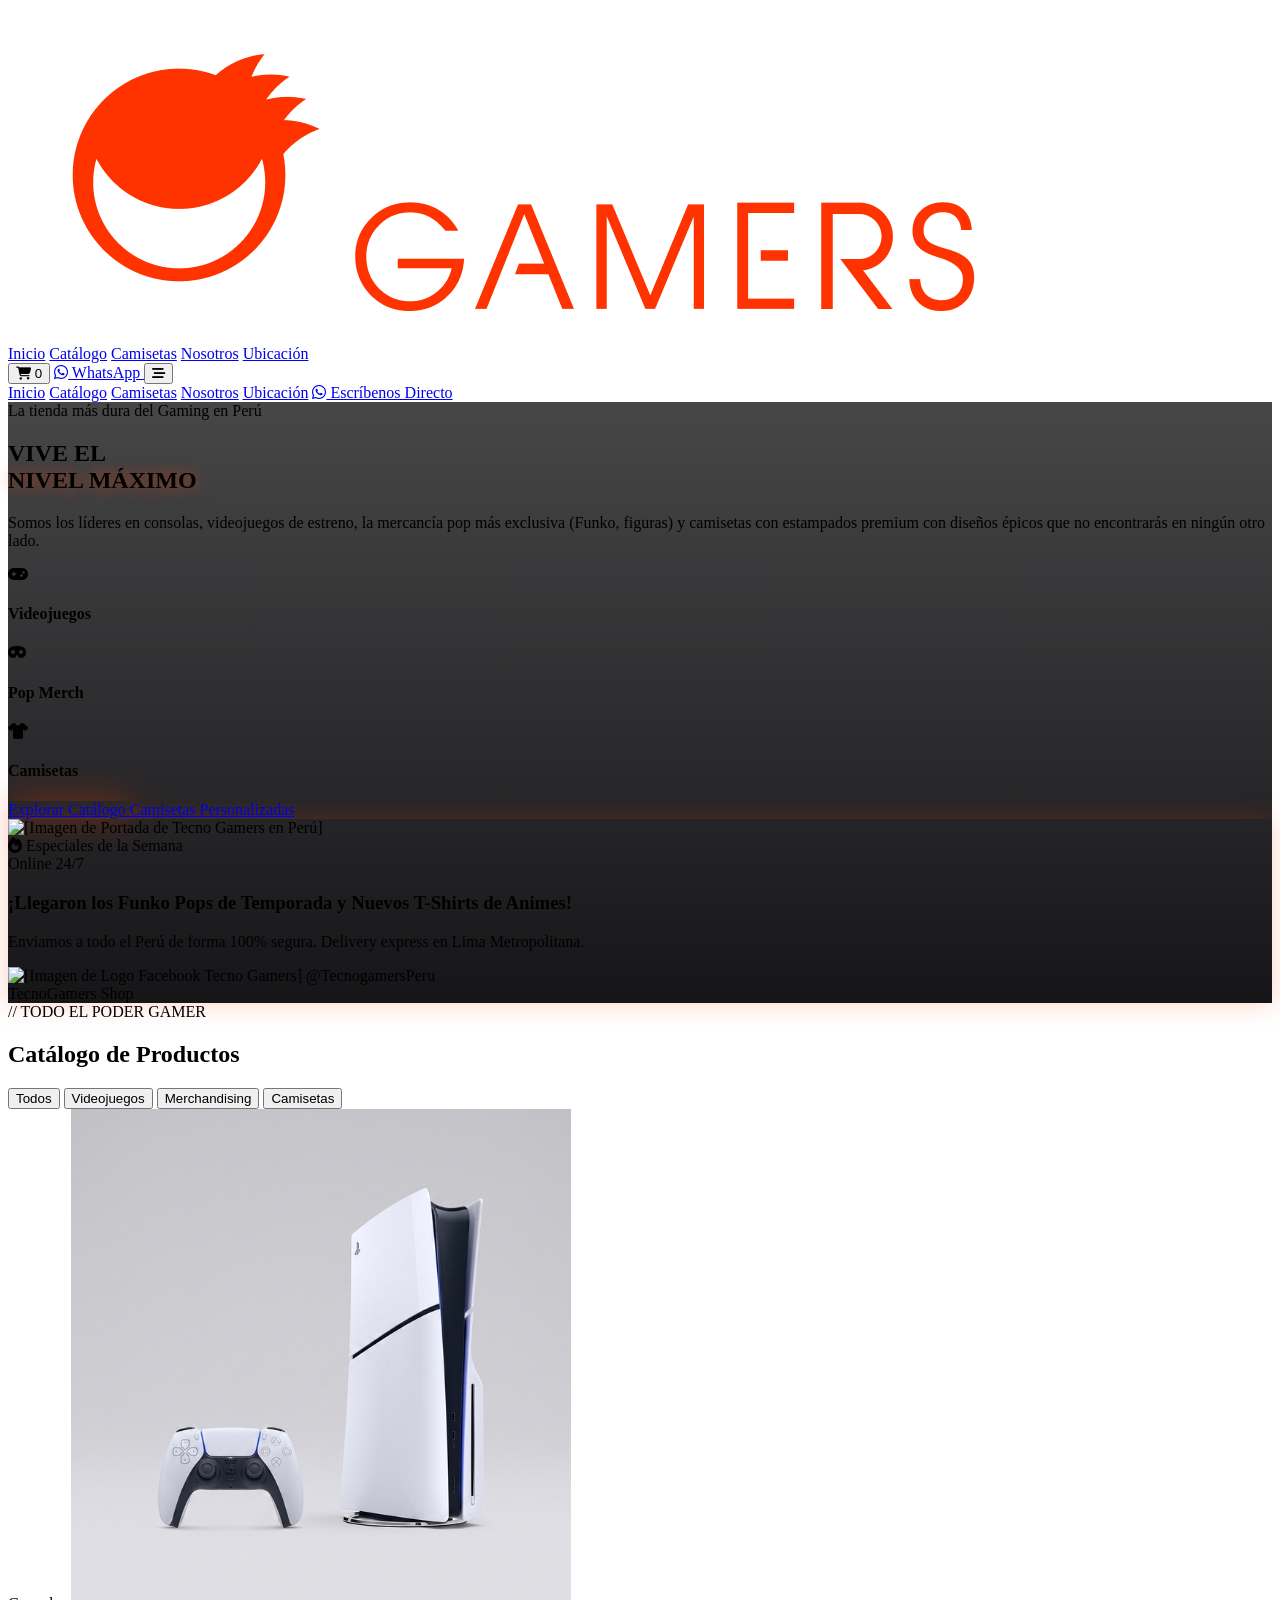
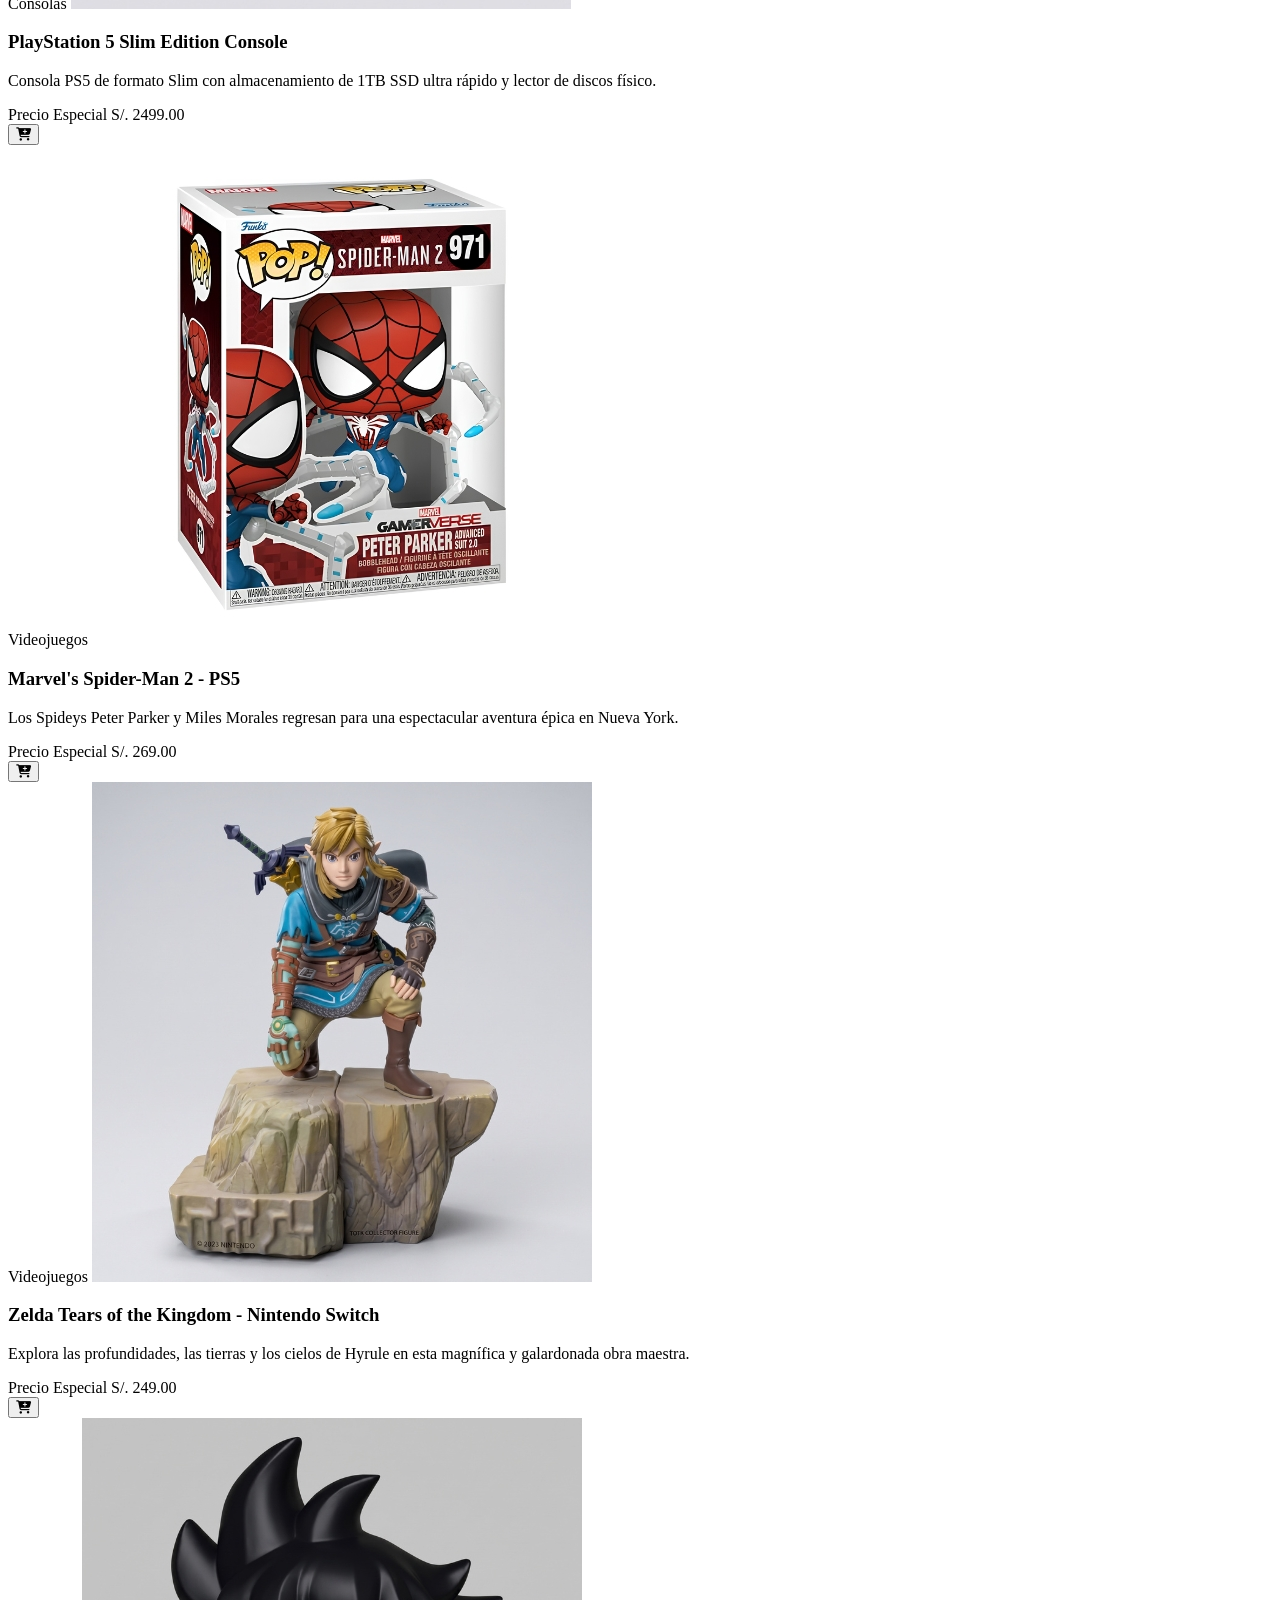
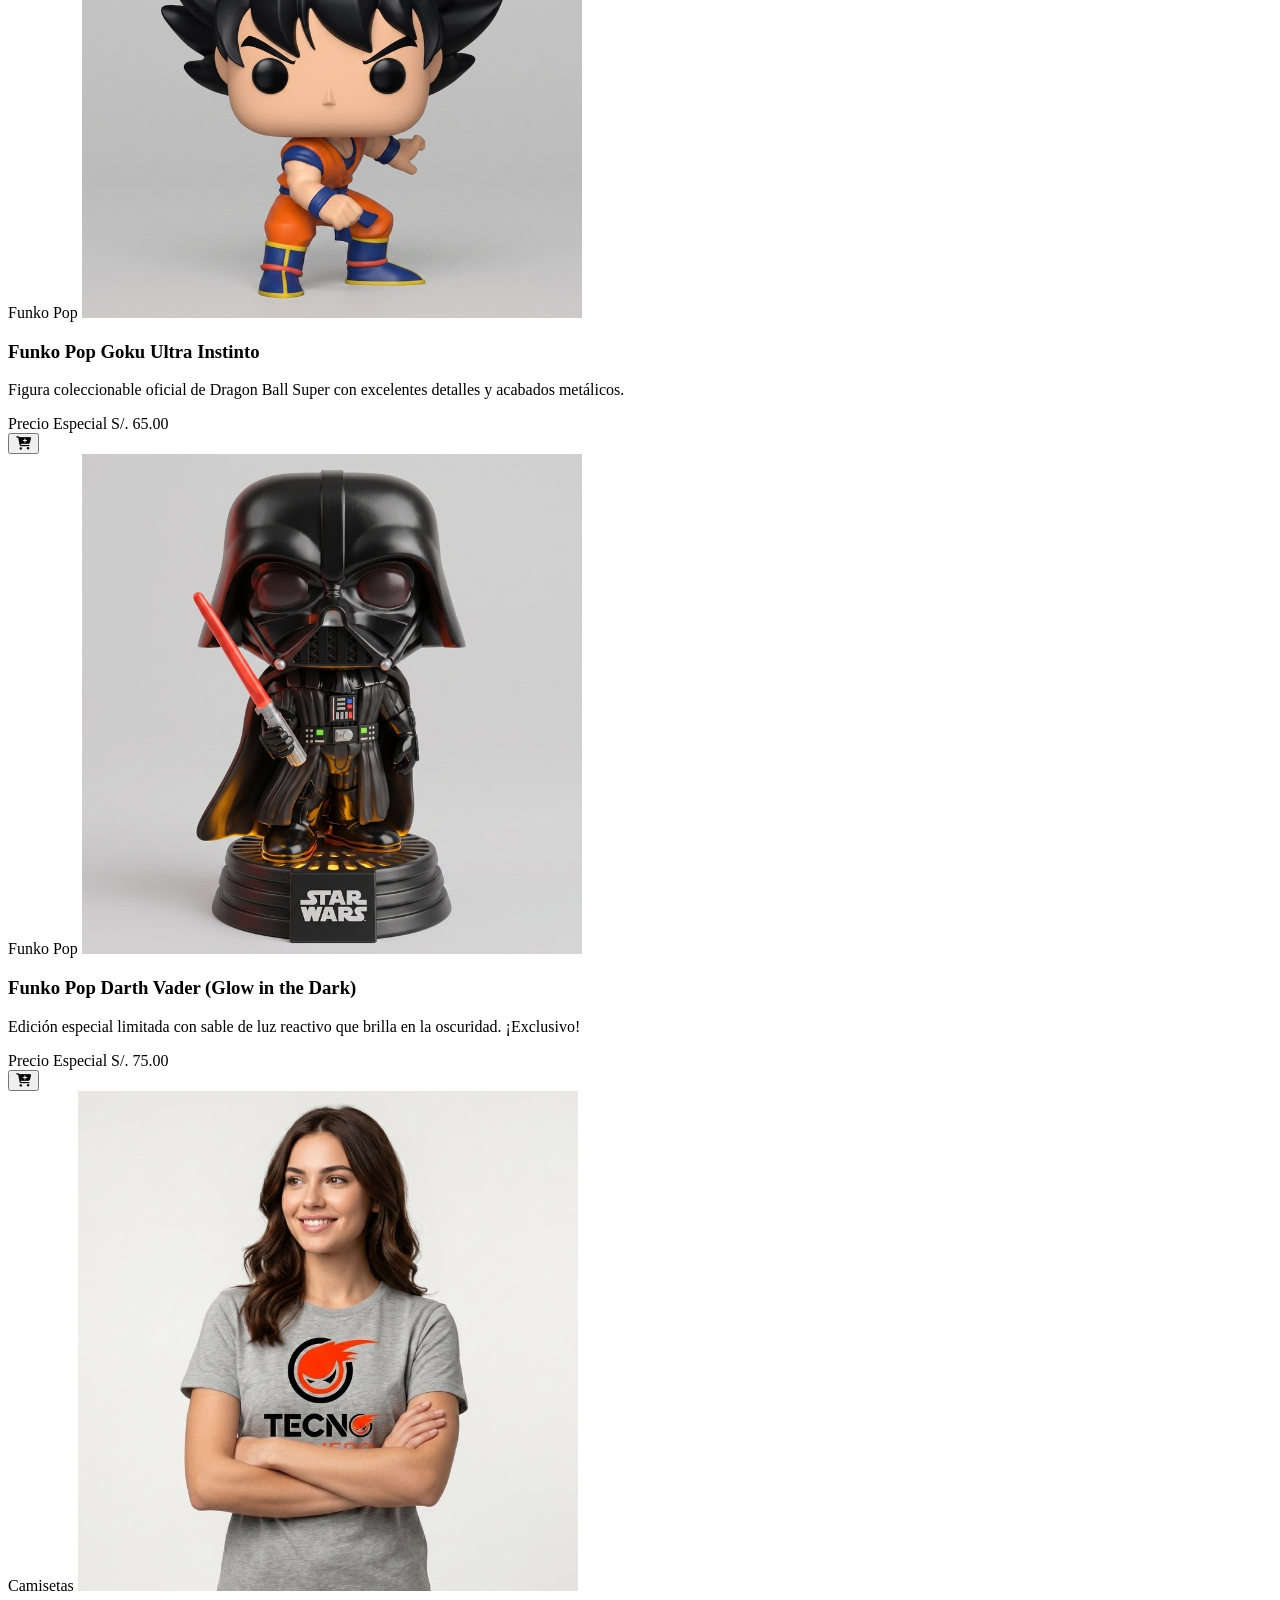
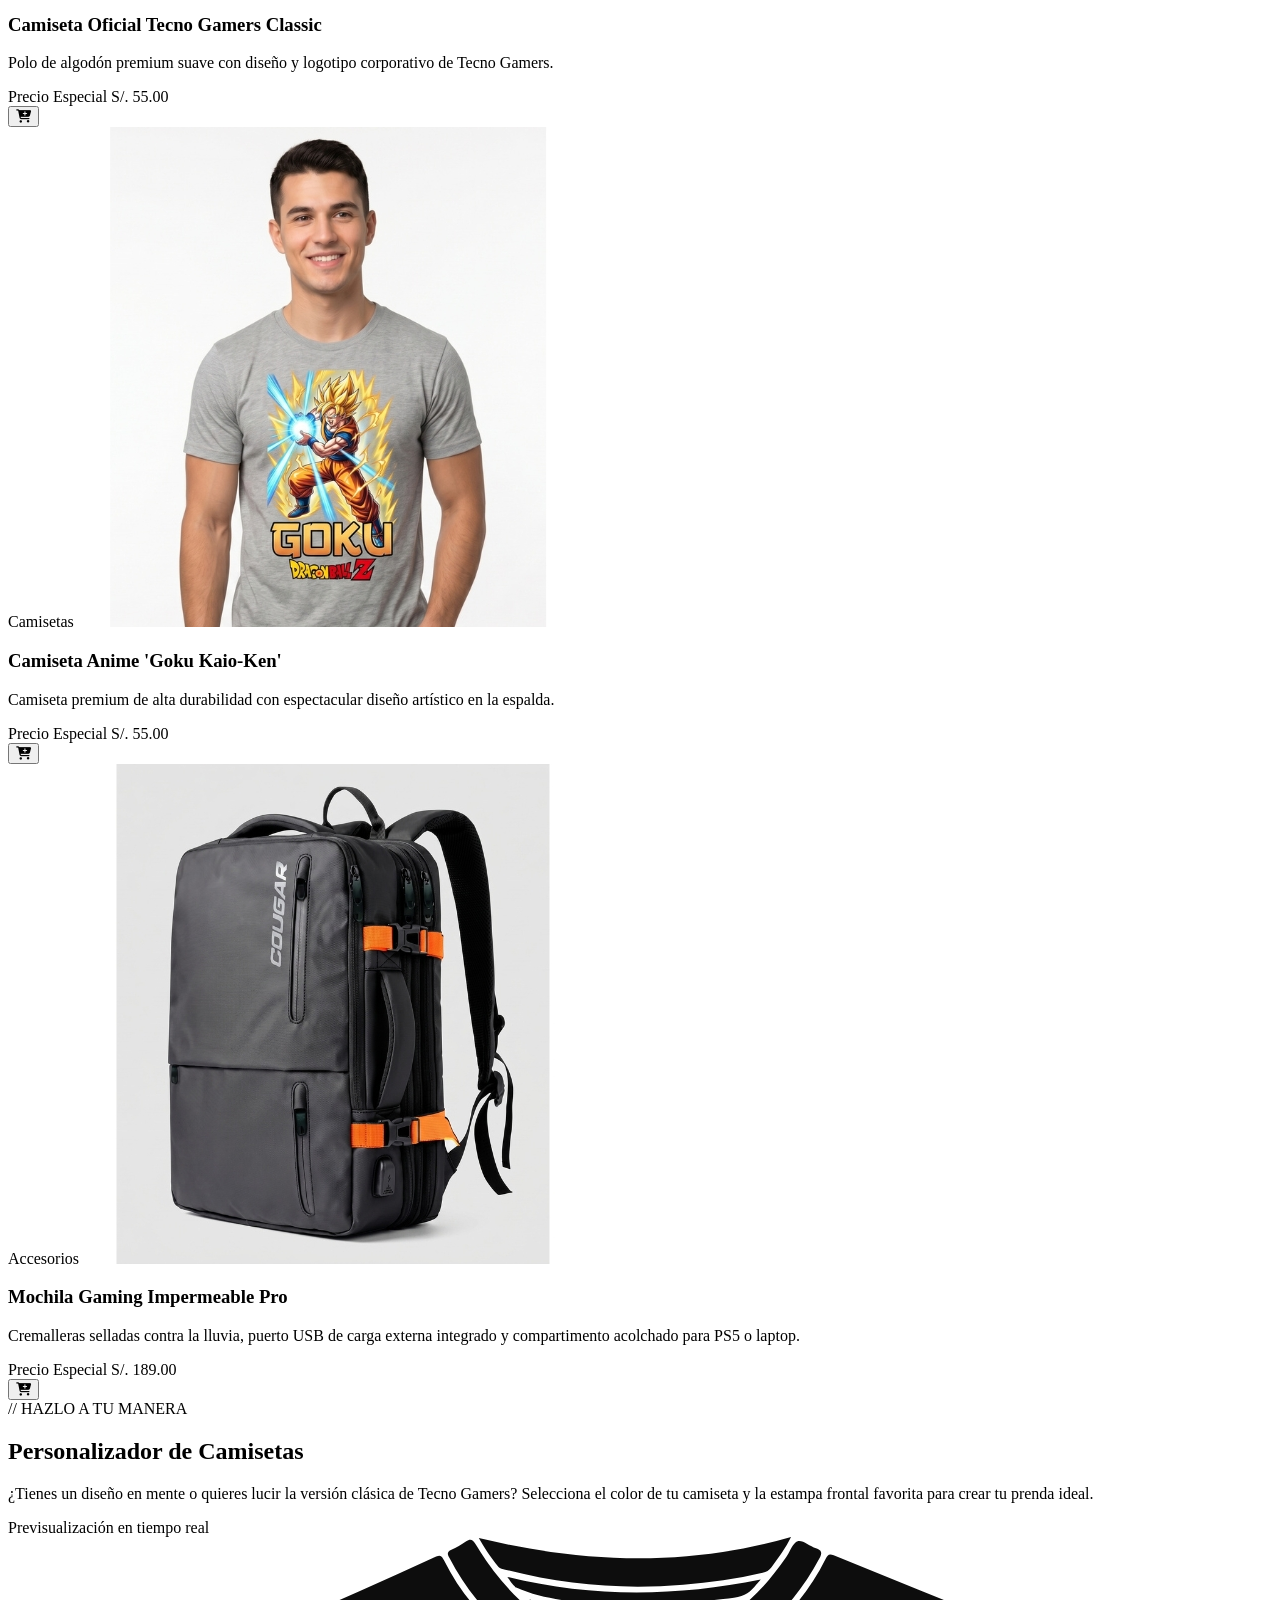
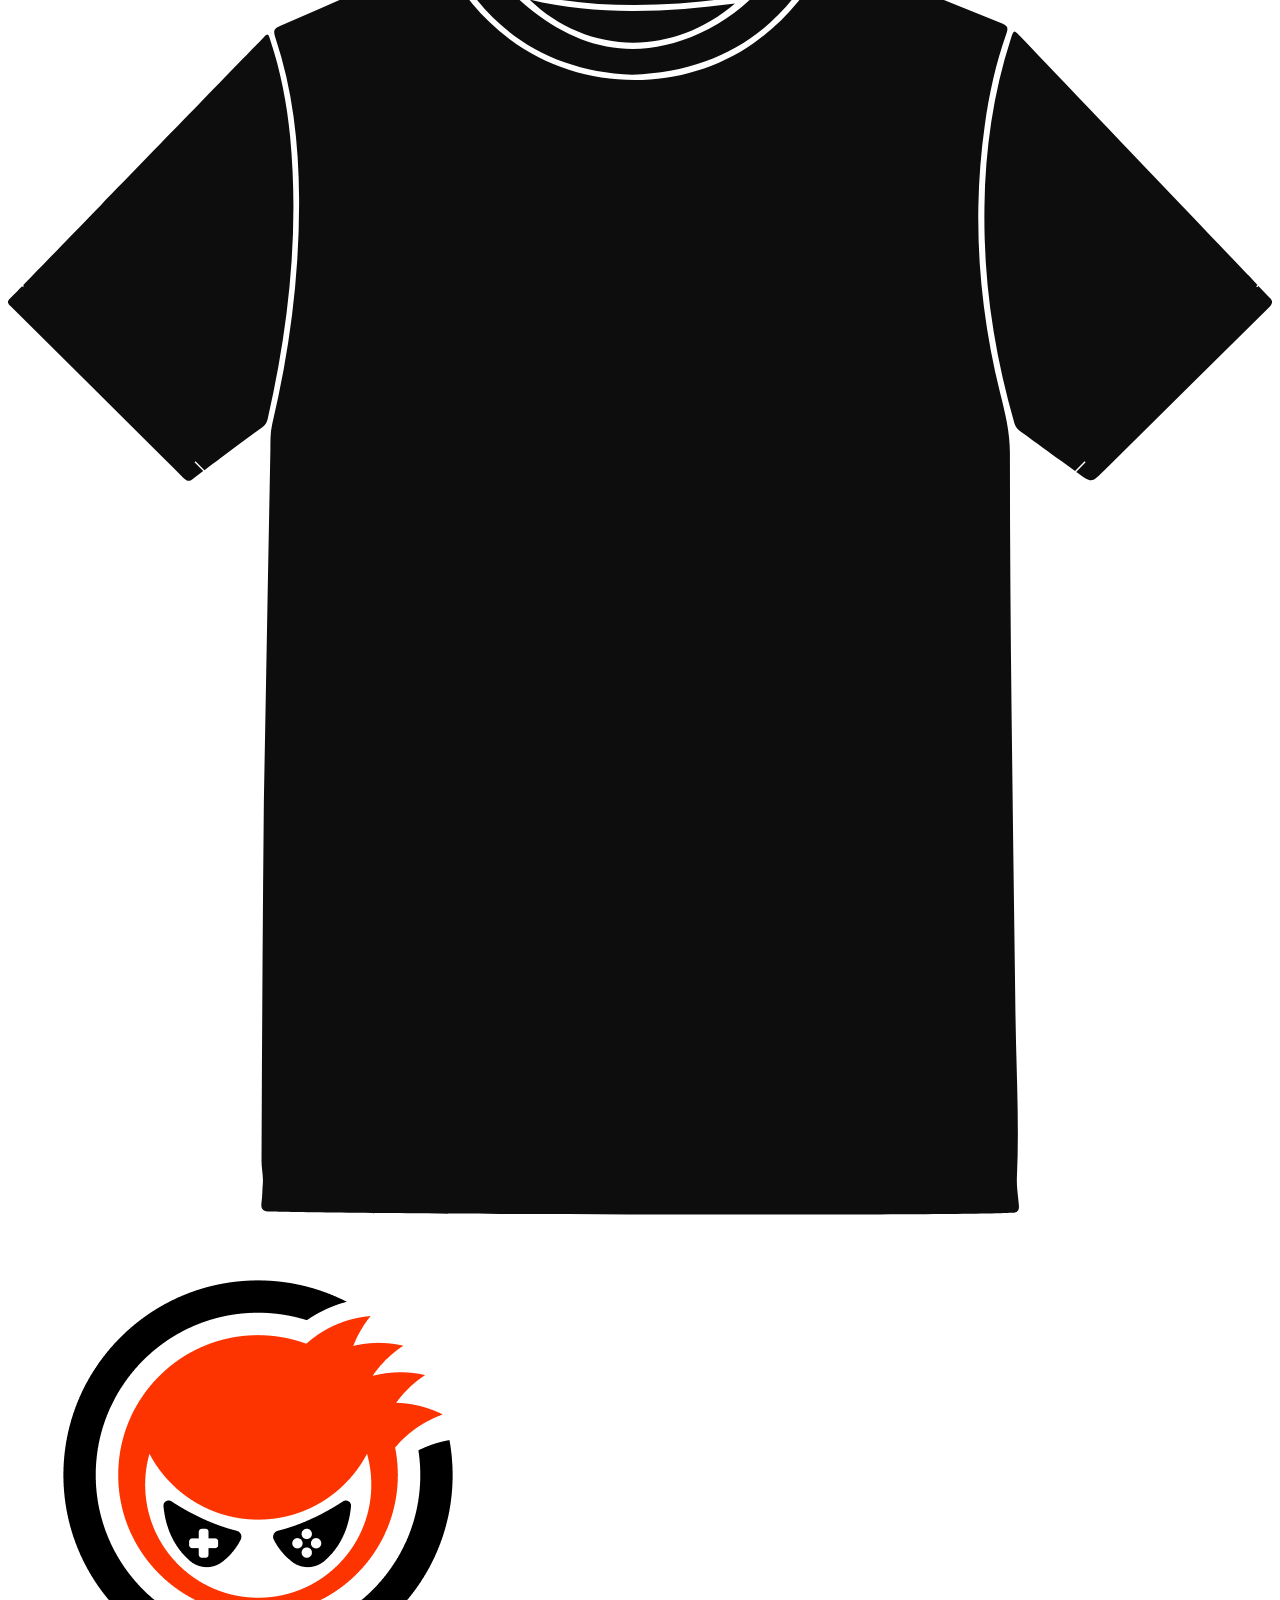
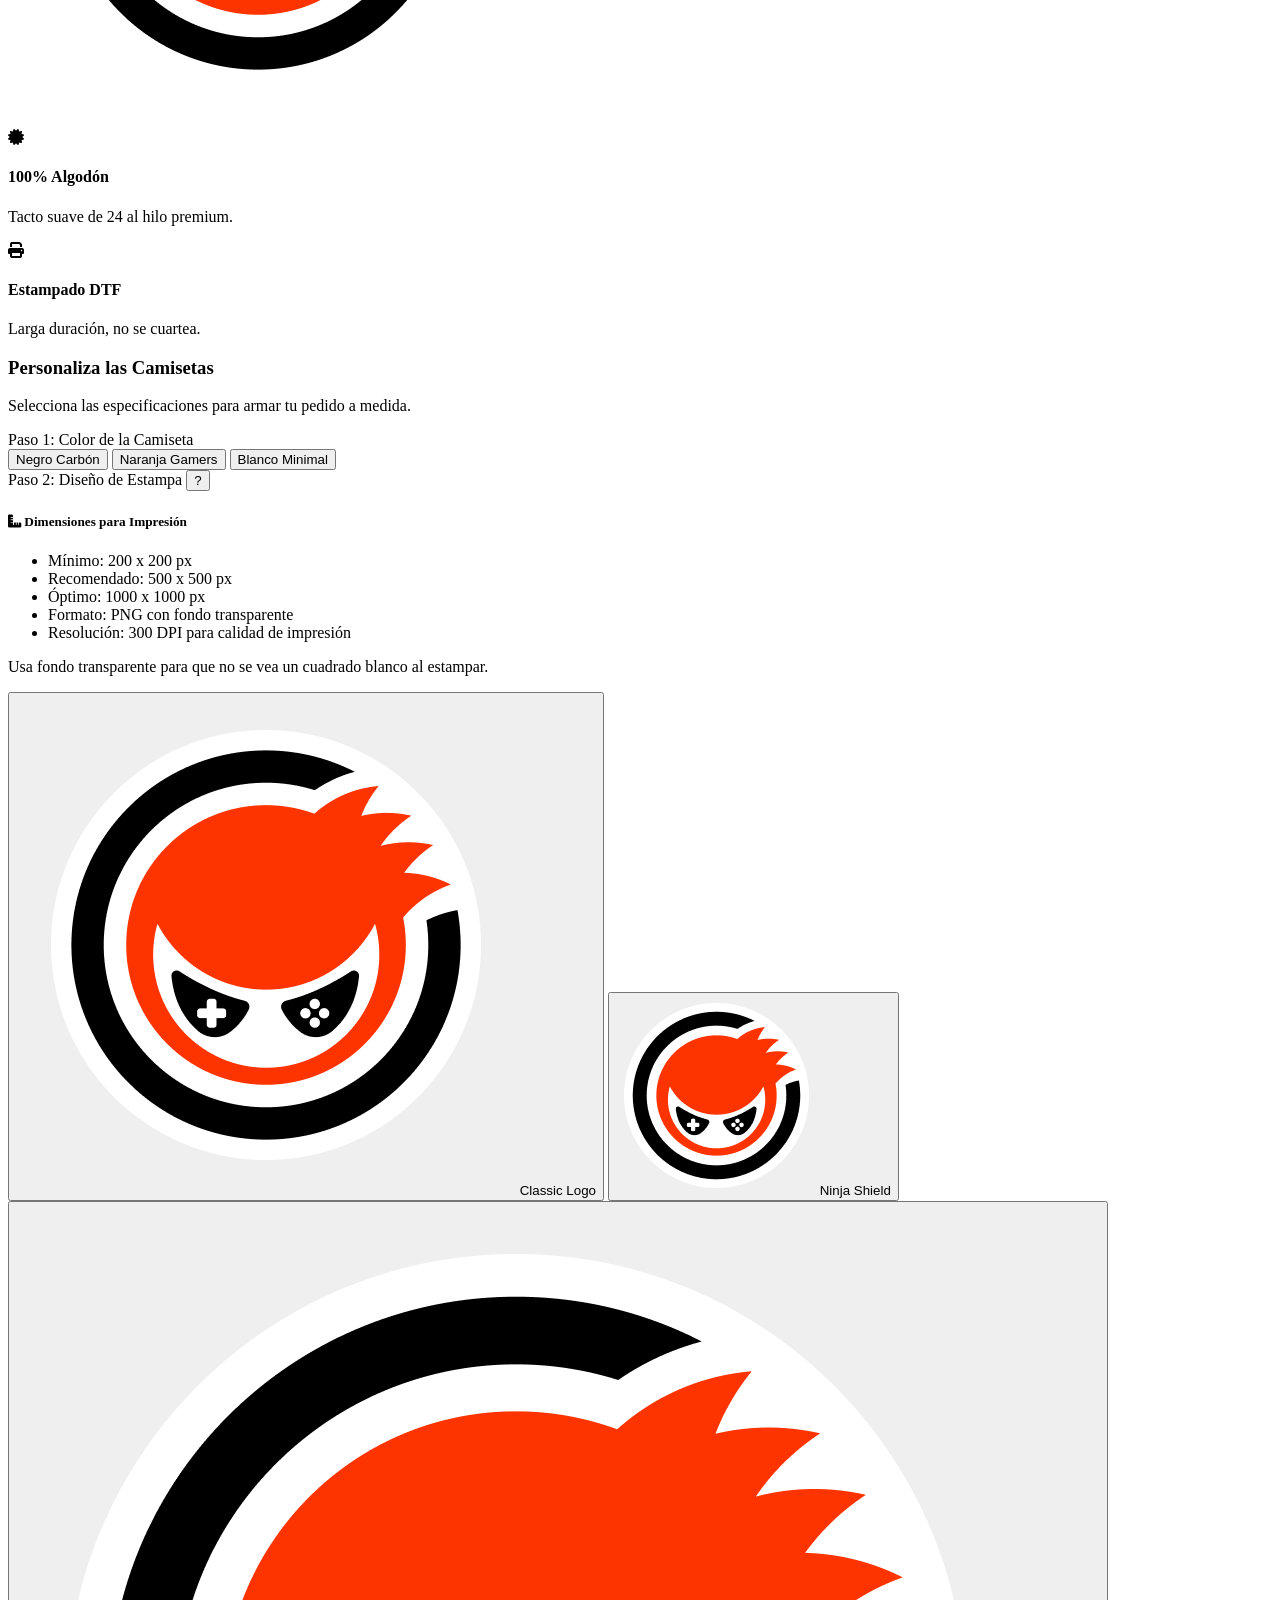
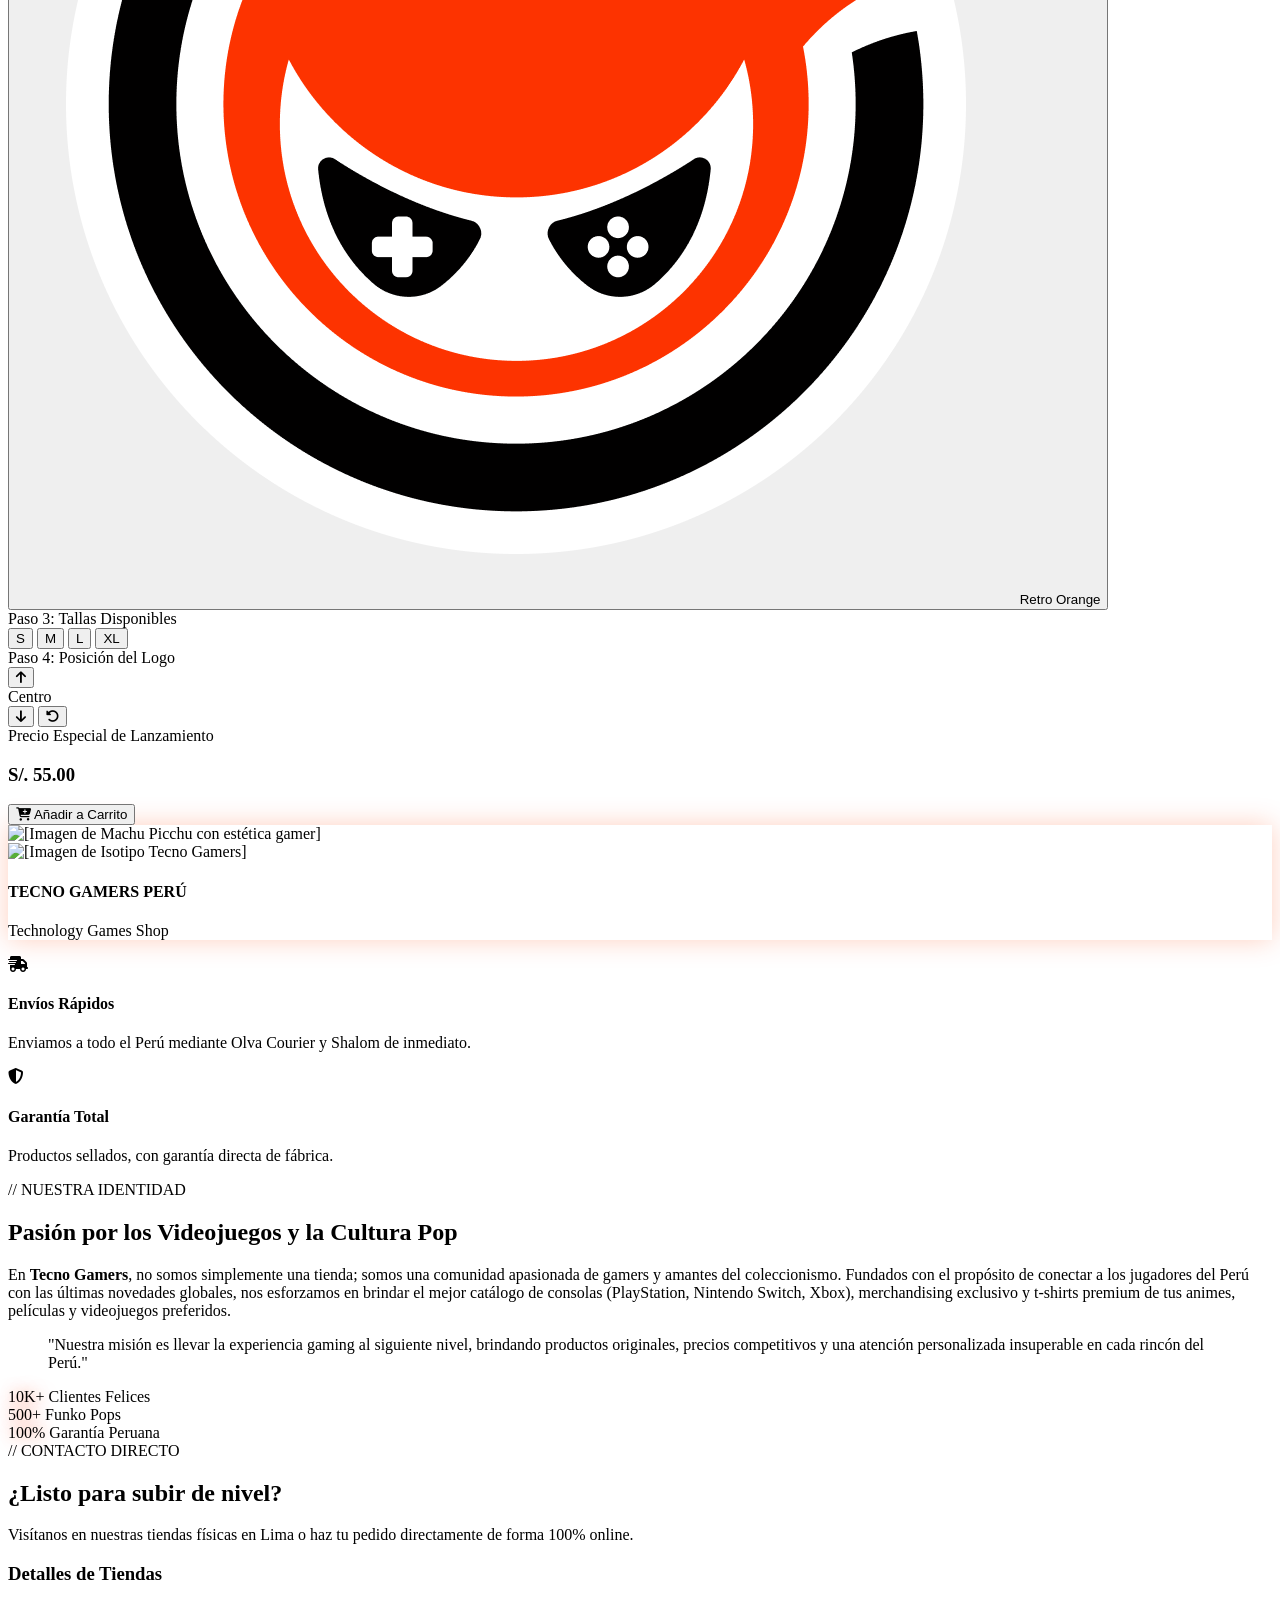
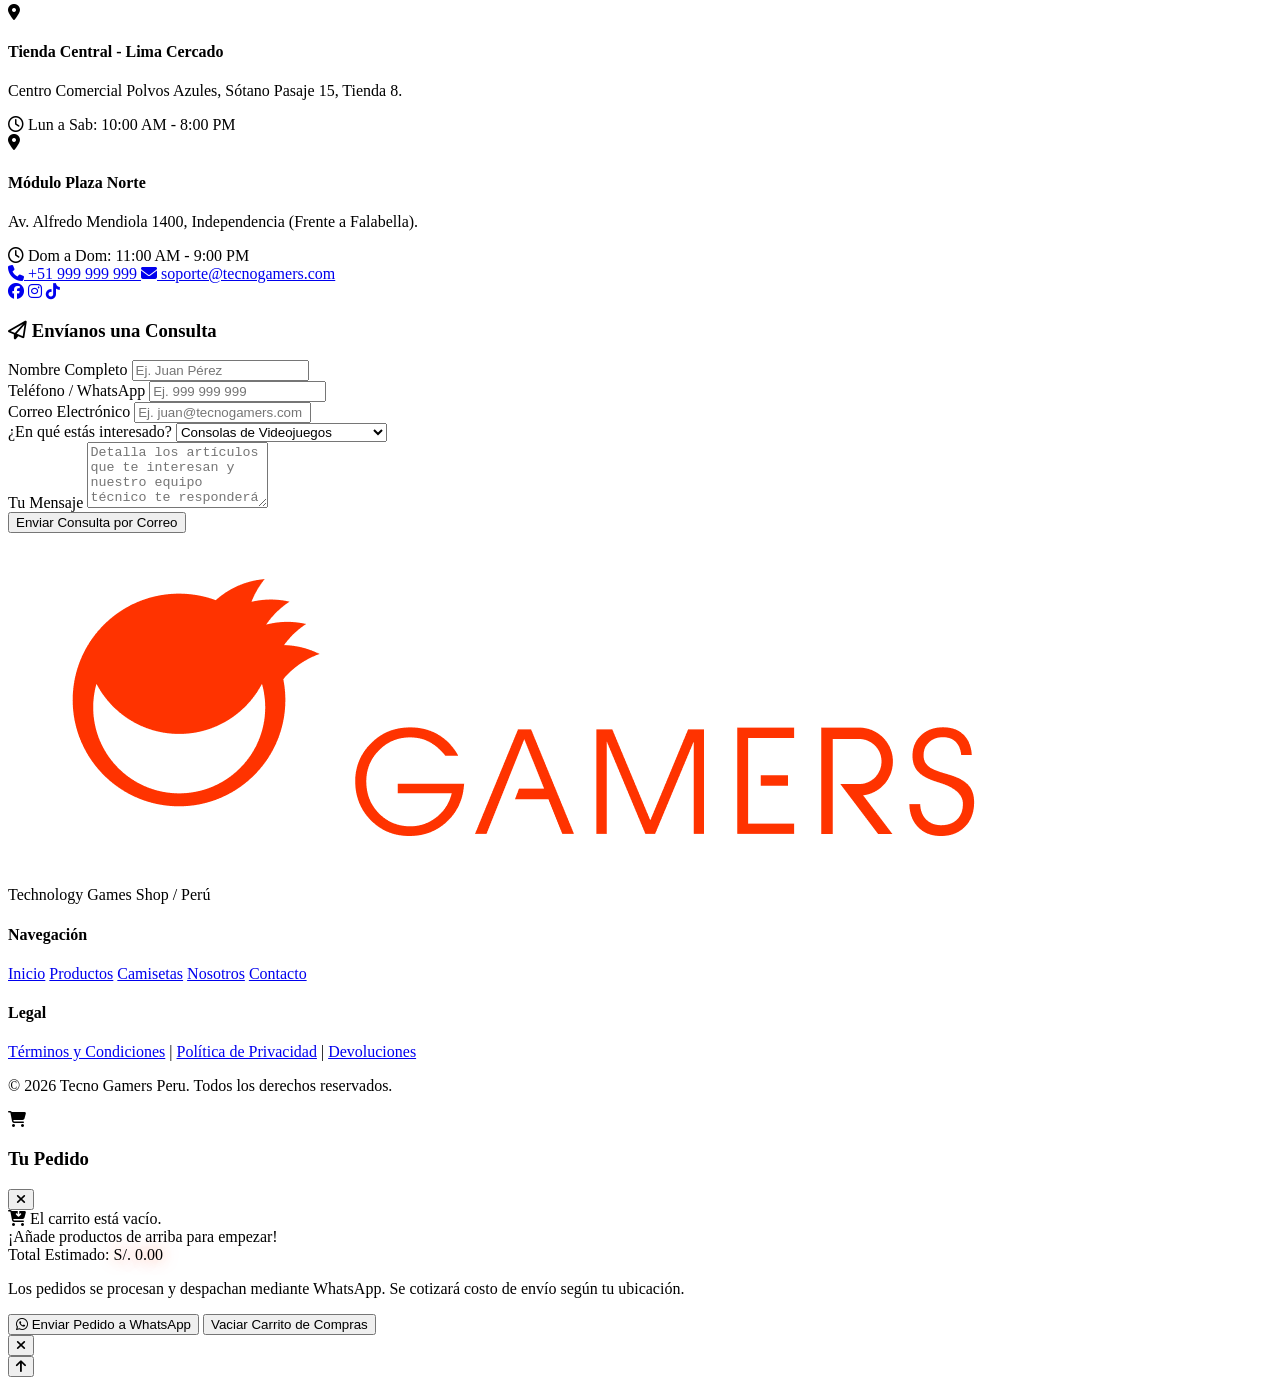
==== index.html @ d9592190 "Add files via upload" ====
<!DOCTYPE html>
<html lang="es">
<head>
    <meta charset="UTF-8">
    <meta name="viewport" content="width=device-width, initial-scale=1.0">
    <title>Tecno Gamers - Technology Games Shop Peru</title>

    <!-- =============================================
         FAVICON - Icono que aparece en la pestaña del navegador
         Ubicación: images/favicon.png
    ============================================= -->
    <link rel="icon" type="image/png" href="images/favicon.png">
    
    <!-- =============================================
         TAILWIND CSS - Framework de estilos
         Configuración de colores y fuentes personalizadas
    ============================================= -->
    <script src="https://cdn.tailwindcss.com"></script>
    <script>
        tailwind.config = {
            theme: {
                extend: {
                    colors: {
                        brand: {
                            orange: '#FF4500',      // Naranja corporativo vibrante
                            orangeHover: '#E03A00', // Naranja hover oscuro
                            darkBg: '#09090B',      // Fondo oscuro cyberpunk
                            darkCard: '#151518',    // Fondo de tarjetas
                            accentGray: '#242428',  // Gris de acento/borde
                        }
                    },
                    fontFamily: {
                        sans: ['Inter', 'sans-serif'],
                        tech: ['Rajdhani', 'sans-serif'],
                        orbitron: ['Orbitron', 'sans-serif'],
                    }
                }
            }
        }
    </script>
    
    <!-- =============================================
         GOOGLE Fuentes: Inter (cuerpo), Orbitron (títulos), Rajdhani (botones/tech)
    ============================================= -->
    <link rel="preconnect" href="https://fonts.googleapis.com">
    <link rel="preconnect" href="https://fonts.gstatic.com" crossorigin>
    <link href="https://fonts.googleapis.com/css2?family=Inter:wght@300;400;500;600;700&family=Orbitron:wght@500;700;900&family=Rajdhani:wght@500;600;700&display=swap" rel="stylesheet">
    
    <!-- =============================================
         FONTAWESOME - Librería de iconos (carrito, whatsapp, redes, etc.)
    ============================================= -->
    <link rel="stylesheet" href="https://cdnjs.cloudflare.com/ajax/libs/font-awesome/6.4.0/css/all.min.css">
    
    <style>
        /* ============================================================
           ESTILOS PERSONALIZADOS
           ============================================================ */

        /* --- Scroll behavior: desactivado nativo, se usa JS custom --- */
        html {
            scroll-behavior: auto;
        }

        /* --- Efectos de brillo (glow) para textos y tarjetas --- */
        .text-glow {
            text-shadow: 0 0 15px rgba(255, 69, 0, 0.6);
        }
        /* Sombra naranja suave para tarjetas y contenedores */
        .box-glow {
            box-shadow: 0 0 25px rgba(255, 69, 0, 0.25);
        }
        /* Sombra naranja intensa para botones principales */
        .box-glow-strong {
            box-shadow: 0 0 35px rgba(255, 69, 0, 0.45);
        }

        /* --- Barra de scroll personalizada (temática gamer) --- */
        ::-webkit-scrollbar {
            width: 8px;
        }
        ::-webkit-scrollbar-track {
            background: #09090B;
        }
        ::-webkit-scrollbar-thumb {
            background: #FF4500;
            border-radius: 4px;
        }
        ::-webkit-scrollbar-thumb:hover {
            background: #E03A00;
        }

        /* --- Botón "Volver arriba": animación de aparición/desaparición --- */
        #back-to-top {
            opacity: 0;
            visibility: hidden;
            transform: translateY(20px);
            transition: opacity 0.4s ease, visibility 0.4s ease, transform 0.4s ease;
        }
        #back-to-top.visible {
            opacity: 1;
            visibility: visible;
            transform: translateY(0);
        }
        #back-to-top:hover {
            transform: translateY(-4px);
        }

        @supports (bottom: env(safe-area-inset-bottom)) {
            #back-to-top { bottom: calc(1.5rem + env(safe-area-inset-bottom)); }
            #toast-container { bottom: calc(5rem + env(safe-area-inset-bottom)); }
        }

    </style>
</head>
<body class="bg-brand-darkBg text-gray-100 font-sans selection:bg-brand-orange selection:text-white overflow-x-hidden">

    <!-- ============================================================
         HEADER & NAVBAR (Líneas ~97-162)
         Barra de navegación fija en la parte superior.
         - Logo (izquierda)
         - Navegación desktop (centro, oculta en móvil)
         - Carrito + WhatsApp + Hamburger (derecha)
         - Menú móvil drawer (se despliega hacia abajo)
    ============================================================ -->
    <header class="fixed top-0 left-0 w-full z-50 transition-all duration-300" id="navbar">
        <div class="backdrop-blur-md bg-brand-darkBg/80 border-b border-brand-accentGray/50 px-4 py-3 lg:px-8">
            <div class="max-w-7xl mx-auto flex items-center justify-between">
                
                <!-- LOGO - Click lleva a inicio -->
                <a href="#inicio" class="flex items-center gap-3 group">
                    <!--div class="relative w-12 h-12 overflow-hidden rounded-xl border border-brand-orange/40 group-hover:border-brand-orange transition-all duration-300">
                        <img src="logo-tecnogamers.jpg" alt="[Imagen de Logo Tecno Gamers]" class="w-full h-full object-cover" onerror="this.onerror=null; this.src='https://images.unsplash.com/photo-1538481199705-c710c4e965fc?auto=format&fit=crop&w=100&q=80';">
                    </div-->
                    <div class="logo-tecno">
                        <img src="images/logo_tecnogamers_1_f_oscuro.png" alt="logo tecnogamers" class="h-14 sm:h-16 md:h-20">
                    </div>
                    <!--div>
                        <span class="font-orbitron font-extrabold text-lg tracking-wider text-white flex items-center gap-1.5">
                            TECNO <span class="text-brand-orange text-glow">GAMERS</span>
                        </span>
                        <p class="text-[9px] text-gray-400 tracking-widest font-tech -mt-1">TECHNOLOGY GAMES SHOP / PERÚ</p>
                    </div-->
                </a>

                <!-- NAVEGACIÓN DESKTOP - Visible en md+ (768px+), oculta en móvil -->
                <nav class="hidden md:flex items-center gap-8 font-tech text-lg uppercase tracking-wider">
                    <a href="#inicio" class="text-white hover:text-brand-orange transition-colors duration-200">Inicio</a>
                    <a href="#productos" class="text-gray-300 hover:text-brand-orange transition-colors duration-200">Catálogo</a>
                    <a href="#camisetas" class="text-gray-300 hover:text-brand-orange transition-colors duration-200">Camisetas</a>
                    <a href="#nosotros" class="text-gray-300 hover:text-brand-orange transition-colors duration-200">Nosotros</a>
                    <a href="#contacto" class="text-gray-300 hover:text-brand-orange transition-colors duration-200">Ubicación</a>
                </nav>

                <!-- ACCIONES DERECHA: Carrito + WhatsApp + Hamburger -->
                <div class="flex items-center gap-4">
                    <!-- BOTÓN CARRITO - Abre panel deslizante derecho -->
                    <button onclick="toggleCart()" class="relative p-2.5 rounded-xl bg-brand-darkCard hover:bg-brand-accentGray border border-brand-accentGray text-white transition-all duration-200">
                        <i class="fa-solid fa-shopping-cart text-lg"></i>
                        <span id="cart-count" class="absolute -top-1.5 -right-1.5 bg-brand-orange text-white text-[11px] font-bold w-5 h-5 flex items-center justify-center rounded-full border-2 border-brand-darkBg">0</span>
                    </button>
                    
                    <!-- BOTÓN WHATSAPP - Oculto en móvil (se repite en menú drawer) -->
                    <a href="https://wa.me/51999999999" target="_blank" class="hidden sm:flex items-center gap-2 bg-gradient-to-r from-brand-orange to-red-600 hover:scale-105 active:scale-95 text-white px-5 py-2 rounded-xl font-bold font-tech text-base uppercase tracking-wider transition-all duration-200 shadow-lg shadow-brand-orange/20">
                        <i class="fa-brands fa-whatsapp text-lg"></i>
                        WhatsApp
                    </a>

                    <!-- BOTÓN HAMBURGER - Solo visible en móvil (< 768px) -->
                    <button onclick="toggleMobileMenu()" class="md:hidden p-2.5 rounded-xl bg-brand-darkCard hover:bg-brand-accentGray border border-brand-accentGray text-white transition-all duration-200">
                        <i class="fa-solid fa-bars-staggered text-xl" id="menu-icon"></i>
                    </button>
                </div>

            </div>
        </div>

        <!-- MENÚ MÓVIL DRAWER - Se despliega debajo del header, oculto en desktop -->
        <div id="mobile-menu" class="hidden md:hidden absolute top-full left-0 w-full bg-brand-darkBg/95 border-b border-brand-accentGray backdrop-blur-xl transition-all duration-300">
            <nav class="flex flex-col gap-4 p-6 font-tech text-xl uppercase tracking-wider">
                <a href="#inicio" onclick="toggleMobileMenu()" class="text-white hover:text-brand-orange transition-colors py-2 border-b border-brand-accentGray/40">Inicio</a>
                <a href="#productos" onclick="toggleMobileMenu()" class="text-gray-300 hover:text-brand-orange transition-colors py-2 border-b border-brand-accentGray/40">Catálogo</a>
                <a href="#camisetas" onclick="toggleMobileMenu()" class="text-gray-300 hover:text-brand-orange transition-colors py-2 border-b border-brand-accentGray/40">Camisetas</a>
                <a href="#nosotros" onclick="toggleMobileMenu()" class="text-gray-300 hover:text-brand-orange transition-colors py-2 border-b border-brand-accentGray/40">Nosotros</a>
                <a href="#contacto" onclick="toggleMobileMenu()" class="text-gray-300 hover:text-brand-orange transition-colors py-2">Ubicación</a>
                <a href="https://wa.me/51999999999" target="_blank" class="flex items-center justify-center gap-2 bg-brand-orange text-white py-3 rounded-xl font-bold font-tech mt-2">
                    <i class="fa-brands fa-whatsapp text-xl"></i> Escríbenos Directo
                </a>
            </nav>
        </div>
    </header>
    <!-- ============================================================
         SECCIÓN HERO (Líneas ~163-254)
         Banner principal con imagen de fondo, slogan, badges de
         categorías y botones CTA. También incluye tarjeta destacada.
    ============================================================ -->
    <section id="inicio" class="relative min-h-screen flex items-center justify-center pt-24 pb-12 overflow-hidden bg-cover bg-center" style="background-image: linear-gradient(to bottom, rgba(9, 9, 11, 0.75), rgba(9, 9, 11, 0.95)), url('https://images.unsplash.com/photo-1542751371-adc38448a05e?auto=format&fit=crop&w=1920&q=80');">
        

        <!-- Overlay de brillo radial naranja -->
        <div class="absolute inset-0 bg-[radial-gradient(ellipse_at_center,rgba(255,69,0,0.15),transparent_70%)] pointer-events-none"></div>
        
        <div class="max-w-7xl mx-auto px-4 lg:px-8 w-full grid grid-cols-1 lg:grid-cols-12 gap-12 items-center relative z-10">
            
            <!-- Left Info Panel -->
            <div class="lg:col-span-7 flex flex-col items-start text-left space-y-6">
                
                <div class="inline-flex items-center gap-2 bg-brand-orange/15 border border-brand-orange/45 rounded-full px-4 py-1.5 text-brand-orange font-tech font-semibold tracking-wider uppercase text-xs sm:text-sm animate-pulse">
                    <span class="w-2.5 h-2.5 rounded-full bg-brand-orange"></span>
                    La tienda más dura del Gaming en Perú
                </div>

                <h1 class="font-orbitron text-4xl sm:text-6xl lg:text-7xl font-black text-white leading-tight uppercase">
                    VIVE EL <br class="hidden sm:inline">
                    <span class="text-transparent bg-clip-text bg-gradient-to-r from-brand-orange to-red-500 text-glow">NIVEL MÁXIMO</span>
                </h1>

                <p class="text-gray-300 text-base sm:text-lg max-w-xl font-light leading-relaxed">
                    Somos los líderes en consolas, videojuegos de estreno, la mercancía pop más exclusiva (Funko, figuras) y camisetas con estampados premium con diseños épicos que no encontrarás en ningún otro lado.
                </p>

                <!-- Core Features Fast Badges -->
                <div class="grid grid-cols-2 sm:grid-cols-3 gap-3 w-full max-w-lg pt-4">
                    <div class="bg-brand-darkCard/80 border border-brand-accentGray rounded-xl p-3 text-center">
                        <i class="fa-solid fa-gamepad text-brand-orange text-xl mb-1"></i>
                        <h4 class="text-xs font-bold font-tech uppercase text-white">Videojuegos</h4>
                    </div>
                    <div class="bg-brand-darkCard/80 border border-brand-accentGray rounded-xl p-3 text-center">
                        <i class="fa-solid fa-mask text-brand-orange text-xl mb-1"></i>
                        <h4 class="text-xs font-bold font-tech uppercase text-white">Pop Merch</h4>
                    </div>
                    <div class="bg-brand-darkCard/80 border border-brand-accentGray rounded-xl p-3 text-center">
                        <i class="fa-solid fa-shirt text-brand-orange text-xl mb-1"></i>
                        <h4 class="text-xs font-bold font-tech uppercase text-white">Camisetas</h4>
                    </div>
                </div>

                <!-- CTA Action Buttons -->
                <div class="flex flex-col sm:flex-row gap-4 w-full sm:w-auto pt-4">
                    <a href="#productos" class="w-full sm:w-auto text-center bg-brand-orange hover:bg-brand-orangeHover text-white font-tech font-bold text-lg uppercase tracking-wider py-4 px-8 rounded-xl box-glow-strong transition-all duration-300 hover:scale-[1.03]">
                        Explorar Catálogo
                    </a>
                    <a href="#camisetas" class="w-full sm:w-auto text-center border-2 border-brand-accentGray hover:border-brand-orange bg-brand-darkCard/50 text-white font-tech font-bold text-lg uppercase tracking-wider py-4 px-8 rounded-xl transition-all duration-300 hover:scale-[1.03]">
                        Camisetas Personalizadas
                    </a>
                </div>

            </div>

            <!-- Right Featured Visual Panel -->
            <div class="lg:col-span-5 flex justify-center items-center relative">
                <!-- Floating geometric designs -->
                <div class="absolute -top-10 -left-10 w-44 h-44 bg-brand-orange/10 rounded-full blur-3xl animate-bounce duration-5000"></div>
                <div class="absolute -bottom-10 -right-10 w-44 h-44 bg-red-600/10 rounded-full blur-3xl animate-bounce duration-3000"></div>

                <!-- Main Featured Card Frame -->
                <div class="relative bg-brand-darkCard/90 border border-brand-orange/30 p-4 sm:p-6 rounded-3xl box-glow max-w-md w-full overflow-hidden">
                    
                    <div class="relative w-full aspect-square rounded-2xl overflow-hidden mb-5">
                        <img src="LOGO_TECNOGAMERS-PERU_2.jpg" alt="[Imagen de Portada de Tecno Gamers en Perú]" class="w-full h-full object-cover rounded-2xl hover:scale-105 transition-transform duration-500" onerror="this.onerror=null; this.src='https://images.unsplash.com/photo-1550745165-9bc0b252726f?auto=format&fit=crop&w=500&q=80';">
                    </div>

                    <!-- Store Highlights Tags -->
                    <div class="flex items-center justify-between mb-4">
                        <span class="text-brand-orange font-tech font-bold uppercase tracking-wider text-sm"><i class="fa-solid fa-fire mr-1"></i> Especiales de la Semana</span>
                        <div class="flex items-center gap-1.5 text-xs text-white bg-green-500/10 border border-green-500/35 px-2.5 py-1 rounded-full">
                            <span class="w-2.5 h-2.5 rounded-full bg-green-500 animate-ping"></span>
                            Online 24/7
                        </div>
                    </div>

                    <!-- Highlight text details -->
                    <h3 class="font-orbitron font-bold text-xl text-white mb-2">¡Llegaron los Funko Pops de Temporada y Nuevos T-Shirts de Animes!</h3>
                    <p class="text-sm text-gray-400">Enviamos a todo el Perú de forma 100% segura. Delivery express en Lima Metropolitana.</p>

                    <div class="mt-4 pt-4 border-t border-brand-accentGray flex items-center justify-between">
                        <div class="flex items-center gap-2">
                            <img src="logo-tecnogamers_FB.jpg" alt="[Imagen de Logo Facebook Tecno Gamers]" class="w-8 h-8 rounded-full border border-brand-accentGray" onerror="this.onerror=null; this.src='https://images.unsplash.com/photo-1542751371-adc38448a05e?auto=format&fit=crop&w=50&q=80';">
                            <span class="text-xs font-semibold text-gray-300">@TecnogamersPeru</span>
                        </div>
                        <span class="text-xs text-gray-500">TecnoGamers Shop</span>
                    </div>

                </div>
            </div>

        </div>
    </section>
    <!-- ============================================================
         SECCIÓN CATÁLOGO DE PRODUCTOS (Líneas ~255-287)
         Grid dinámico de productos filtrables por categoría.
         Los productos se renderizan vía JS desde PRODUCTS_DATABASE.
         Filtros: Todos, Videojuegos, Merchandising, Camisetas
    ============================================================ -->
    <section id="productos" class="py-24 bg-brand-darkBg border-t border-brand-accentGray/40 relative">
        <div class="max-w-7xl mx-auto px-4 lg:px-8">
            
            <!-- Título de sección + Tabs de filtro por categoría -->
            <div class="flex flex-col md:flex-row items-start md:items-end justify-between mb-12 gap-6">
                <div>
                    <span class="text-brand-orange font-tech uppercase tracking-widest text-lg font-bold block mb-2">// TODO EL PODER GAMER</span>
                    <h2 class="font-orbitron text-3xl sm:text-4xl font-extrabold text-white uppercase tracking-tight">Catálogo de Productos</h2>
                </div>
                <!-- Sistema de pestañas de filtro: Todos, Videojuegos, Merchandising, Camisetas -->
                <div class="flex flex-wrap gap-2 font-tech text-base sm:text-lg uppercase tracking-wider">
                    <button onclick="filterProducts('todos')" class="filter-tab active bg-brand-orange text-white border border-brand-orange px-5 py-2 rounded-xl transition-all duration-300" id="btn-tab-todos">
                        Todos
                    </button>
                    <button onclick="filterProducts('videojuegos')" class="filter-tab bg-brand-darkCard text-gray-300 border border-brand-accentGray hover:border-brand-orange hover:text-white px-5 py-2 rounded-xl transition-all duration-300" id="btn-tab-videojuegos">
                        Videojuegos
                    </button>
                    <button onclick="filterProducts('merchandising')" class="filter-tab bg-brand-darkCard text-gray-300 border border-brand-accentGray hover:border-brand-orange hover:text-white px-5 py-2 rounded-xl transition-all duration-300" id="btn-tab-merchandising">
                        Merchandising
                    </button>
                    <button onclick="filterProducts('camisetas')" class="filter-tab bg-brand-darkCard text-gray-300 border border-brand-accentGray hover:border-brand-orange hover:text-white px-5 py-2 rounded-xl transition-all duration-300" id="btn-tab-camisetas">
                        Camisetas
                    </button>
                </div>
            </div>

            <!-- Dynamic Products Grid -->
            <div class="grid grid-cols-1 sm:grid-cols-2 lg:grid-cols-4 gap-6" id="products-grid">
                <!-- Products will be injected automatically here by JS -->
            </div>

        </div>
    </section>
    <!-- ============================================================
         SECCIÓN CAMISETAS PERSONALIZADAS (Líneas ~288-423)
         Personalizador interactivo con 3 pasos:
           1. Color de camiseta (Negro, Naranja, Blanco)
           2. Diseño de estampa (3 opciones de logo)
           3. Talla (S, M, L, XL)
         Incluye vista previa SVG en tiempo real.
    ============================================================ -->
    <section id="camisetas" class="py-24 bg-brand-darkCard/60 border-t border-brand-accentGray/40 relative">
        <!-- Gradiente radial decorativo de fondo -->
        <div class="absolute inset-0 bg-[radial-gradient(ellipse_at_bottom_right,rgba(255,69,0,0.08),transparent_50%)] pointer-events-none"></div>

        <div class="max-w-7xl mx-auto px-4 lg:px-8">
            
            <div class="text-center max-w-3xl mx-auto mb-16">
                <span class="text-brand-orange font-tech uppercase tracking-widest text-lg font-bold block mb-2">// HAZLO A TU MANERA</span>
                <h2 class="font-orbitron text-3xl sm:text-4xl font-extrabold text-white uppercase tracking-tight mb-4">Personalizador de Camisetas</h2>
                <p class="text-gray-400">¿Tienes un diseño en mente o quieres lucir la versión clásica de Tecno Gamers? Selecciona el color de tu camiseta y la estampa frontal favorita para crear tu prenda ideal.</p>
            </div>

            <div class="grid grid-cols-1 lg:grid-cols-12 gap-12 items-center">
                
                <!-- === PANEL IZQUIERDO: Vista previa de la camiseta en tiempo real === -->
                <div class="lg:col-span-6 flex flex-col items-center justify-center bg-gray-500 border border-brand-accentGray rounded-3xl p-6 sm:p-12 relative overflow-hidden min-h-[350px] sm:min-h-[450px]">
                    <!-- Etiqueta "Previsualización en tiempo real" -->
                    <div class="absolute top-4 left-4 bg-brand-orange/15 border border-brand-orange/30 text-brand-orange font-tech text-xs uppercase px-3 py-1 rounded-md tracking-wider">
                        Previsualización en tiempo real
                    </div>

                    <!-- Contenedor de la camiseta SVG + estampa superpuesta -->
                    <div class="relative w-56 h-56 sm:w-72 sm:h-72 md:w-80 md:h-80 transition-all duration-500" id="shirt-model-container">
                        <!-- SVG de la silueta de camiseta (color cambia según selección) -->
                        <svg id="svg-tshirt" class="w-full h-full drop-shadow-[0_10px_20px_rgba(0,0,0,0.6)]" viewBox="0 0 871.5 885.3" fill="currentColor" style="color: #0d0d0d; transition: color 0.4s ease;">
                            <g>
                                <path d="M430.4,95c59.3-2.2,101.7-29.3,129.1-80.3c1.9-3.6,1.8-5.5-2.4-6.9c-4.4-1.5-9.2-5.9-12.6-4.9c-3.4,1-5.3,7.1-7.9,10.9c-15.5,22.7-34.7,41.3-60,52.8C435,85.5,396.7,78.5,361.5,50.9c-16.2-12.7-28.6-28.7-39.3-46.2c-2-3.2-3.4-3.7-6.5-1.6c-3.1,2.2-6.5,4.1-10,5.7c-3,1.4-2.9,2.8-1.5,5.4C331.2,65.6,373.7,92.4,430.4,95z"/>
                                <path d="M342.8,22.5C383.1,33,424,36.4,465.6,32.9c18.4-1.5,36.7-3.9,54.7-8.2c2.6-0.6,4.5-1.7,6.1-3.9c4.6-6.2,9.3-12.4,13.5-20.8c-72,20.7-142.9,18.2-215.3,0.7c4.5,8,8.8,14.2,13.6,20C339.1,21.8,341.2,22.1,342.8,22.5z"/>
                                <path d="M359.5,43.1c38.1,37,96.7,41.2,141.8,2.8C477,49.1,453.6,51.1,430,51C406.5,50.9,383.1,48.9,359.5,43.1z"/>
                                <path d="M516.1,32.6c0.7-0.8,1.3-1.4,2.9-3.3c-59.2,12-117,12.4-174.7-1.8c1.8,2.2,2.2,3.6,5,6.4c0.2,0.2,0.6,0.8,1.1,1c9.9,4.5,20.4,6.9,31.2,8.5c37.2,5.4,74.3,4.1,111.5-0.6c2.5-0.3,5-0.6,7.4-0.9C508.4,40.8,512,37.8,516.1,32.6z"/>
                                <path d="M695.6,856c1.8-38.2-0.5-76.3-1-114.5c-1.6-128.6-3.8-257.3-3.8-385.9c0-14.3-3.3-27.6-6.7-41.1c-15.1-61-19.4-122.6-10.6-184.9c3-21.5,7.6-42.6,14.9-63.1c1.3-3.7,1-5.3-2.9-6.9C646.7,44,608,28.3,569.3,12.6c-3.3-1.3-4.2-0.2-5.5,2.4C552,38.5,535.6,58.1,514,73.2c-49.5,34.8-119.7,33.7-168.1-2.7c-19.4-14.6-34.5-32.7-45.3-54.4c-1.2-2.3-1.8-4.3-5.4-2.6c-35.6,16.7-71.7,32.2-107.7,47.9c-4.2,1.8-4.6,3.5-3.3,7.6c12.1,36.1,16.3,73.4,16.5,111.2c0.3,52.7-6.4,104.7-18.6,155.9c-1.4,5.9-1.1,11.9-1.2,17.9c-1.6,80.8-3,161.6-4.5,242.4c-0.8,82.5-1.3,165-1.6,247.5c0,5.2,1.3,10.6,0.9,15.5c-0.4,4.3-0.3,8.7-0.9,13c-0.6,4.6,0.8,6.2,5.8,6.4c49.4,2,473.4,3.1,511.7,0.8c3.6-0.2,5-1.2,4.7-5C696.5,868.4,695.4,862,695.6,856z"/>
                                <path d="M179,332.5c14.6-64.2,21.8-129,15.5-194.9c-2.2-22.8-6.5-45.1-13.8-66.9c-0.4-1.2-0.5-2.6-1.7-3.5c-1.5,0.2-2.2,1.5-3.1,2.4c-0.6,0.6-1.8,1.9-1.8,1.9S45.6,204,10.4,240.1l0.6,0.6l-0.7,0.7l-0.6-0.6c-4.9,5.1-7.9,8-8.1,8.2c-2.3,2-2.1,3.4,0.1,5.5c39.8,39.4,79.5,78.8,119.1,118.3c2.5,2.5,4.4,3.1,7,0.5l6.8-5.1l-6-6.1l0.7-0.7l6.1,6.2l5.4-4c11.3-8.5,22.7-16.9,34.1-25.3C177.2,336.9,178.4,335.1,179,332.5z"/>
                                <path d="M869.2,248.1l-7.1-7.5l-0.8,0.9l-0.7-0.7l0.9-0.9l-6.2-6.6c0,0-105-109.8-157.4-164.8c-4.4-4.6-4.4-4.6-6.4,1.4c-14.6,44.9-19.4,91-18.1,138c1.2,43.4,8.6,85.8,20.5,127.4c0.7,2.4,2,4,4,5.4c9.3,6.7,27.9,20.3,27.9,20.3l9.9,7.2l6.6-6.7l0.7,0.7l-6.5,6.6l1.1,0.8c9.6,6.9,9.5,7,18.2-1.7c37.8-37.6,75.6-75.1,113.6-112.5C872.3,252.4,872.3,250.6,869.2,248.1z"/>
                            </g>
                        </svg>

                        <!-- Centered Estampa/Print graphic element inside the shirt container -->
                        <div id="print-overlay" class="absolute inset-0 flex items-center justify-center pointer-events-none" style="transform: translateY(0px);">
                            <div class="w-24 h-24 sm:w-28 sm:h-28 flex items-center justify-center p-2 rounded-lg bg-black/10">
                                <img id="tshirt-print" src="images/logo_500x500px.png" alt="[Imagen de Estampa de Camiseta]" class="w-full h-full object-contain transition-all duration-300" onerror="this.onerror=null; this.src='https://images.unsplash.com/photo-1538481199705-c710c4e965fc?auto=format&fit=crop&w=150&q=80';">
                            </div>
                        </div>
                    </div>

                    <!-- Tarjetas de especificaciones: material y calidad de impresión -->
                    <div class="flex gap-4 mt-8 w-full border-t border-brand-accentGray/50 pt-6">
                        <div class="flex-1 flex items-center gap-3">
                            <i class="fa-solid fa-certificate text-brand-orange text-xl"></i>
                            <div>
                                <h4 class="text-xs font-bold text-white uppercase font-orbitron">100% Algodón</h4>
                                <p class="text-[11px] text-gray-400">Tacto suave de 24 al hilo premium.</p>
                            </div>
                        </div>
                        <div class="flex-1 flex items-center gap-3">
                            <i class="fa-solid fa-print text-brand-orange text-xl"></i>
                            <div>
                                <h4 class="text-xs font-bold text-white uppercase font-orbitron">Estampado DTF</h4>
                                <p class="text-[11px] text-gray-400">Larga duración, no se cuartea.</p>
                            </div>
                        </div>
                    </div>

                </div>

                <!-- === PANEL DERECHO: Controles de personalización === -->
                <div class="lg:col-span-6 space-y-8">
                    
                    <div>
                        <h3 class="font-orbitron text-2xl font-bold text-white uppercase mb-2">Personaliza las Camisetas</h3>
                        <p class="text-gray-400">Selecciona las especificaciones para armar tu pedido a medida.</p>
                    </div>

                    <!-- PASO 1: Seleccionar color de camiseta (Negro, Naranja, Blanco) -->
                    <div>
                        <span class="text-xs font-bold uppercase tracking-wider font-orbitron text-brand-orange block mb-3">Paso 1: Color de la Camiseta</span>
                        <div class="flex flex-wrap gap-4">
                            <!-- Black Color Selector -->
                            <button onclick="changeShirtColor('#0D0D0D', 'Negro')" class="color-btn active group flex items-center gap-2.5 bg-brand-darkBg border-2 border-brand-orange px-4 py-3 rounded-2xl transition-all duration-200">
                                <span class="w-6 h-6 rounded-full bg-[#0D0D0D] border border-white/20 block"></span>
                                <span class="text-sm font-tech font-bold uppercase text-white tracking-wide">Negro Carbón</span>
                            </button>
                            <!-- Orange Color Selector -->
                            <button onclick="changeShirtColor('#FF4500', 'Naranja')" class="color-btn group flex items-center gap-2.5 bg-brand-darkBg border-2 border-brand-accentGray hover:border-brand-orange/60 px-4 py-3 rounded-2xl transition-all duration-200">
                                <span class="w-6 h-6 rounded-full bg-brand-orange block"></span>
                                <span class="text-sm font-tech font-bold uppercase text-white tracking-wide">Naranja Gamers</span>
                            </button>
                            <!-- White Color Selector -->
                            <button onclick="changeShirtColor('#F3F4F6', 'Blanco')" class="color-btn group flex items-center gap-2.5 bg-brand-darkBg border-2 border-brand-accentGray hover:border-brand-orange/60 px-4 py-3 rounded-2xl transition-all duration-200">
                                <span class="w-6 h-6 rounded-full bg-white block"></span>
                                <span class="text-sm font-tech font-bold uppercase text-white tracking-wide">Blanco Minimal</span>
                            </button>
                        </div>
                    </div>

                    <!-- PASO 2: Seleccionar diseño de estampa (logo, ninja, retro) -->
                    <div>
                        <div class="flex items-center gap-2 mb-3">
                            <span class="text-xs font-bold uppercase tracking-wider font-orbitron text-brand-orange">Paso 2: Diseño de Estampa</span>
                            <button onclick="togglePrintInfo()" class="w-5 h-5 rounded-full bg-brand-accentGray text-gray-400 hover:text-white text-[10px] font-bold flex items-center justify-center transition-colors" title="Dimensiones para impresión">?</button>
                        </div>
                        <!-- Tooltip info de dimensiones para impresión -->
                        <div id="print-info-tooltip" class="hidden mb-4 p-4 bg-brand-darkBg border border-brand-accentGray rounded-xl text-left">
                            <h5 class="font-orbitron font-bold text-xs text-white uppercase mb-2"><i class="fa-solid fa-ruler-combined text-brand-orange mr-1"></i> Dimensiones para Impresión</h5>
                            <ul class="text-[11px] text-gray-400 space-y-1.5">
                                <li><span class="text-white font-semibold">Mínimo:</span> 200 x 200 px</li>
                                <li><span class="text-white font-semibold">Recomendado:</span> 500 x 500 px</li>
                                <li><span class="text-white font-semibold">Óptimo:</span> 1000 x 1000 px</li>
                                <li><span class="text-white font-semibold">Formato:</span> PNG con fondo transparente</li>
                                <li><span class="text-white font-semibold">Resolución:</span> 300 DPI para calidad de impresión</li>
                            </ul>
                            <p class="text-[10px] text-gray-500 mt-2 border-t border-brand-accentGray pt-2">Usa fondo transparente para que no se vea un cuadrado blanco al estampar.</p>
                        </div>
                        <div class="grid grid-cols-3 gap-4">
                            <!-- Option 1: Classic Icon -->
                            <button onclick="changeShirtPrint('images/logo_500x500px.png', 'Logo Oficial')" class="print-btn active bg-brand-darkBg border-2 border-brand-orange p-3 rounded-2xl text-center transition-all duration-200">
                                <img src="images/logo_500x500px.png" alt="[Imagen de Logotipo Clásico]" class="w-12 h-12 mx-auto object-contain mb-1" onerror="this.onerror=null; this.src='https://images.unsplash.com/photo-1538481199705-c710c4e965fc?auto=format&fit=crop&w=80&q=80';">
                                <span class="text-xs font-tech font-bold uppercase text-white tracking-wider block">Classic Logo</span>
                            </button>
                            <!-- Option 2: Peru Premium Horizontal -->
                            <button onclick="changeShirtPrint('images/logo_200x200px.png', 'Gamer Ninja')" class="print-btn bg-brand-darkBg border-2 border-brand-accentGray hover:border-brand-orange/60 p-3 rounded-2xl text-center transition-all duration-200">
                                <img src="images/logo_200x200px.png" alt="[Imagen de Escudo Ninja]" class="w-12 h-12 mx-auto object-contain mb-1" onerror="this.onerror=null; this.src='https://images.unsplash.com/photo-1550745165-9bc0b252726f?auto=format&fit=crop&w=80&q=80';">
                                <span class="text-xs font-tech font-bold uppercase text-white tracking-wider block">Ninja Shield</span>
                            </button>
                            <!-- Option 3: Facebook Banner Retro -->
                            <button onclick="changeShirtPrint('images/logo_1000x1000px.png', 'Retro Orange')" class="print-btn bg-brand-darkBg border-2 border-brand-accentGray hover:border-brand-orange/60 p-3 rounded-2xl text-center transition-all duration-200">
                                <img src="images/logo_1000x1000px.png" alt="[Imagen de Banner Retro]" class="w-12 h-12 mx-auto object-contain mb-1" onerror="this.onerror=null; this.src='https://images.unsplash.com/photo-1542751371-adc38448a05e?auto=format&fit=crop&w=80&q=80';">
                                <span class="text-xs font-tech font-bold uppercase text-white tracking-wider block">Retro Orange</span>
                            </button>
                        </div>
                    </div>

                    <!-- PASO 3: Seleccionar talla (S, M, L, XL) -->
                    <div>
                        <span class="text-xs font-bold uppercase tracking-wider font-orbitron text-brand-orange block mb-3">Paso 3: Tallas Disponibles</span>
                        <div class="flex gap-3">
                            <button onclick="selectTshirtSize('S')" class="size-btn bg-brand-darkBg border-2 border-brand-orange text-white w-12 h-12 flex items-center justify-center font-tech font-bold text-lg rounded-xl transition-all duration-200" id="size-S">S</button>
                            <button onclick="selectTshirtSize('M')" class="size-btn bg-brand-darkBg border-2 border-brand-accentGray text-gray-400 hover:border-brand-orange hover:text-white w-12 h-12 flex items-center justify-center font-tech font-bold text-lg rounded-xl transition-all duration-200" id="size-M">M</button>
                            <button onclick="selectTshirtSize('L')" class="size-btn bg-brand-darkBg border-2 border-brand-accentGray text-gray-400 hover:border-brand-orange hover:text-white w-12 h-12 flex items-center justify-center font-tech font-bold text-lg rounded-xl transition-all duration-200" id="size-L">L</button>
                            <button onclick="selectTshirtSize('XL')" class="size-btn bg-brand-darkBg border-2 border-brand-accentGray text-gray-400 hover:border-brand-orange hover:text-white w-12 h-12 flex items-center justify-center font-tech font-bold text-lg rounded-xl transition-all duration-200" id="size-XL">XL</button>
                        </div>
                    </div>

                    <!-- PASO 4: Posición vertical del logo -->
                    <div>
                        <span class="text-xs font-bold uppercase tracking-wider font-orbitron text-brand-orange block mb-3">Paso 4: Posición del Logo</span>
                        <div class="flex items-center gap-3">
                            <button onclick="movePrintUp()" class="bg-brand-darkBg border-2 border-brand-accentGray hover:border-brand-orange text-white w-12 h-12 flex items-center justify-center font-tech font-bold text-xl rounded-xl transition-all duration-200 active:scale-95">
                                <i class="fa-solid fa-arrow-up"></i>
                            </button>
                            <div class="flex-1 text-center">
                                <span id="print-position-label" class="text-xs text-gray-400 font-tech uppercase">Centro</span>
                            </div>
                            <button onclick="movePrintDown()" class="bg-brand-darkBg border-2 border-brand-accentGray hover:border-brand-orange text-white w-12 h-12 flex items-center justify-center font-tech font-bold text-xl rounded-xl transition-all duration-200 active:scale-95">
                                <i class="fa-solid fa-arrow-down"></i>
                            </button>
                            <button onclick="resetPrintPosition()" class="bg-brand-darkBg border-2 border-brand-accentGray hover:border-brand-orange text-gray-400 hover:text-white w-12 h-12 flex items-center justify-center font-tech text-xs rounded-xl transition-all duration-200 active:scale-95" title="Restablecer posición">
                                <i class="fa-solid fa-rotate-left"></i>
                            </button>
                        </div>
                    </div>

                    <!-- Precio y botón "Añadir a Carrito" de la camiseta personalizada -->
                    <div class="p-6 bg-brand-darkBg border border-brand-accentGray rounded-2xl flex items-center justify-between">
                        <div>
                            <span class="text-xs text-gray-400 uppercase">Precio Especial de Lanzamiento</span>
                            <h3 class="font-orbitron font-extrabold text-3xl text-white">S/. 55.00</h3>
                        </div>
                        <button onclick="addCustomShirtToCart()" class="bg-brand-orange hover:bg-brand-orangeHover text-white font-tech font-bold uppercase tracking-widest px-6 py-3.5 rounded-xl transition-all duration-200 flex items-center gap-2">
                            <i class="fa-solid fa-cart-plus"></i> Añadir a Carrito
                        </button>
                    </div>

                </div>

            </div>

        </div>
    </section>
    <!-- ============================================================
         SECCIÓN NOSOTROS (Líneas ~424-495)
         Historia de marca, valores (envíos rápidos, garantía),
         blockquote de misión y estadísticas (10K+ clientes, 500+ Funkos).
    ============================================================ -->
    <section id="nosotros" class="py-24 bg-brand-darkBg border-t border-brand-accentGray/40 relative">
        <div class="max-w-7xl mx-auto px-4 lg:px-8">
            
            <div class="grid grid-cols-1 lg:grid-cols-12 gap-12 items-center">
                
                <!-- Panel izquierdo: Imagen de marca + tarjetas de valores (envíos, garantía) -->
                <div class="lg:col-span-5 space-y-6 relative">
                    <!-- Banner principal de marca con overlay gradiente -->
                    <div class="relative rounded-3xl overflow-hidden border border-brand-orange/40 box-glow">
                        <img src="LOGO TECNOGAMERS-PERU_1HZ.jpg" alt="[Imagen de Machu Picchu con estética gamer]" class="w-full h-80 object-cover" onerror="this.onerror=null; this.src='https://images.unsplash.com/photo-1587573089734-09cb69c0f2b4?auto=format&fit=crop&w=600&q=80';">
                        <div class="absolute inset-0 bg-gradient-to-t from-brand-darkBg via-brand-darkBg/20 to-transparent"></div>
                        <div class="absolute bottom-6 left-6 flex items-center gap-3">
                            <div class="w-12 h-12 rounded-2xl bg-brand-orange p-1 flex items-center justify-center">
                                <img src="logo tecnogamers.jpg" alt="[Imagen de Isotipo Tecno Gamers]" class="w-full h-full object-contain rounded-xl" onerror="this.onerror=null; this.src='https://images.unsplash.com/photo-1538481199705-c710c4e965fc?auto=format&fit=crop&w=100&q=80';">
                            </div>
                            <div>
                                <h4 class="font-orbitron font-bold text-white text-base">TECNO GAMERS PERÚ</h4>
                                <p class="text-xs text-brand-orange">Technology Games Shop</p>
                            </div>
                        </div>
                    </div>

                    <!-- Side by side images of brand values -->
                    <div class="grid grid-cols-2 gap-4">
                        <div class="bg-brand-darkCard p-4 rounded-2xl border border-brand-accentGray">
                            <i class="fa-solid fa-truck-fast text-brand-orange text-2xl mb-2"></i>
                            <h4 class="font-orbitron font-bold text-white text-sm uppercase mb-1">Envíos Rápidos</h4>
                            <p class="text-xs text-gray-400">Enviamos a todo el Perú mediante Olva Courier y Shalom de inmediato.</p>
                        </div>
                        <div class="bg-brand-darkCard p-4 rounded-2xl border border-brand-accentGray">
                            <i class="fa-solid fa-shield-halved text-brand-orange text-2xl mb-2"></i>
                            <h4 class="font-orbitron font-bold text-white text-sm uppercase mb-1">Garantía Total</h4>
                            <p class="text-xs text-gray-400">Productos sellados, con garantía directa de fábrica.</p>
                        </div>
                    </div>
                </div>

                <!-- Panel derecho: Narrativa de marca, misión y estadísticas -->
                <div class="lg:col-span-7 space-y-6">
                    <span class="text-brand-orange font-tech uppercase tracking-widest text-lg font-bold block">// NUESTRA IDENTIDAD</span>
                    <h2 class="font-orbitron text-3xl sm:text-4xl font-extrabold text-white uppercase tracking-tight">Pasión por los Videojuegos y la Cultura Pop</h2>
                    
                    <p class="text-gray-300 leading-relaxed font-light">
                        En <strong class="text-white">Tecno Gamers</strong>, no somos simplemente una tienda; somos una comunidad apasionada de gamers y amantes del coleccionismo. Fundados con el propósito de conectar a los jugadores del Perú con las últimas novedades globales, nos esforzamos en brindar el mejor catálogo de consolas (PlayStation, Nintendo Switch, Xbox), merchandising exclusivo y t-shirts premium de tus animes, películas y videojuegos preferidos.
                    </p>

                    <blockquote class="border-l-4 border-brand-orange pl-4 py-2 bg-brand-darkCard/50 rounded-r-xl">
                        <p class="text-sm italic text-gray-400">"Nuestra misión es llevar la experiencia gaming al siguiente nivel, brindando productos originales, precios competitivos y una atención personalizada insuperable en cada rincón del Perú."</p>
                    </blockquote>

                    <!-- Contadores de métricas: Clientes Felices, Funko Pops, Garantía -->
                    <div class="grid grid-cols-2 sm:grid-cols-3 gap-4 pt-4">
                        <div class="text-center p-4 bg-brand-darkCard/60 border border-brand-accentGray rounded-2xl">
                            <span class="font-orbitron font-black text-2xl sm:text-3xl text-brand-orange text-glow block">10K+</span>
                            <span class="text-[10px] sm:text-xs text-gray-400 uppercase tracking-widest font-semibold block mt-1">Clientes Felices</span>
                        </div>
                        <div class="text-center p-4 bg-brand-darkCard/60 border border-brand-accentGray rounded-2xl">
                            <span class="font-orbitron font-black text-2xl sm:text-3xl text-brand-orange text-glow block">500+</span>
                            <span class="text-[10px] sm:text-xs text-gray-400 uppercase tracking-widest font-semibold block mt-1">Funko Pops</span>
                        </div>
                        <div class="text-center p-4 bg-brand-darkCard/60 border border-brand-accentGray rounded-2xl">
                            <span class="font-orbitron font-black text-2xl sm:text-3xl text-brand-orange text-glow block">100%</span>
                            <span class="text-[10px] sm:text-xs text-gray-400 uppercase tracking-widest font-semibold block mt-1">Garantía Peruana</span>
                        </div>
                    </div>

                </div>

            </div>

        </div>
    </section>
    <!-- ============================================================
         SECCIÓN CONTACTO (Líneas ~496-613)
         Información de tiendas (2 ubicaciones en Lima),
         datos de contacto, redes sociales y formulario de consultas.
    ============================================================ -->
    <section id="contacto" class="py-24 bg-brand-darkCard/60 border-t border-brand-accentGray/40 relative">
        <!-- Gradiente radial decorativo -->
        <div class="absolute inset-0 bg-[radial-gradient(ellipse_at_top,rgba(255,69,0,0.06),transparent_40%)] pointer-events-none"></div>

        <div class="max-w-7xl mx-auto px-4 lg:px-8">
            
            <div class="text-center max-w-3xl mx-auto mb-16">
                <span class="text-brand-orange font-tech uppercase tracking-widest text-lg font-bold block mb-2">// CONTACTO DIRECTO</span>
                <h2 class="font-orbitron text-3xl sm:text-4xl font-extrabold text-white uppercase tracking-tight mb-4">¿Listo para subir de nivel?</h2>
                <p class="text-gray-400">Visítanos en nuestras tiendas físicas en Lima o haz tu pedido directamente de forma 100% online.</p>
            </div>

            <div class="grid grid-cols-1 lg:grid-cols-12 gap-12">
                
                <!-- Panel izquierdo: Información de tiendas, teléfono, email, redes sociales -->
                <div class="lg:col-span-5 space-y-6">
                    <div class="bg-brand-darkBg/90 border border-brand-accentGray rounded-3xl p-6 sm:p-8 space-y-6">
                        
                        <h3 class="font-orbitron text-xl font-bold text-white uppercase mb-4">Detalles de Tiendas</h3>

                        <div class="space-y-4">
                            <!-- Store Location Item 1 -->
                            <div class="flex items-start gap-4">
                                <div class="w-10 h-10 rounded-xl bg-brand-orange/15 border border-brand-orange/40 flex items-center justify-center text-brand-orange shrink-0">
                                    <i class="fa-solid fa-location-dot"></i>
                                </div>
                                <div>
                                    <h4 class="font-bold text-white text-base">Tienda Central - Lima Cercado</h4>
                                    <p class="text-xs text-gray-400">Centro Comercial Polvos Azules, Sótano Pasaje 15, Tienda 8.</p>
                                    <span class="text-[11px] text-brand-orange font-semibold block mt-1"><i class="fa-regular fa-clock"></i> Lun a Sab: 10:00 AM - 8:00 PM</span>
                                </div>
                            </div>

                            <!-- Store Location Item 2 -->
                            <div class="flex items-start gap-4">
                                <div class="w-10 h-10 rounded-xl bg-brand-orange/15 border border-brand-orange/40 flex items-center justify-center text-brand-orange shrink-0">
                                    <i class="fa-solid fa-location-dot"></i>
                                </div>
                                <div>
                                    <h4 class="font-bold text-white text-base">Módulo Plaza Norte</h4>
                                    <p class="text-xs text-gray-400">Av. Alfredo Mendiola 1400, Independencia (Frente a Falabella).</p>
                                    <span class="text-[11px] text-brand-orange font-semibold block mt-1"><i class="fa-regular fa-clock"></i> Dom a Dom: 11:00 AM - 9:00 PM</span>
                                </div>
                            </div>
                        </div>

                        <!-- General contacts links -->
                        <div class="pt-6 border-t border-brand-accentGray/60 space-y-3">
                            <a href="tel:+51999999999" class="flex items-center gap-3 text-sm text-gray-300 hover:text-brand-orange transition-colors">
                                <i class="fa-solid fa-phone text-brand-orange"></i>
                                +51 999 999 999
                            </a>
                            <a href="mailto:soporte@tecnogamers.com" class="flex items-center gap-3 text-sm text-gray-300 hover:text-brand-orange transition-colors">
                                <i class="fa-solid fa-envelope text-brand-orange"></i>
                                soporte@tecnogamers.com
                            </a>
                            <div class="flex items-center gap-4 pt-3">
                                <a href="#" class="w-10 h-10 rounded-lg bg-brand-darkCard border border-brand-accentGray hover:border-brand-orange hover:text-brand-orange text-white flex items-center justify-center transition-colors"><i class="fa-brands fa-facebook"></i></a>
                                <a href="#" class="w-10 h-10 rounded-lg bg-brand-darkCard border border-brand-accentGray hover:border-brand-orange hover:text-brand-orange text-white flex items-center justify-center transition-colors"><i class="fa-brands fa-instagram"></i></a>
                                <a href="#" class="w-10 h-10 rounded-lg bg-brand-darkCard border border-brand-accentGray hover:border-brand-orange hover:text-brand-orange text-white flex items-center justify-center transition-colors"><i class="fa-brands fa-tiktok"></i></a>
                            </div>
                        </div>

                    </div>
                </div>

                <!-- Panel derecho: Formulario de contacto -->
                <div class="lg:col-span-7 bg-brand-darkBg/90 border border-brand-accentGray rounded-3xl p-6 sm:p-8">
                    
                    <h3 class="font-orbitron text-xl font-bold text-white uppercase mb-6"><i class="fa-regular fa-paper-plane text-brand-orange mr-2"></i> Envíanos una Consulta</h3>
                    
                    <!-- Contact Form -->
                    <form id="contact-form" onsubmit="handleFormSubmit(event)" class="space-y-4">
                        
                        <div class="grid grid-cols-1 sm:grid-cols-2 gap-4">
                            <div>
                                <label class="text-xs font-bold text-gray-400 uppercase font-orbitron block mb-2">Nombre Completo</label>
                                <input type="text" required placeholder="Ej. Juan Pérez" class="w-full bg-brand-darkCard border border-brand-accentGray focus:border-brand-orange focus:ring-1 focus:ring-brand-orange rounded-xl py-3 px-4 text-white outline-none transition-all">
                            </div>
                            <div>
                                <label class="text-xs font-bold text-gray-400 uppercase font-orbitron block mb-2">Teléfono / WhatsApp</label>
                                <input type="tel" required placeholder="Ej. 999 999 999" class="w-full bg-brand-darkCard border border-brand-accentGray focus:border-brand-orange focus:ring-1 focus:ring-brand-orange rounded-xl py-3 px-4 text-white outline-none transition-all">
                            </div>
                        </div>

                        <div>
                            <label class="text-xs font-bold text-gray-400 uppercase font-orbitron block mb-2">Correo Electrónico</label>
                            <input type="email" required placeholder="Ej. juan@tecnogamers.com" class="w-full bg-brand-darkCard border border-brand-accentGray focus:border-brand-orange focus:ring-1 focus:ring-brand-orange rounded-xl py-3 px-4 text-white outline-none transition-all">
                        </div>

                        <div>
                            <label class="text-xs font-bold text-gray-400 uppercase font-orbitron block mb-2">¿En qué estás interesado?</label>
                            <select class="w-full bg-brand-darkCard border border-brand-accentGray focus:border-brand-orange focus:ring-1 focus:ring-brand-orange rounded-xl py-3 px-4 text-white outline-none transition-all">
                                <option>Consolas de Videojuegos</option>
                                <option>Últimos Títulos y Videojuegos</option>
                                <option>Merchandising (Funko, Figuras)</option>
                                <option>Camisetas Especiales</option>
                                <option>Consultas Generales / Alianzas</option>
                            </select>
                        </div>

                        <div>
                            <label class="text-xs font-bold text-gray-400 uppercase font-orbitron block mb-2">Tu Mensaje</label>
                            <textarea rows="4" required placeholder="Detalla los artículos que te interesan y nuestro equipo técnico te responderá con cotización al instante..." class="w-full bg-brand-darkCard border border-brand-accentGray focus:border-brand-orange focus:ring-1 focus:ring-brand-orange rounded-xl py-3 px-4 text-white outline-none transition-all resize-none"></textarea>
                        </div>

                        <!-- Submit with modern animation -->
                        <button type="submit" class="w-full bg-brand-orange hover:bg-brand-orangeHover text-white font-tech font-bold text-lg uppercase tracking-widest py-3.5 px-6 rounded-xl transition-all duration-300 transform active:scale-95">
                            Enviar Consulta por Correo
                        </button>

                    </form>
                </div>

            </div>

        </div>
    </section>
    <!-- ============================================================
         FOOTER (Líneas ~614-643)
         Logo, enlaces rápidos de navegación, links legales y copyright.
         Desktop: 3 columnas (logo | nav | legal)
         Móvil: apilado verticalmente
    ============================================================ -->
    <footer class="bg-brand-darkBg border-t border-brand-accentGray/60 py-12">
        <div class="max-w-7xl mx-auto px-4 lg:px-8">
            
            <!-- Grid principal: 1 col en móvil, 3 cols en md+ -->
            <div class="grid grid-cols-1 md:grid-cols-3 gap-8 md:gap-12 items-start">
                
                <!-- COLUMNA 1: Logo + nombre de marca -->
                <div class="flex flex-col items-center md:items-start gap-3">
                    <img src="images/logo_tecnogamers_1_f_oscuro.png" alt="logo tecnogamers" class="h-14 sm:h-16 md:h-18">
                    <p class="text-[11px] text-gray-500 font-tech uppercase tracking-wider text-center md:text-left">Technology Games Shop / Perú</p>
                </div>

                <!-- COLUMNA 2: Navegación rápida -->
                <div class="flex flex-col items-center gap-3">
                    <h4 class="font-orbitron font-bold text-xs text-white uppercase tracking-widest">Navegación</h4>
                    <div class="flex flex-wrap justify-center gap-x-5 gap-y-2 font-tech text-xs uppercase tracking-wider text-gray-400">
                        <a href="#inicio" class="hover:text-brand-orange transition-colors">Inicio</a>
                        <a href="#productos" class="hover:text-brand-orange transition-colors">Productos</a>
                        <a href="#camisetas" class="hover:text-brand-orange transition-colors">Camisetas</a>
                        <a href="#nosotros" class="hover:text-brand-orange transition-colors">Nosotros</a>
                        <a href="#contacto" class="hover:text-brand-orange transition-colors">Contacto</a>
                    </div>
                </div>

                <!-- COLUMNA 3: Legal + Copyright -->
                <div class="flex flex-col items-center md:items-end gap-3">
                    <h4 class="font-orbitron font-bold text-xs text-white uppercase tracking-widest">Legal</h4>
                    <div class="flex flex-wrap justify-center md:justify-end gap-x-3 gap-y-1 text-[10px] text-gray-500">
                        <a href="#" class="hover:text-gray-300 transition-colors">Términos y Condiciones</a>
                        <span class="text-gray-700">|</span>
                        <a href="#" class="hover:text-gray-300 transition-colors">Política de Privacidad</a>
                        <span class="text-gray-700">|</span>
                        <a href="#" class="hover:text-gray-300 transition-colors">Devoluciones</a>
                    </div>
                </div>

            </div>

            <!-- Línea inferior: copyright -->
            <div class="mt-8 pt-6 border-t border-brand-accentGray/40 text-center">
                <p class="text-[10px] text-gray-600 font-tech uppercase tracking-wider">&copy; 2026 Tecno Gamers Peru. Todos los derechos reservados.</p>
            </div>

        </div>
    </footer>

    <!-- ============================================================
         CARRITO DE COMPRAS - Panel lateral derecho deslizante
         Se abre con toggleCart(). En móvil ocupa 100% del ancho.
         Contiene: header, lista de items (scroll), total y checkout WhatsApp.
    ============================================================ -->
    <div id="cart-drawer" class="fixed top-0 right-0 h-full w-full sm:w-[450px] bg-brand-darkBg border-l border-brand-accentGray z-50 transform translate-x-full transition-transform duration-300 shadow-2xl flex flex-col">
        
        <!-- Encabezado del carrito: título + botón cerrar -->
        <div class="p-6 border-b border-brand-accentGray flex items-center justify-between">
            <div class="flex items-center gap-3">
                <i class="fa-solid fa-cart-shopping text-brand-orange text-xl"></i>
                <h3 class="font-orbitron font-bold text-white text-lg uppercase">Tu Pedido</h3>
            </div>
            <button onclick="toggleCart()" class="p-2 text-gray-400 hover:text-white text-2xl transition-colors rounded-lg">
                <i class="fa-solid fa-xmark"></i>
            </button>
        </div>

        <!-- Lista de items del carrito (scrolleable) - se inyecta dinámicamente con JS -->
        <div class="flex-1 overflow-y-auto p-6 space-y-4" id="cart-items-container">
            <!-- Dynamic items loaded here -->
            <div class="text-center py-12 text-gray-500" id="cart-empty-state">
                <i class="fa-solid fa-cart-arrow-down text-4xl mb-3 block"></i>
                El carrito está vacío. <br>¡Añade productos de arriba para empezar!
            </div>
        </div>

        <!-- Pie del carrito: total, botón WhatsApp checkout, vaciar carrito -->
        <div class="p-6 border-t border-brand-accentGray bg-brand-darkCard space-y-4">
            
            <div class="flex items-center justify-between font-orbitron font-bold text-white text-lg">
                <span>Total Estimado:</span>
                <span id="cart-total-text" class="text-brand-orange text-glow">S/. 0.00</span>
            </div>

            <p class="text-xs text-gray-400">Los pedidos se procesan y despachan mediante WhatsApp. Se cotizará costo de envío según tu ubicación.</p>

            <button onclick="checkoutViaWhatsApp()" class="w-full bg-green-600 hover:bg-green-700 text-white font-tech font-bold text-lg uppercase tracking-wider py-4 rounded-xl flex items-center justify-center gap-2.5 transition-all duration-200 shadow-lg shadow-green-600/10 hover:scale-[1.02]">
                <i class="fa-brands fa-whatsapp text-2xl"></i> Enviar Pedido a WhatsApp
            </button>

            <button onclick="clearCart()" class="w-full text-center text-xs text-gray-500 hover:text-red-500 transition-colors uppercase font-tech">
                Vaciar Carrito de Compras
            </button>

        </div>

    </div>

    <!-- OVERLAY DEL CARRITO - Fondo oscuro semitransparente, click para cerrar -->
    <div id="cart-overlay" onclick="toggleCart()" class="hidden fixed inset-0 bg-black/60 backdrop-blur-sm z-40"></div>

    <!-- ============================================================
         MODAL DETALLE DE PRODUCTO
         Se abre al hacer clic en imagen o nombre de producto del catálogo.
         Muestra: imagen, badge, nombre, descripción, precio, botones
         de "Añadir al Carrito" y "Consultar por WhatsApp".
         Se cierra con: botón X, overlay, o tecla ESC.
    ============================================================ -->
    <div id="product-modal" class="hidden fixed inset-0 z-50 flex items-center justify-center p-4">
        <div class="absolute inset-0 bg-black/70 backdrop-blur-sm transition-opacity duration-300" onclick="closeProductModal()"></div>
        <div class="relative bg-brand-darkBg border border-brand-accentGray rounded-3xl w-full max-w-xl max-h-[85vh] overflow-y-auto shadow-2xl transform transition-all duration-300 scale-95 opacity-0" id="modal-box">
            <button onclick="closeProductModal()" class="absolute top-4 right-4 z-10 p-2 rounded-xl bg-brand-darkCard/80 border border-brand-accentGray text-gray-400 hover:text-white transition-colors">
                <i class="fa-solid fa-xmark text-xl"></i>
            </button>
            <div id="modal-content"></div>
        </div>
    </div>
    <!-- TOAST CONTAINER - Notificaciones emergentes (éxito/info) -->
    <div id="toast-container" class="fixed bottom-20 right-6 z-50 space-y-3 pointer-events-none"></div>

    <!-- BOTÓN "VOLVER ARRIBA" - Aparece al scrollear más de 400px -->
    <button id="back-to-top" onclick="scrollToTop()" class="fixed bottom-6 right-6 z-50 w-12 h-12 bg-brand-orange hover:bg-brand-orangeHover text-white rounded-full flex items-center justify-center shadow-lg shadow-brand-orange/30 transition-all duration-300 border-2 border-brand-darkBg" title="Volver arriba">
        <i class="fa-solid fa-arrow-up text-lg"></i>
    </button>
    <script>
        /* ============================================================
           JAVASCRIPT - LÓGICA PRINCIPAL DE LA APLICACIÓN
           ============================================================

           ESTRUCTURA DEL ARCHIVO:
           -------------------------
           16. Modal detalle de producto
           1. Scroll suave personalizado (smoothScrollTo)
           2. Interceptor de enlaces ancla
           3. Botón "Volver arriba"
           4. Base de datos de productos (PRODUCTS_DATABASE)
           5. Estado global de la app (carrito, personalizador)
           6. Inicialización al cargar página
           7. Efecto navbar al scroll
           8. Renderizado de productos (renderProducts)
           9. Filtro por categoría (filterProducts)
          10. Personalizador de camisetas (color, estampa, talla)
          11. Lógica del carrito (add, remove, update, clear)
          12. Sistema de notificaciones toast
          13. Checkout por WhatsApp
          14. Formulario de contacto
          15. Menú móvil (hamburger)
        ============================================================ */

        // =============================================
        // 16. MODAL DETALLE DE PRODUCTO
        // showProductDetail(id): Abre modal con info del producto
        // closeProductModal(): Cierra con animación suave (300ms)
        // Se cierra también con tecla ESC
        // =============================================
        function showProductDetail(productId) {
            const product = PRODUCTS_DATABASE.find(p => p.id === productId);
            if (!product) return;

            const modal = document.getElementById('product-modal');
            const box = document.getElementById('modal-box');
            const content = document.getElementById('modal-content');

            content.innerHTML = `
                <div class="relative">
                    <div class="w-full h-48 sm:h-56 overflow-hidden bg-brand-darkCard rounded-t-3xl">
                        <img src="${product.image}" alt="[Imagen de ${product.name}]" class="w-full h-full object-cover" onerror="this.onerror=null; this.src='https://images.unsplash.com/photo-1538481199705-c710c4e965fc?auto=format&fit=crop&w=600&q=80';">
                    </div>
                    <span class="absolute top-4 left-4 bg-brand-orange/90 text-white font-tech text-xs uppercase px-3 py-1.5 rounded-lg tracking-wider font-bold">
                        ${product.badge}
                    </span>
                </div>
                <div class="p-5 sm:p-7 space-y-4">
                    <div>
                        <h2 class="font-orbitron font-bold text-xl sm:text-2xl text-white uppercase tracking-tight line-clamp-2">${product.name}</h2>
                        <p class="text-gray-400 mt-3 leading-relaxed text-sm line-clamp-3">${product.desc}</p>
                    </div>
                    <div class="flex items-center gap-4 pt-1">
                        <div>
                            <span class="text-xs text-gray-500 uppercase block mb-1">Precio Especial</span>
                            <span class="font-orbitron font-extrabold text-2xl sm:text-3xl text-brand-orange text-glow">S/. ${product.price.toFixed(2)}</span>
                        </div>
                    </div>
                    <div class="flex flex-col sm:flex-row gap-3 pt-1">
                        <button onclick="addToCart(${product.id}); closeProductModal();" class="flex-1 bg-brand-orange hover:bg-brand-orangeHover text-white font-tech font-bold uppercase tracking-widest py-3.5 rounded-xl transition-all duration-200 flex items-center justify-center gap-2 active:scale-95">
                            <i class="fa-solid fa-cart-plus"></i> Añadir al Carrito
                        </button>
                        <a href="https://wa.me/51999999999?text=${encodeURIComponent('Hola! Me interesa el producto: ' + product.name + ' - S/. ' + product.price.toFixed(2))}" target="_blank" class="flex-1 bg-green-600 hover:bg-green-700 text-white font-tech font-bold uppercase tracking-widest py-3.5 rounded-xl transition-all duration-200 flex items-center justify-center gap-2 active:scale-95 text-center">
                            <i class="fa-brands fa-whatsapp text-xl"></i> WhatsApp
                        </a>
                    </div>
                </div>
            `;

            modal.classList.remove('hidden');
            document.body.classList.add('overflow-hidden');
            requestAnimationFrame(() => {
                box.classList.remove('scale-95', 'opacity-0');
                box.classList.add('scale-100', 'opacity-100');
            });
        }

        function closeProductModal() {
            const modal = document.getElementById('product-modal');
            const box = document.getElementById('modal-box');
            box.classList.add('scale-95', 'opacity-0');
            box.classList.remove('scale-100', 'opacity-100');
            setTimeout(() => {
                modal.classList.add('hidden');
                document.body.classList.remove('overflow-hidden');
            }, 300);
        }

        // Cerrar modal con ESC
        document.addEventListener('keydown', function(e) {
            if (e.key === 'Escape') {
                closeProductModal();
            }
        });

        // =============================================
        // 1. SCROLL SUAVE PERSONALIZADO
        // Función principal: desplazamiento animado con easing cúbico (~1200ms)
        // Reemplaza scroll-behavior: smooth del navegador para control total
        // =============================================
        function smoothScrollTo(target) {
            const targetEl = document.querySelector(target);
            if (!targetEl) return;

            const navbarHeight = document.getElementById('navbar').offsetHeight;
            const targetPosition = targetEl.getBoundingClientRect().top + window.pageYOffset - navbarHeight - 20;
            const startPosition = window.pageYOffset;
            const distance = targetPosition - startPosition;
            const duration = 1200;
            let startTime = null;

            function easeInOutCubic(t) {
                return t < 0.5
                    ? 4 * t * t * t
                    : 1 - Math.pow(-2 * t + 2, 3) / 2;
            }

            function animation(currentTime) {
                if (!startTime) startTime = currentTime;
                const elapsed = currentTime - startTime;
                const progress = Math.min(elapsed / duration, 1);
                const eased = easeInOutCubic(progress);
                window.scrollTo(0, startPosition + distance * eased);
                if (progress < 1) {
                    requestAnimationFrame(animation);
                }
            }

            requestAnimationFrame(animation);
        }

        // =============================================
        // 2. INTERCEPTOR DE ENLACES ANCLA
        // Convierte todos los href="#seccion" en scrolls suaves animados
        // =============================================
        document.addEventListener('DOMContentLoaded', function() {
            document.querySelectorAll('a[href^="#"]').forEach(function(anchor) {
                anchor.addEventListener('click', function(e) {
                    e.preventDefault();
                    const target = this.getAttribute('href');
                    if (target && target !== '#') {
                        smoothScrollTo(target);
                    }
                });
            });
        });

        // =============================================
        // 3. BOTÓN "VOLVER ARRIBA"
        // Se muestra/oculta según posición de scroll (> 400px)
        // =============================================
        window.addEventListener('scroll', function() {
            const btn = document.getElementById('back-to-top');
            if (window.scrollY > 400) {
                btn.classList.add('visible');
            } else {
                btn.classList.remove('visible');
            }
        });

        // Función auxiliar: volver al inicio usando smoothScrollTo
        function scrollToTop() {
            smoothScrollTo('#inicio');
        }

        // =============================================
        // 4. BASE DE DATOS DE PRODUCTOS
        // Catálogo completo: videojuegos, merchandising y camisetas
        // Imágenes en: images/productos/
        // =============================================
        const PRODUCTS_DATABASE = [
            {
                id: 1,
                name: "PlayStation 5 Slim Edition Console",
                category: "videojuegos",
                price: 2499.00,
                desc: "Consola PS5 de formato Slim con almacenamiento de 1TB SSD ultra rápido y lector de discos físico.",
                badge: "Consolas",
                image: "images/productos/ps5-slim.jpg"
            },
            {
                id: 2,
                name: "Marvel's Spider-Man 2 - PS5",
                category: "videojuegos",
                price: 269.00,
                desc: "Los Spideys Peter Parker y Miles Morales regresan para una espectacular aventura épica en Nueva York.",
                badge: "Videojuegos",
                image: "images/productos/spiderman-2.jpg"
            },
            {
                id: 3,
                name: "Zelda Tears of the Kingdom - Nintendo Switch",
                category: "videojuegos",
                price: 249.00,
                desc: "Explora las profundidades, las tierras y los cielos de Hyrule en esta magnífica y galardonada obra maestra.",
                badge: "Videojuegos",
                image: "images/productos/zelda-totk.jpg"
            },
            {
                id: 4,
                name: "Funko Pop Goku Ultra Instinto",
                category: "merchandising",
                price: 65.00,
                desc: "Figura coleccionable oficial de Dragon Ball Super con excelentes detalles y acabados metálicos.",
                badge: "Funko Pop",
                image: "images/productos/funko-goku.jpg"
            },
            {
                id: 5,
                name: "Funko Pop Darth Vader (Glow in the Dark)",
                category: "merchandising",
                price: 75.00,
                desc: "Edición especial limitada con sable de luz reactivo que brilla en la oscuridad. ¡Exclusivo!",
                badge: "Funko Pop",
                image: "images/productos/funko-darth.jpg"
            },
            {
                id: 6,
                name: "Camiseta Oficial Tecno Gamers Classic",
                category: "camisetas",
                price: 55.00,
                desc: "Polo de algodón premium suave con diseño y logotipo corporativo de Tecno Gamers.",
                badge: "Camisetas",
                image: "images/productos/camiseta-classic.jpg"
            },
            {
                id: 7,
                name: "Camiseta Anime 'Goku Kaio-Ken'",
                category: "camisetas",
                price: 55.00,
                desc: "Camiseta premium de alta durabilidad con espectacular diseño artístico en la espalda.",
                badge: "Camisetas",
                image: "images/productos/camiseta-goku.jpg"
            },
            {
                id: 8,
                name: "Mochila Gaming Impermeable Pro",
                category: "merchandising",
                price: 189.00,
                desc: "Cremalleras selladas contra la lluvia, puerto USB de carga externa integrado y compartimento acolchado para PS5 o laptop.",
                badge: "Accesorios",
                image: "images/productos/mochila-gaming.jpg"
            }
        ];

        // =============================================
        // 5. ESTADO GLOBAL DE LA APLICACIÓN
        // Variables de estado del carrito y personalizador
        // =============================================
        let cart = [];
        let selectedTshirtColor = '#0D0D0D';
        let selectedTshirtColorName = 'Negro';
        let selectedTshirtPrint = 'images/logo_500x500px.png';
        let selectedTshirtPrintName = 'Logo Oficial';
        let selectedTshirtSize = 'S';
        let selectedPrintOffsetY = 0;

        // =============================================
        // 6. INICIALIZACIÓN AL CARGAR LA PÁGINA
        // Renderiza productos y activa efecto del navbar
        // =============================================
        window.onload = function() {
            renderProducts('todos');
            initNavbarScrollEffect();
        };

        // =============================================
        // 7. EFECTO VISUAL DEL NAVBAR AL HACER SCROLL
        // Agrega sombra y fondo más opaco cuando se scrollea > 50px
        // =============================================
        function initNavbarScrollEffect() {
            const navbar = document.getElementById('navbar');
            window.addEventListener('scroll', () => {
                if (window.scrollY > 50) {
                    navbar.classList.add('shadow-lg', 'bg-brand-darkBg/95');
                } else {
                    navbar.classList.remove('shadow-lg', 'bg-brand-darkBg/95');
                }
            });
        }

        // =============================================
        // 8. RENDERIZADO DINÁMICO DE PRODUCTOS
        // Genera tarjetas HTML desde PRODUCTS_DATABASE
        // Cada tarjeta tiene: imagen, badge, nombre, descripción, precio, botón carrito
        // Click en imagen/nombre abre modal de detalle
        // =============================================
        function renderProducts(categoryFilter = 'todos') {
            const grid = document.getElementById('products-grid');
            grid.innerHTML = '';

            const filtered = categoryFilter === 'todos' 
                ? PRODUCTS_DATABASE 
                : PRODUCTS_DATABASE.filter(p => p.category === categoryFilter);

            filtered.forEach(product => {
                const productCard = document.createElement('div');
                productCard.className = "bg-brand-darkCard border border-brand-accentGray/80 rounded-2xl overflow-hidden hover:border-brand-orange/50 transition-all duration-300 flex flex-col group";
                
                // Encase product names properly using URL safe parameters for placeholder image generation
                const encodedName = encodeURIComponent(product.name).replace(/'/g, '%27');

                productCard.innerHTML = `
                    <div class="relative aspect-square overflow-hidden bg-brand-darkBg flex items-center justify-center p-4 cursor-pointer" onclick="showProductDetail(${product.id})">
                        <span class="absolute top-3 left-3 bg-brand-orange/20 border border-brand-orange/45 text-brand-orange font-tech text-xs uppercase px-2.5 py-1 rounded-md tracking-wider z-10">
                            ${product.badge}
                        </span>
                        
                        <img src="${product.image}" alt="[Imagen de ${product.name}]" class="w-full h-full object-cover rounded-xl transition-transform duration-500 group-hover:scale-105" onerror="this.onerror=null; this.src='https://images.unsplash.com/photo-1538481199705-c710c4e965fc?auto=format&fit=crop&w=300&q=80';">
                    </div>

                    <div class="p-5 flex-1 flex flex-col justify-between">
                        <div class="cursor-pointer" onclick="showProductDetail(${product.id})">
                            <h3 class="font-orbitron font-bold text-white text-base tracking-wide line-clamp-1 group-hover:text-brand-orange transition-colors">${product.name}</h3>
                            <p class="text-xs text-gray-400 mt-1 line-clamp-2">${product.desc}</p>
                        </div>
                        
                        <div class="mt-4 pt-4 border-t border-brand-accentGray/60 flex items-center justify-between">
                            <div>
                                <span class="text-[10px] text-gray-500 uppercase block">Precio Especial</span>
                                <span class="font-orbitron font-bold text-xl text-white">S/. ${product.price.toFixed(2)}</span>
                            </div>
                            <button onclick="addToCart(${product.id})" class="bg-brand-orange hover:bg-brand-orangeHover text-white p-3 rounded-xl transition-colors duration-200 hover:scale-105 active:scale-95" title="Añadir a Carrito">
                                <i class="fa-solid fa-cart-plus text-base"></i>
                            </button>
                        </div>
                    </div>
                `;
                grid.appendChild(productCard);
            });
        }

        // =============================================
        // 9. FILTRO POR CATEGORÍA (Tabs del catálogo)
        // Actualiza estilo visual de pestañas y re-renderiza productos
        // =============================================
        function filterProducts(category) {
            // Update tabs classes
            document.querySelectorAll('.filter-tab').forEach(tab => {
                tab.className = "filter-tab bg-brand-darkCard text-gray-300 border border-brand-accentGray hover:border-brand-orange hover:text-white px-5 py-2 rounded-xl transition-all duration-300";
            });

            const activeTab = document.getElementById(`btn-tab-${category}`);
            if (activeTab) {
                activeTab.className = "filter-tab bg-brand-orange text-white border border-brand-orange px-5 py-2 rounded-xl transition-all duration-300 active";
            }

            renderProducts(category);
        }

        // =============================================
        // 10. PERSONALIZADOR DE CAMISETAS
        // - changeShirtColor(): Cambia color del SVG
        // - changeShirtPrint(): Cambia imagen de estampa superpuesta
        // - selectTshirtSize(): Selecciona talla (S, M, L, XL)
        // - movePrintUp/Down/Reset(): Controla posición vertical del logo
        // =============================================
        function changeShirtColor(colorHex, colorName) {
            selectedTshirtColor = colorHex;
            selectedTshirtColorName = colorName;

            // Change background of SVG
            const svg = document.getElementById('svg-tshirt');
            svg.style.color = colorHex;

            // Update color btn styling active state
            document.querySelectorAll('.color-btn').forEach(btn => {
                btn.classList.remove('border-brand-orange');
                btn.classList.add('border-brand-accentGray');
            });
            event.currentTarget.classList.add('border-brand-orange');
            event.currentTarget.classList.remove('border-brand-accentGray');

            showToast(`Color de camiseta cambiado a ${colorName}`, "info");
        }

        // Cambiar imagen de estampa superpuesta en la camiseta
        function changeShirtPrint(imgSrc, printName) {
            selectedTshirtPrint = imgSrc;
            selectedTshirtPrintName = printName;

            const printImg = document.getElementById('tshirt-print');
            printImg.src = imgSrc;

            // Update print btn styling active state
            document.querySelectorAll('.print-btn').forEach(btn => {
                btn.classList.remove('border-brand-orange');
                btn.classList.add('border-brand-accentGray');
            });
            event.currentTarget.classList.add('border-brand-orange');
            event.currentTarget.classList.remove('border-brand-accentGray');

            showToast(`Estampa frontal cambiada a ${printName}`, "info");
        }

        // Seleccionar talla de camiseta
        function selectTshirtSize(size) {
            selectedTshirtSize = size;

            // Reset sizes visual style
            document.querySelectorAll('.size-btn').forEach(btn => {
                btn.classList.remove('border-brand-orange', 'text-white');
                btn.classList.add('border-brand-accentGray', 'text-gray-400');
            });

            const activeSizeBtn = document.getElementById(`size-${size}`);
            if (activeSizeBtn) {
                activeSizeBtn.classList.add('border-brand-orange', 'text-white');
                activeSizeBtn.classList.remove('border-brand-accentGray', 'text-gray-400');
            }

            showToast(`Talla seleccionada: ${size}`, "info");
        }

        // Posición vertical del logo en la camiseta
        const PRINT_POSITIONS = {
            up: -80,
            center: 24,
            down: 100
        };
        const PRINT_STEP = 16;

        function updatePrintPosition() {
            const overlay = document.getElementById('print-overlay');
            const label = document.getElementById('print-position-label');
            overlay.style.transform = `translateY(${selectedPrintOffsetY}px)`;
            overlay.style.transition = 'transform 0.3s ease';

            if (selectedPrintOffsetY <= PRINT_POSITIONS.up) {
                label.textContent = 'Arriba';
            } else if (selectedPrintOffsetY >= PRINT_POSITIONS.down) {
                label.textContent = 'Abajo';
            } else {
                label.textContent = 'Centro';
            }
        }

        function movePrintUp() {
            selectedPrintOffsetY -= PRINT_STEP;
            if (selectedPrintOffsetY < PRINT_POSITIONS.up) selectedPrintOffsetY = PRINT_POSITIONS.up;
            updatePrintPosition();
        }

        function movePrintDown() {
            selectedPrintOffsetY += PRINT_STEP;
            if (selectedPrintOffsetY > PRINT_POSITIONS.down) selectedPrintOffsetY = PRINT_POSITIONS.down;
            updatePrintPosition();
        }

        function resetPrintPosition() {
            selectedPrintOffsetY = PRINT_POSITIONS.center;
            updatePrintPosition();
        }

        // Tooltip info de dimensiones para impresión
        function togglePrintInfo() {
            const tooltip = document.getElementById('print-info-tooltip');
            tooltip.classList.toggle('hidden');
        }

        // =============================================
        // 11. LÓGICA DEL CARRITO DE COMPRAS
        // - toggleCart(): Abre/cierra panel deslizante
        // - updateCartUI(): Actualiza items, total y badge
        // - addToCart(): Agrega producto del catálogo
        // - addCustomShirtToCart(): Agrega camiseta personalizada
        // - incrementItem/decrementItem: Modifica cantidad
        // - removeItem: Elimina un item
        // - clearCart(): Vacía todo el carrito
        // =============================================
        function toggleCart() {
            const drawer = document.getElementById('cart-drawer');
            const overlay = document.getElementById('cart-overlay');
            drawer.classList.toggle('translate-x-full');
            overlay.classList.toggle('hidden');
            document.body.classList.toggle('overflow-hidden');
        }

        // Actualizar interfaz del carrito: items, total y badge del contador
        function updateCartUI() {
            const cartItemsContainer = document.getElementById('cart-items-container');
            const emptyState = document.getElementById('cart-empty-state');
            const totalText = document.getElementById('cart-total-text');
            const badgeCount = document.getElementById('cart-count');

            // Update items count
            badgeCount.innerText = cart.reduce((acc, item) => acc + item.quantity, 0);

            if (cart.length === 0) {
                cartItemsContainer.innerHTML = '';
                cartItemsContainer.appendChild(emptyState);
                totalText.innerText = "S/. 0.00";
                return;
            }

            // If has items, remove empty state placeholder
            cartItemsContainer.innerHTML = '';

            let total = 0;

            cart.forEach((item, index) => {
                total += item.price * item.quantity;

                const itemDiv = document.createElement('div');
                itemDiv.className = "flex items-center gap-4 bg-brand-darkCard p-3.5 rounded-xl border border-brand-accentGray";
                itemDiv.innerHTML = `
                    <div class="w-16 h-16 rounded-lg overflow-hidden bg-brand-darkBg flex items-center justify-center p-1 shrink-0">
                        <img src="${item.image}" alt="[Imagen de ${item.name}]" class="w-full h-full object-contain" onerror="this.onerror=null; this.src='https://images.unsplash.com/photo-1538481199705-c710c4e965fc?auto=format&fit=crop&w=100&q=80';">
                    </div>
                    
                    <div class="flex-1 min-w-0">
                        <h4 class="text-sm font-bold text-white uppercase truncate">${item.name}</h4>
                        <p class="text-xs text-brand-orange font-orbitron mt-0.5">S/. ${item.price.toFixed(2)}</p>
                        ${item.isCustom ? `<p class="text-[10px] text-gray-400 uppercase mt-1">Color: ${item.customDetails.color} | Estampa: ${item.customDetails.print} | Talla: ${item.customDetails.size}</p>` : ''}
                    </div>

                    <div class="flex flex-col items-center gap-1">
                        <div class="flex items-center border border-brand-accentGray rounded-lg overflow-hidden">
                            <button onclick="decrementItem(${index})" class="w-8 h-8 flex items-center justify-center bg-brand-darkBg text-xs text-gray-400 hover:text-white">-</button>
                            <span class="px-2.5 text-xs text-white">${item.quantity}</span>
                            <button onclick="incrementItem(${index})" class="w-8 h-8 flex items-center justify-center bg-brand-darkBg text-xs text-gray-400 hover:text-white">+</button>
                        </div>
                        <button onclick="removeItem(${index})" class="text-[10px] text-red-500 hover:underline">Eliminar</button>
                    </div>
                `;
                cartItemsContainer.appendChild(itemDiv);
            });

            totalText.innerText = `S/. ${total.toFixed(2)}`;
        }

        // Agregar producto del catálogo al carrito
        function addToCart(productId) {
            const product = PRODUCTS_DATABASE.find(p => p.id === productId);
            if (!product) return;

            // Check if already in cart
            const existingIndex = cart.findIndex(item => item.id === productId && !item.isCustom);
            if (existingIndex > -1) {
                cart[existingIndex].quantity += 1;
            } else {
                cart.push({
                    id: product.id,
                    name: product.name,
                    price: product.price,
                    image: product.image,
                    quantity: 1,
                    isCustom: false
                });
            }

            updateCartUI();
            showToast(`"${product.name}" añadido al pedido`, "success");
        }

        // Agregar camiseta personalizada al carrito (con color, estampa y talla seleccionados)
        function addCustomShirtToCart() {
            const customItem = {
                id: Date.now(), // Generate custom temporary ID
                name: "Camiseta Gamer Personalizada",
                price: 55.00,
                image: selectedTshirtPrint,
                quantity: 1,
                isCustom: true,
                customDetails: {
                    color: selectedTshirtColorName,
                    print: selectedTshirtPrintName,
                    size: selectedTshirtSize
                }
            };

            cart.push(customItem);
            updateCartUI();
            showToast("Camiseta personalizada añadida al pedido", "success");
            toggleCart(); // Auto open cart drawer for better user flow representation
        }

        // Modificar cantidad de un item en el carrito (+1)
        function incrementItem(index) {
            cart[index].quantity += 1;
            updateCartUI();
        }

        // Reducir cantidad de un item (-1). Si llega a 0, se elimina del carrito
        function decrementItem(index) {
            if (cart[index].quantity > 1) {
                cart[index].quantity -= 1;
            } else {
                cart.splice(index, 1);
            }
            updateCartUI();
        }

        // Eliminar un item específico del carrito
        function removeItem(index) {
            cart.splice(index, 1);
            updateCartUI();
            showToast("Artículo removido del pedido", "info");
        }

        // Vaciar todos los items del carrito
        function clearCart() {
            cart = [];
            updateCartUI();
            showToast("Pedido vaciado", "info");
        }

        // =============================================
        // 12. SISTEMA DE NOTIFICACIONES TOAST
        // Muestra mensajes emergentes (éxito/info) que desaparecen a los 3 segundos
        // =============================================
        function showToast(message, type = "success") {
            const container = document.getElementById('toast-container');
            const toast = document.createElement('div');
            toast.className = `p-4 rounded-xl border shadow-xl flex items-center gap-3 text-sm font-semibold transition-all duration-300 transform translate-y-2 opacity-0 pointer-events-auto max-w-[calc(100vw-3rem)] sm:max-w-sm ${
                type === 'success' 
                    ? 'bg-green-950/90 border-green-500/50 text-green-300' 
                    : 'bg-brand-darkCard border-brand-orange/40 text-brand-orange'
            }`;
            
            const icon = type === 'success' 
                ? '<i class="fa-solid fa-circle-check text-green-400 text-lg"></i>' 
                : '<i class="fa-solid fa-circle-info text-brand-orange text-lg"></i>';

            toast.innerHTML = `
                ${icon}
                <span class="flex-1">${message}</span>
            `;

            container.appendChild(toast);

            // Animate In
            setTimeout(() => {
                toast.classList.remove('translate-y-2', 'opacity-0');
            }, 10);

            // Animate Out
            setTimeout(() => {
                toast.classList.add('translate-y-2', 'opacity-0');
                setTimeout(() => {
                    toast.remove();
                }, 300);
            }, 3000);
        }

        // =============================================
        // 13. CHECKOUT POR WHATSAPP
        // Genera mensaje formateado con el pedido y abre WhatsApp
        // Número de tienda: wa.me/51999999999
        // =============================================
        function checkoutViaWhatsApp() {
            if (cart.length === 0) {
                showToast("Por favor, añade al menos un producto antes de checkout", "info");
                return;
            }

            let message = "¡Hola Tecno Gamers! Me gustaría realizar un pedido con el siguiente detalle:\n\n";
            let total = 0;

            cart.forEach((item, index) => {
                const subtotal = item.price * item.quantity;
                total += subtotal;
                message += `*${index + 1}. ${item.name}* x${item.quantity}\n`;
                if (item.isCustom) {
                    message += `   - Talla: ${item.customDetails.size}\n`;
                    message += `   - Camiseta: ${item.customDetails.color}\n`;
                    message += `   - Estampa: ${item.customDetails.print}\n`;
                }
                message += `   Precio unitario: S/. ${item.price.toFixed(2)} | Subtotal: S/. ${subtotal.toFixed(2)}\n\n`;
            });

            message += `*Total Estimado: S/. ${total.toFixed(2)}*\n\n`;
            message += `Por favor envíenme los datos de pago (Yape/Plin o transferencia) y coordinemos el envío. ¡Muchas gracias!`;

            // Encode string for WhatsApp standard API
            const encodedText = encodeURIComponent(message);
            const whatsappUrl = `https://wa.me/51999999999?text=${encodedText}`;

            // Open window tab
            window.open(whatsappUrl, '_blank');
        }

        // =============================================
        // 14. FORMULARIO DE CONTACTO
        // Previene envío real, resetea campos y muestra toast de confirmación
        // =============================================
        function handleFormSubmit(event) {
            event.preventDefault();
            // Reset form
            document.getElementById('contact-form').reset();
            showToast("¡Mensaje recibido! Nos comunicaremos contigo por WhatsApp de inmediato.", "success");
        }

        // =============================================
        // 15. MENÚ MÓVIL (Hamburger drawer)
        // Abre/cierra el menú desplegable en pantallas < 768px
        // Cierra automáticamente al redimensionar a desktop
        // =============================================
        function toggleMobileMenu() {
            const menu = document.getElementById('mobile-menu');
            const icon = document.getElementById('menu-icon');
            menu.classList.toggle('hidden');
            document.body.classList.toggle('overflow-hidden');
            
            if (menu.classList.contains('hidden')) {
                icon.className = "fa-solid fa-bars-staggered text-xl";
            } else {
                icon.className = "fa-solid fa-xmark text-xl text-brand-orange";
            }
        }

        // Cerrar menú móvil si se redimensiona a desktop
        window.addEventListener('resize', function() {
            if (window.innerWidth >= 768) {
                const menu = document.getElementById('mobile-menu');
                if (!menu.classList.contains('hidden')) {
                    toggleMobileMenu();
                }
            }
        });
    </script>
</body>
</html>
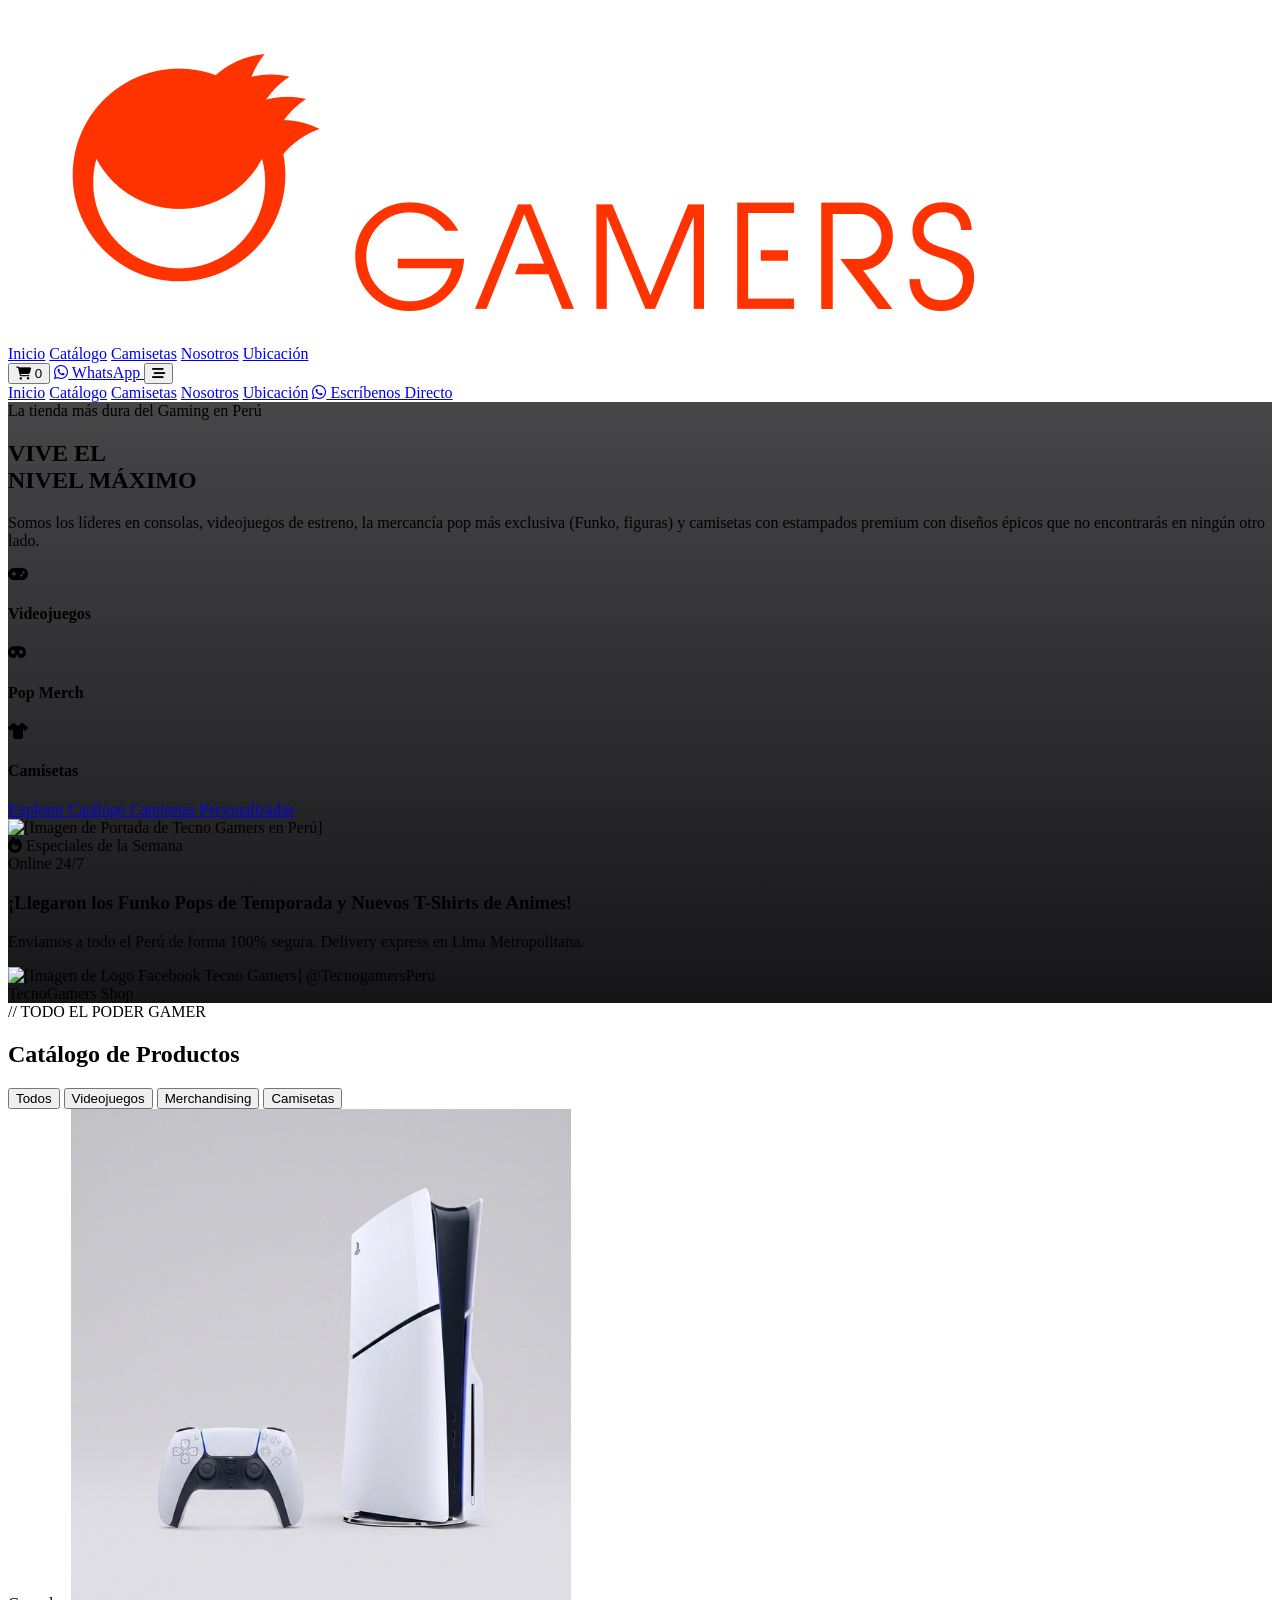
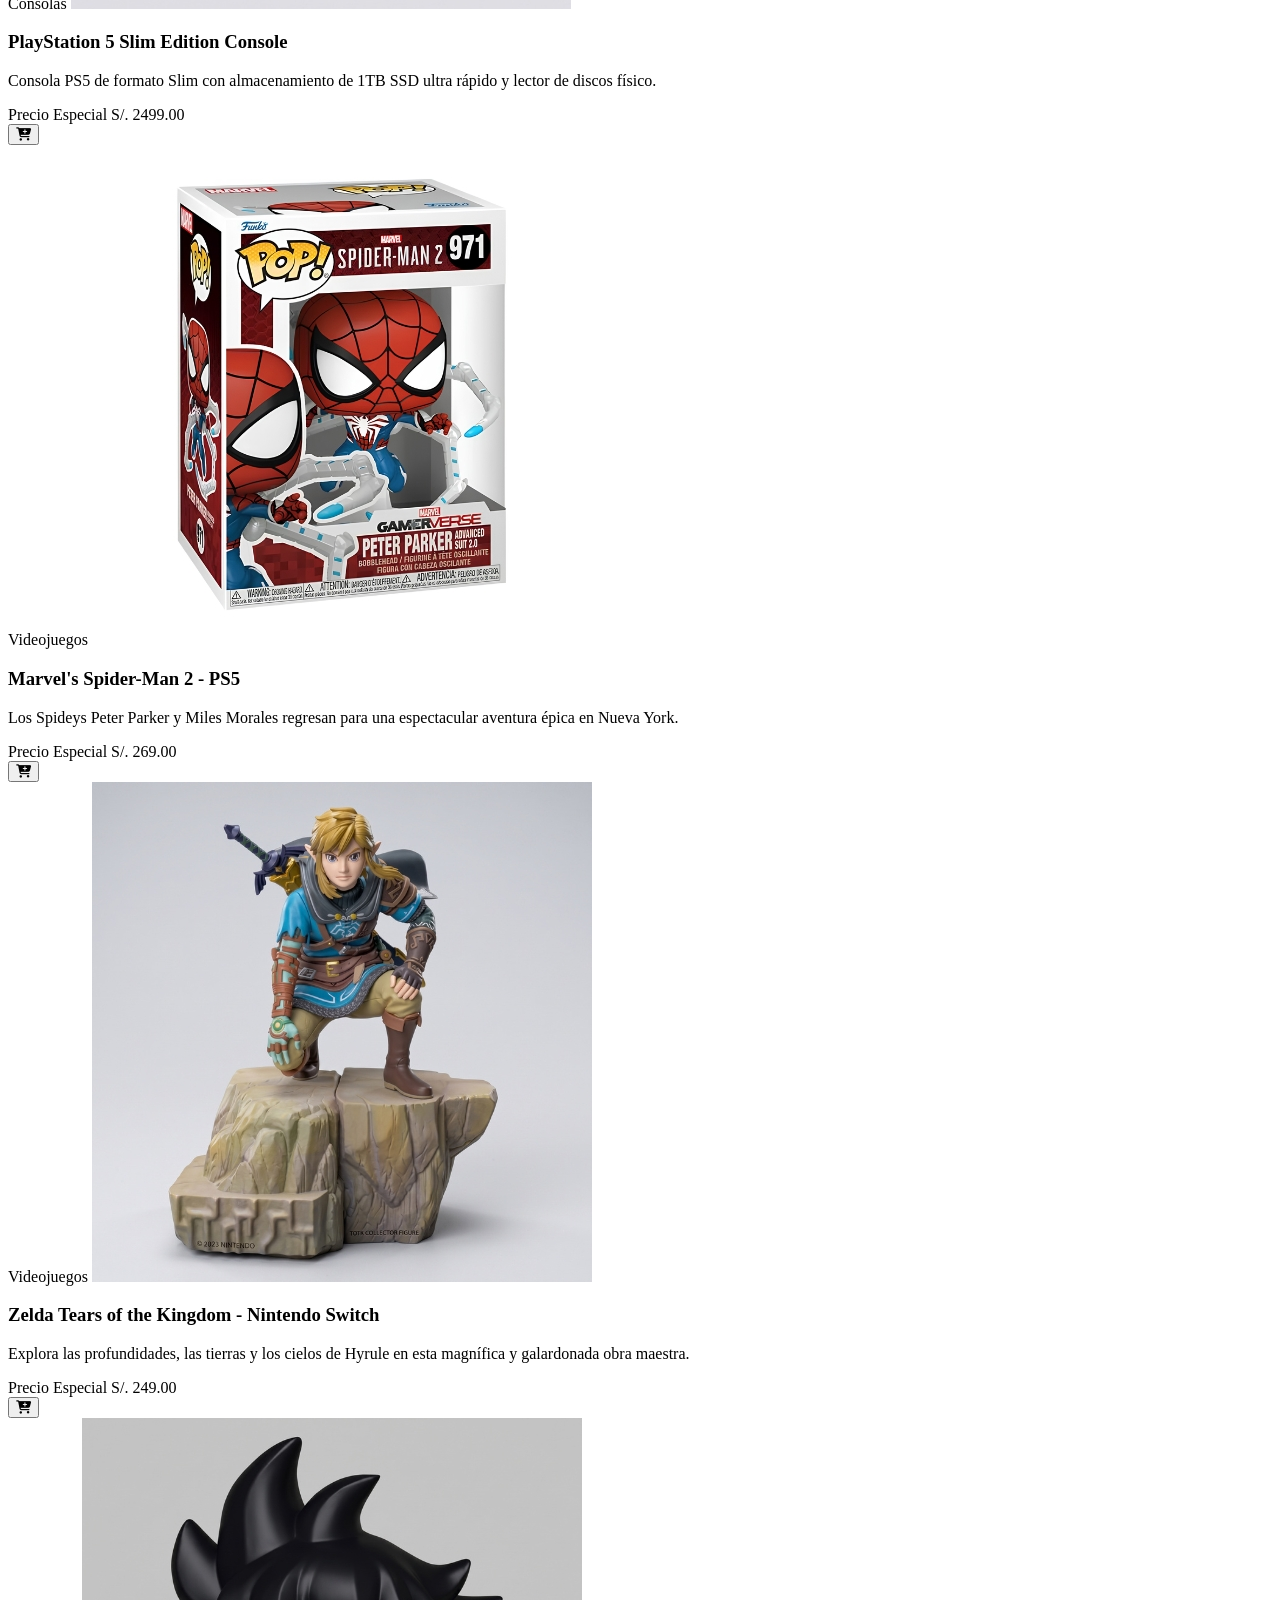
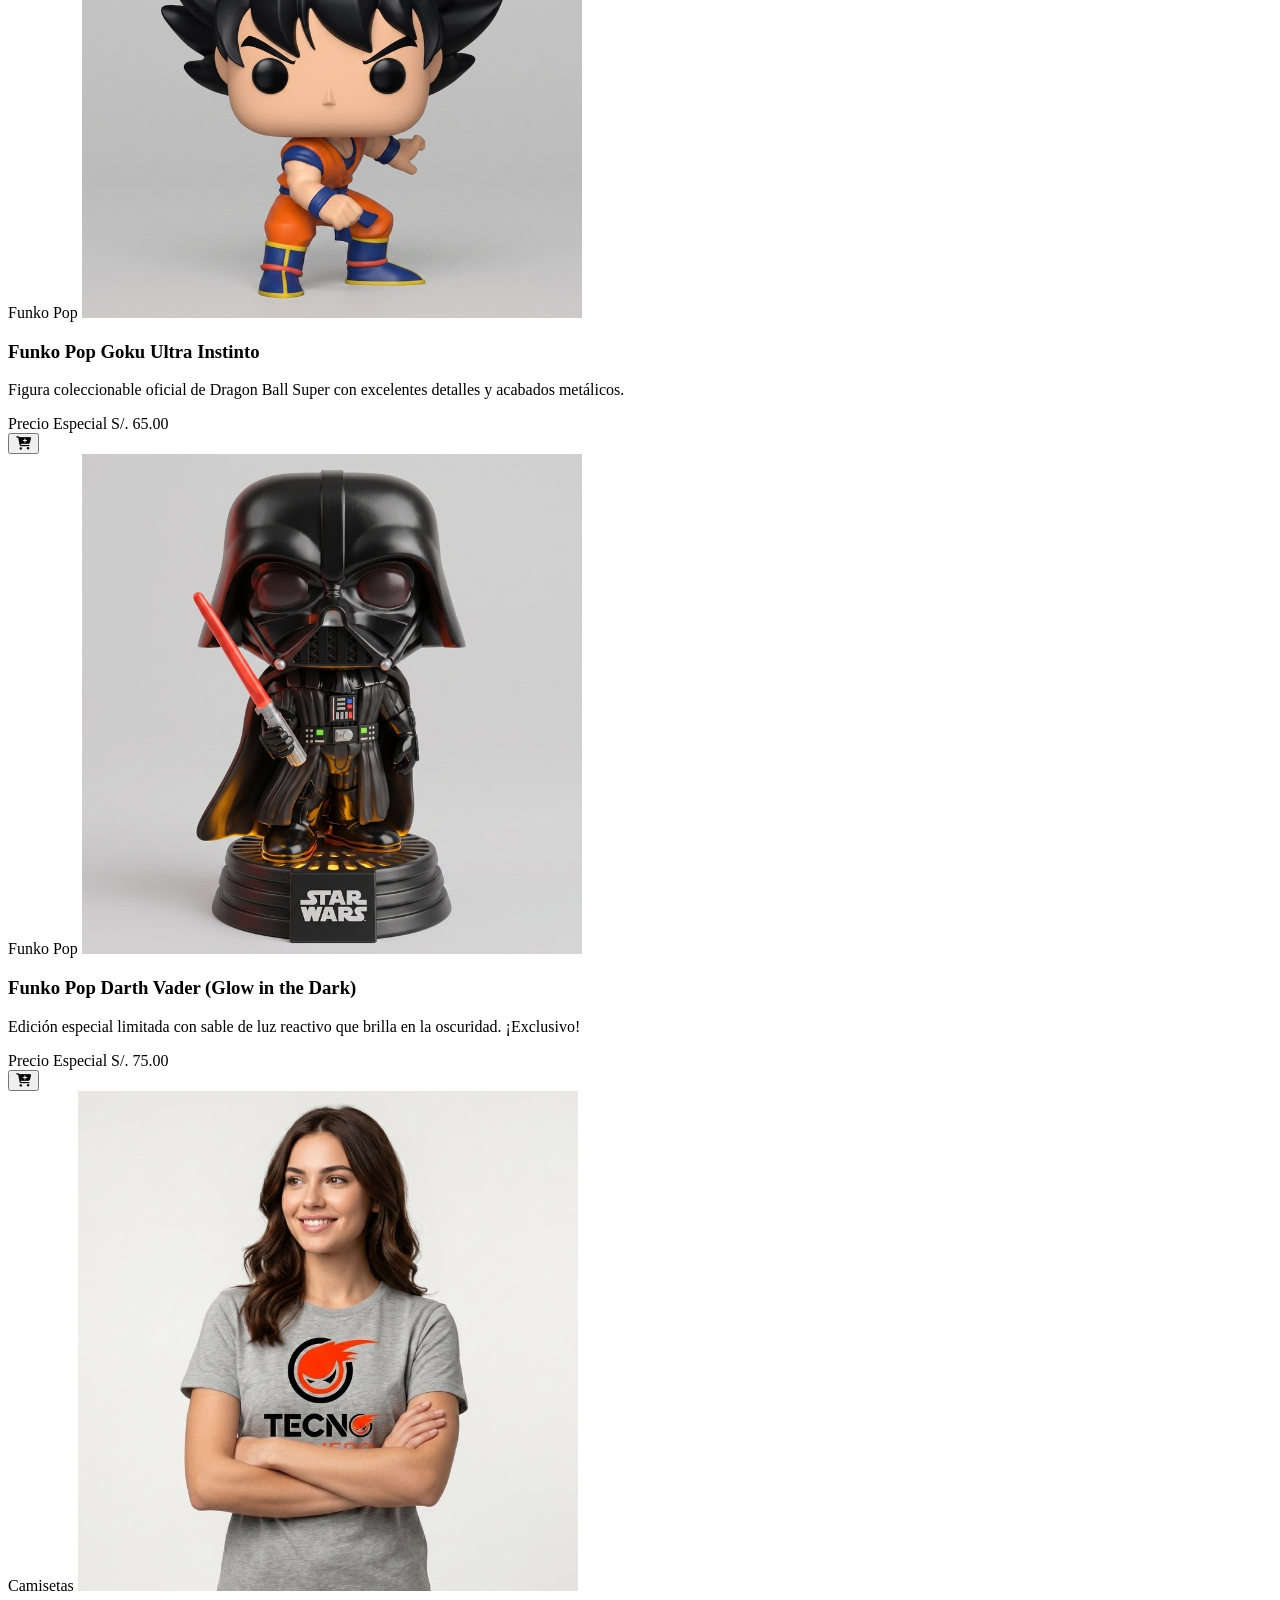
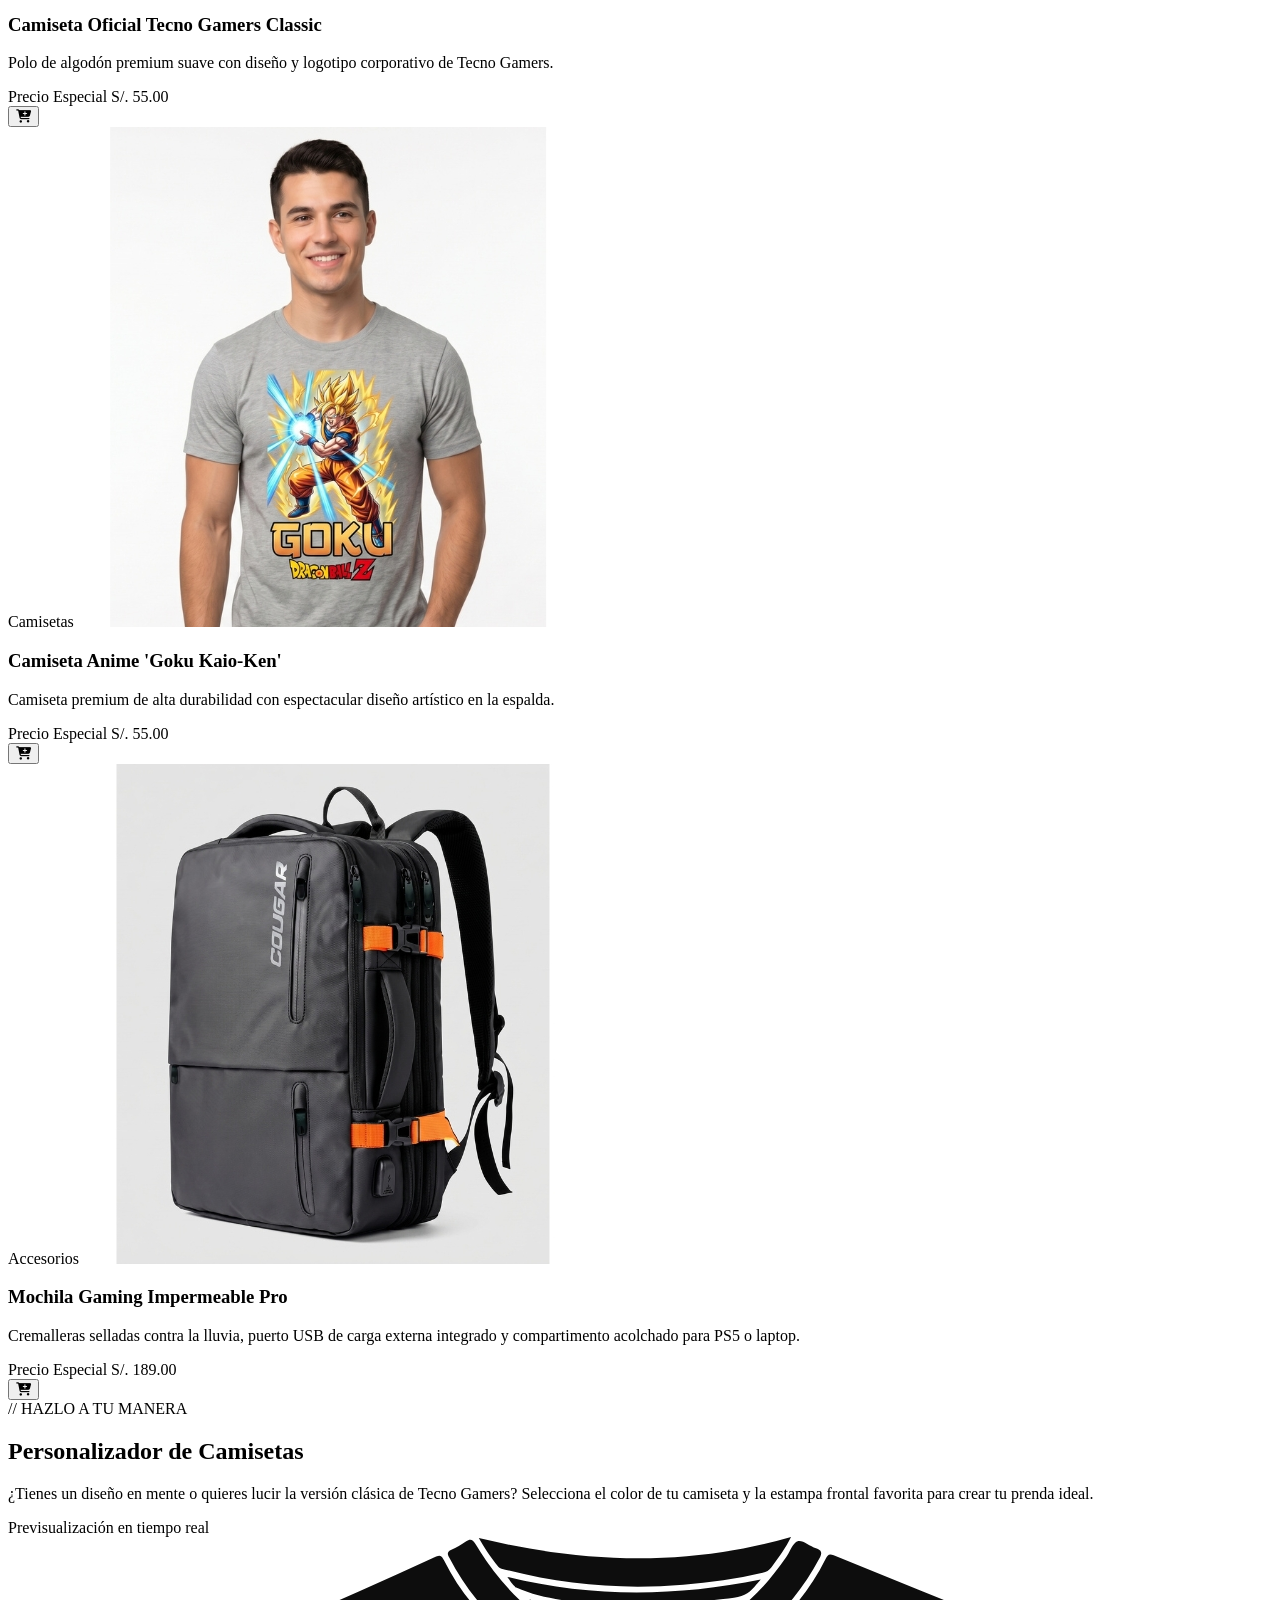
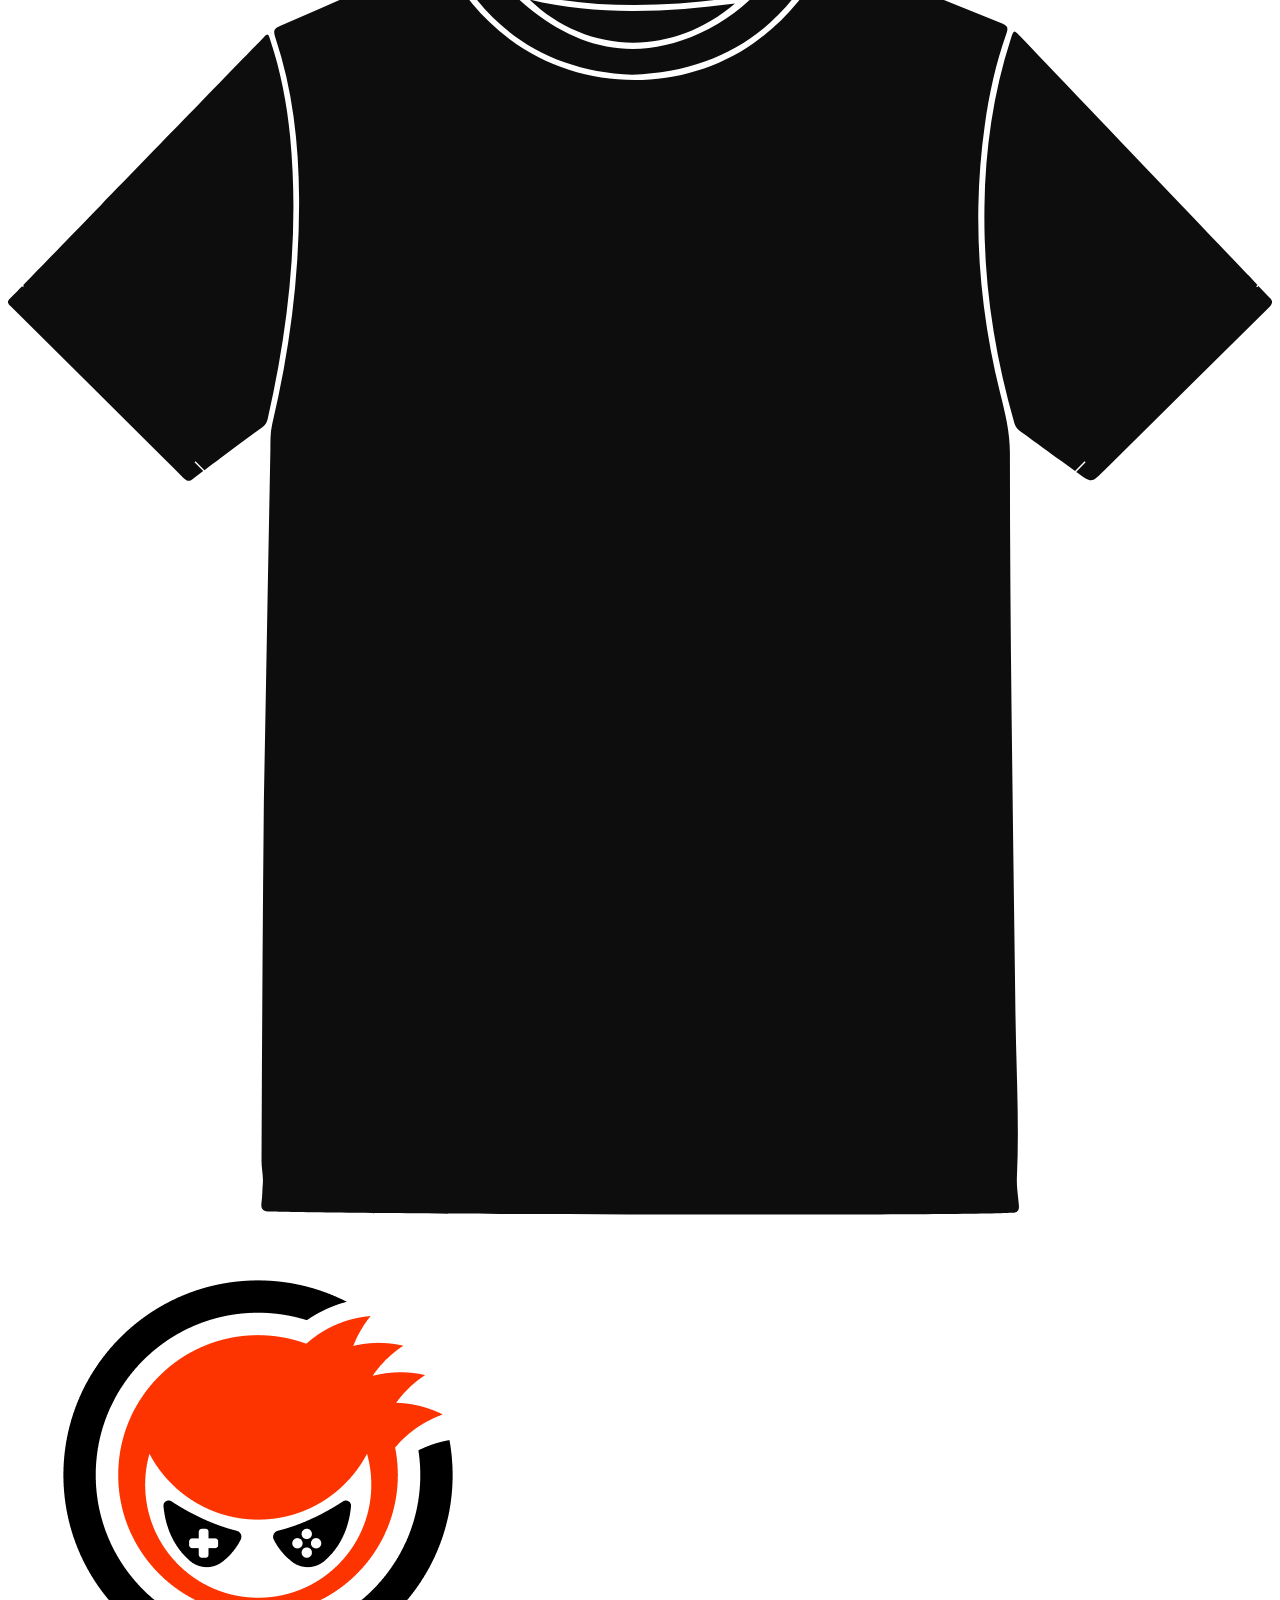
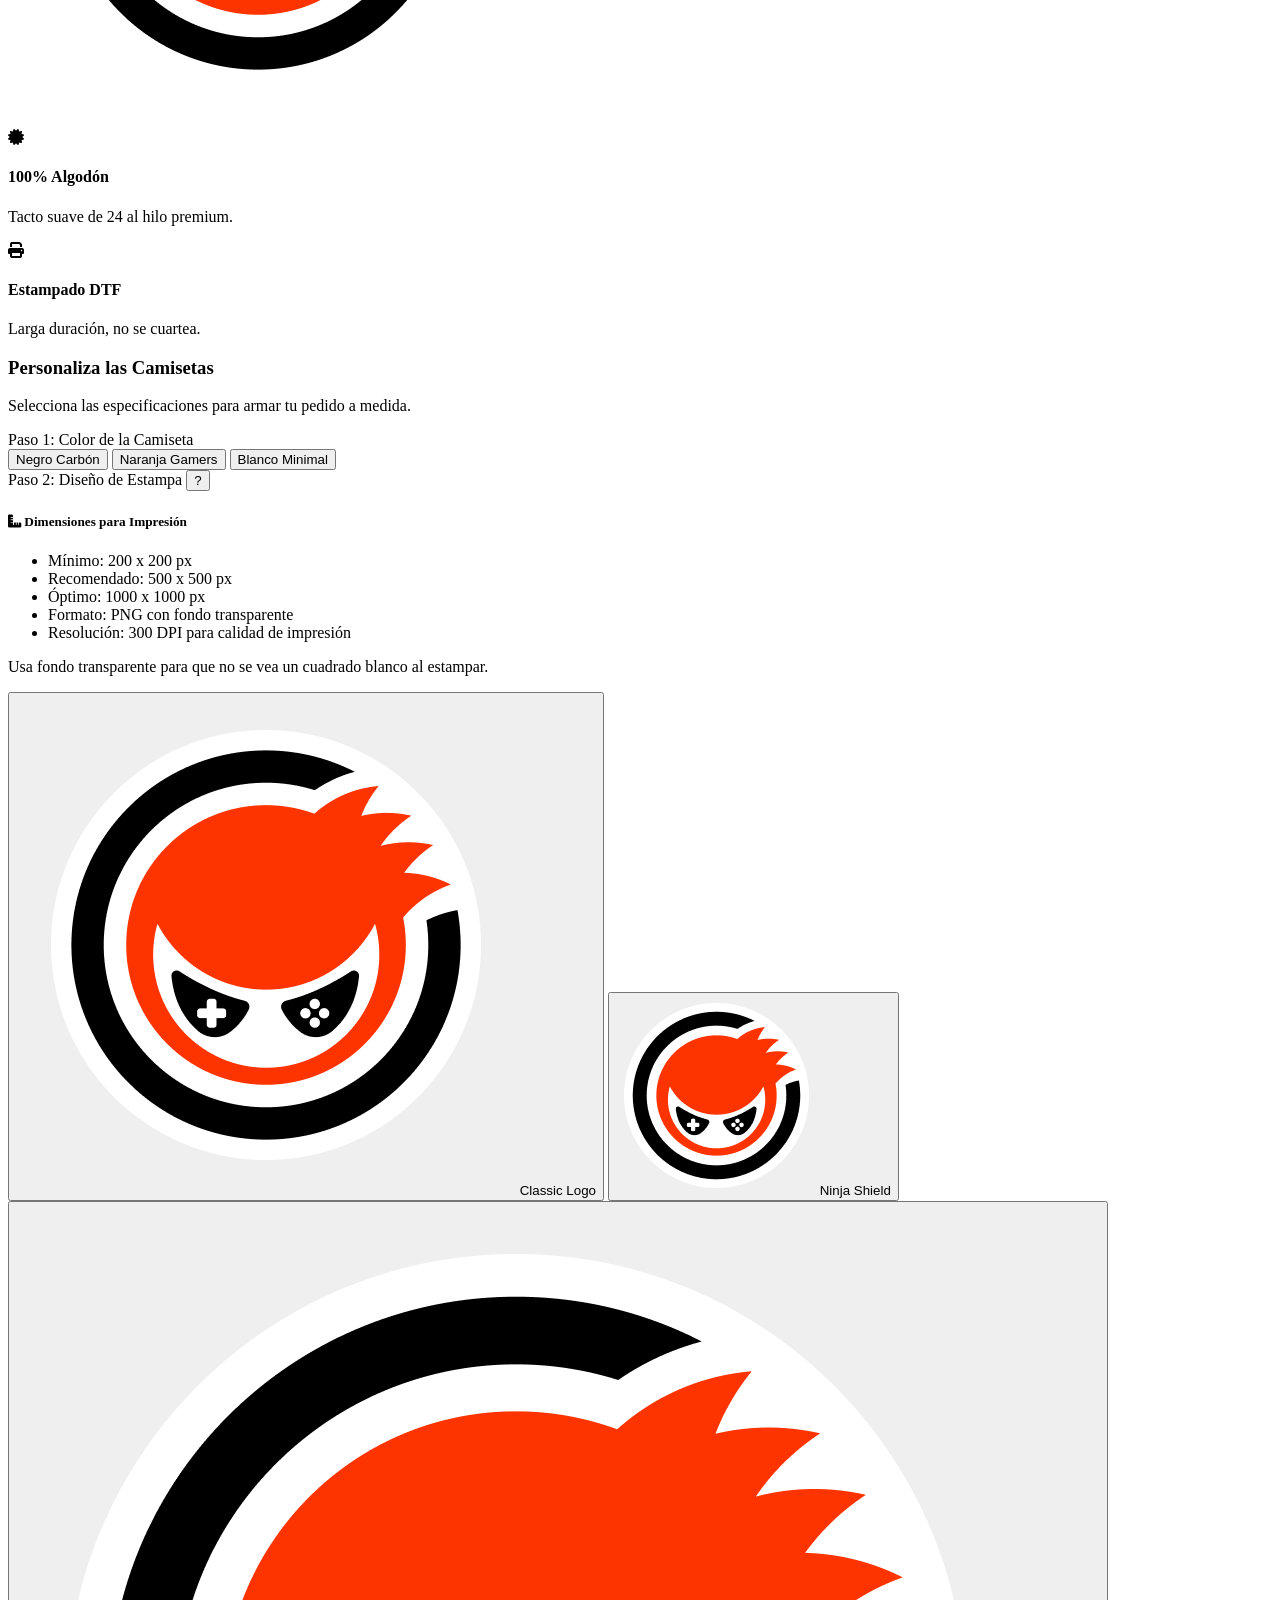
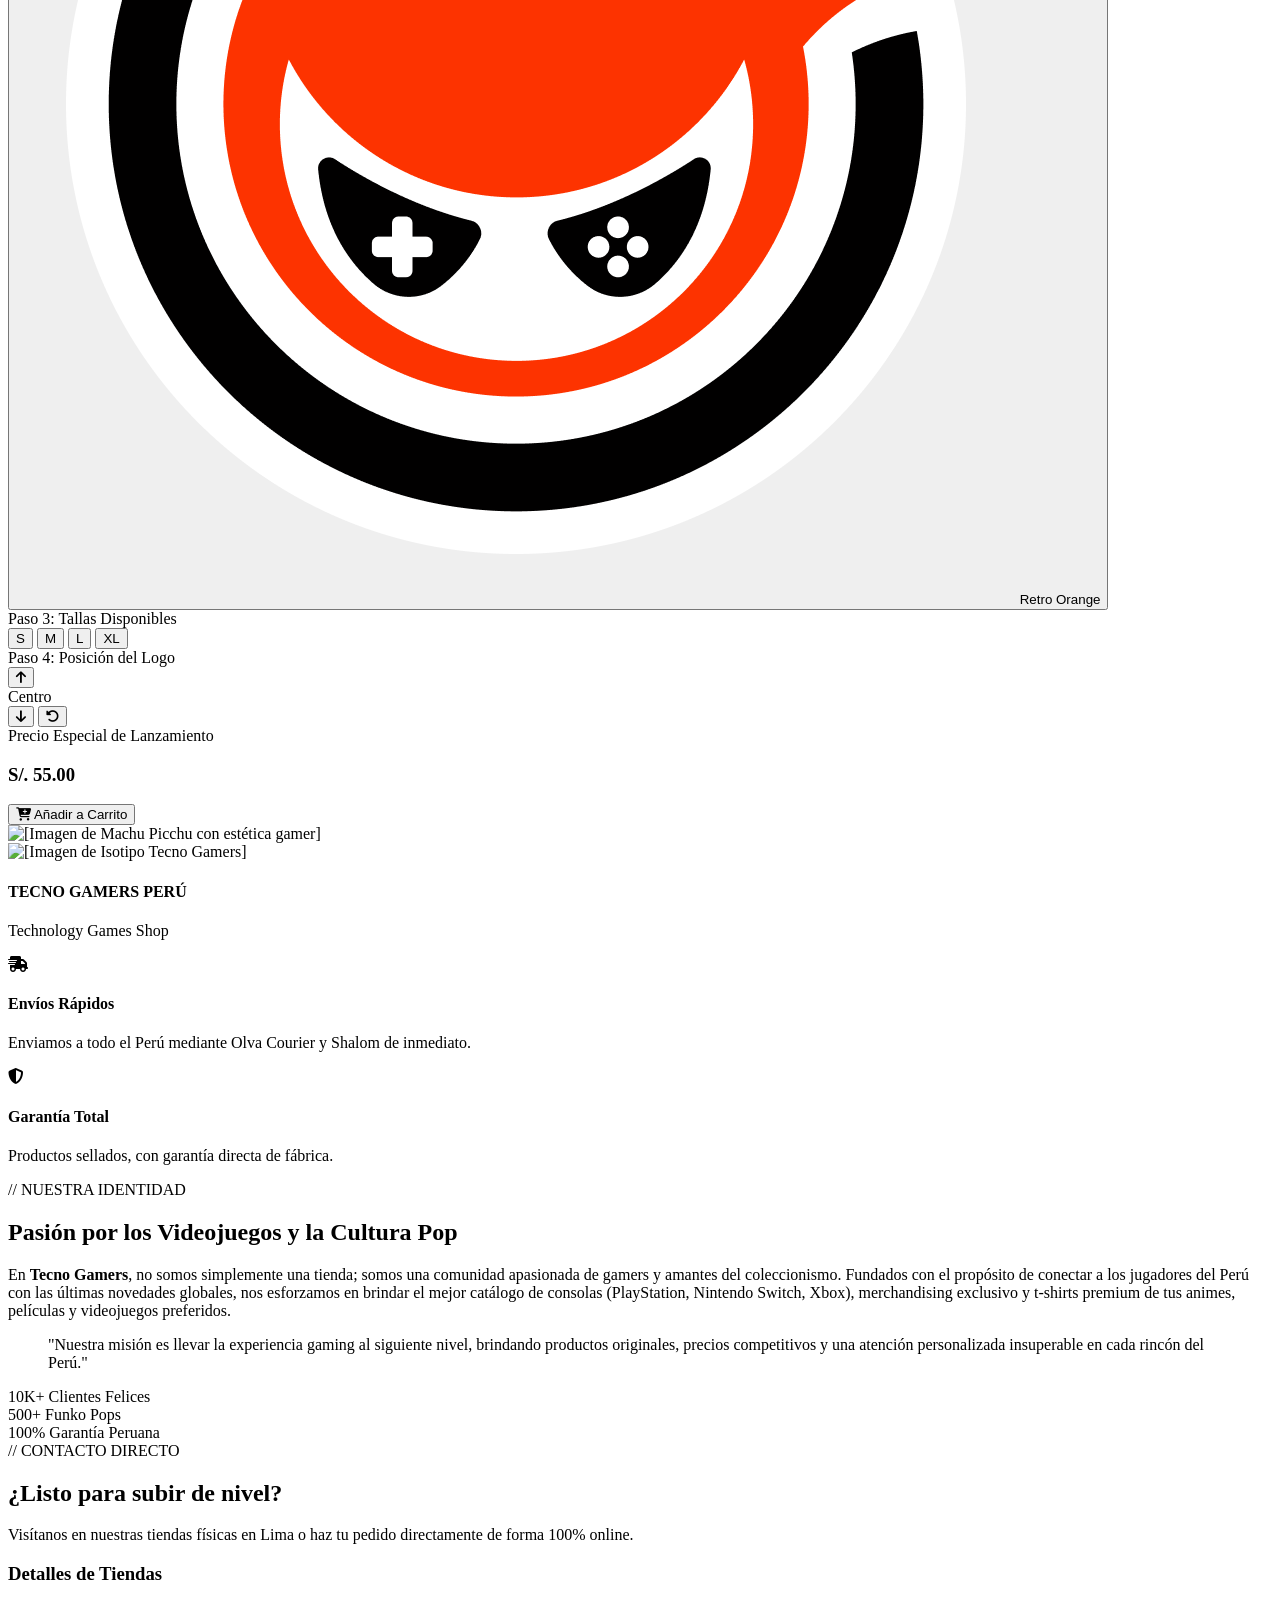
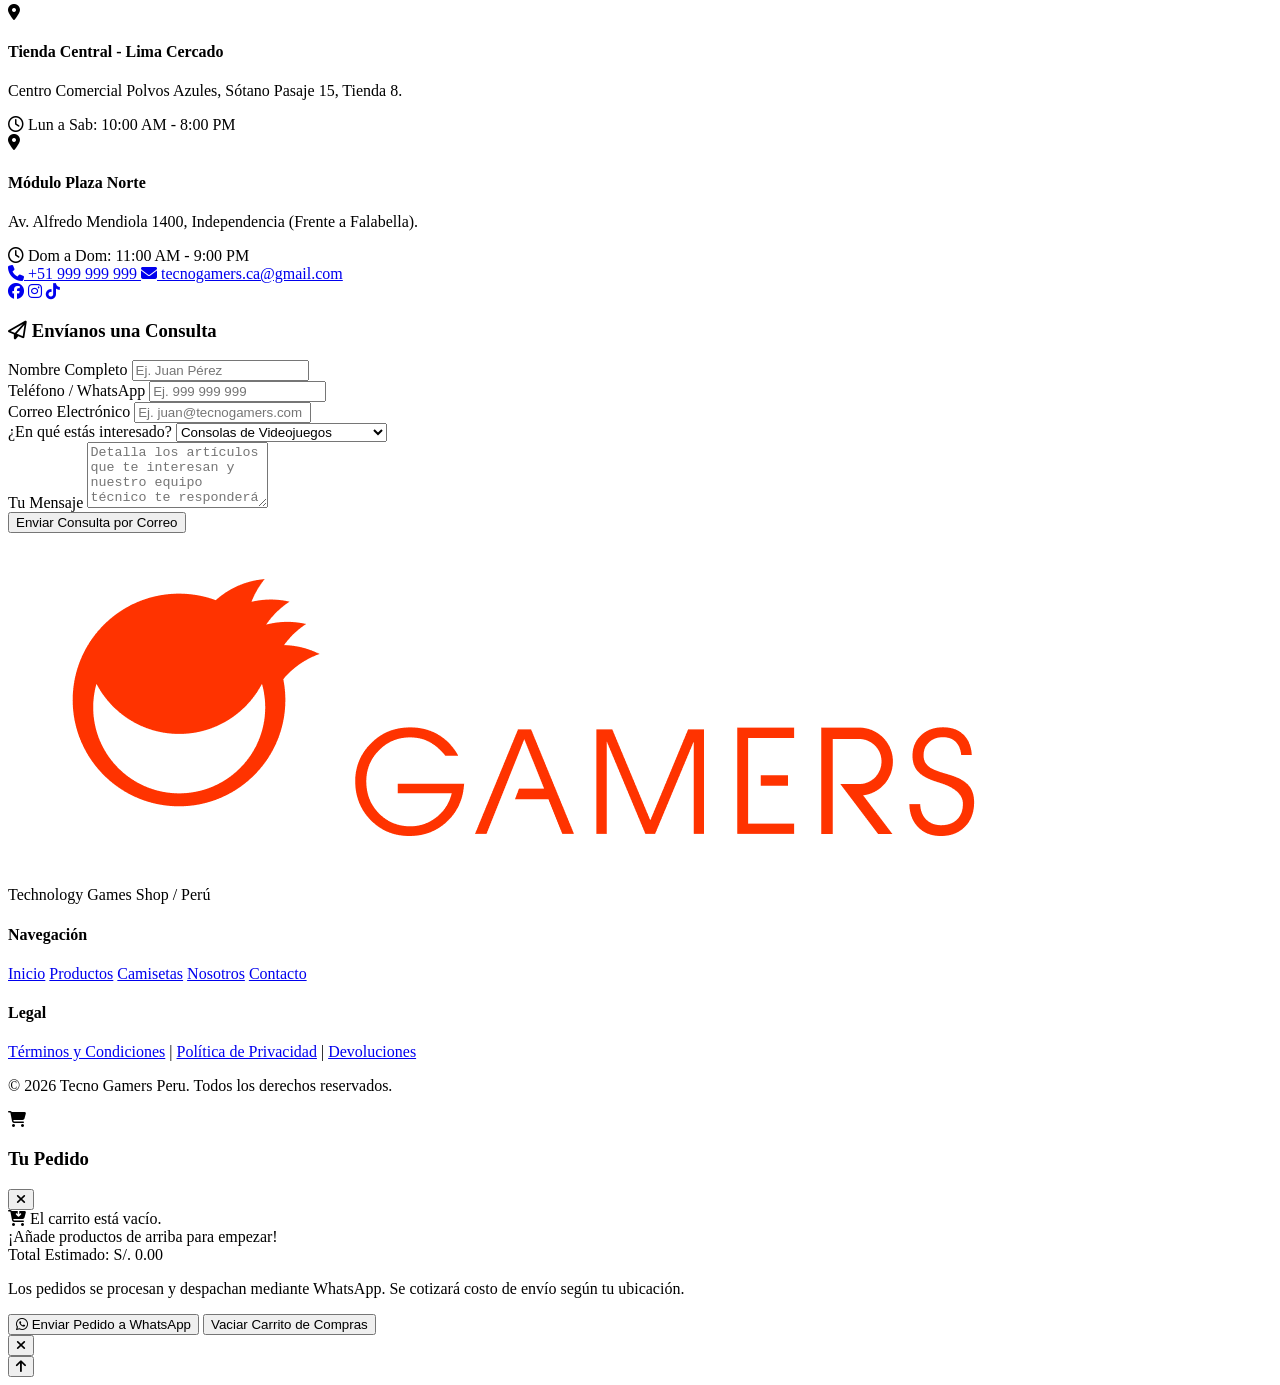
==== commit fb1ee534: "Add files via upload" ====
--- a/index.html
+++ b/index.html
@@ -51,66 +51,10 @@
     ============================================= -->
     <link rel="stylesheet" href="https://cdnjs.cloudflare.com/ajax/libs/font-awesome/6.4.0/css/all.min.css">
     
-    <style>
-        /* ============================================================
-           ESTILOS PERSONALIZADOS
-           ============================================================ */
-
-        /* --- Scroll behavior: desactivado nativo, se usa JS custom --- */
-        html {
-            scroll-behavior: auto;
-        }
-
-        /* --- Efectos de brillo (glow) para textos y tarjetas --- */
-        .text-glow {
-            text-shadow: 0 0 15px rgba(255, 69, 0, 0.6);
-        }
-        /* Sombra naranja suave para tarjetas y contenedores */
-        .box-glow {
-            box-shadow: 0 0 25px rgba(255, 69, 0, 0.25);
-        }
-        /* Sombra naranja intensa para botones principales */
-        .box-glow-strong {
-            box-shadow: 0 0 35px rgba(255, 69, 0, 0.45);
-        }
-
-        /* --- Barra de scroll personalizada (temática gamer) --- */
-        ::-webkit-scrollbar {
-            width: 8px;
-        }
-        ::-webkit-scrollbar-track {
-            background: #09090B;
-        }
-        ::-webkit-scrollbar-thumb {
-            background: #FF4500;
-            border-radius: 4px;
-        }
-        ::-webkit-scrollbar-thumb:hover {
-            background: #E03A00;
-        }
-
-        /* --- Botón "Volver arriba": animación de aparición/desaparición --- */
-        #back-to-top {
-            opacity: 0;
-            visibility: hidden;
-            transform: translateY(20px);
-            transition: opacity 0.4s ease, visibility 0.4s ease, transform 0.4s ease;
-        }
-        #back-to-top.visible {
-            opacity: 1;
-            visibility: visible;
-            transform: translateY(0);
-        }
-        #back-to-top:hover {
-            transform: translateY(-4px);
-        }
-
-        @supports (bottom: env(safe-area-inset-bottom)) {
-            #back-to-top { bottom: calc(1.5rem + env(safe-area-inset-bottom)); }
-            #toast-container { bottom: calc(5rem + env(safe-area-inset-bottom)); }
-        }
-
-    </style>
+    <link rel="stylesheet" href="css/styles.css">
+    <!-- EMAILJS - Envío de correos desde formulario estático -->
+    <script src="https://cdn.jsdelivr.net/npm/@emailjs/browser@4/dist/email.min.js"></script>
+    <script> emailjs.init({ publicKey: "EhAGSHcR5kkUZPpIb" }); </script>
 </head>
 <body class="bg-brand-darkBg text-gray-100 font-sans selection:bg-brand-orange selection:text-white overflow-x-hidden">
 
@@ -644,9 +588,9 @@
                                 <i class="fa-solid fa-phone text-brand-orange"></i>
                                 +51 999 999 999
                             </a>
-                            <a href="mailto:soporte@tecnogamers.com" class="flex items-center gap-3 text-sm text-gray-300 hover:text-brand-orange transition-colors">
+                            <a href="mailto:tecnogamers.ca@gmail.com" class="flex items-center gap-3 text-sm text-gray-300 hover:text-brand-orange transition-colors">
                                 <i class="fa-solid fa-envelope text-brand-orange"></i>
-                                soporte@tecnogamers.com
+                                tecnogamers.ca@gmail.com
                             </a>
                             <div class="flex items-center gap-4 pt-3">
                                 <a href="#" class="w-10 h-10 rounded-lg bg-brand-darkCard border border-brand-accentGray hover:border-brand-orange hover:text-brand-orange text-white flex items-center justify-center transition-colors"><i class="fa-brands fa-facebook"></i></a>
@@ -744,11 +688,11 @@
                 <div class="flex flex-col items-center md:items-end gap-3">
                     <h4 class="font-orbitron font-bold text-xs text-white uppercase tracking-widest">Legal</h4>
                     <div class="flex flex-wrap justify-center md:justify-end gap-x-3 gap-y-1 text-[10px] text-gray-500">
-                        <a href="#" class="hover:text-gray-300 transition-colors">Términos y Condiciones</a>
+                        <a href="terminos.html" class="hover:text-gray-300 transition-colors">Términos y Condiciones</a>
                         <span class="text-gray-700">|</span>
-                        <a href="#" class="hover:text-gray-300 transition-colors">Política de Privacidad</a>
+                        <a href="privacidad.html" class="hover:text-gray-300 transition-colors">Política de Privacidad</a>
                         <span class="text-gray-700">|</span>
-                        <a href="#" class="hover:text-gray-300 transition-colors">Devoluciones</a>
+                        <a href="devoluciones.html" class="hover:text-gray-300 transition-colors">Devoluciones</a>
                     </div>
                 </div>
 
@@ -1526,9 +1470,31 @@
         // =============================================
         function handleFormSubmit(event) {
             event.preventDefault();
-            // Reset form
-            document.getElementById('contact-form').reset();
-            showToast("¡Mensaje recibido! Nos comunicaremos contigo por WhatsApp de inmediato.", "success");
+            const form = document.getElementById('contact-form');
+            const btn = form.querySelector('button[type="submit"]');
+            btn.disabled = true;
+            btn.innerHTML = '<i class="fa-solid fa-spinner fa-spin"></i> Enviando...';
+
+            const templateParams = {
+                from_name: form.querySelectorAll('input[type="text"]')[0].value,
+                phone: form.querySelector('input[type="tel"]').value,
+                from_email: form.querySelector('input[type="email"]').value,
+                topic: form.querySelector('select').value,
+                message: form.querySelector('textarea').value,
+            };
+
+            emailjs.send("service_cabvc0u", "template_k8lcl7f", templateParams)
+                .then(() => {
+                    form.reset();
+                    showToast("¡Mensaje enviado! Revisa tu correo para la confirmación.", "success");
+                })
+                .catch(() => {
+                    showToast("Error al enviar. Intenta por WhatsApp.", "error");
+                })
+                .finally(() => {
+                    btn.disabled = false;
+                    btn.innerHTML = 'Enviar Consulta por Correo';
+                });
         }
 
         // =============================================
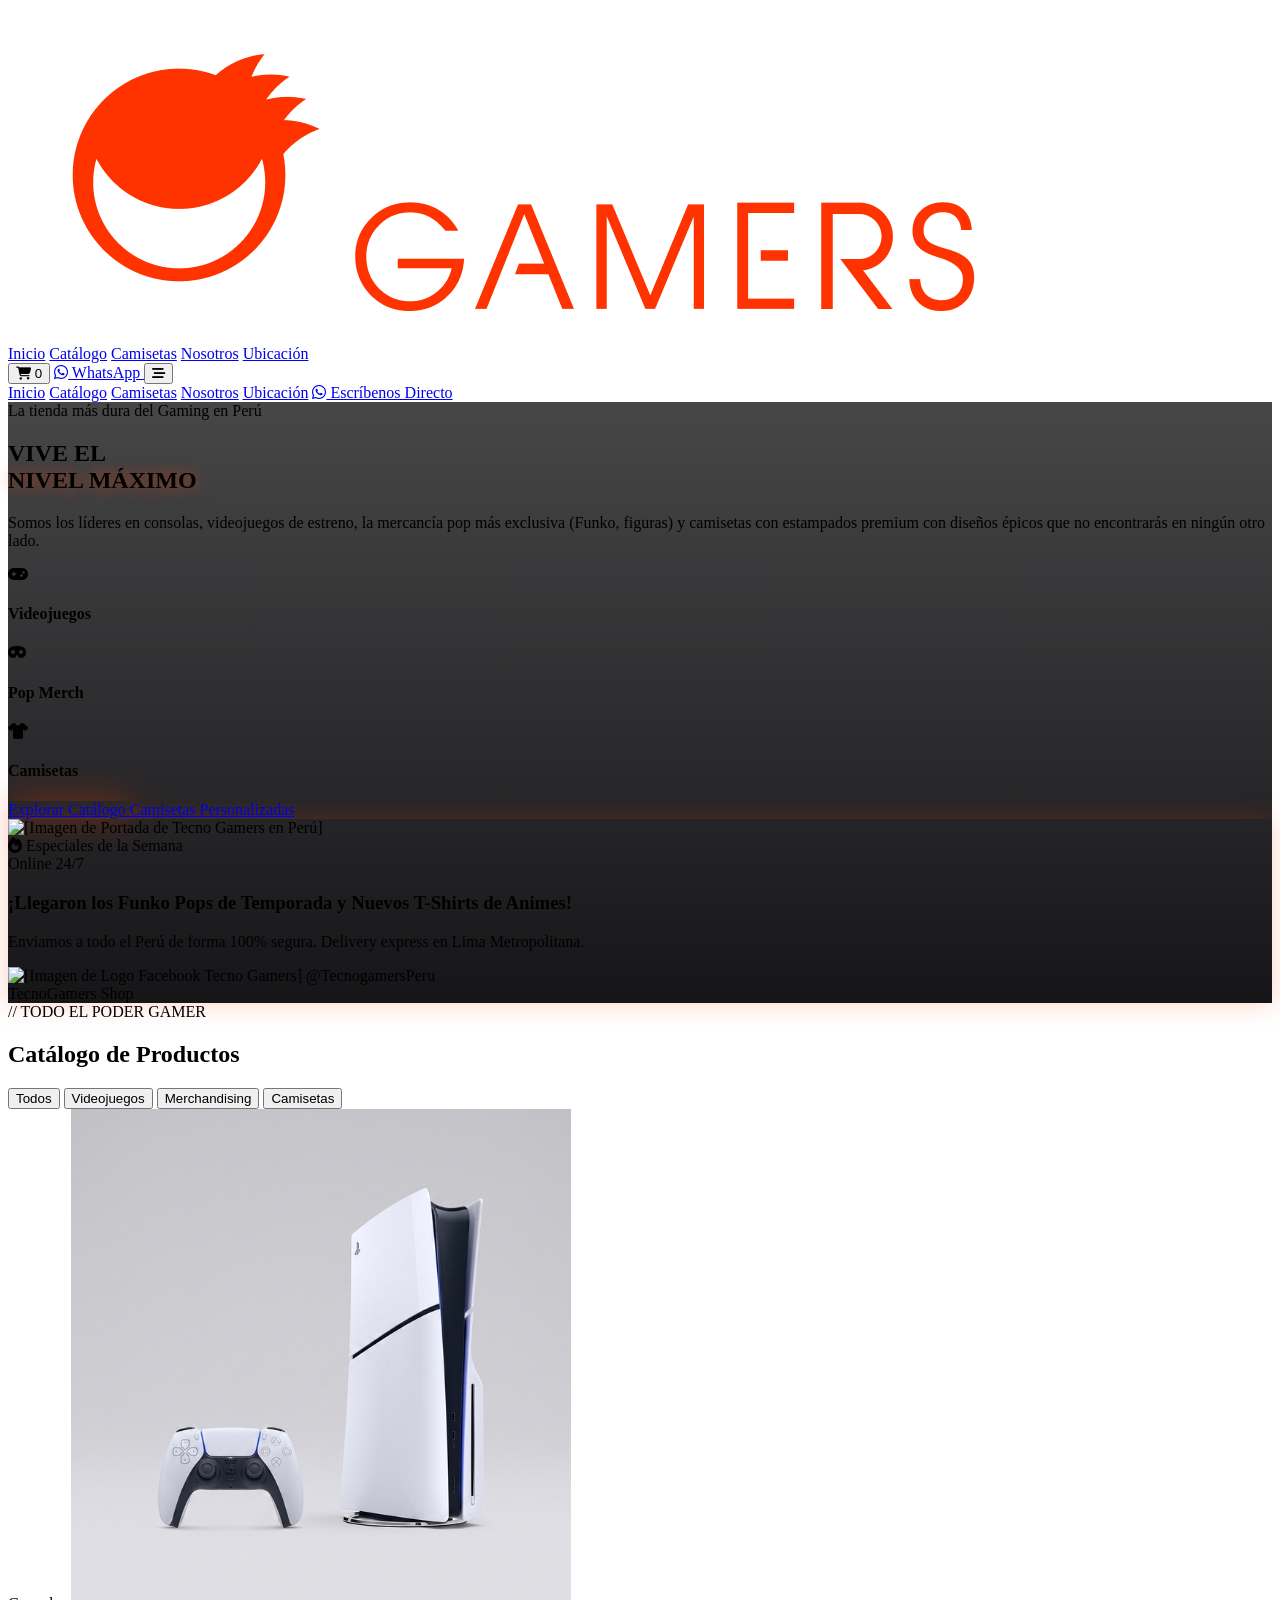
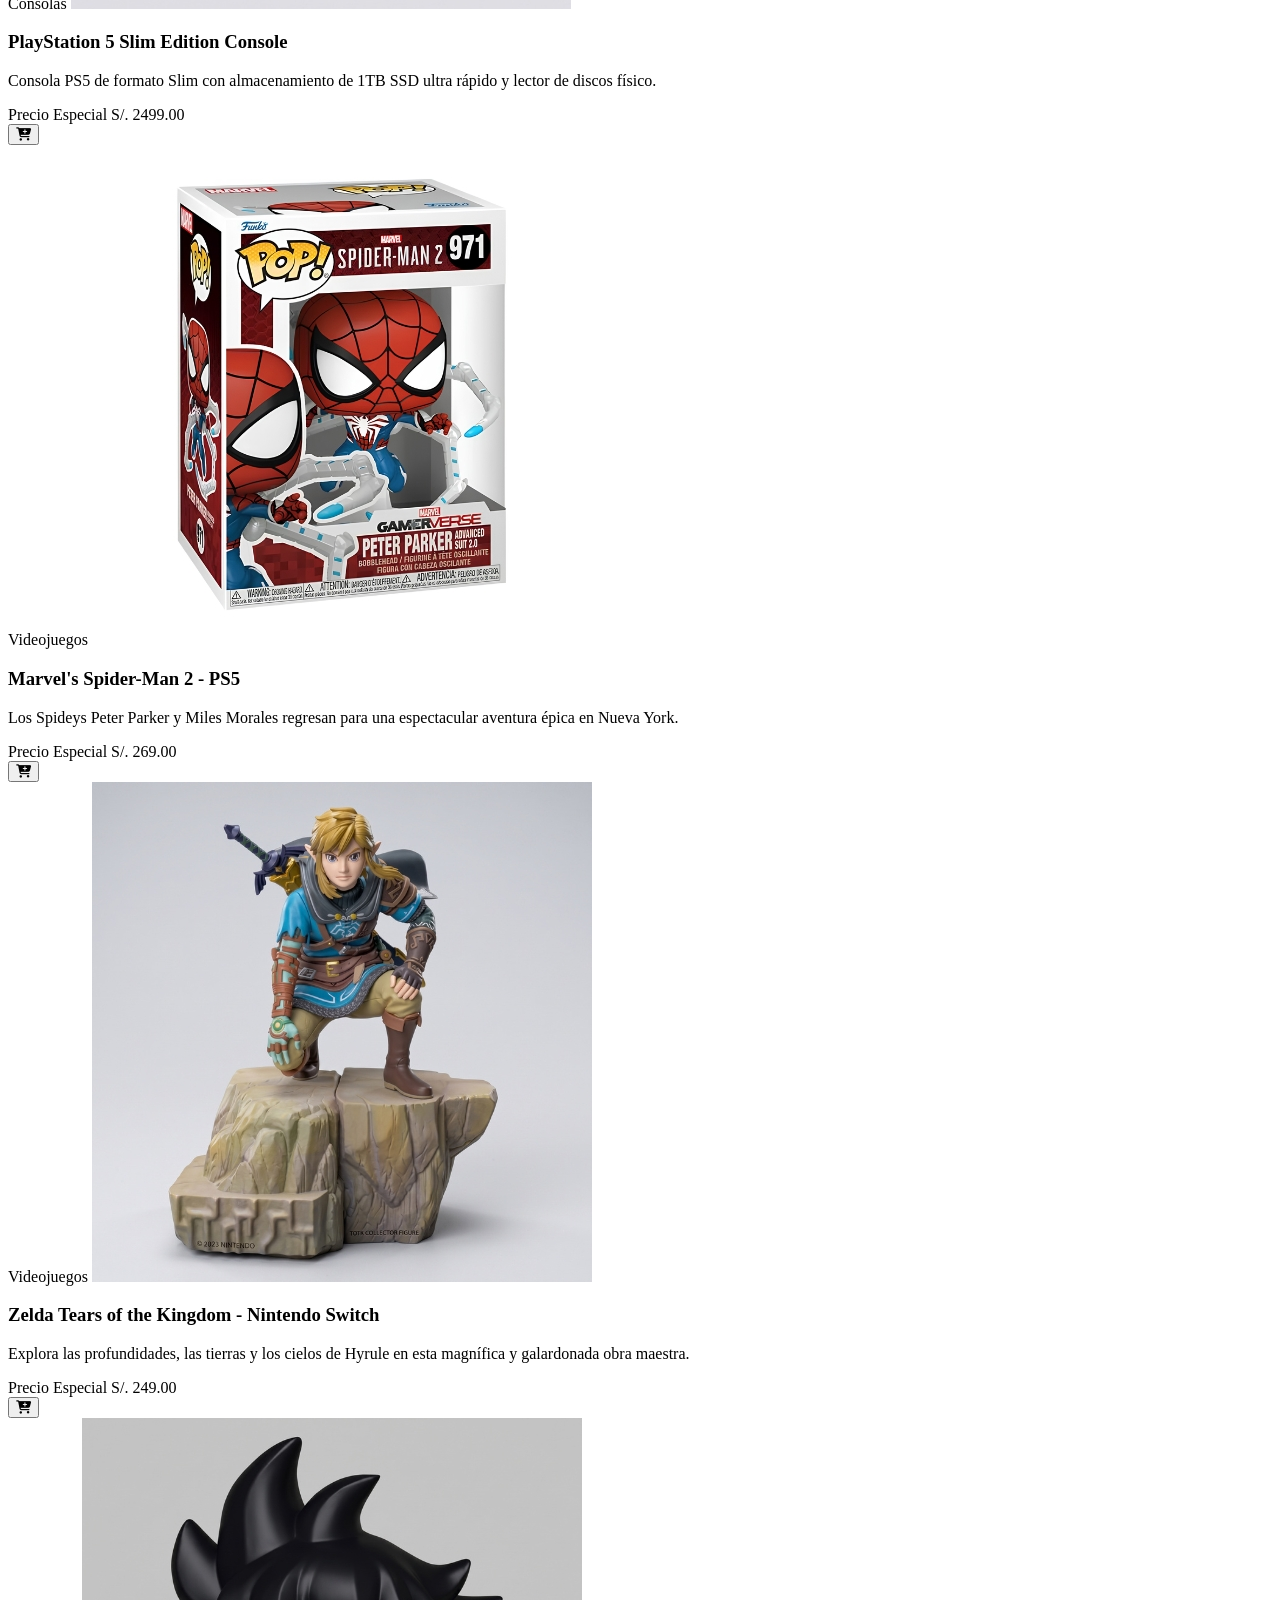
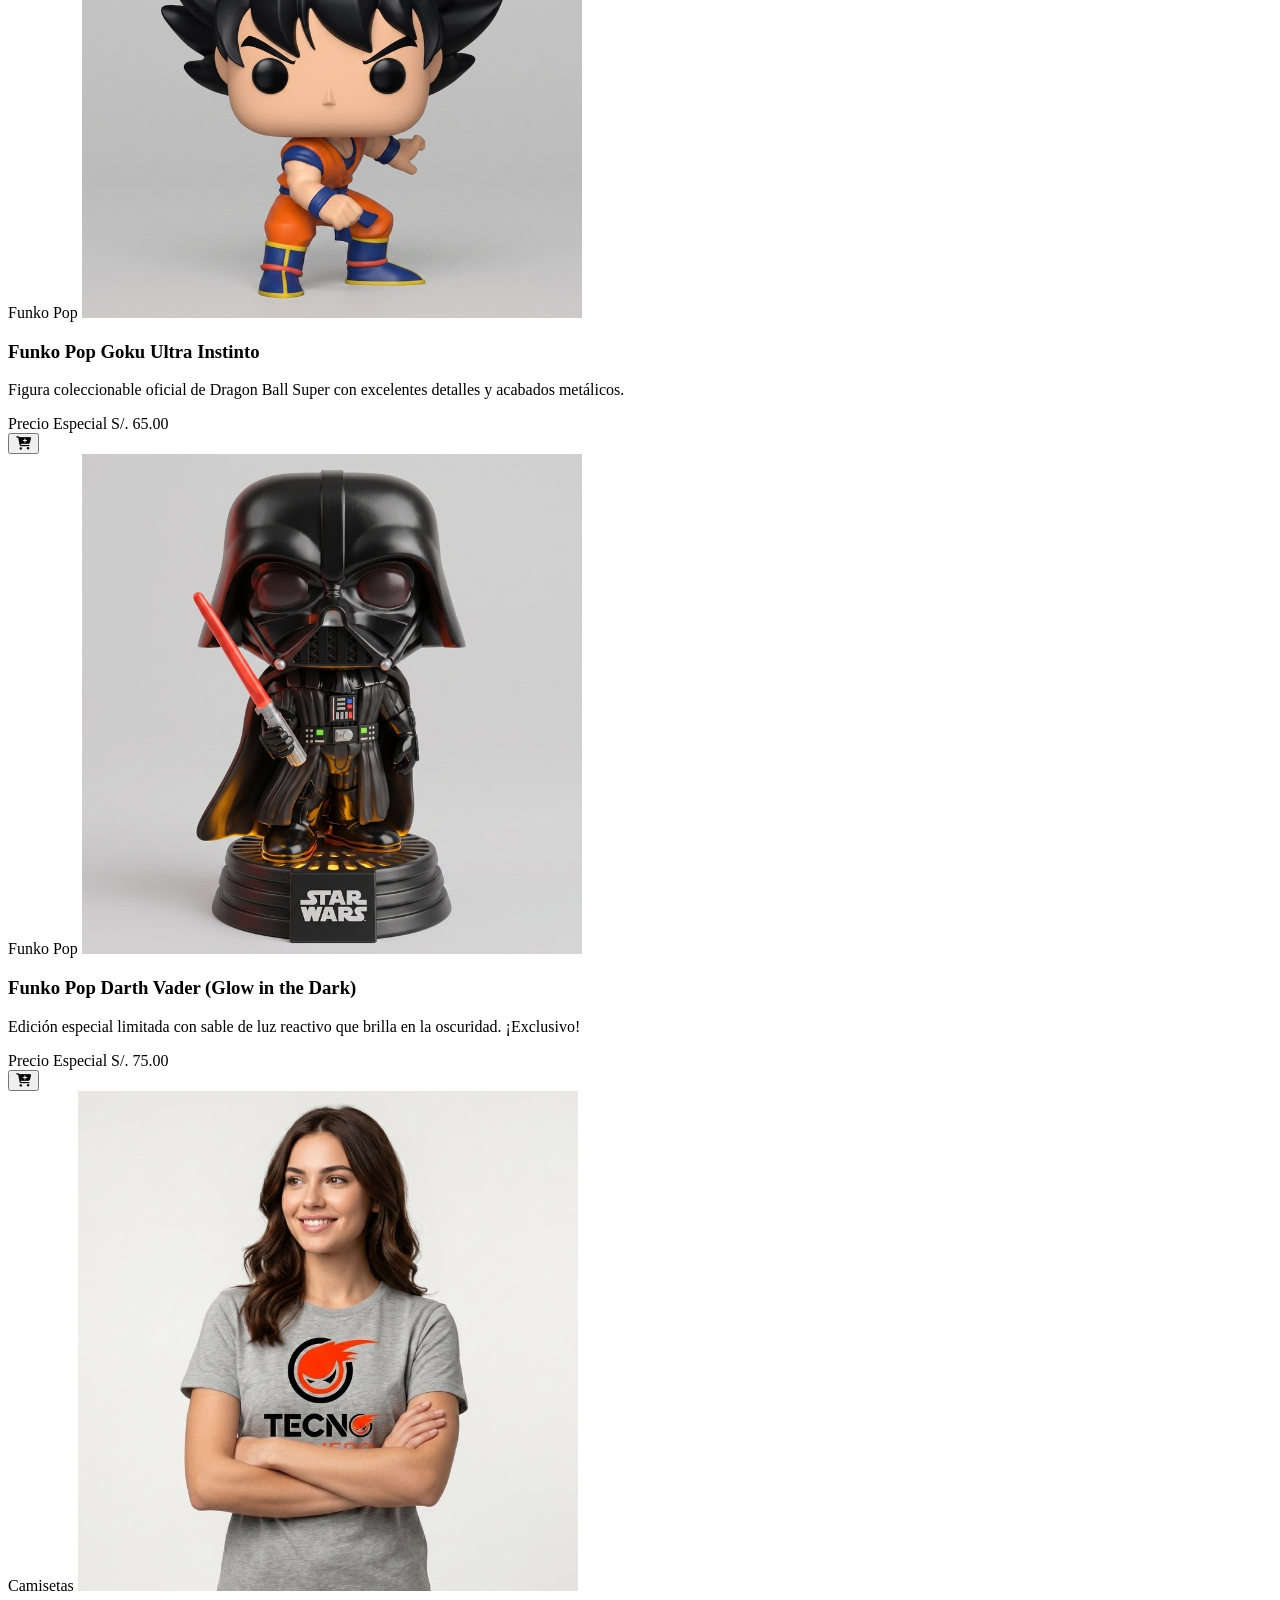
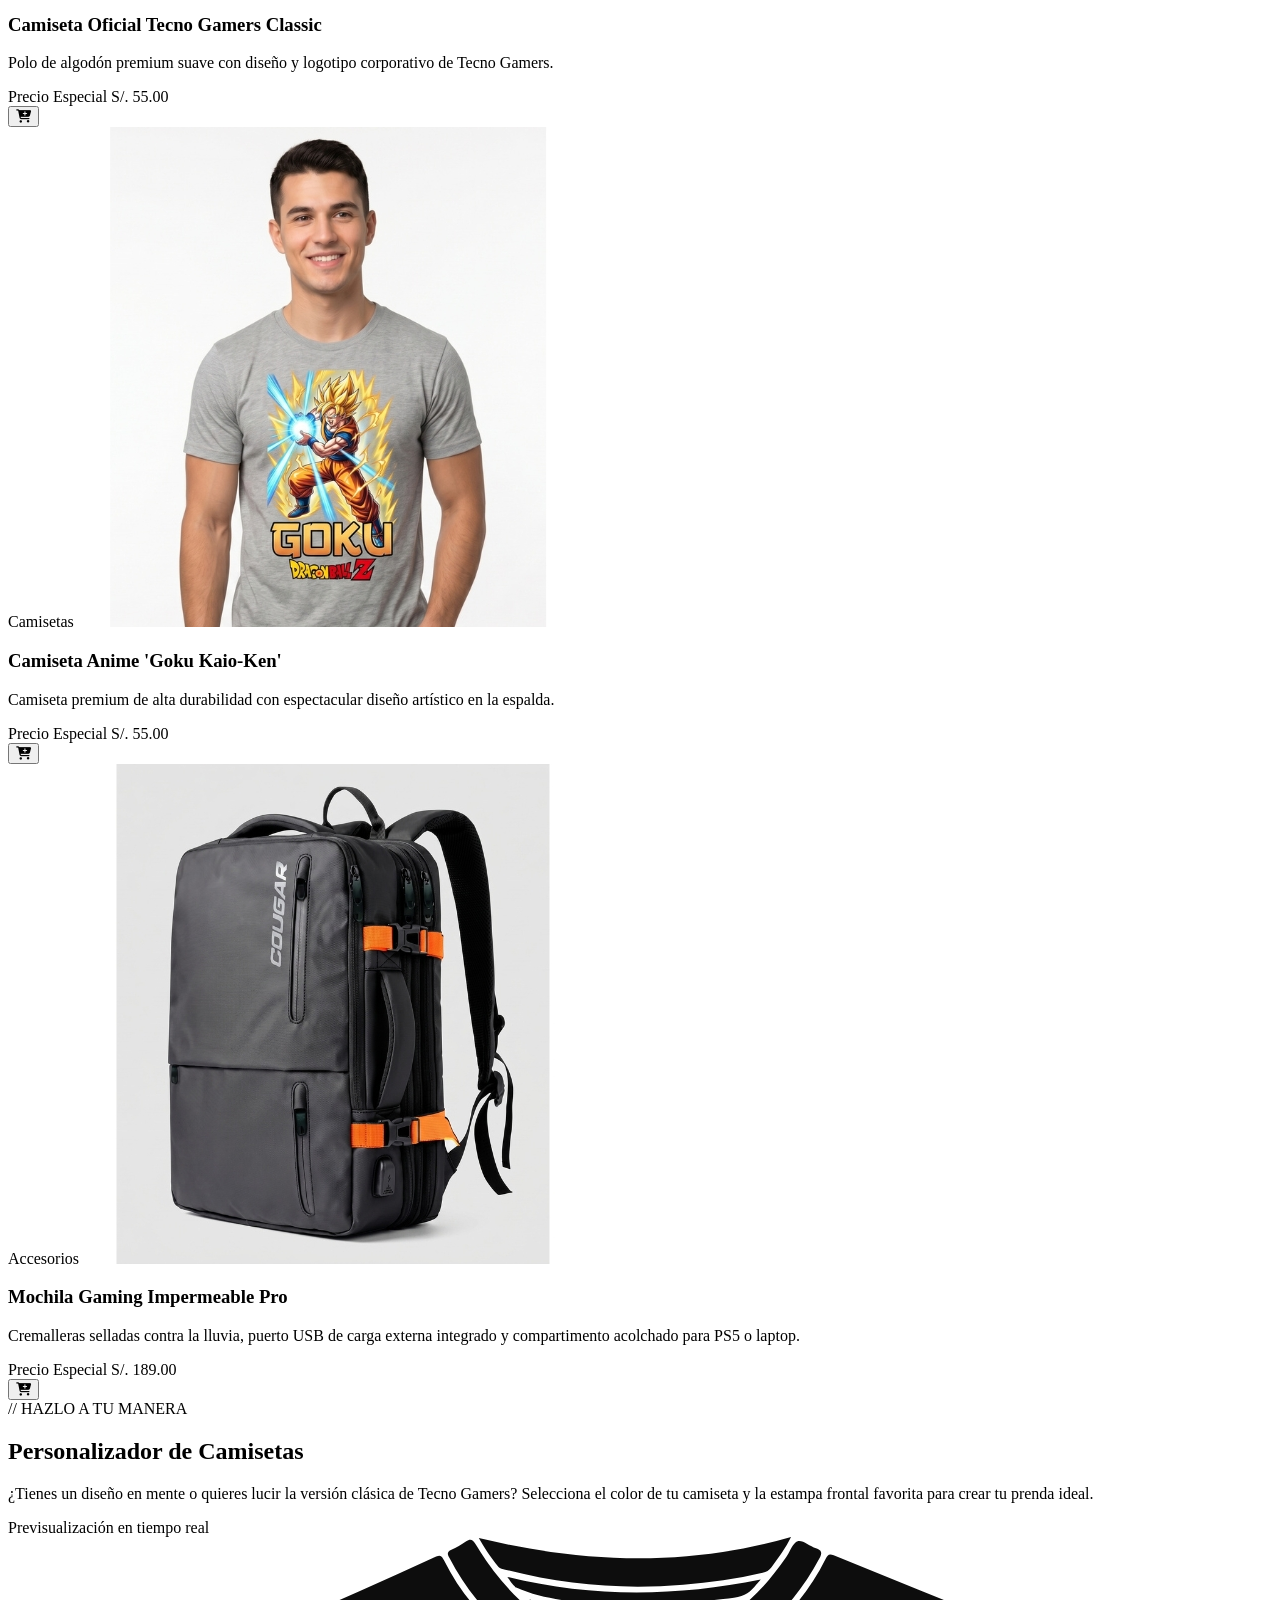
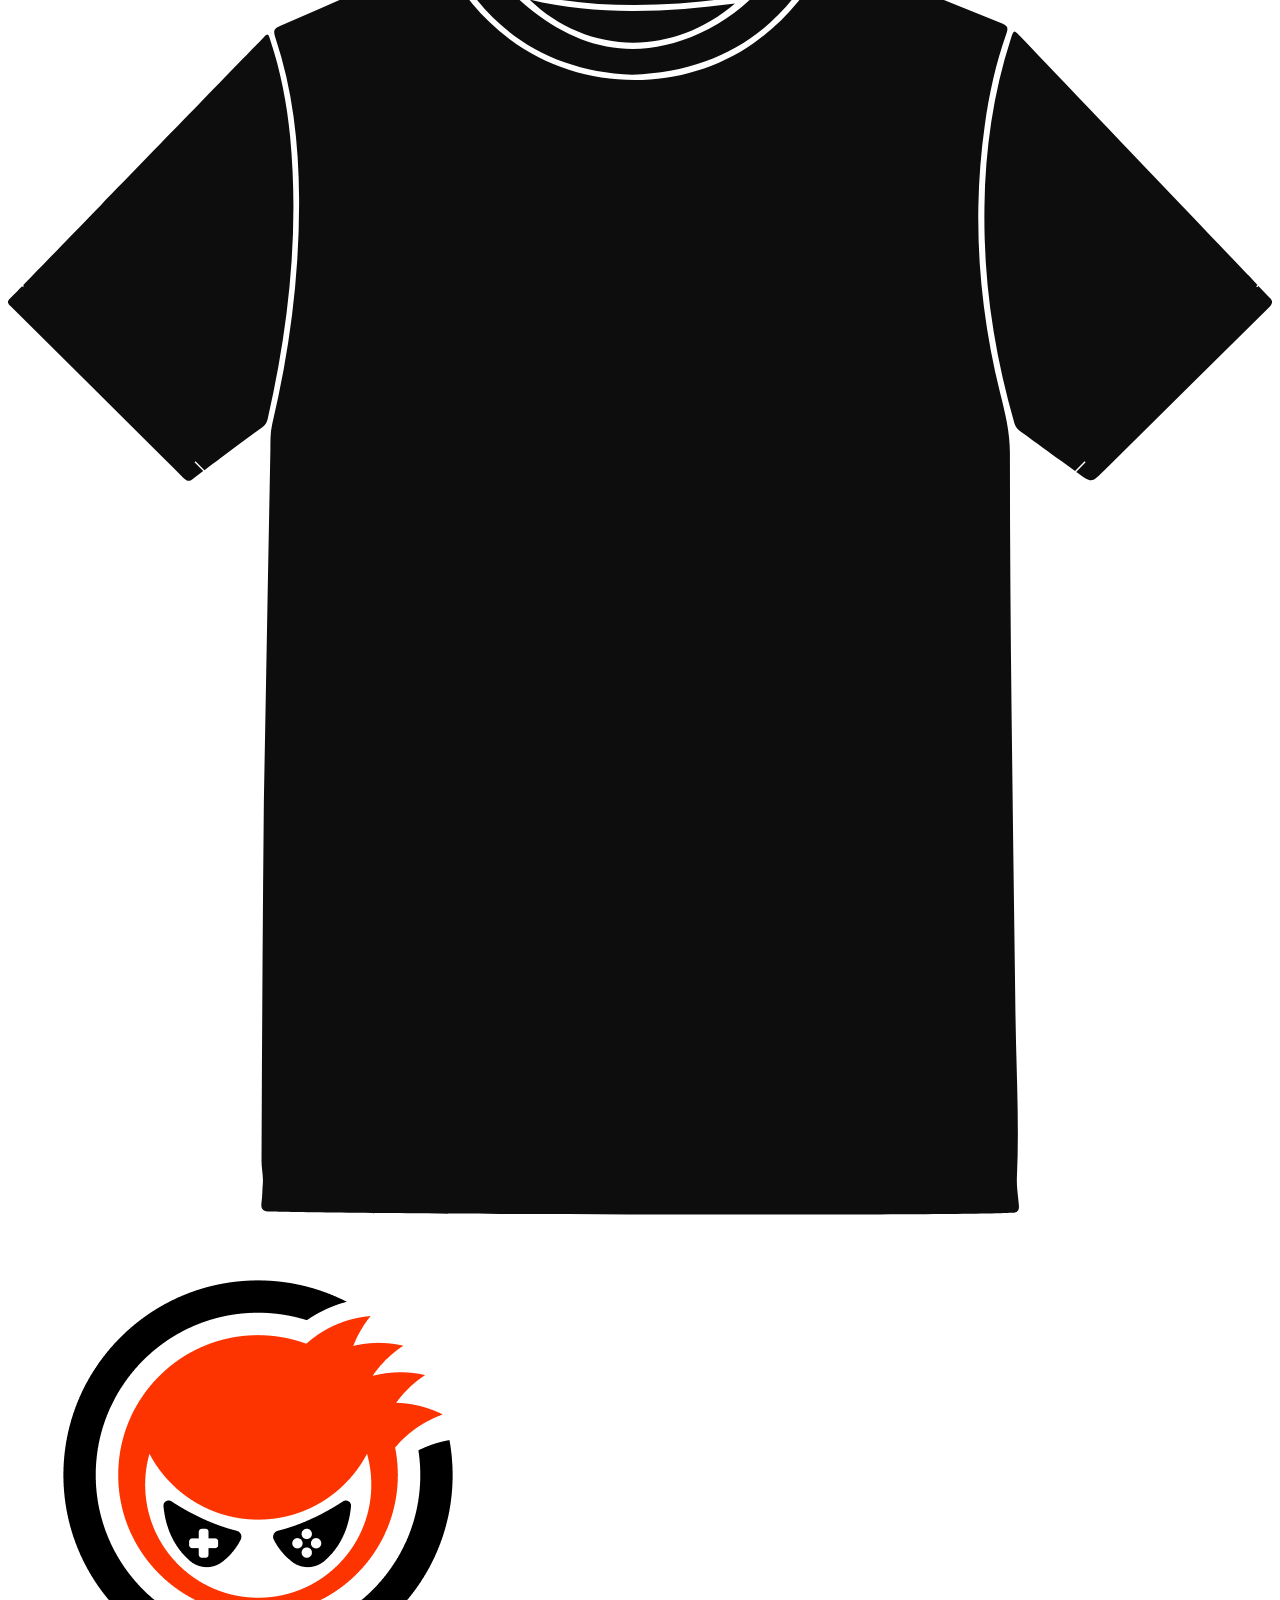
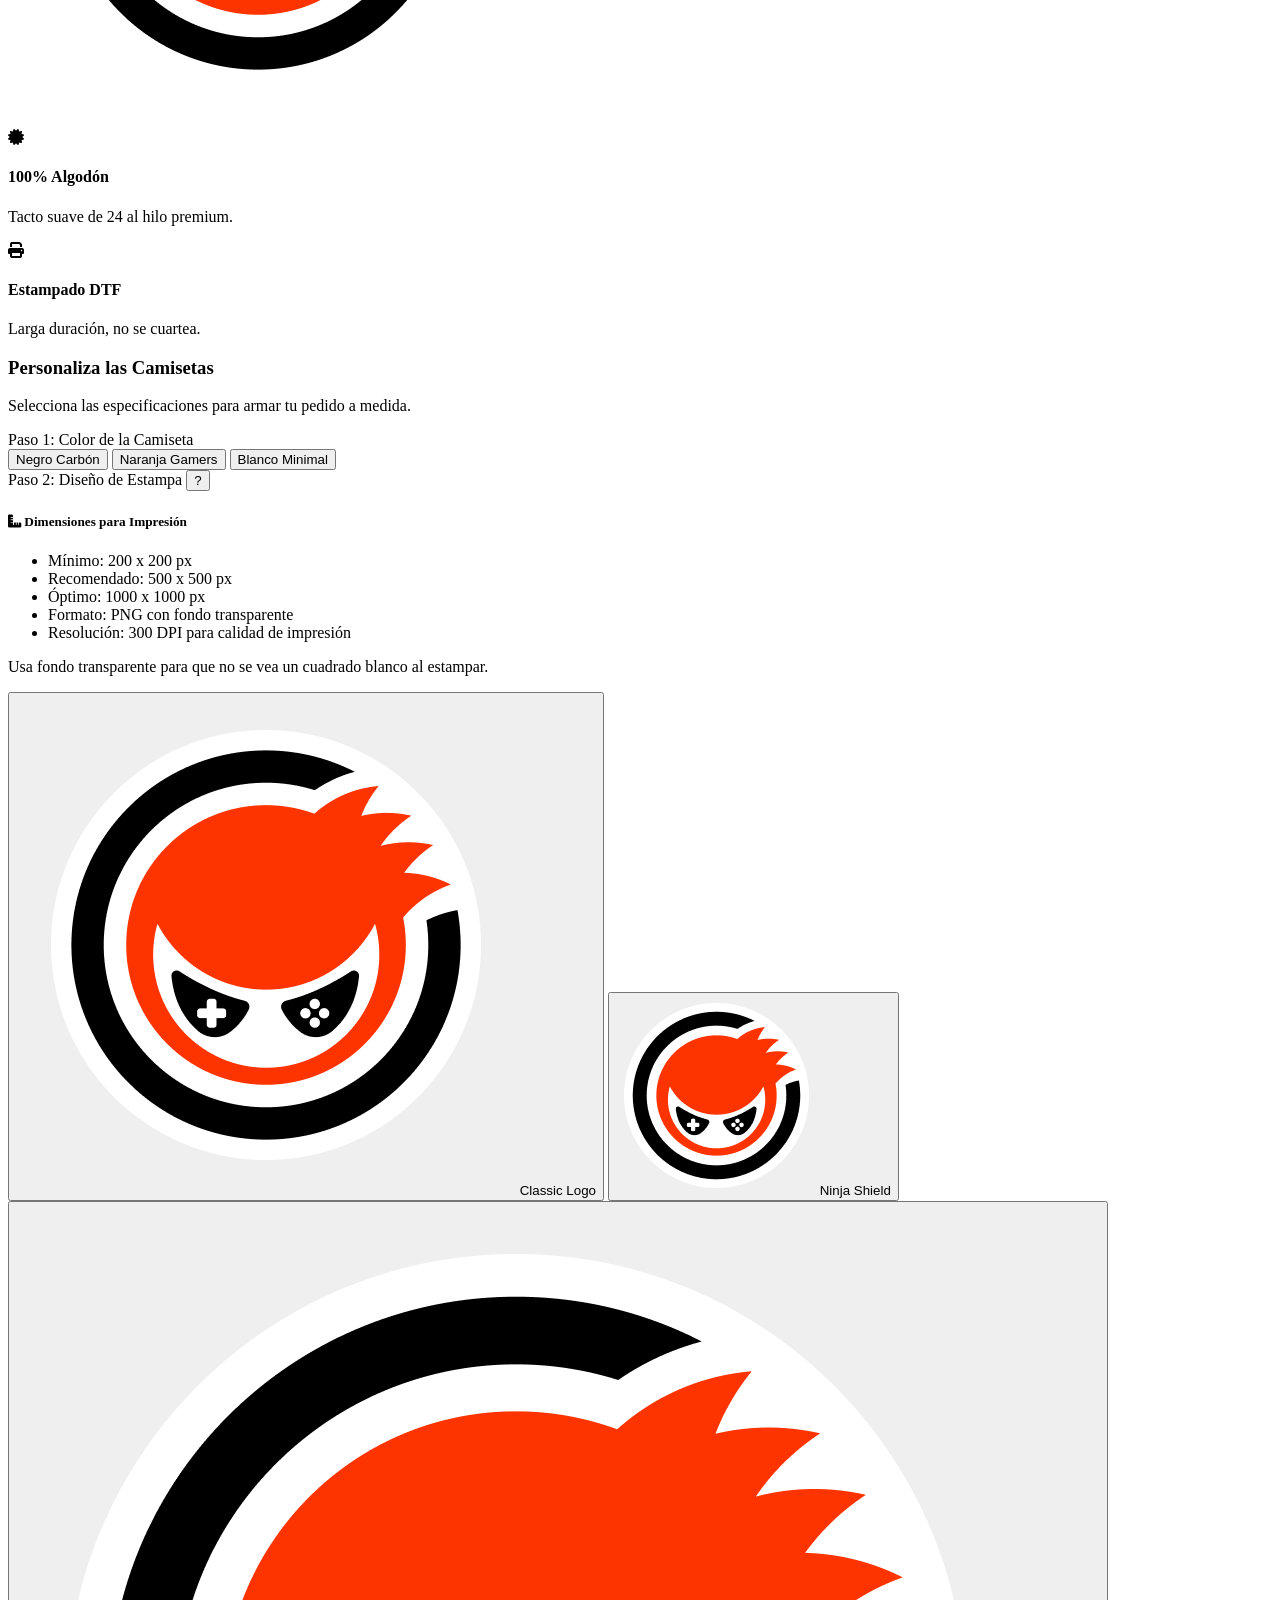
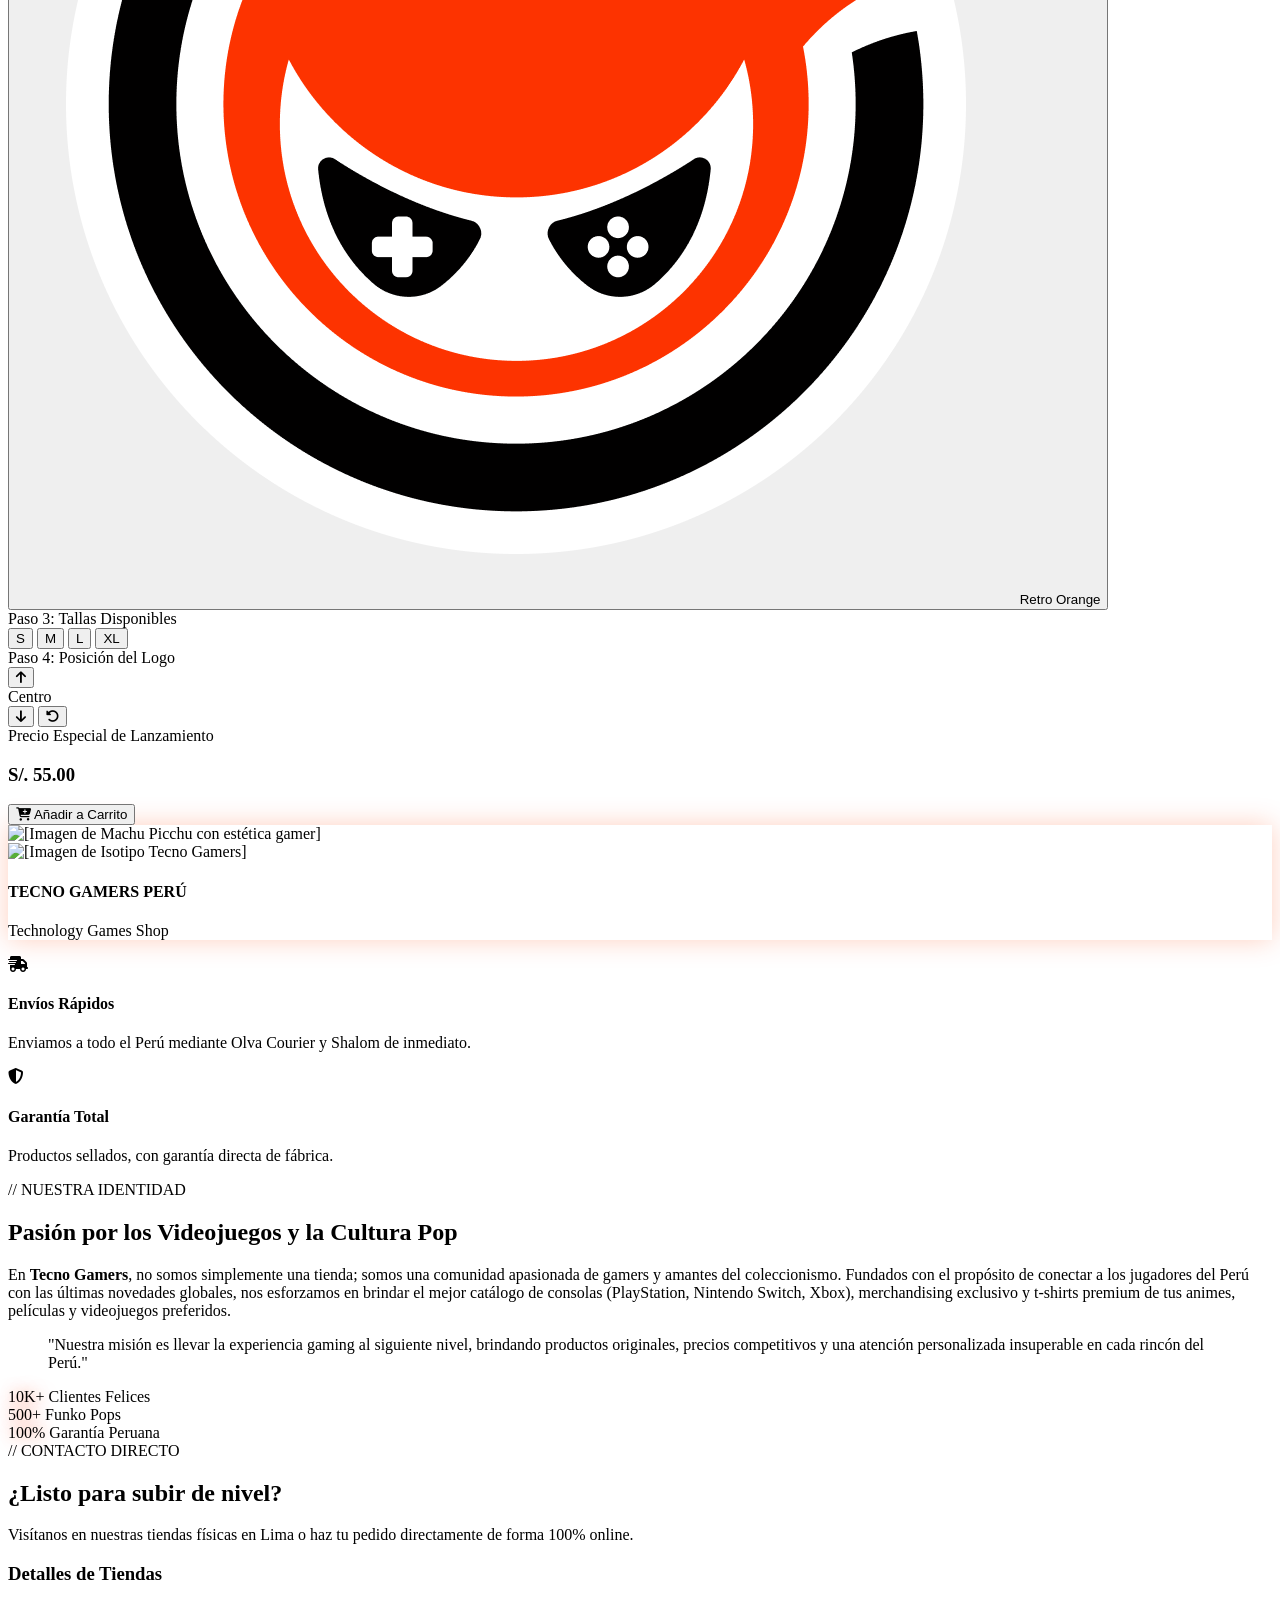
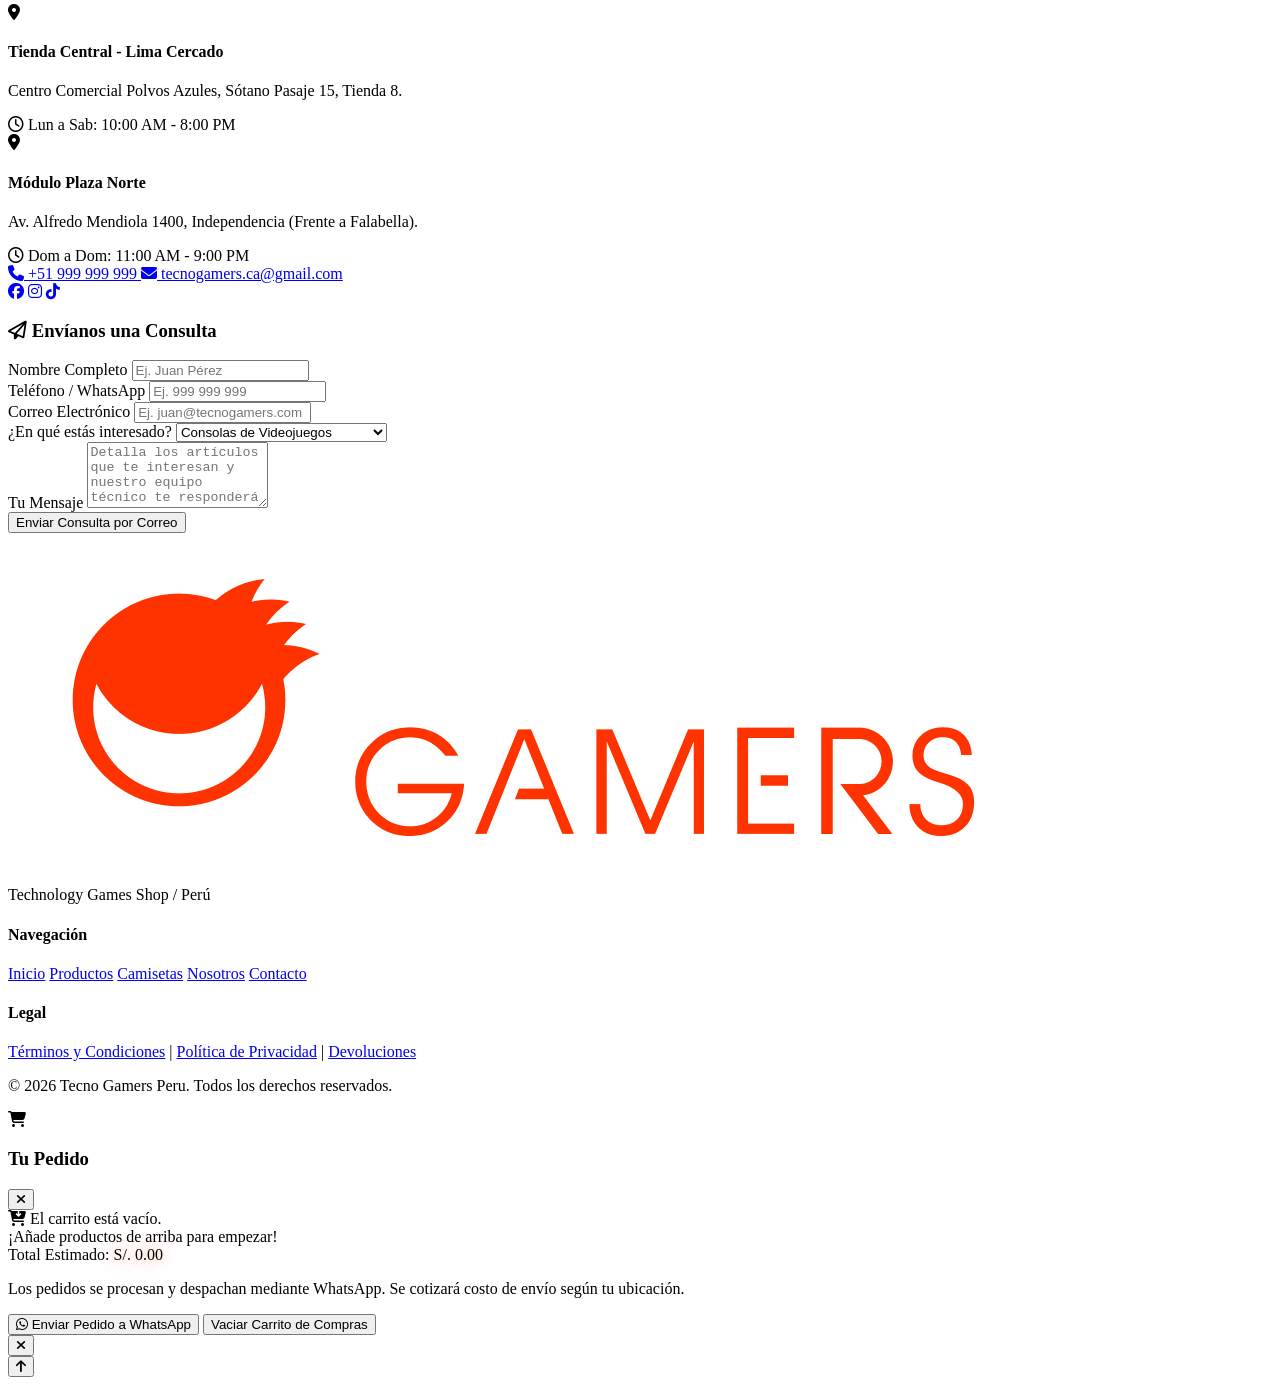
==== commit 8a1678a4: "Add files via upload se crearon accesos y panel de admin" ====
--- a/index.html
+++ b/index.html
@@ -781,6 +781,9 @@
     <button id="back-to-top" onclick="scrollToTop()" class="fixed bottom-6 right-6 z-50 w-12 h-12 bg-brand-orange hover:bg-brand-orangeHover text-white rounded-full flex items-center justify-center shadow-lg shadow-brand-orange/30 transition-all duration-300 border-2 border-brand-darkBg" title="Volver arriba">
         <i class="fa-solid fa-arrow-up text-lg"></i>
     </button>
+    <script src="https://www.gstatic.com/firebasejs/11.6.1/firebase-app-compat.js"></script>
+    <script src="https://www.gstatic.com/firebasejs/11.6.1/firebase-auth-compat.js"></script>
+    <script src="https://www.gstatic.com/firebasejs/11.6.1/firebase-firestore-compat.js"></script>
     <script>
         /* ============================================================
            JAVASCRIPT - LÓGICA PRINCIPAL DE LA APLICACIÓN
@@ -804,6 +807,7 @@
           13. Checkout por WhatsApp
           14. Formulario de contacto
           15. Menú móvil (hamburger)
+          16. Firebase: carga de productos y redes sociales
         ============================================================ */
 
         // =============================================
@@ -844,7 +848,7 @@
                         <button onclick="addToCart(${product.id}); closeProductModal();" class="flex-1 bg-brand-orange hover:bg-brand-orangeHover text-white font-tech font-bold uppercase tracking-widest py-3.5 rounded-xl transition-all duration-200 flex items-center justify-center gap-2 active:scale-95">
                             <i class="fa-solid fa-cart-plus"></i> Añadir al Carrito
                         </button>
-                        <a href="https://wa.me/51999999999?text=${encodeURIComponent('Hola! Me interesa el producto: ' + product.name + ' - S/. ' + product.price.toFixed(2))}" target="_blank" class="flex-1 bg-green-600 hover:bg-green-700 text-white font-tech font-bold uppercase tracking-widest py-3.5 rounded-xl transition-all duration-200 flex items-center justify-center gap-2 active:scale-95 text-center">
+                        <a href="https://wa.me/${WHATSAPP_NUMBER}?text=${encodeURIComponent('Hola! Me interesa el producto: ' + product.name + ' - S/. ' + product.price.toFixed(2))}" target="_blank" class="flex-1 bg-green-600 hover:bg-green-700 text-white font-tech font-bold uppercase tracking-widest py-3.5 rounded-xl transition-all duration-200 flex items-center justify-center gap-2 active:scale-95 text-center">
                             <i class="fa-brands fa-whatsapp text-xl"></i> WhatsApp
                         </a>
                     </div>
@@ -952,7 +956,7 @@
         // Catálogo completo: videojuegos, merchandising y camisetas
         // Imágenes en: images/productos/
         // =============================================
-        const PRODUCTS_DATABASE = [
+        window.PRODUCTS_DATABASE = [
             {
                 id: 1,
                 name: "PlayStation 5 Slim Edition Console",
@@ -1032,6 +1036,7 @@
         // Variables de estado del carrito y personalizador
         // =============================================
         let cart = [];
+        let WHATSAPP_NUMBER = '51999999999';
         let selectedTshirtColor = '#0D0D0D';
         let selectedTshirtColorName = 'Negro';
         let selectedTshirtPrint = 'images/logo_500x500px.png';
@@ -1074,8 +1079,8 @@
             grid.innerHTML = '';
 
             const filtered = categoryFilter === 'todos' 
-                ? PRODUCTS_DATABASE 
-                : PRODUCTS_DATABASE.filter(p => p.category === categoryFilter);
+                ? PRODUCTS_DATABASE.filter(p => p.status !== 'draft')
+                : PRODUCTS_DATABASE.filter(p => p.category === categoryFilter && p.status !== 'draft');
 
             filtered.forEach(product => {
                 const productCard = document.createElement('div');
@@ -1458,7 +1463,7 @@
 
             // Encode string for WhatsApp standard API
             const encodedText = encodeURIComponent(message);
-            const whatsappUrl = `https://wa.me/51999999999?text=${encodedText}`;
+            const whatsappUrl = `https://wa.me/${WHATSAPP_NUMBER}?text=${encodedText}`;
 
             // Open window tab
             window.open(whatsappUrl, '_blank');
@@ -1478,17 +1483,19 @@
             const templateParams = {
                 from_name: form.querySelectorAll('input[type="text"]')[0].value,
                 phone: form.querySelector('input[type="tel"]').value,
-                from_email: form.querySelector('input[type="email"]').value,
+                email: form.querySelector('input[type="email"]').value,
                 topic: form.querySelector('select').value,
                 message: form.querySelector('textarea').value,
             };
 
             emailjs.send("service_cabvc0u", "template_k8lcl7f", templateParams)
-                .then(() => {
+                .then((response) => {
+                    console.log("EmailJS OK:", response);
                     form.reset();
                     showToast("¡Mensaje enviado! Revisa tu correo para la confirmación.", "success");
                 })
-                .catch(() => {
+                .catch((error) => {
+                    console.error("EmailJS Error:", error);
                     showToast("Error al enviar. Intenta por WhatsApp.", "error");
                 })
                 .finally(() => {
@@ -1524,6 +1531,103 @@
                 }
             }
         });
+
+        // =============================================
+        // FIREBASE: Cargar productos desde Firestore
+        // =============================================
+        (function initFirebaseProducts() {
+            const configRaw = localStorage.getItem('tg_fb_config');
+            if (!configRaw) return;
+
+            try {
+                const config = JSON.parse(configRaw);
+                if (!config.apiKey || !config.projectId) return;
+
+                let app;
+                try { app = firebase.app(); } catch(e) { app = firebase.initializeApp(config); }
+                const db = firebase.firestore();
+                const auth = firebase.auth();
+
+                auth.signInAnonymously().then(() => {
+                    const appId = typeof __app_id !== 'undefined' ? __app_id : 'tecnogamers-store';
+                    const productsRef = db.collection('artifacts').doc(appId).collection('public').doc('data').collection('productos');
+
+                    productsRef.onSnapshot((snapshot) => {
+                        if (snapshot.empty) return;
+
+                        const firebaseProducts = [];
+                        let idCounter = 9000;
+
+                        snapshot.forEach((doc) => {
+                            const p = doc.data();
+                            if (p.status === 'draft') return;
+
+                            firebaseProducts.push({
+                                id: idCounter++,
+                                name: p.name || 'Sin nombre',
+                                category: p.category || 'sin-categoria',
+                                price: p.price || 0,
+                                desc: p.shortDesc || p.longDesc || '',
+                                longDesc: p.longDesc || '',
+                                badge: (p.category || 'producto').charAt(0).toUpperCase() + (p.category || 'producto').slice(1),
+                                image: p.image || 'https://placehold.co/600x400/18181b/FF4500?text=Producto',
+                                sku: p.sku || '',
+                                stock: p.stock || 0,
+                                featured: !!p.featured,
+                                status: p.status || 'published',
+                                _fbId: doc.id
+                            });
+                        });
+
+                        if (firebaseProducts.length > 0) {
+                            window.PRODUCTS_DATABASE = firebaseProducts;
+                            renderProducts('todos');
+                            document.querySelectorAll('.filter-tab').forEach(tab => {
+                                tab.className = "filter-tab bg-brand-darkCard text-gray-300 border border-brand-accentGray hover:border-brand-orange hover:text-white px-5 py-2 rounded-xl transition-all duration-300";
+                            });
+                            const allTab = document.getElementById('btn-tab-todos');
+                            if (allTab) allTab.className = "filter-tab bg-brand-orange text-white border border-brand-orange px-5 py-2 rounded-xl transition-all duration-300 active";
+                        }
+                    });
+                }).catch((err) => {
+                    console.log('Firebase Anon Auth fallback:', err.message);
+                });
+
+                // Cargar redes sociales desde Firestore
+                const appId = typeof __app_id !== 'undefined' ? __app_id : 'tecnogamers-store';
+                db.collection('artifacts').doc(appId).collection('public').doc('data').collection('settings').doc('social').onSnapshot((snap) => {
+                    if (!snap.exists()) return;
+                    const s = snap.data();
+                    
+                    if (s.whatsapp) {
+                        WHATSAPP_NUMBER = s.whatsapp;
+                        const waUrl = 'https://wa.me/' + s.whatsapp;
+                        document.querySelectorAll('a[href*="wa.me"]').forEach(a => {
+                            const url = new URL(a.href);
+                            const text = url.searchParams.get('text');
+                            a.href = text ? waUrl + '?text=' + text : waUrl;
+                        });
+                    }
+                    if (s.facebook) {
+                        document.querySelectorAll('a[href*="facebook.com"], a[href="#"]').forEach(a => {
+                            if (a.querySelector('.fa-facebook')) a.href = s.facebook;
+                        });
+                    }
+                    if (s.instagram) {
+                        document.querySelectorAll('a[href*="instagram.com"], a[href="#"]').forEach(a => {
+                            if (a.querySelector('.fa-instagram')) a.href = s.instagram;
+                        });
+                    }
+                    if (s.tiktok) {
+                        document.querySelectorAll('a[href*="tiktok.com"], a[href="#"]').forEach(a => {
+                            if (a.querySelector('.fa-tiktok')) a.href = s.tiktok;
+                        });
+                    }
+                });
+            } catch (e) {
+                console.log('Firebase no configurado:', e.message);
+            }
+        })();
     </script>
 </body>
 </html>
--- a/css/styles.css
+++ b/css/styles.css
@@ -0,0 +1,57 @@
+/* ============================================================
+   ESTILOS PERSONALIZADOS - Tecno Gamers Peru
+   Archivo: css/styles.css
+   ============================================================ */
+
+/* --- Scroll behavior: desactivado nativo, se usa JS custom --- */
+html {
+    scroll-behavior: auto;
+}
+
+/* --- Efectos de brillo (glow) para textos y tarjetas --- */
+.text-glow {
+    text-shadow: 0 0 15px rgba(255, 69, 0, 0.6);
+}
+.box-glow {
+    box-shadow: 0 0 25px rgba(255, 69, 0, 0.25);
+}
+.box-glow-strong {
+    box-shadow: 0 0 35px rgba(255, 69, 0, 0.45);
+}
+
+/* --- Barra de scroll personalizada (temática gamer) --- */
+::-webkit-scrollbar {
+    width: 8px;
+}
+::-webkit-scrollbar-track {
+    background: #09090B;
+}
+::-webkit-scrollbar-thumb {
+    background: #FF4500;
+    border-radius: 4px;
+}
+::-webkit-scrollbar-thumb:hover {
+    background: #E03A00;
+}
+
+/* --- Botón "Volver arriba": animación de aparición/desaparición --- */
+#back-to-top {
+    opacity: 0;
+    visibility: hidden;
+    transform: translateY(20px);
+    transition: opacity 0.4s ease, visibility 0.4s ease, transform 0.4s ease;
+}
+#back-to-top.visible {
+    opacity: 1;
+    visibility: visible;
+    transform: translateY(0);
+}
+#back-to-top:hover {
+    transform: translateY(-4px);
+}
+
+/* --- Safe area inset para iOS --- */
+@supports (bottom: env(safe-area-inset-bottom)) {
+    #back-to-top { bottom: calc(1.5rem + env(safe-area-inset-bottom)); }
+    #toast-container { bottom: calc(5rem + env(safe-area-inset-bottom)); }
+}
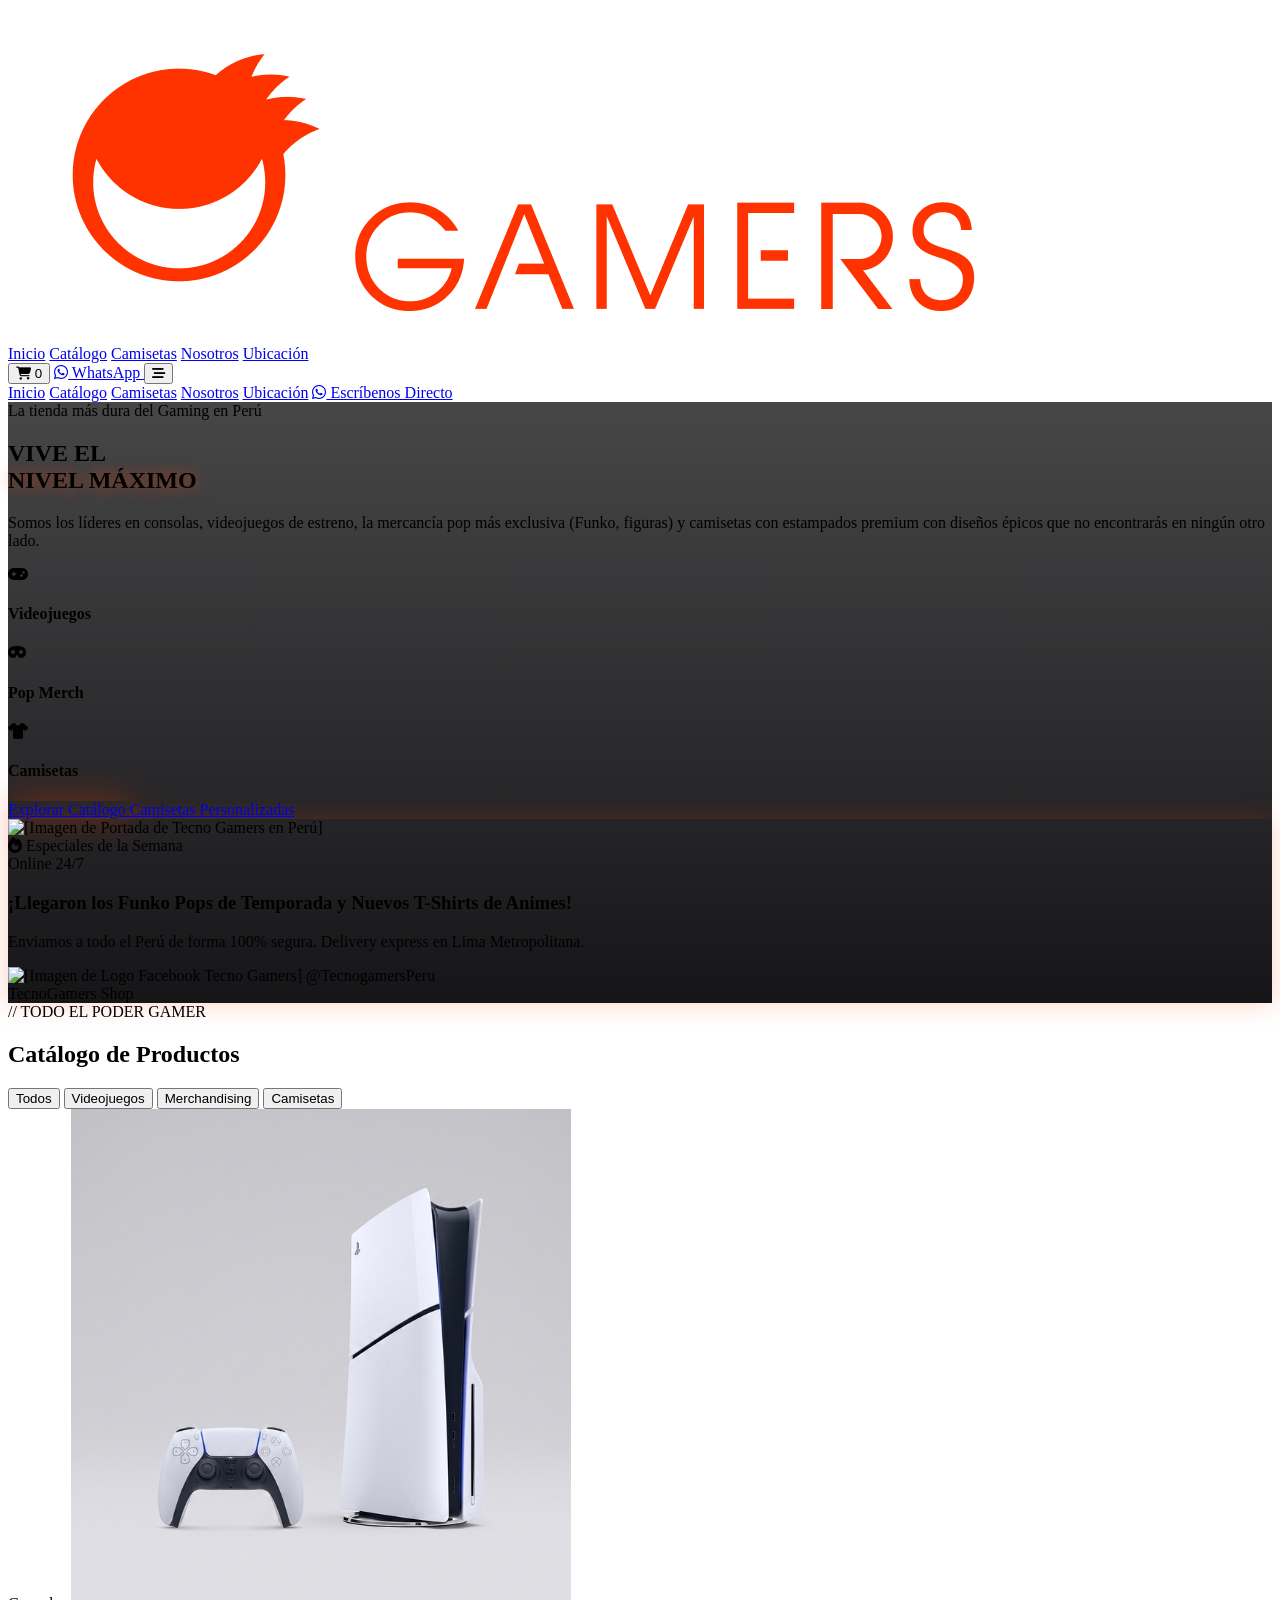
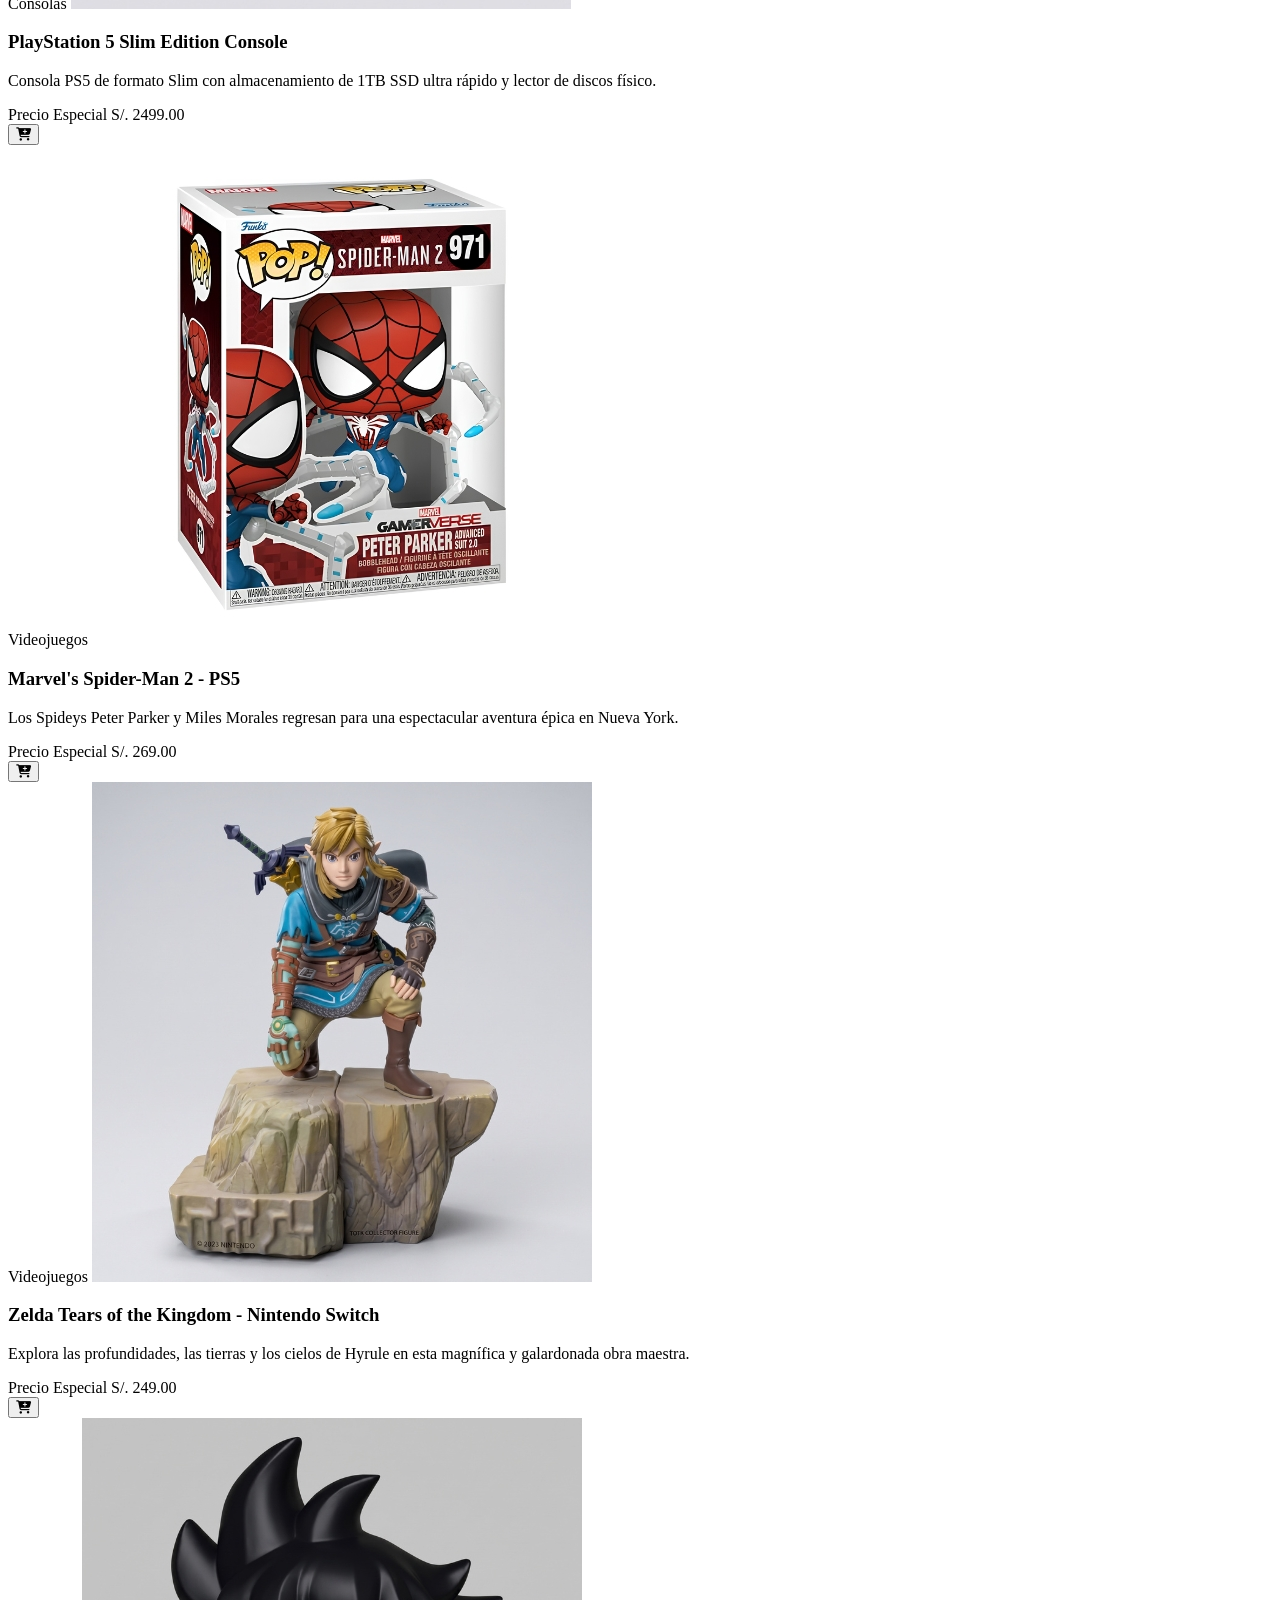
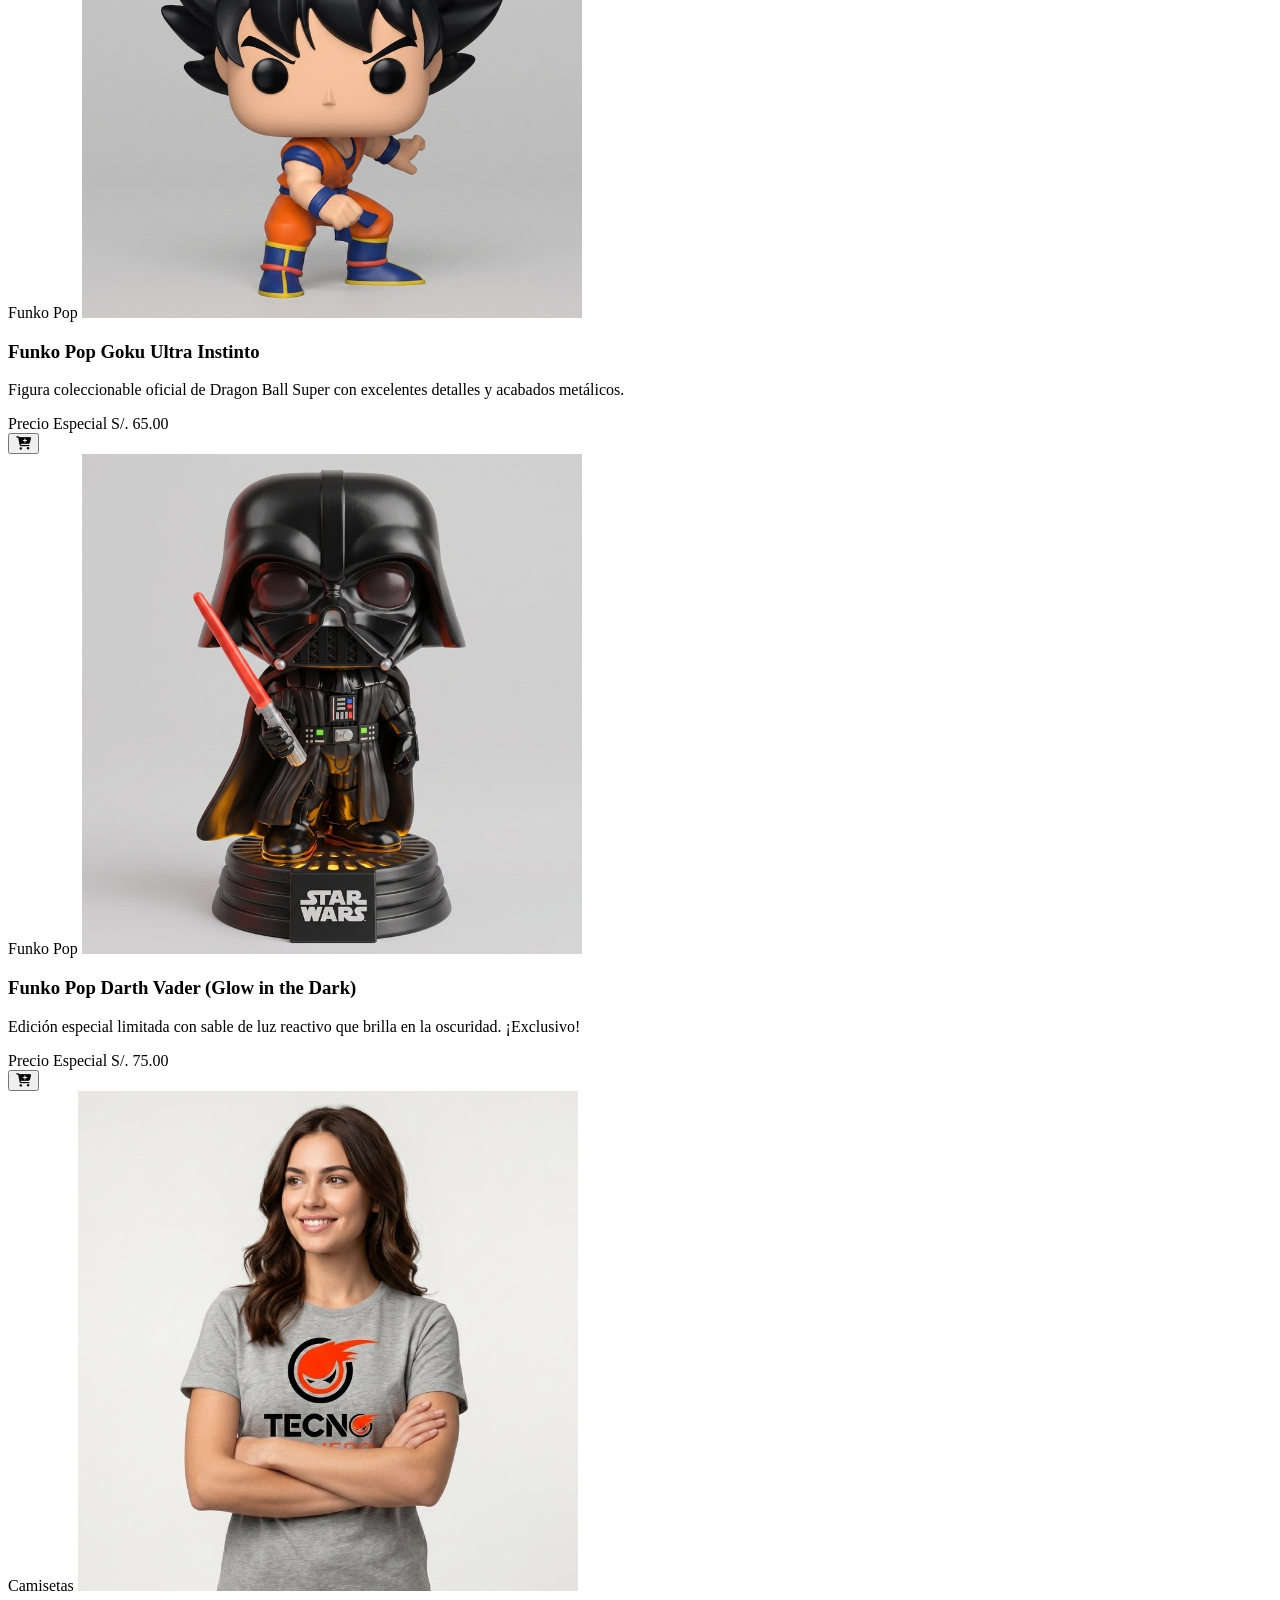
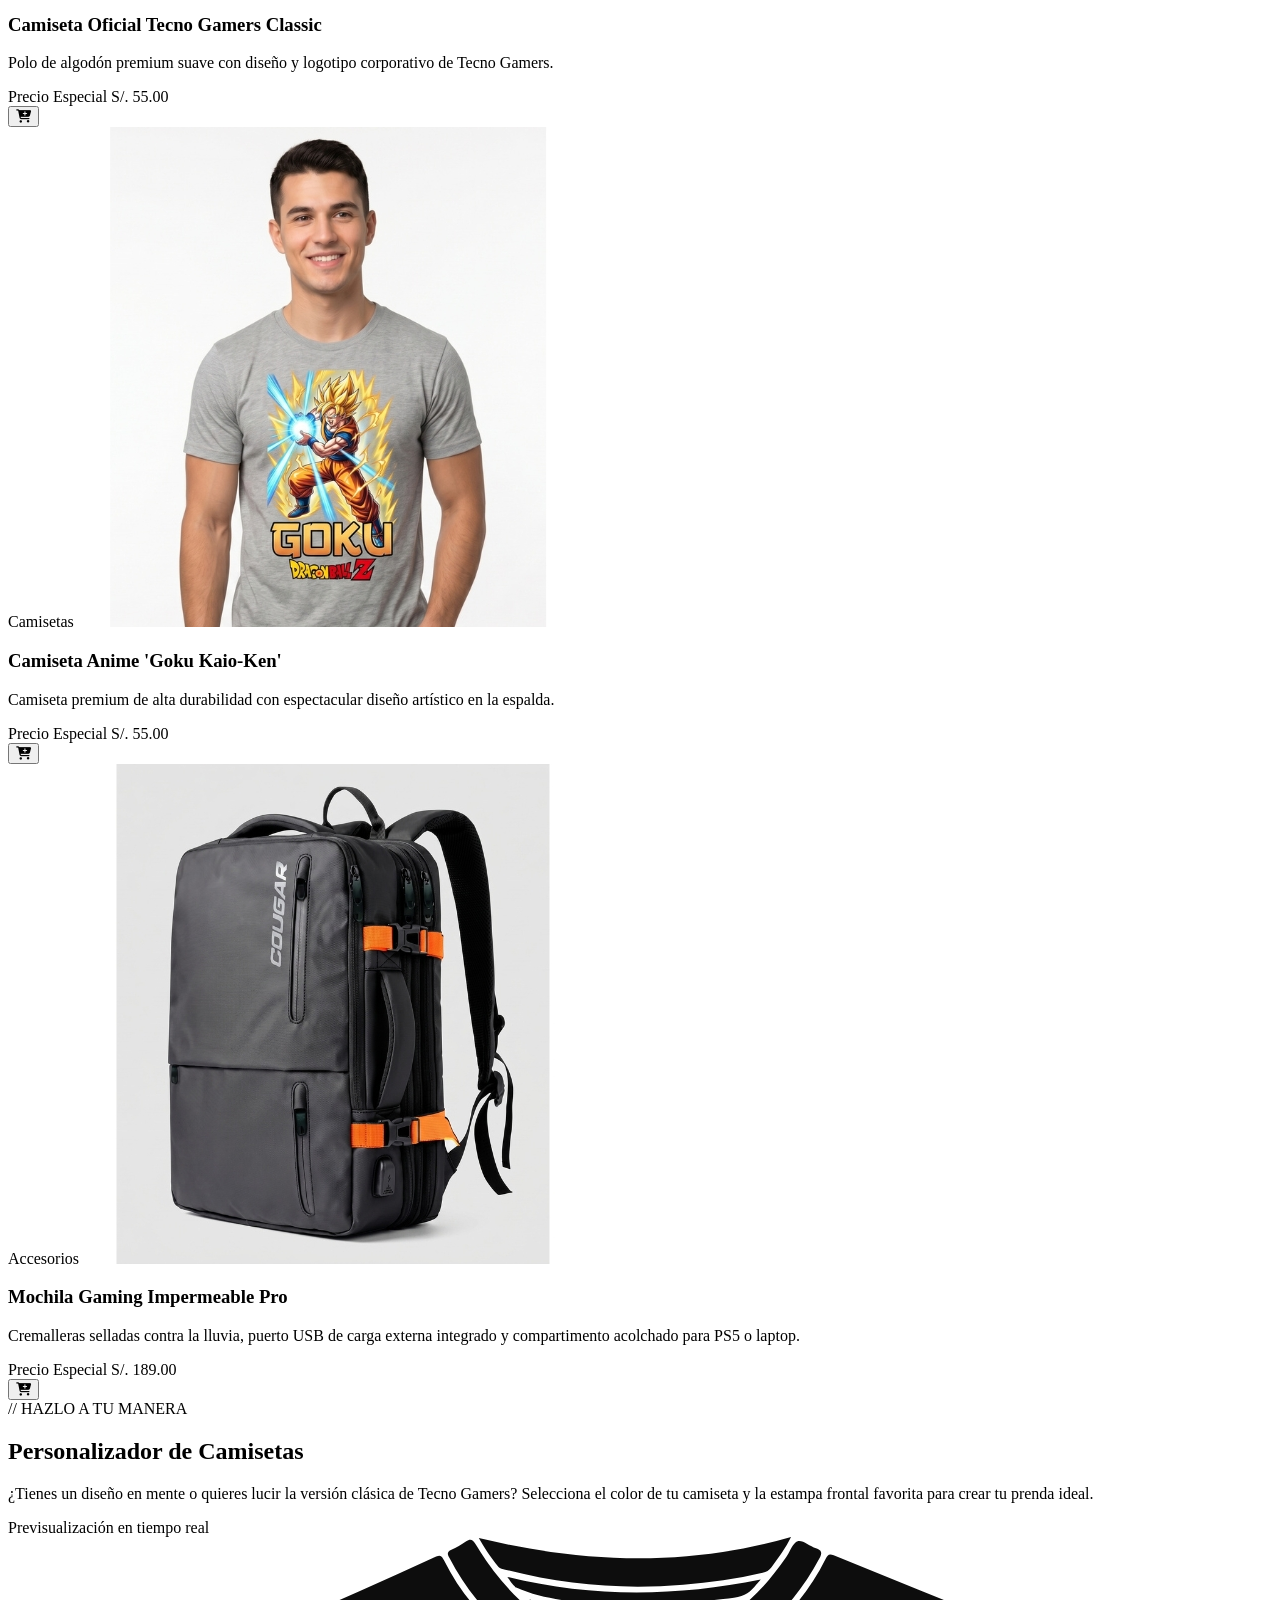
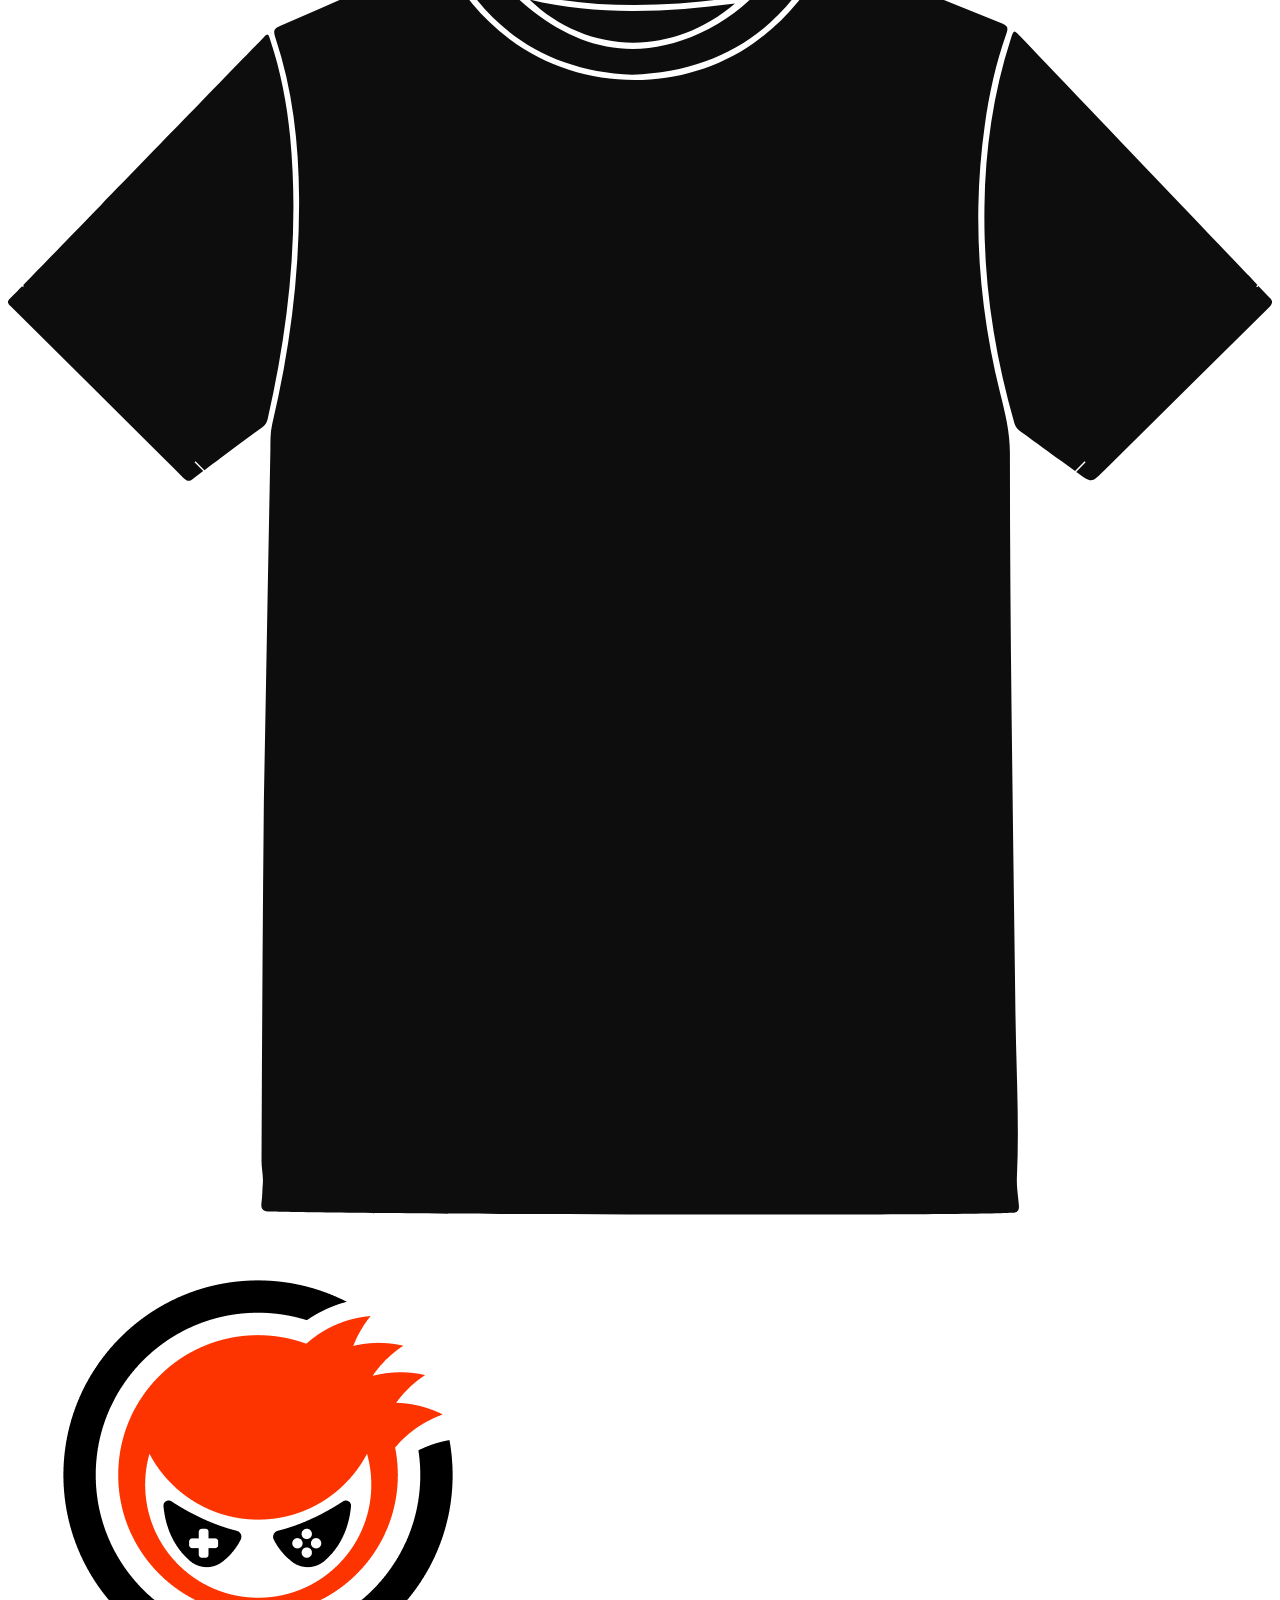
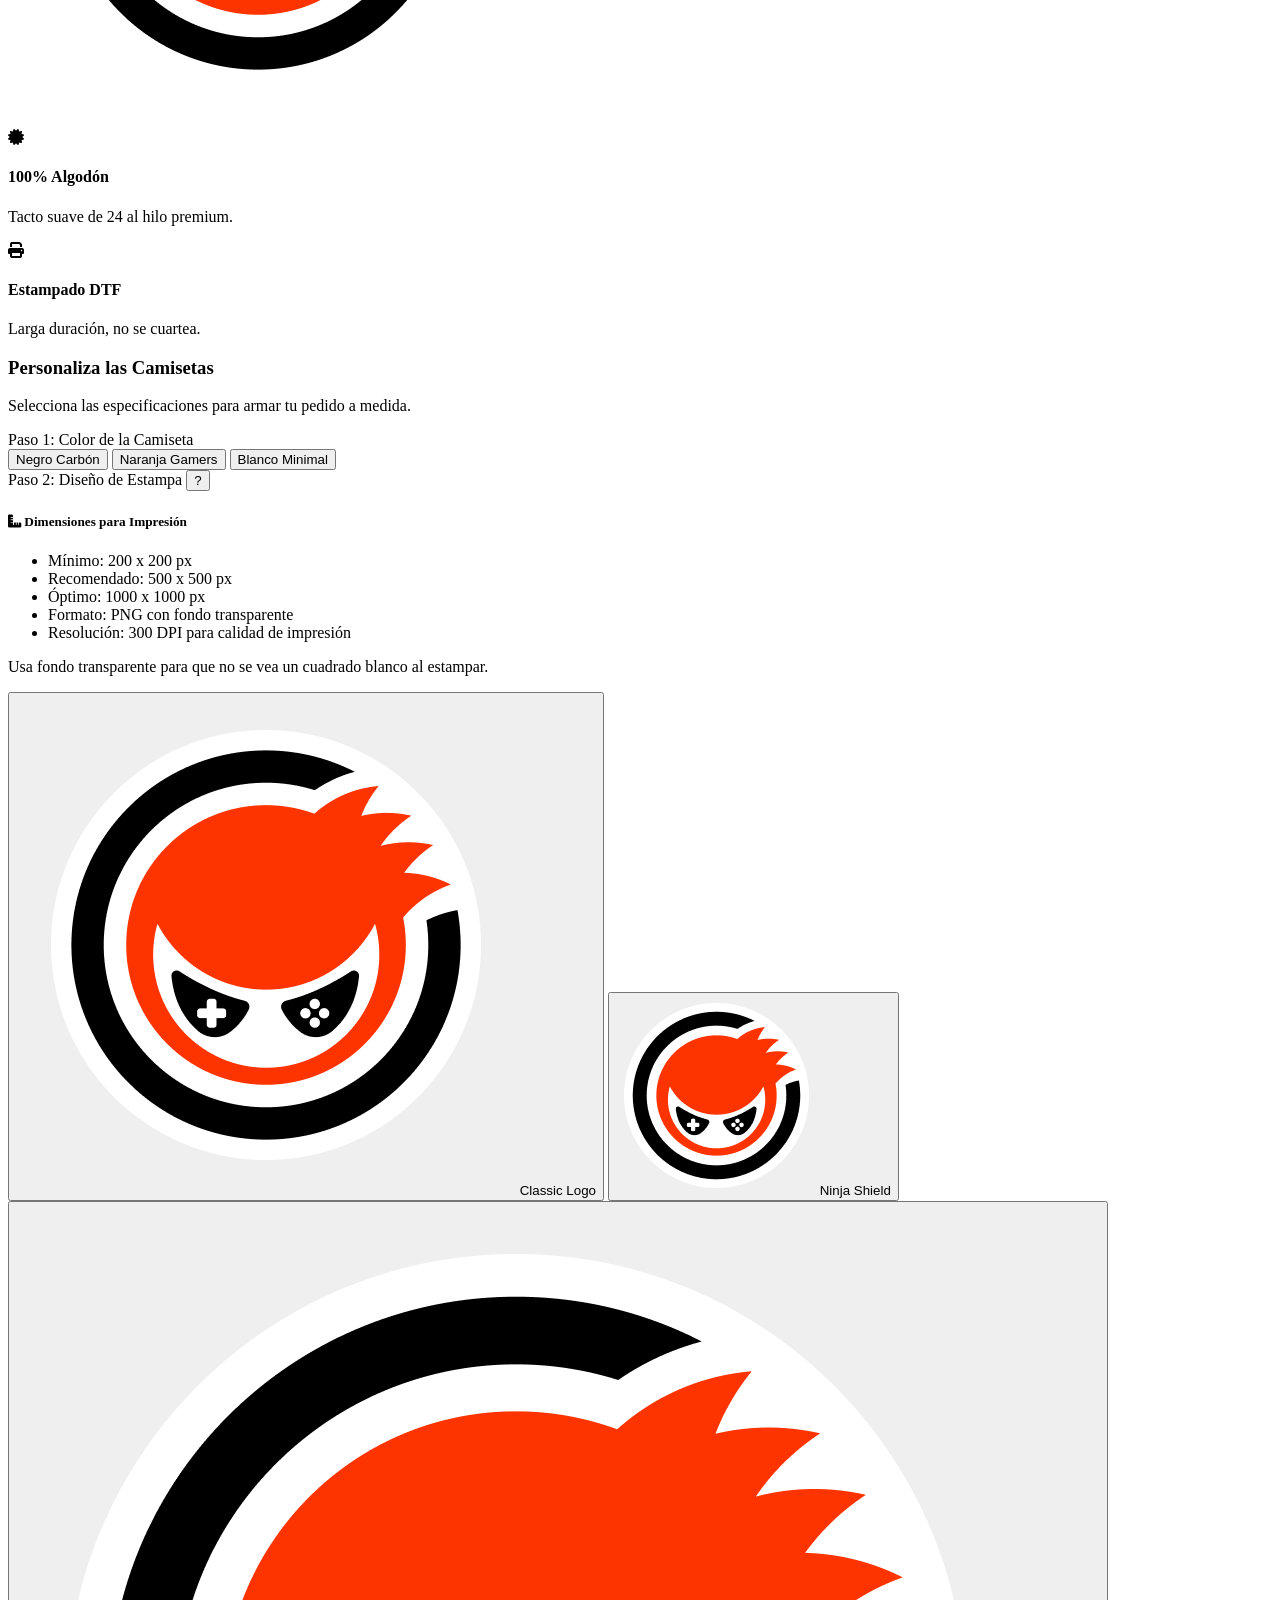
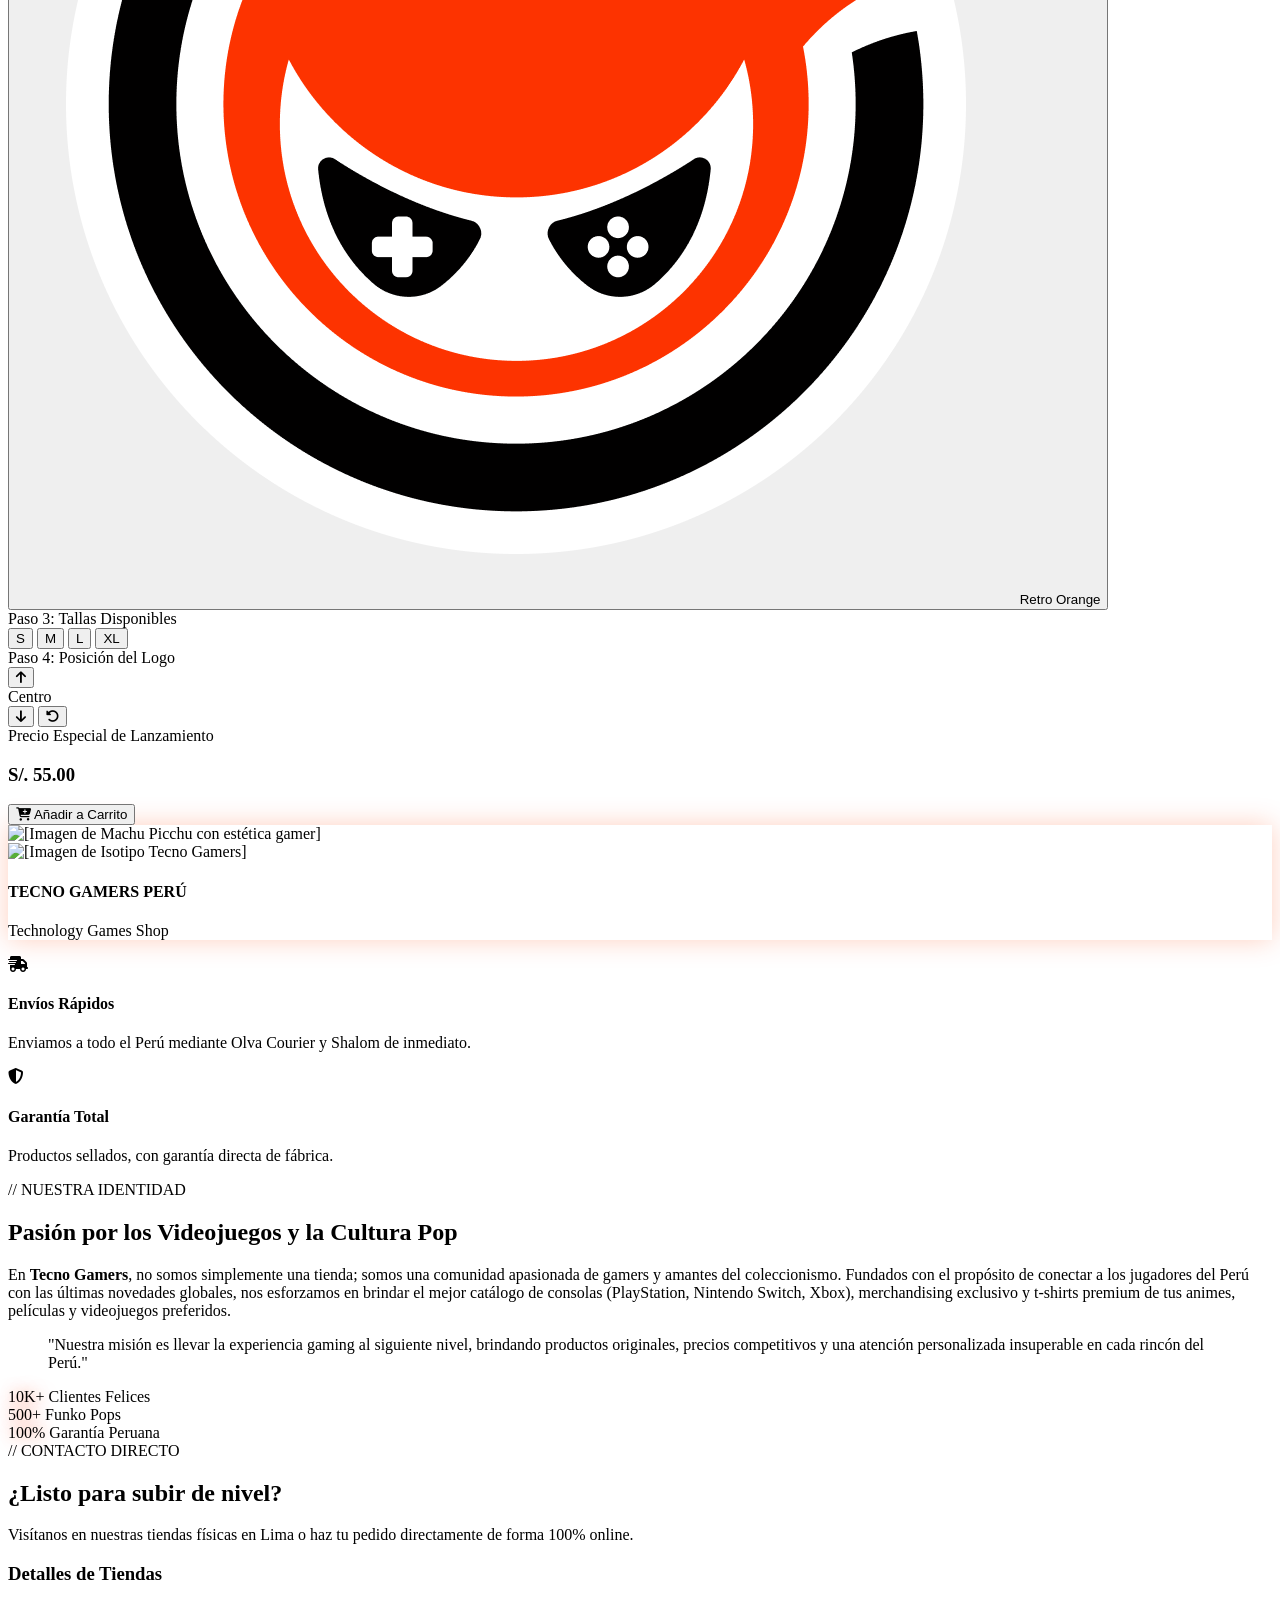
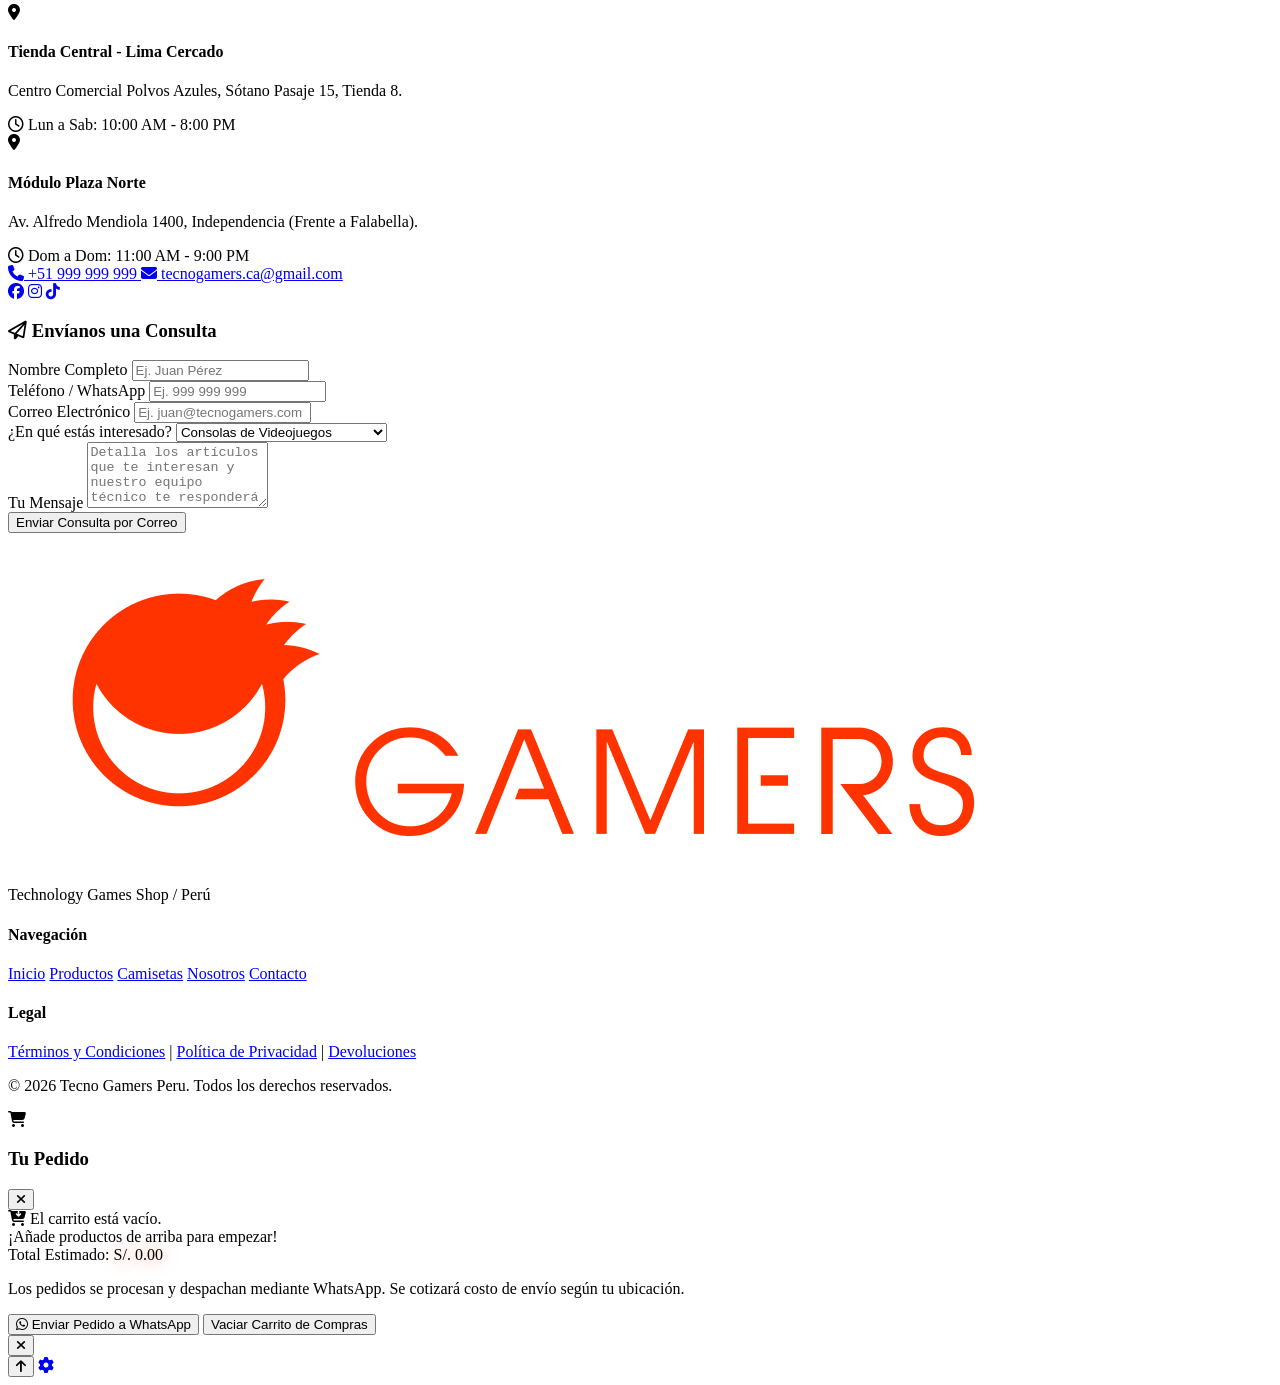
==== commit 00c1bc6b: "Add files via upload" ====
--- a/index.html
+++ b/index.html
@@ -460,7 +460,7 @@
          blockquote de misión y estadísticas (10K+ clientes, 500+ Funkos).
     ============================================================ -->
     <section id="nosotros" class="py-24 bg-brand-darkBg border-t border-brand-accentGray/40 relative">
-        <div class="max-w-7xl mx-auto px-4 lg:px-8">
+        <div id="nosotros-content" class="max-w-7xl mx-auto px-4 lg:px-8">
             
             <div class="grid grid-cols-1 lg:grid-cols-12 gap-12 items-center">
                 
@@ -556,7 +556,7 @@
                         
                         <h3 class="font-orbitron text-xl font-bold text-white uppercase mb-4">Detalles de Tiendas</h3>
 
-                        <div class="space-y-4">
+                        <div id="ubicacion-content" class="space-y-4">
                             <!-- Store Location Item 1 -->
                             <div class="flex items-start gap-4">
                                 <div class="w-10 h-10 rounded-xl bg-brand-orange/15 border border-brand-orange/40 flex items-center justify-center text-brand-orange shrink-0">
@@ -781,6 +781,9 @@
     <button id="back-to-top" onclick="scrollToTop()" class="fixed bottom-6 right-6 z-50 w-12 h-12 bg-brand-orange hover:bg-brand-orangeHover text-white rounded-full flex items-center justify-center shadow-lg shadow-brand-orange/30 transition-all duration-300 border-2 border-brand-darkBg" title="Volver arriba">
         <i class="fa-solid fa-arrow-up text-lg"></i>
     </button>
+    <a href="admin.html" class="fixed bottom-6 left-6 z-50 w-10 h-10 bg-brand-darkCard/80 hover:bg-brand-orange/20 border border-brand-accentGray hover:border-brand-orange/50 text-gray-500 hover:text-brand-orange rounded-full flex items-center justify-center transition-all duration-300" title="Panel de Administración">
+        <i class="fa-solid fa-gear text-sm"></i>
+    </a>
     <script src="https://www.gstatic.com/firebasejs/11.6.1/firebase-app-compat.js"></script>
     <script src="https://www.gstatic.com/firebasejs/11.6.1/firebase-auth-compat.js"></script>
     <script src="https://www.gstatic.com/firebasejs/11.6.1/firebase-firestore-compat.js"></script>
@@ -1624,6 +1627,100 @@
                         });
                     }
                 });
+
+                // Cargar contenido de páginas (Nosotros, Ubicación)
+                db.collection('artifacts').doc(appId).collection('public').doc('data').collection('settings').doc('content').onSnapshot(function(snap) {
+                    if (!snap.exists()) return;
+                    var data = snap.data();
+                    
+                    if (data.nosotros) {
+                        var n = data.nosotros;
+                        var el = document.getElementById('nosotros-content');
+                        if (el) {
+                            el.innerHTML = '\
+                                <div class="grid grid-cols-1 lg:grid-cols-12 gap-12 items-center">\
+                                    <div class="lg:col-span-5 space-y-6 relative">\
+                                        <div class="relative rounded-3xl overflow-hidden border border-brand-orange/40 box-glow">\
+                                            <img src="' + (n.banner || 'LOGO TECNOGAMERS-PERU_1HZ.jpg') + '" alt="[Imagen Tecno Gamers]" class="w-full h-80 object-cover" onerror="this.onerror=null; this.src=\'https://images.unsplash.com/photo-1587573089734-09cb69c0f2b4?auto=format&fit=crop&w=600&q=80\';">\
+                                            <div class="absolute inset-0 bg-gradient-to-t from-brand-darkBg via-brand-darkBg/20 to-transparent"></div>\
+                                            <div class="absolute bottom-6 left-6 flex items-center gap-3">\
+                                                <div class="w-12 h-12 rounded-2xl bg-brand-orange p-1 flex items-center justify-center">\
+                                                    <img src="' + (n.logo || 'logo tecnogamers.jpg') + '" alt="[Logo Tecno Gamers]" class="w-full h-full object-contain rounded-xl" onerror="this.onerror=null; this.src=\'https://images.unsplash.com/photo-1538481199705-c710c4e965fc?auto=format&fit=crop&w=100&q=80\';">\
+                                                </div>\
+                                                <div>\
+                                                    <h4 class="font-orbitron font-bold text-white text-base">TECNO GAMERS PERÚ</h4>\
+                                                    <p class="text-xs text-brand-orange">Technology Games Shop</p>\
+                                                </div>\
+                                            </div>\
+                                        </div>\
+                                        <div class="grid grid-cols-2 gap-4">\
+                                            <div class="bg-brand-darkCard p-4 rounded-2xl border border-brand-accentGray">\
+                                                <i class="' + (n['card1-icon'] || 'fa-solid fa-truck-fast') + ' text-brand-orange text-2xl mb-2"></i>\
+                                                <h4 class="font-orbitron font-bold text-white text-sm uppercase mb-1">' + (n['card1-title'] || 'Envíos Rápidos') + '</h4>\
+                                                <p class="text-xs text-gray-400">' + (n['card1-desc'] || 'Enviamos a todo el Perú mediante Olva Courier y Shalom de inmediato.') + '</p>\
+                                            </div>\
+                                            <div class="bg-brand-darkCard p-4 rounded-2xl border border-brand-accentGray">\
+                                                <i class="' + (n['card2-icon'] || 'fa-solid fa-shield-halved') + ' text-brand-orange text-2xl mb-2"></i>\
+                                                <h4 class="font-orbitron font-bold text-white text-sm uppercase mb-1">' + (n['card2-title'] || 'Garantía Total') + '</h4>\
+                                                <p class="text-xs text-gray-400">' + (n['card2-desc'] || 'Productos sellados, con garantía directa de fábrica.') + '</p>\
+                                            </div>\
+                                        </div>\
+                                    </div>\
+                                    <div class="lg:col-span-7 space-y-6">\
+                                        <span class="text-brand-orange font-tech uppercase tracking-widest text-lg font-bold block">' + (n.subtitle || '// NUESTRA IDENTIDAD') + '</span>\
+                                        <h2 class="font-orbitron text-3xl sm:text-4xl font-extrabold text-white uppercase tracking-tight">' + (n.title || 'Pasión por los Videojuegos y la Cultura Pop') + '</h2>\
+                                        <p class="text-gray-300 leading-relaxed font-light">' + (n.desc || 'En Tecno Gamers, no somos simplemente una tienda; somos una comunidad apasionada.') + '</p>\
+                                        <blockquote class="border-l-4 border-brand-orange pl-4 py-2 bg-brand-darkCard/50 rounded-r-xl">\
+                                            <p class="text-sm italic text-gray-400">"' + (n.mission || 'Nuestra misión es llevar la experiencia gaming al siguiente nivel.') + '"</p>\
+                                        </blockquote>\
+                                        <div class="grid grid-cols-2 sm:grid-cols-3 gap-4 pt-4">\
+                                            <div class="text-center p-4 bg-brand-darkCard/60 border border-brand-accentGray rounded-2xl">\
+                                                <span class="font-orbitron font-black text-2xl sm:text-3xl text-brand-orange text-glow block">' + (n['stat1-val'] || '10K+') + '</span>\
+                                                <span class="text-[10px] sm:text-xs text-gray-400 uppercase tracking-widest font-semibold block mt-1">' + (n['stat1-label'] || 'Clientes Felices') + '</span>\
+                                            </div>\
+                                            <div class="text-center p-4 bg-brand-darkCard/60 border border-brand-accentGray rounded-2xl">\
+                                                <span class="font-orbitron font-black text-2xl sm:text-3xl text-brand-orange text-glow block">' + (n['stat2-val'] || '500+') + '</span>\
+                                                <span class="text-[10px] sm:text-xs text-gray-400 uppercase tracking-widest font-semibold block mt-1">' + (n['stat2-label'] || 'Funko Pops') + '</span>\
+                                            </div>\
+                                            <div class="text-center p-4 bg-brand-darkCard/60 border border-brand-accentGray rounded-2xl">\
+                                                <span class="font-orbitron font-black text-2xl sm:text-3xl text-brand-orange text-glow block">' + (n['stat3-val'] || '100%') + '</span>\
+                                                <span class="text-[10px] sm:text-xs text-gray-400 uppercase tracking-widest font-semibold block mt-1">' + (n['stat3-label'] || 'Garantía Peruana') + '</span>\
+                                            </div>\
+                                        </div>\
+                                    </div>\
+                                </div>';
+                        }
+                    }
+
+                    if (data.ubicacion) {
+                        var u = data.ubicacion;
+                        var el2 = document.getElementById('ubicacion-content');
+                        if (el2) {
+                            el2.innerHTML = '\
+                                <div class="flex items-start gap-4">\
+                                    <div class="w-10 h-10 rounded-xl bg-brand-orange/15 border border-brand-orange/40 flex items-center justify-center text-brand-orange shrink-0">\
+                                        <i class="fa-solid fa-location-dot"></i>\
+                                    </div>\
+                                    <div>\
+                                        <h4 class="font-bold text-white text-base">' + (u['store1-name'] || 'Tienda Central - Lima Cercado') + '</h4>\
+                                        <p class="text-xs text-gray-400">' + (u['store1-addr'] || 'Centro Comercial Polvos Azules, Sótano Pasaje 15, Tienda 8.') + '</p>\
+                                        <span class="text-[11px] text-brand-orange font-semibold block mt-1"><i class="fa-regular fa-clock"></i> ' + (u['store1-hours'] || 'Lun a Sab: 10:00 AM - 8:00 PM') + '</span>\
+                                    </div>\
+                                </div>\
+                                <div class="flex items-start gap-4">\
+                                    <div class="w-10 h-10 rounded-xl bg-brand-orange/15 border border-brand-orange/40 flex items-center justify-center text-brand-orange shrink-0">\
+                                        <i class="fa-solid fa-location-dot"></i>\
+                                    </div>\
+                                    <div>\
+                                        <h4 class="font-bold text-white text-base">' + (u['store2-name'] || 'Módulo Plaza Norte') + '</h4>\
+                                        <p class="text-xs text-gray-400">' + (u['store2-addr'] || 'Av. Alfredo Mendiola 1400, Independencia (Frente a Falabella).') + '</p>\
+                                        <span class="text-[11px] text-brand-orange font-semibold block mt-1"><i class="fa-regular fa-clock"></i> ' + (u['store2-hours'] || 'Dom a Dom: 11:00 AM - 9:00 PM') + '</span>\
+                                    </div>\
+                                </div>';
+                        }
+                    }
+
+                });
             } catch (e) {
                 console.log('Firebase no configurado:', e.message);
             }
--- a/css/styles.css
+++ b/css/styles.css
@@ -55,3 +55,13 @@
     #back-to-top { bottom: calc(1.5rem + env(safe-area-inset-bottom)); }
     #toast-container { bottom: calc(5rem + env(safe-area-inset-bottom)); }
 }
+
+/* --- Quill content in legal pages --- */
+.quill-content p { margin-bottom: 0.75rem; }
+.quill-content ul { list-style-type: disc; padding-left: 1.5rem; margin: 0.75rem 0; }
+.quill-content ol { list-style-type: decimal; padding-left: 1.5rem; margin: 0.75rem 0; }
+.quill-content li { margin-bottom: 0.25rem; }
+.quill-content strong { color: #fff; font-weight: 700; }
+.quill-content a { color: #FF4500; text-decoration: underline; }
+.quill-content a:hover { color: #FF6A33; }
+.quill-content blockquote { border-left: 3px solid #FF4500; padding-left: 1rem; margin: 0.75rem 0; color: #9ca3af; font-style: italic; }
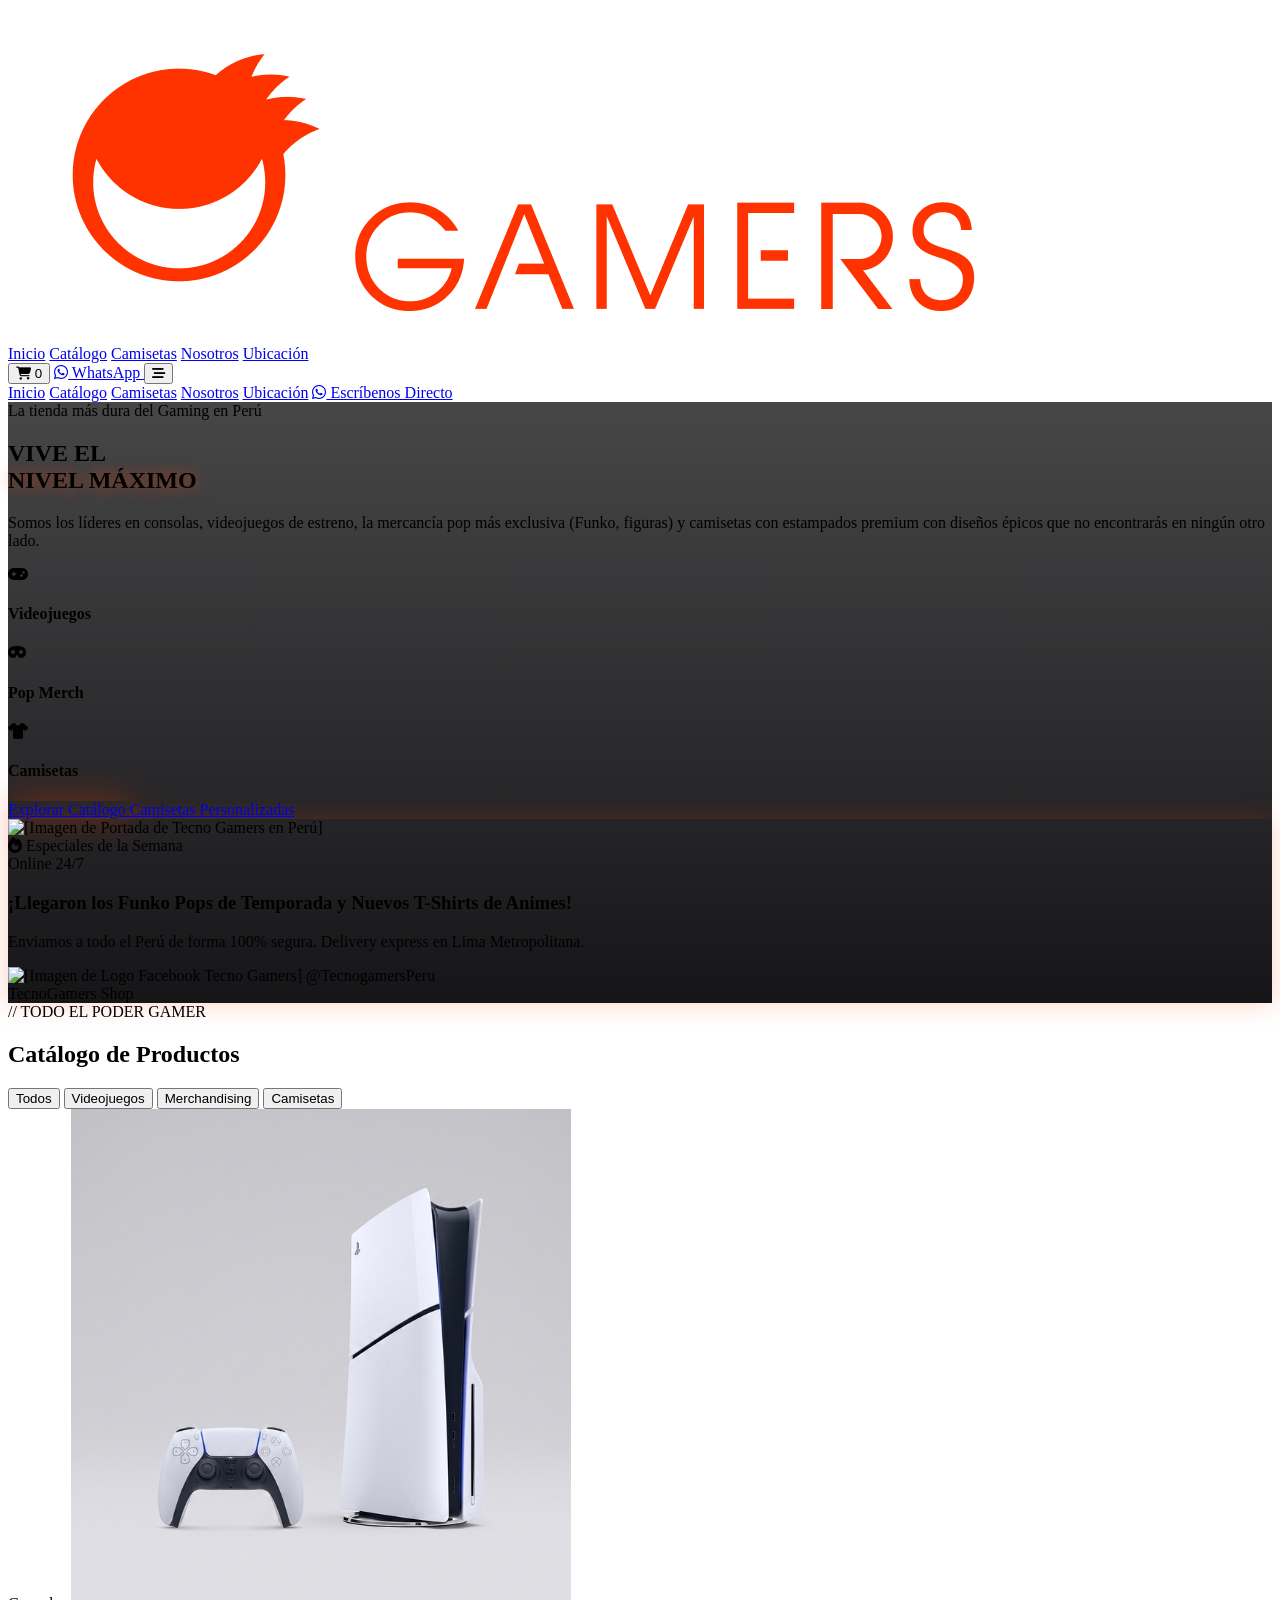
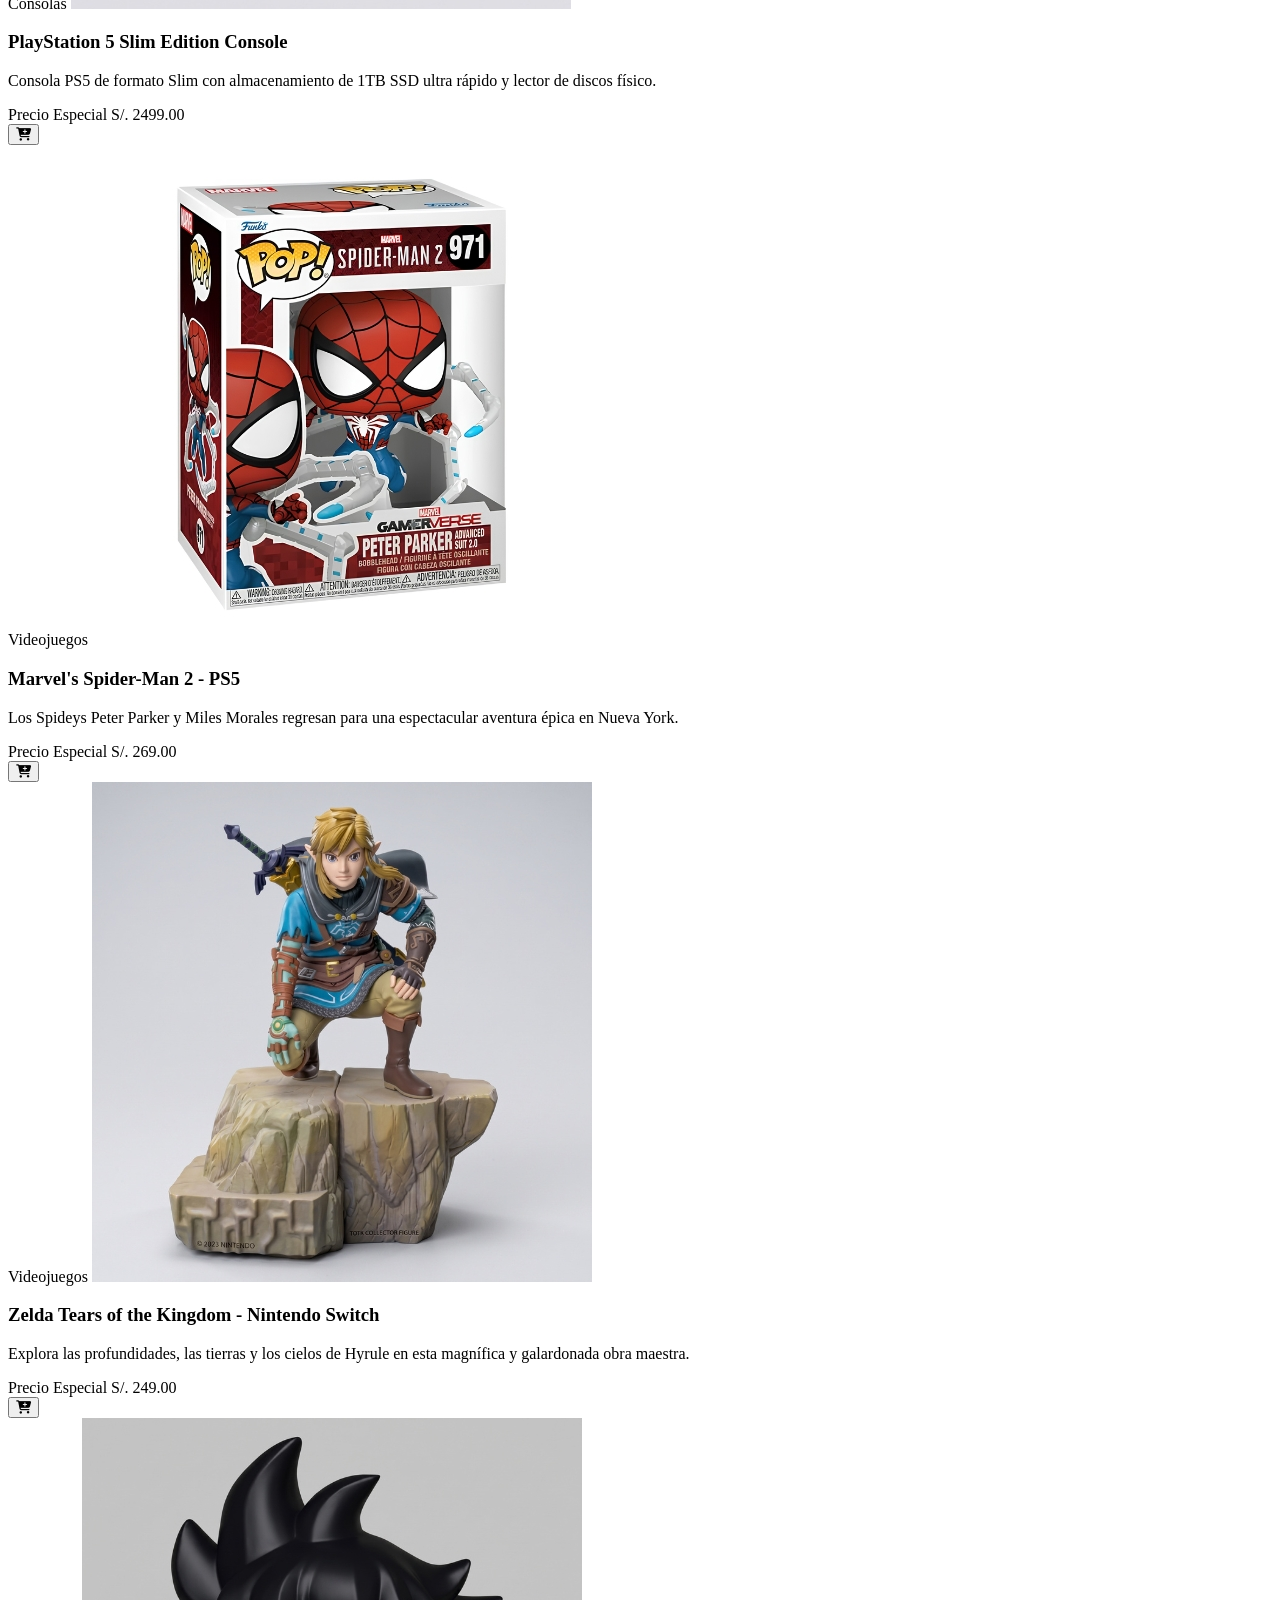
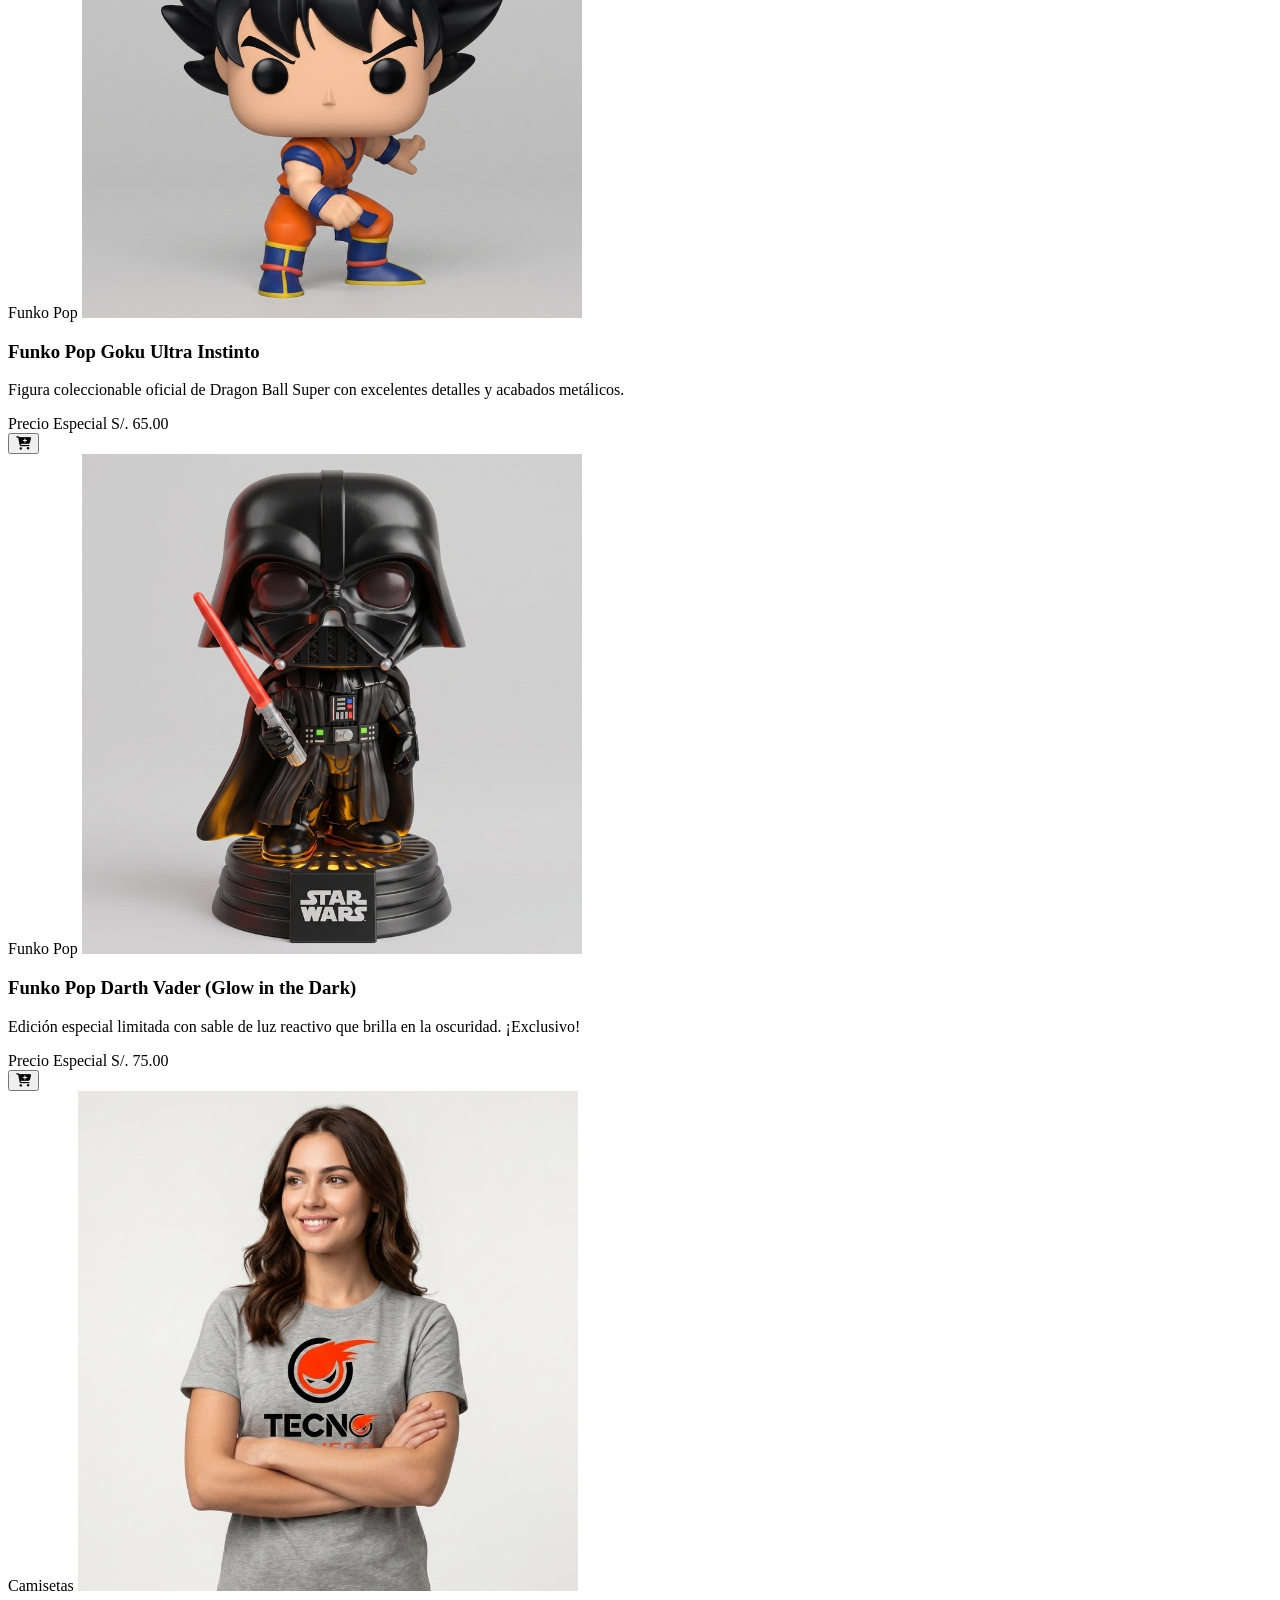
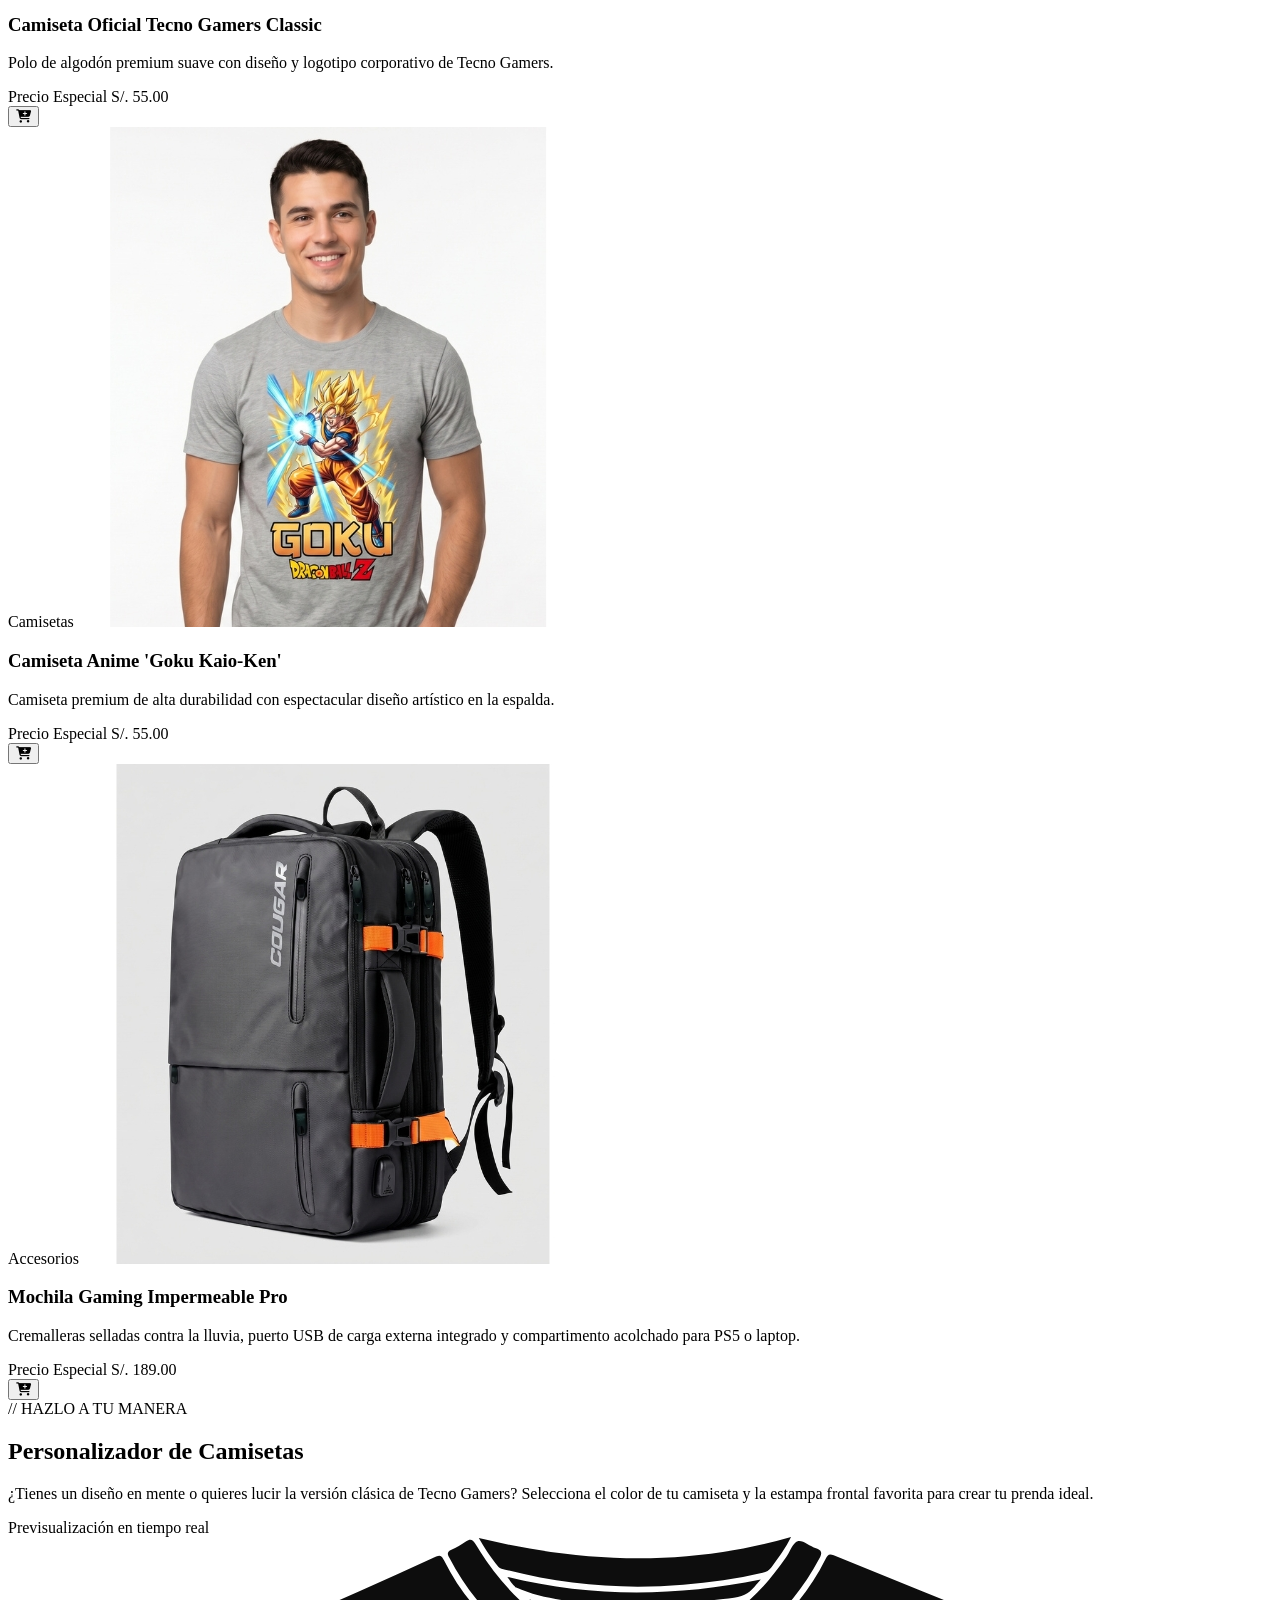
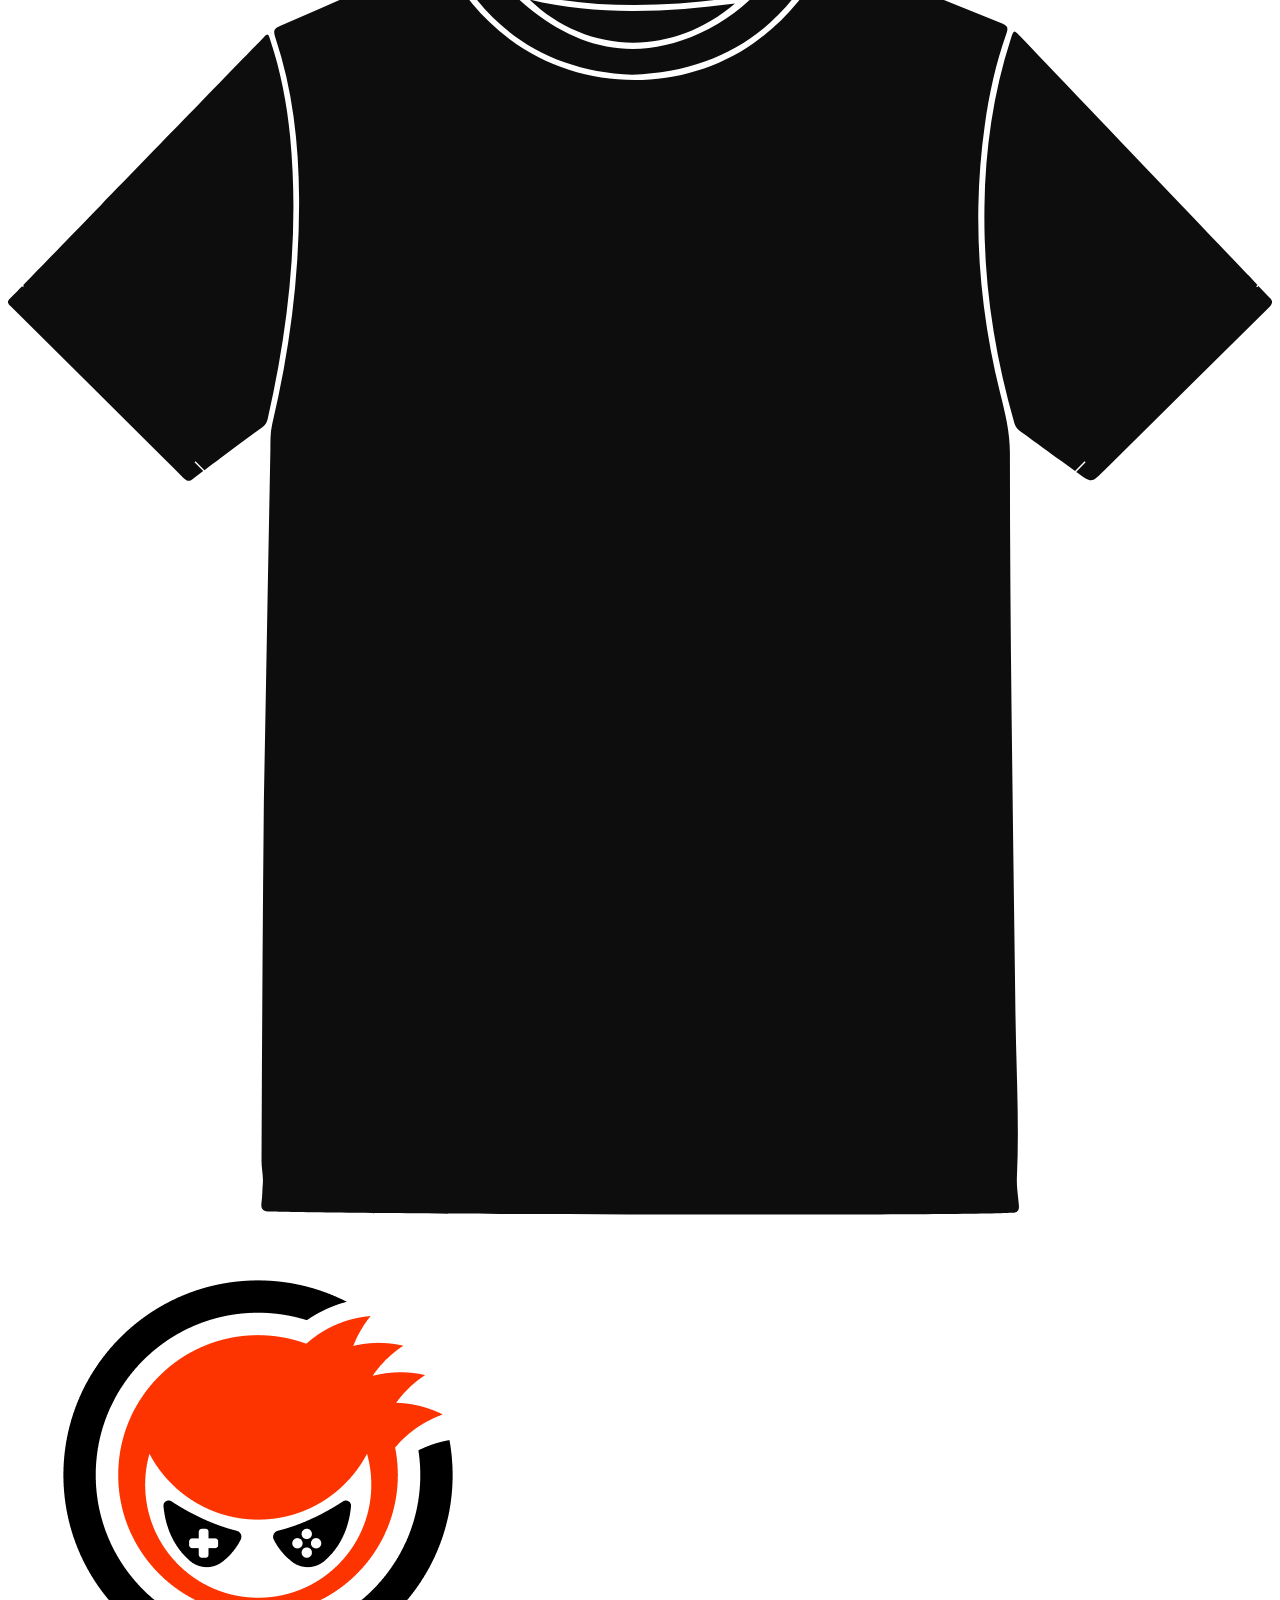
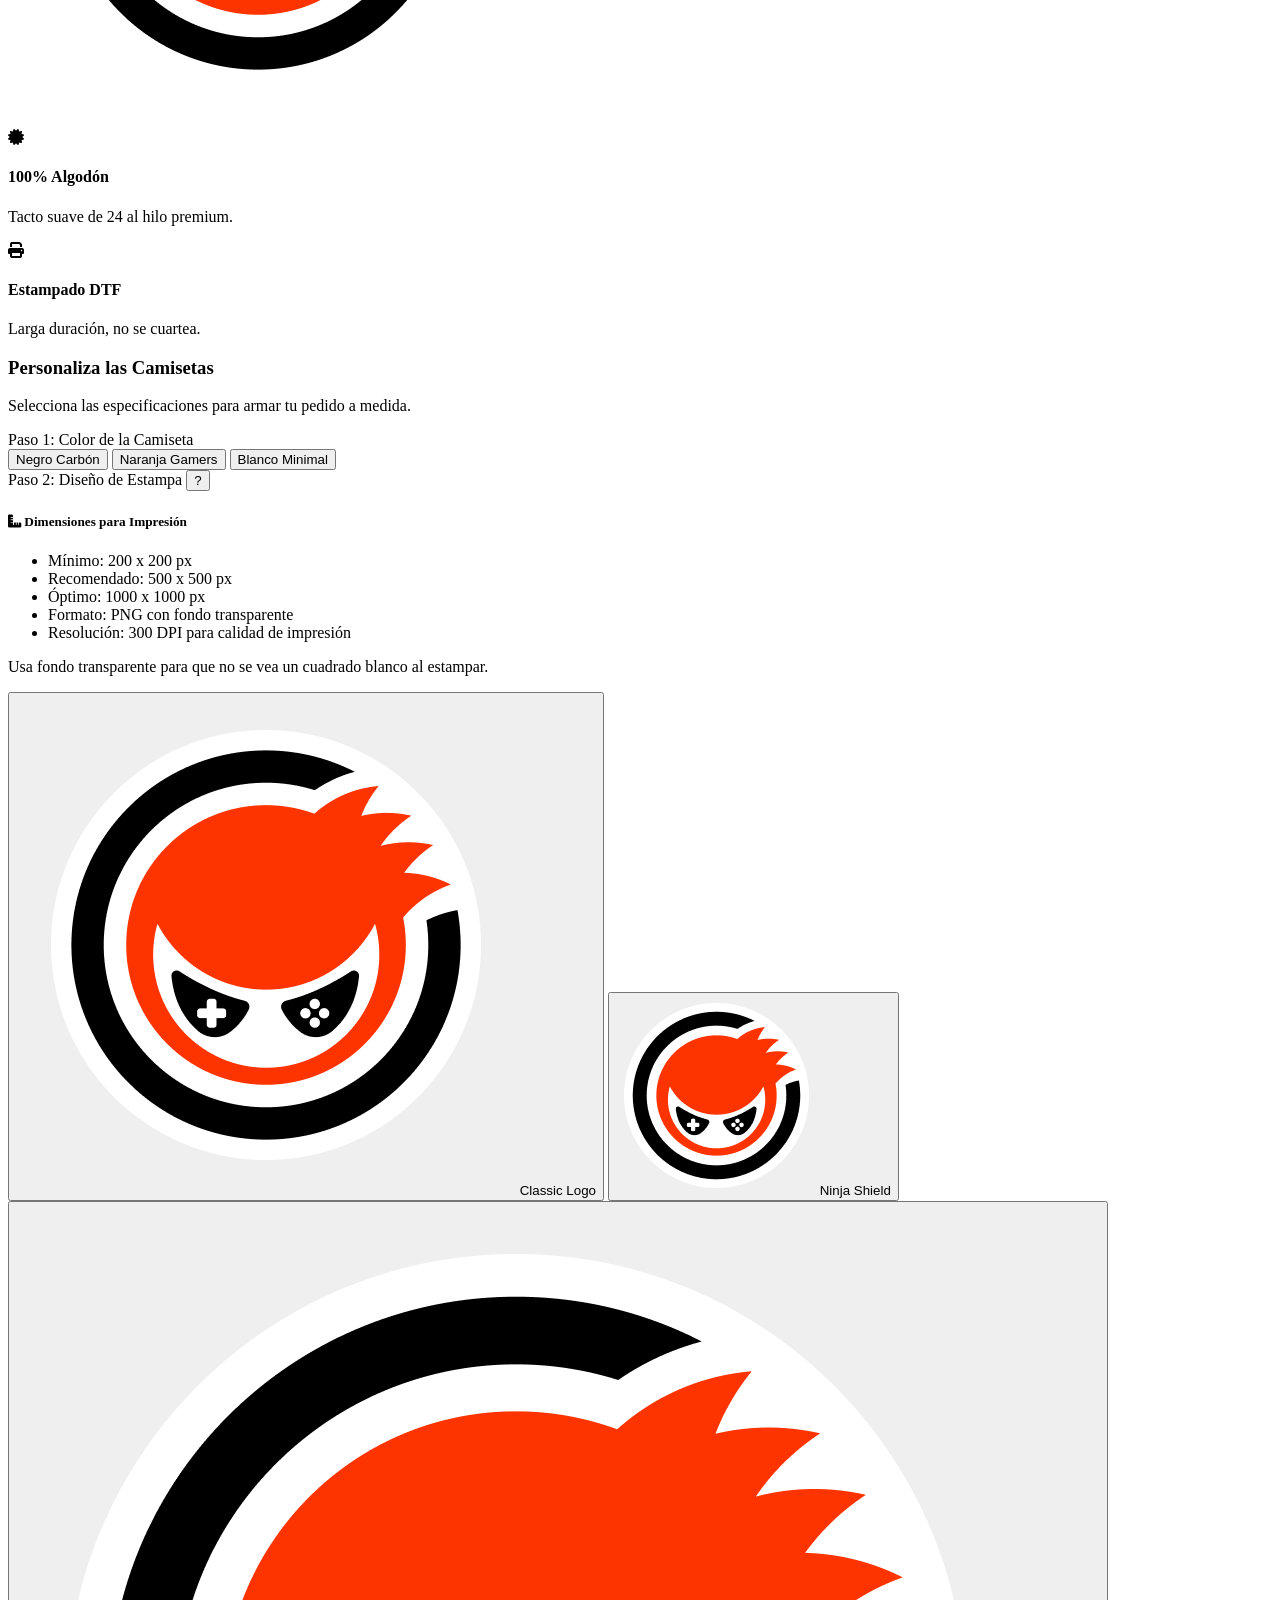
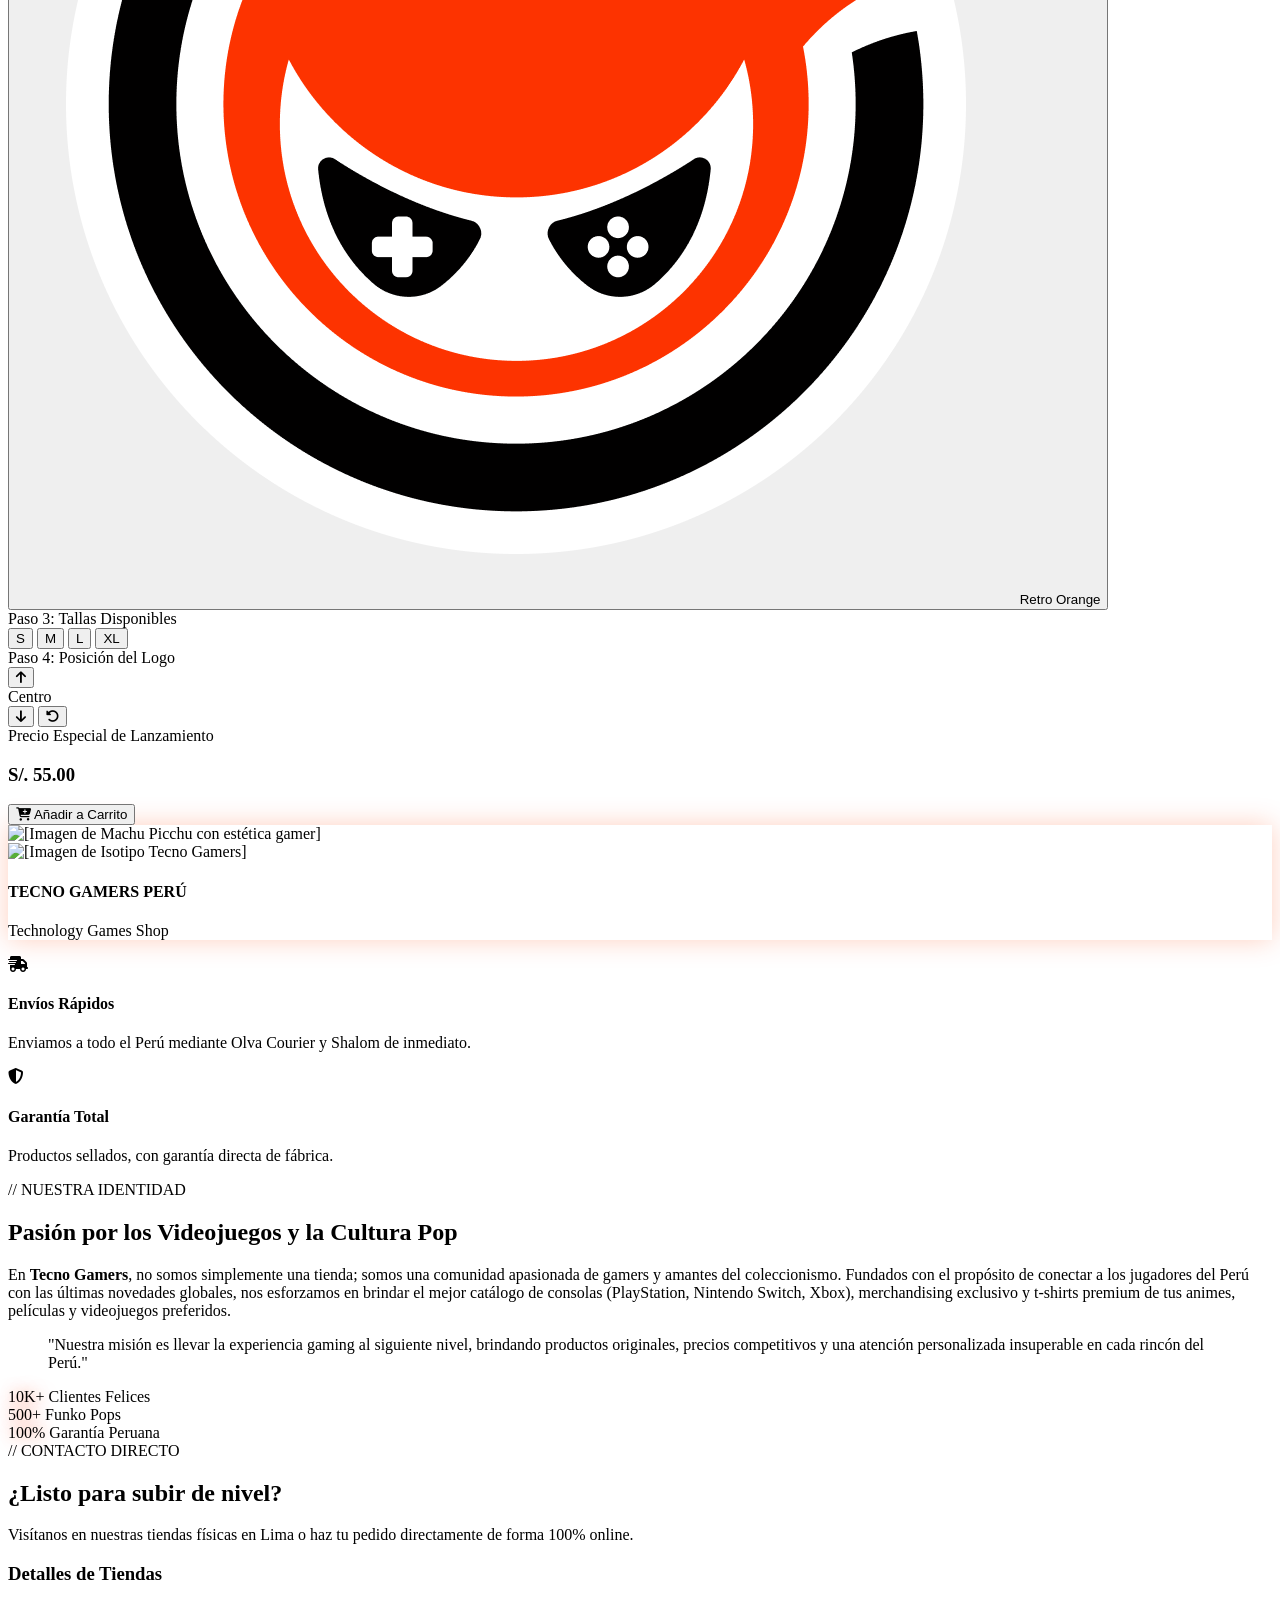
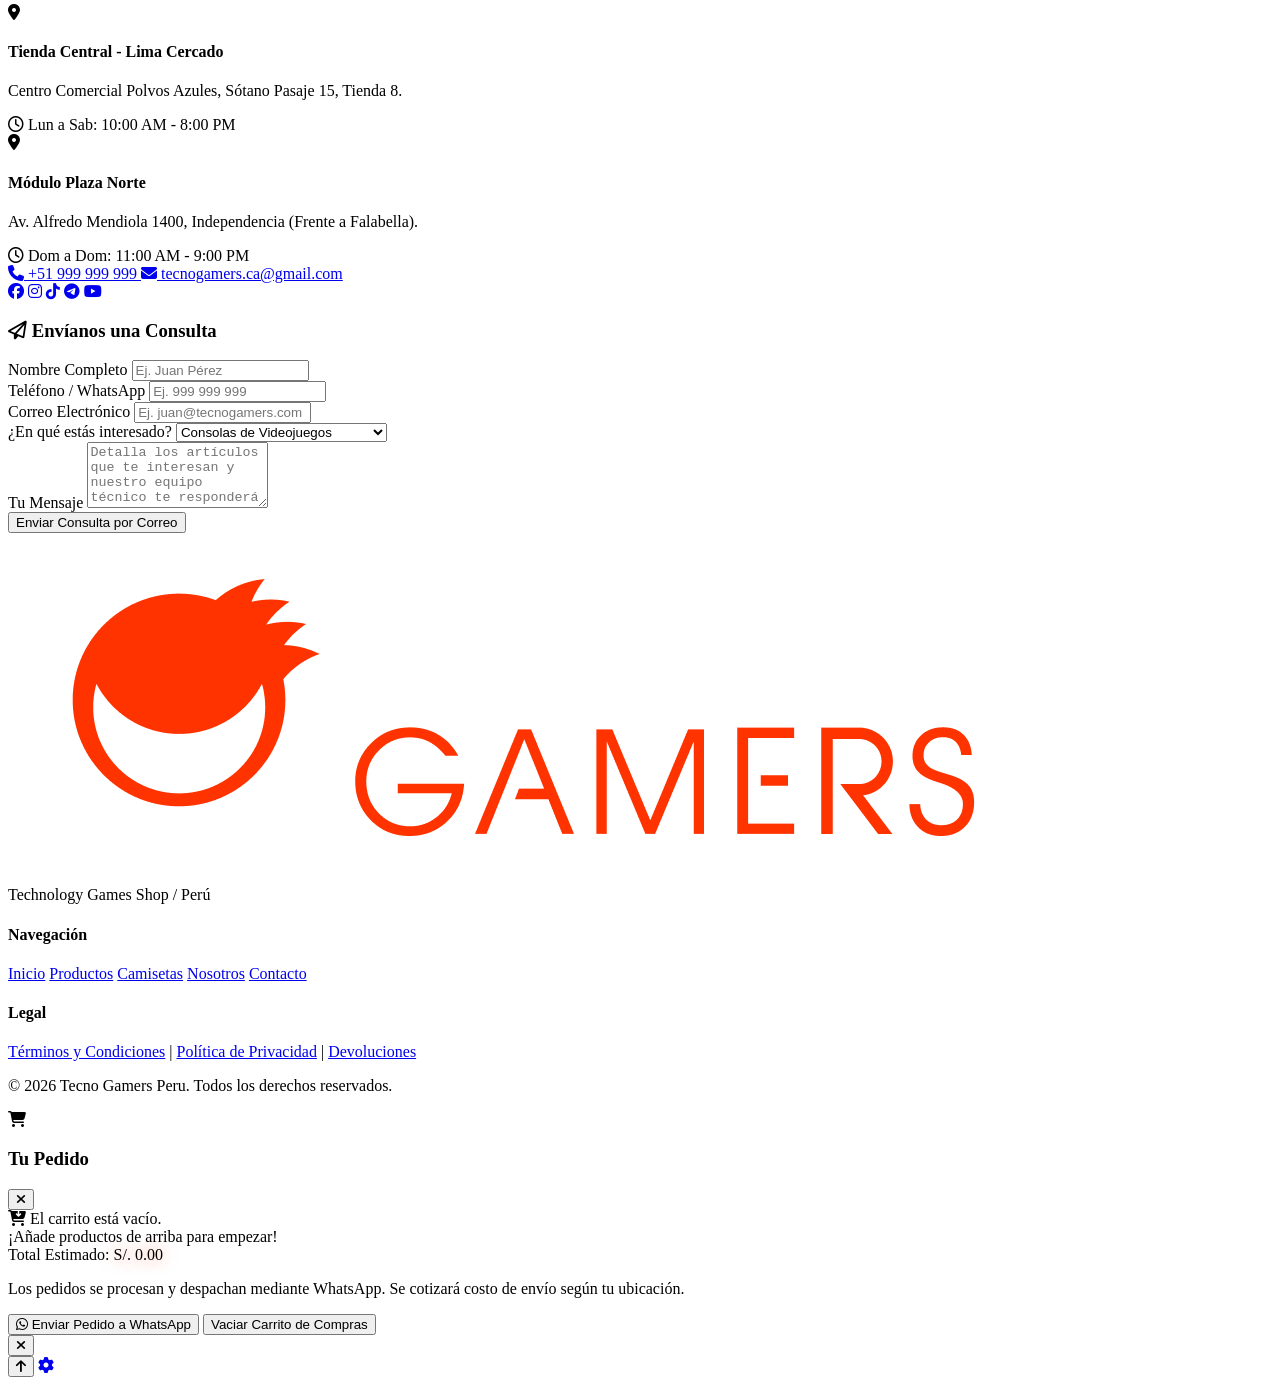
==== commit e27af336: "Add files via upload" ====
--- a/index.html
+++ b/index.html
@@ -596,6 +596,8 @@
                                 <a href="#" class="w-10 h-10 rounded-lg bg-brand-darkCard border border-brand-accentGray hover:border-brand-orange hover:text-brand-orange text-white flex items-center justify-center transition-colors"><i class="fa-brands fa-facebook"></i></a>
                                 <a href="#" class="w-10 h-10 rounded-lg bg-brand-darkCard border border-brand-accentGray hover:border-brand-orange hover:text-brand-orange text-white flex items-center justify-center transition-colors"><i class="fa-brands fa-instagram"></i></a>
                                 <a href="#" class="w-10 h-10 rounded-lg bg-brand-darkCard border border-brand-accentGray hover:border-brand-orange hover:text-brand-orange text-white flex items-center justify-center transition-colors"><i class="fa-brands fa-tiktok"></i></a>
+                                <a href="#" class="w-10 h-10 rounded-lg bg-brand-darkCard border border-brand-accentGray hover:border-brand-orange hover:text-brand-orange text-white flex items-center justify-center transition-colors"><i class="fa-brands fa-telegram"></i></a>
+                                <a href="#" class="w-10 h-10 rounded-lg bg-brand-darkCard border border-brand-accentGray hover:border-brand-orange hover:text-brand-orange text-white flex items-center justify-center transition-colors"><i class="fa-brands fa-youtube"></i></a>
                             </div>
                         </div>
 
@@ -1626,6 +1628,73 @@
                             if (a.querySelector('.fa-tiktok')) a.href = s.tiktok;
                         });
                     }
+                    if (s.telegram) {
+                        document.querySelectorAll('a[href*="t.me"], a[href="#"]').forEach(a => {
+                            if (a.querySelector('.fa-telegram')) a.href = s.telegram;
+                        });
+                    }
+                    if (s.youtube) {
+                        document.querySelectorAll('a[href*="youtube.com"], a[href="#"]').forEach(a => {
+                            if (a.querySelector('.fa-youtube')) a.href = s.youtube;
+                        });
+                    }
+                });
+
+                // Cargar Analytics & SEO desde Firestore
+                db.collection('artifacts').doc(appId).collection('public').doc('data').collection('settings').doc('analytics').onSnapshot((snap) => {
+                    if (!snap.exists()) return;
+                    const a = snap.data();
+
+                    // Google Search Console meta tag
+                    if (a.gscTag) {
+                        let meta = document.querySelector('meta[name="google-site-verification"]');
+                        if (!meta) {
+                            meta = document.createElement('meta');
+                            meta.name = 'google-site-verification';
+                            document.head.appendChild(meta);
+                        }
+                        meta.content = a.gscTag;
+                    }
+
+                    // Google Analytics (prioriza código completo sobre ID)
+                    if (a.gaCode) {
+                        if (!document.getElementById('custom-ga-script')) {
+                            const range = document.createRange();
+                            range.selectNode(document.head);
+                            const frag = range.createContextualFragment(a.gaCode);
+                            const s = document.createElement('script');
+                            s.id = 'custom-ga-script';
+                            s.text = a.gaCode;
+                            document.head.appendChild(s);
+                        }
+                    } else if (a.gaId) {
+                        if (!document.getElementById('ga-loader')) {
+                            const s1 = document.createElement('script');
+                            s1.id = 'ga-loader';
+                            s1.async = true;
+                            s1.src = 'https://www.googletagmanager.com/gtag/js?id=' + a.gaId;
+                            document.head.appendChild(s1);
+
+                            const s2 = document.createElement('script');
+                            s2.id = 'ga-init';
+                            s2.text = 'window.dataLayer = window.dataLayer || [];function gtag(){dataLayer.push(arguments);}gtag("js", new Date());gtag("config", "' + a.gaId + '");';
+                            document.head.appendChild(s2);
+                        }
+                    }
+
+                    // Meta Pixel
+                    if (a.fbPixel) {
+                        if (!document.getElementById('fb-pixel-script')) {
+                            const s = document.createElement('script');
+                            s.id = 'fb-pixel-script';
+                            s.text = '!function(f,b,e,v,n,t,s){if(f.fbq)return;n=f.fbq=function(){n.callMethod?n.callMethod.apply(n,arguments):n.queue.push(arguments)};if(!f._fbq)f._fbq=n;n.push=n;n.loaded=!0;n.version="2.0";n.queue=[];t=b.createElement(e);t.async=!0;t.src=v;s=b.getElementsByTagName(e)[0];s.parentNode.insertBefore(t,s)}(window,document,"script","https://connect.facebook.net/en_US/fbevents.js");fbq("init","' + a.fbPixel + '");fbq("track","PageView");';
+                            document.head.appendChild(s);
+
+                            const noscript = document.createElement('noscript');
+                            noscript.innerHTML = '<img height="1" width="1" alt="" src="https://www.facebook.com/tr?id=' + a.fbPixel + '&ev=PageView&noscript=1"/>';
+                            document.body.appendChild(noscript);
+                        }
+                    }
                 });
 
                 // Cargar contenido de páginas (Nosotros, Ubicación)
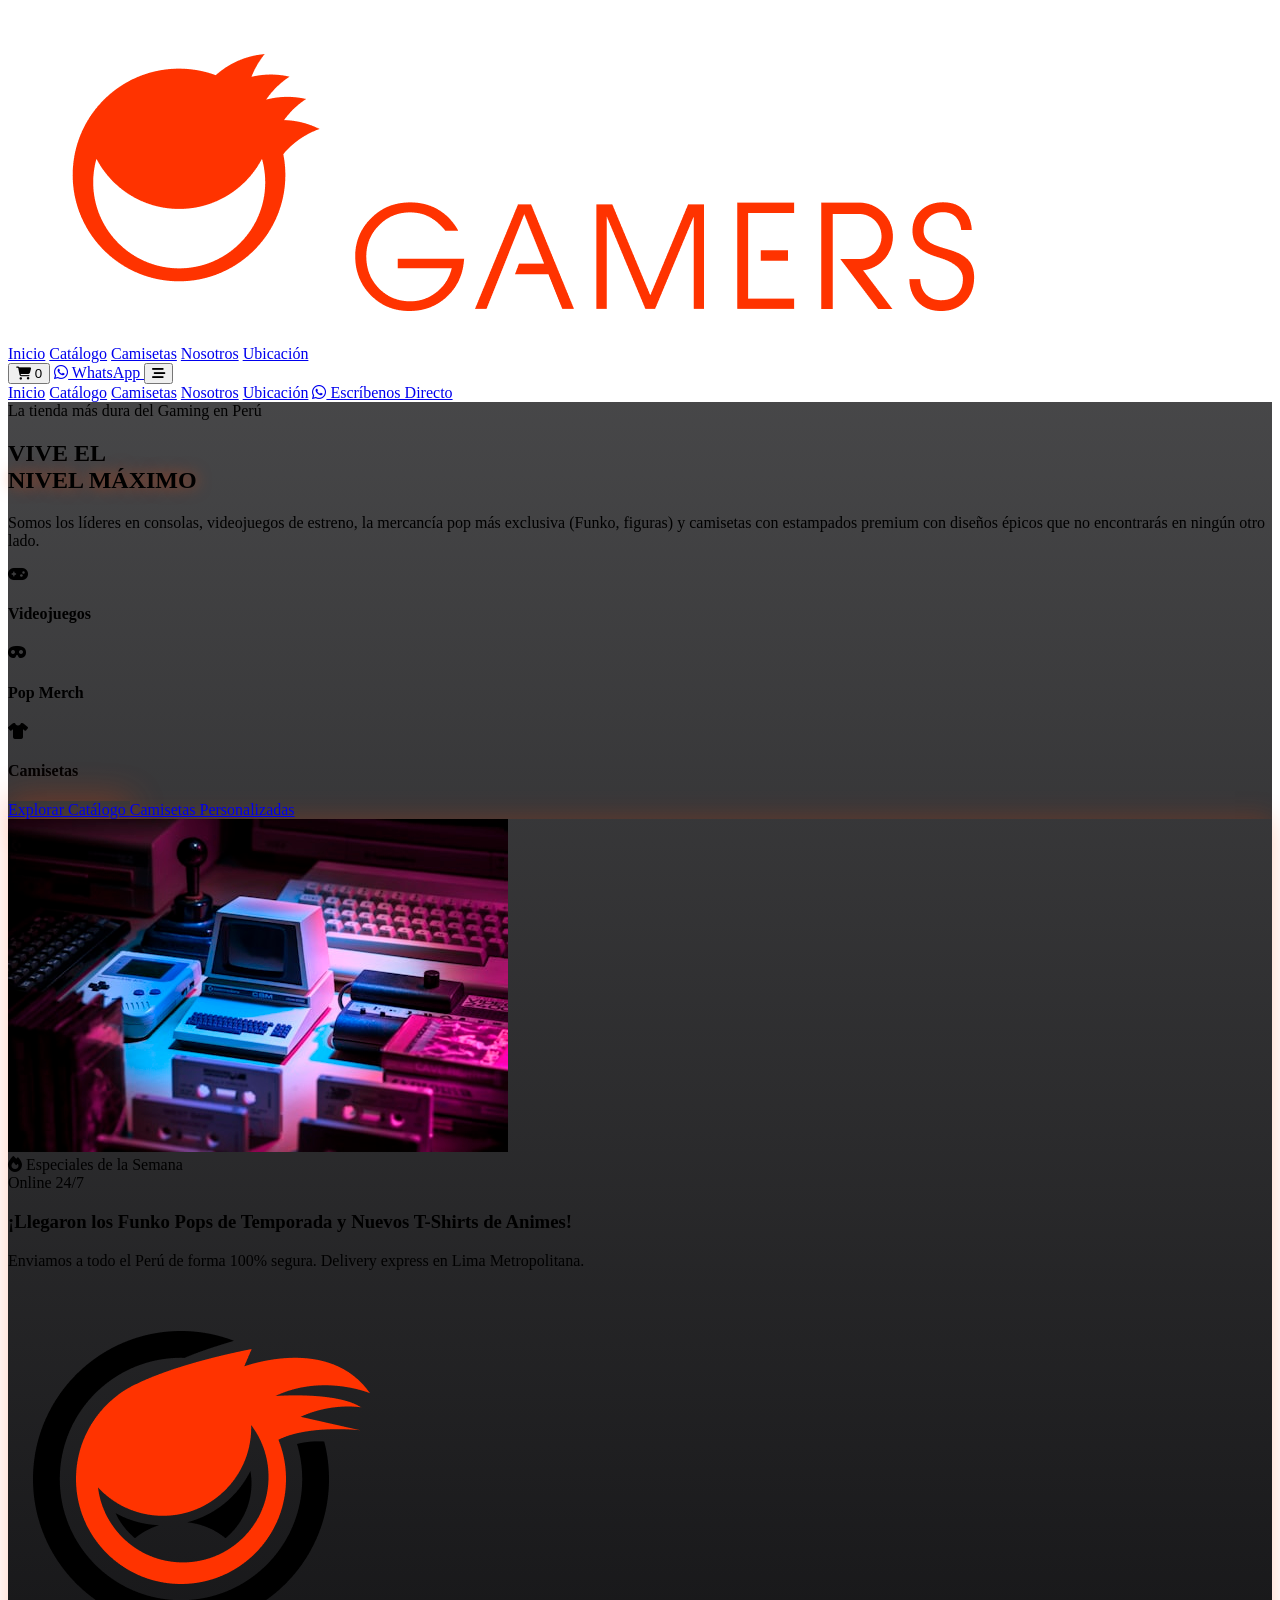
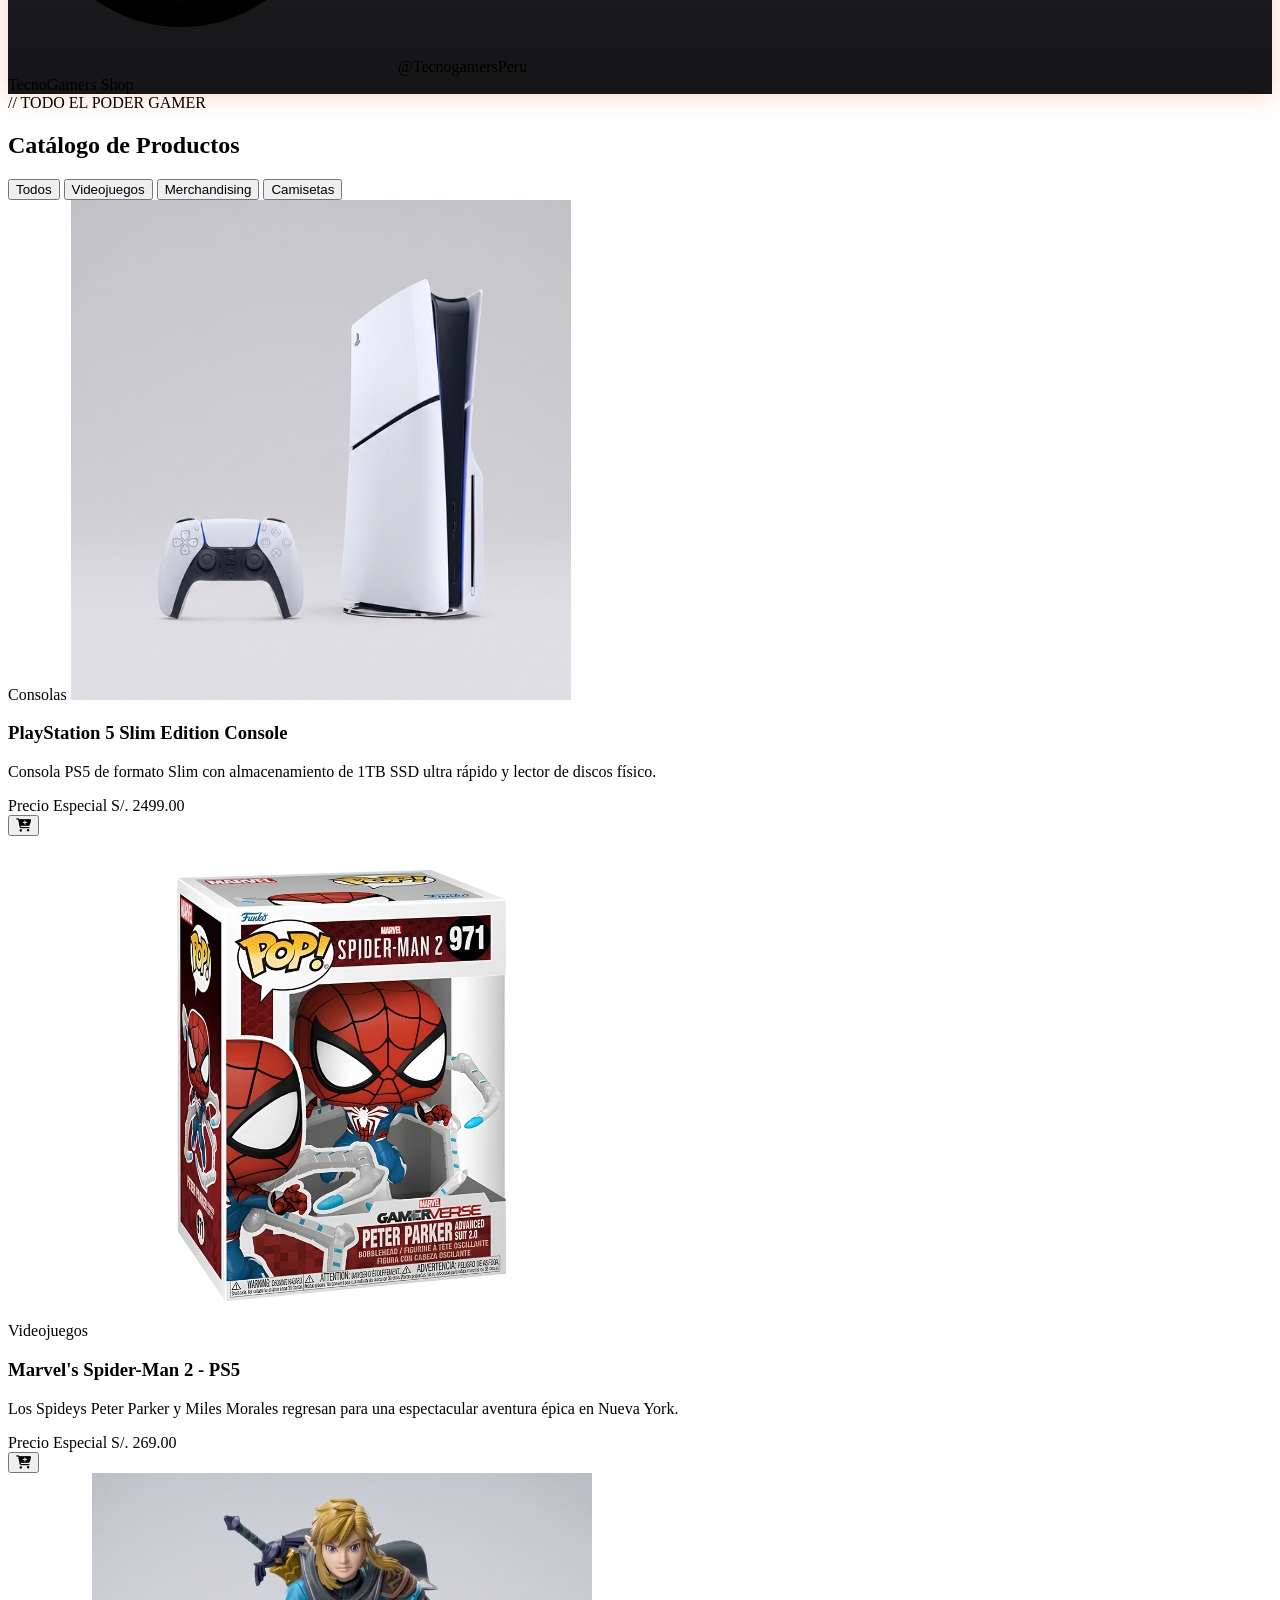
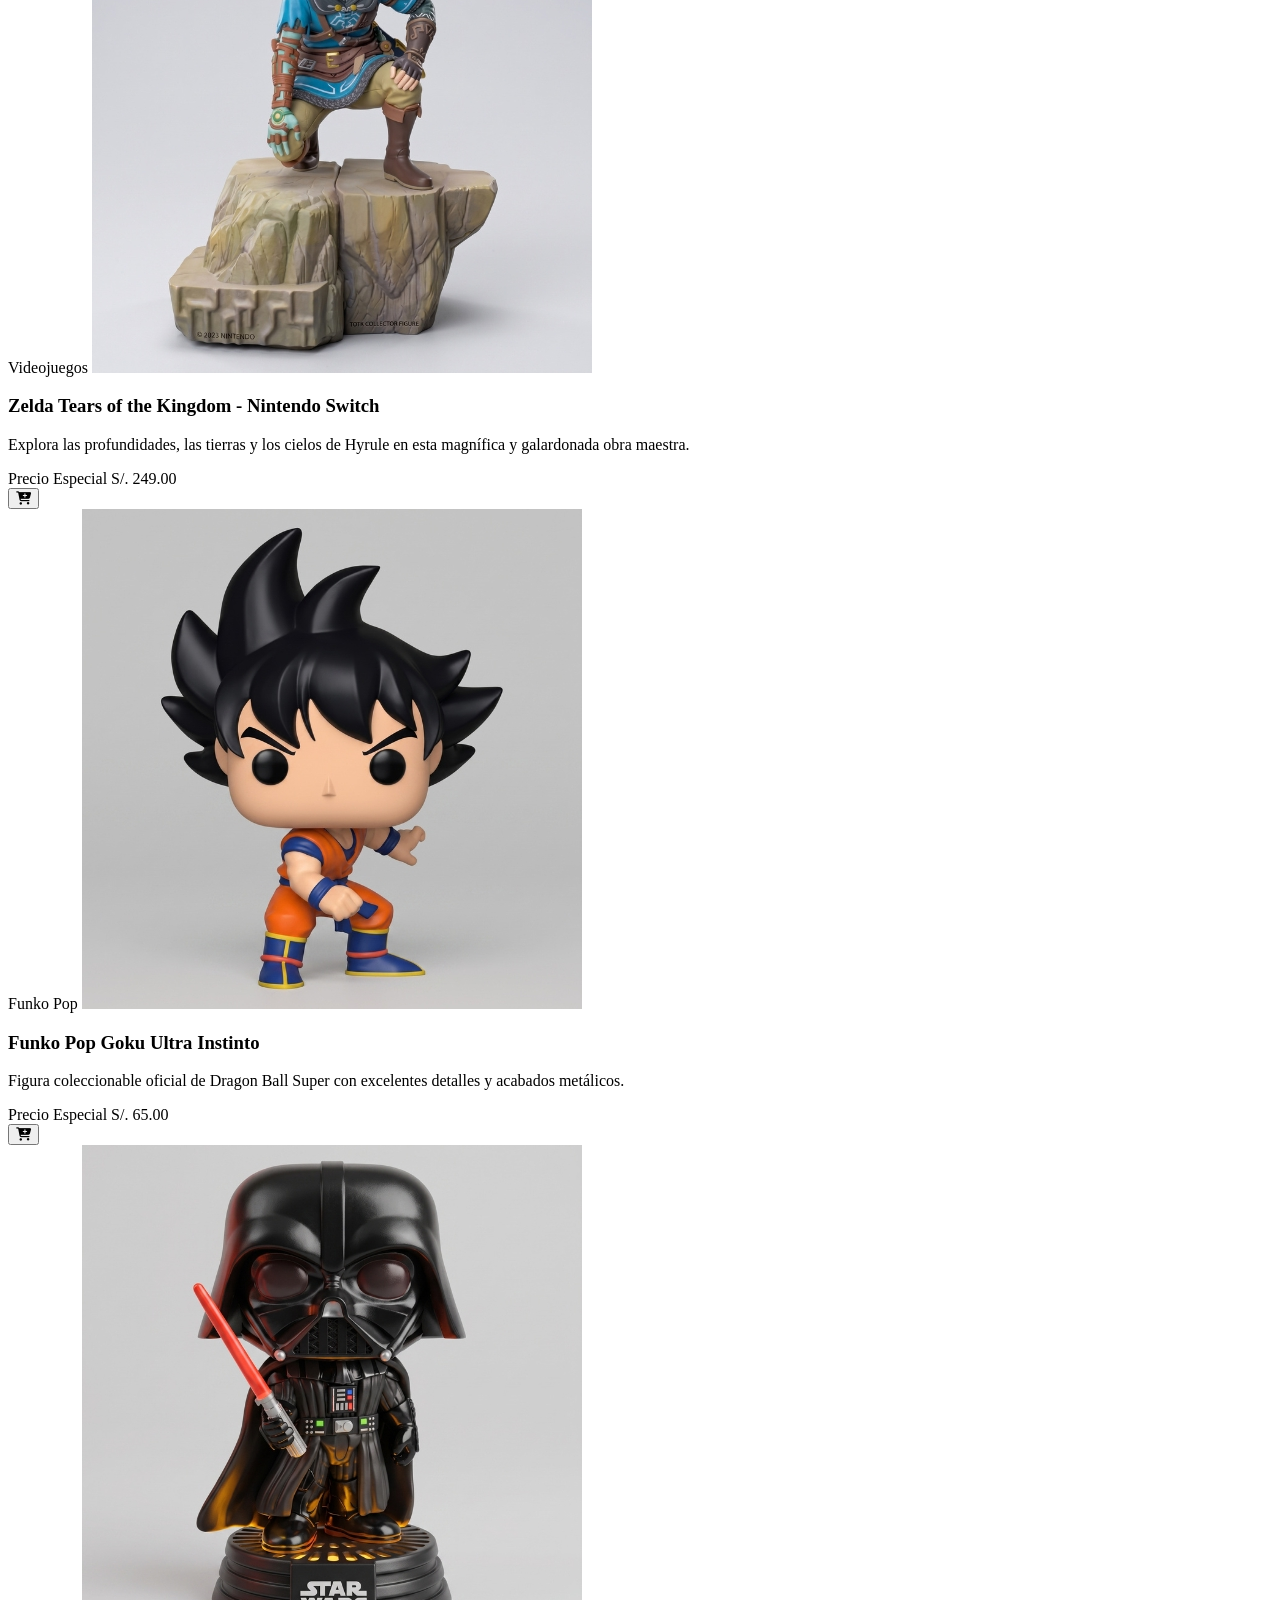
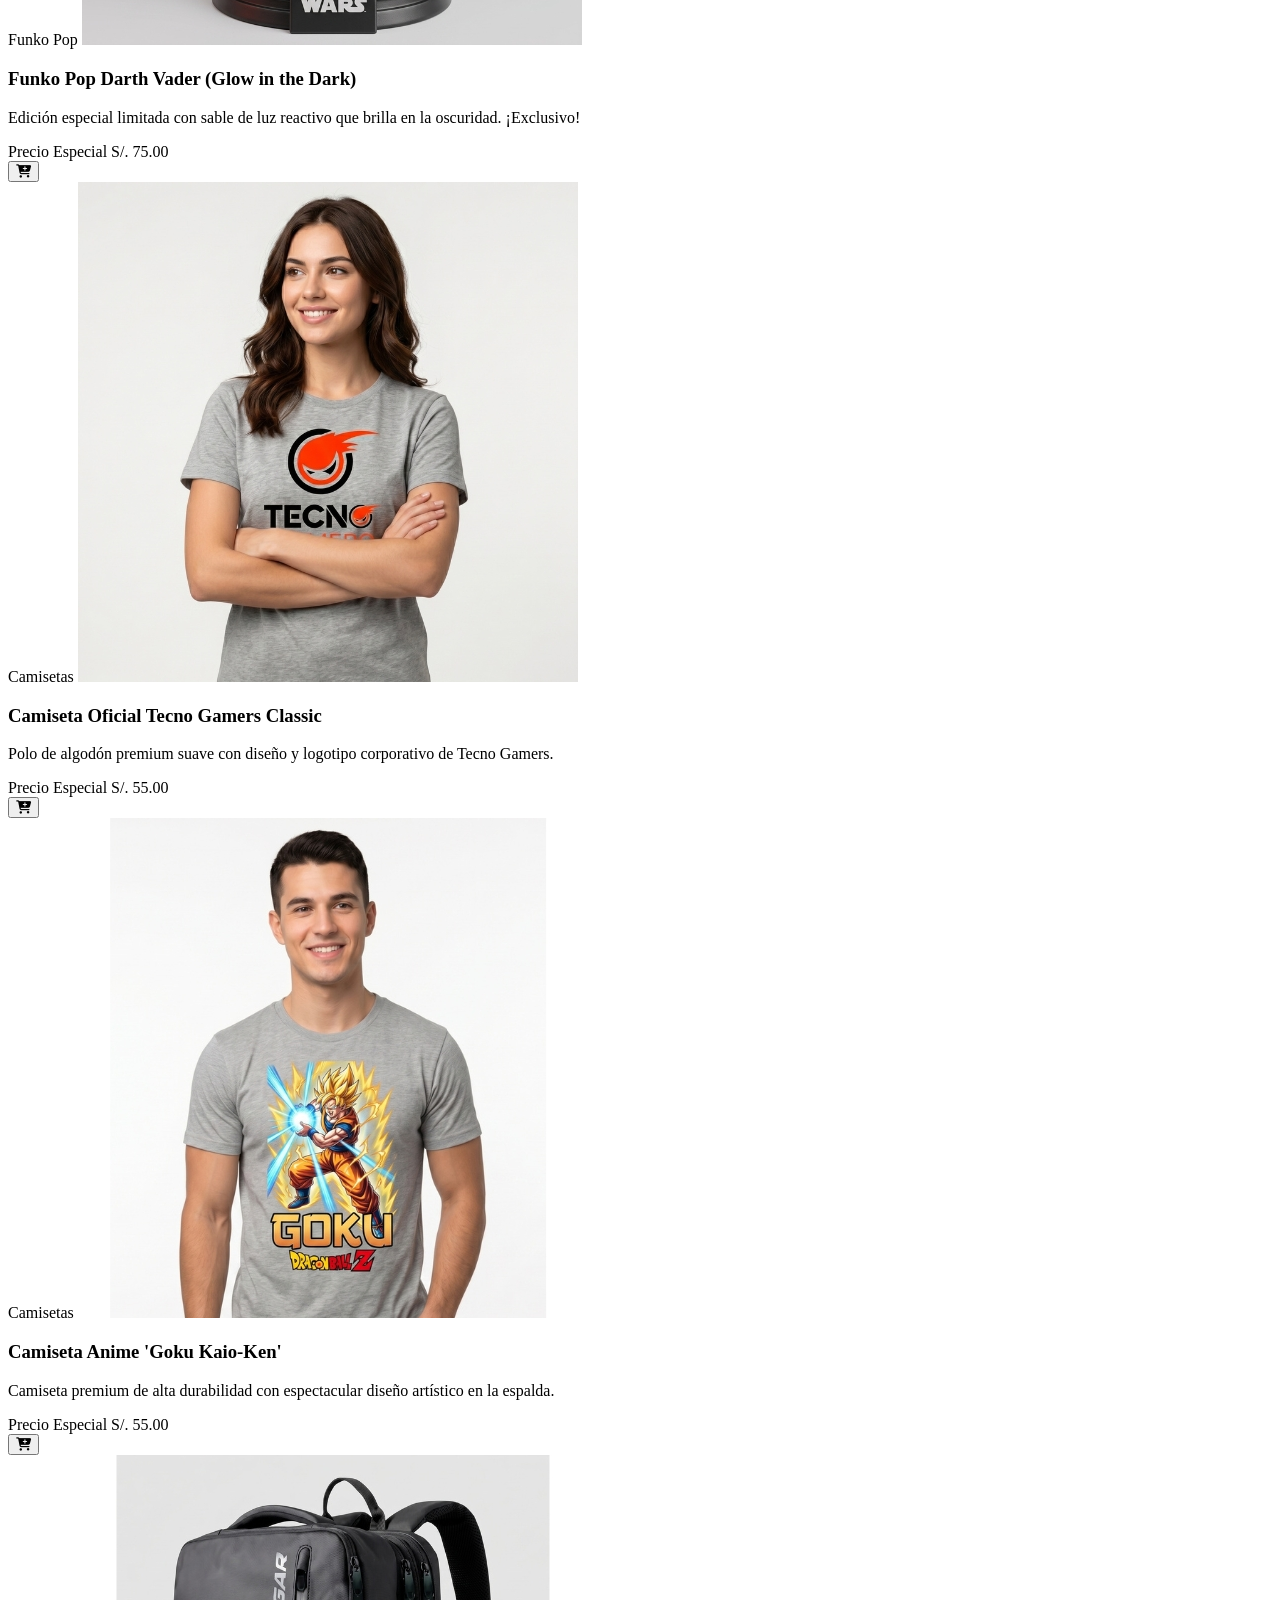
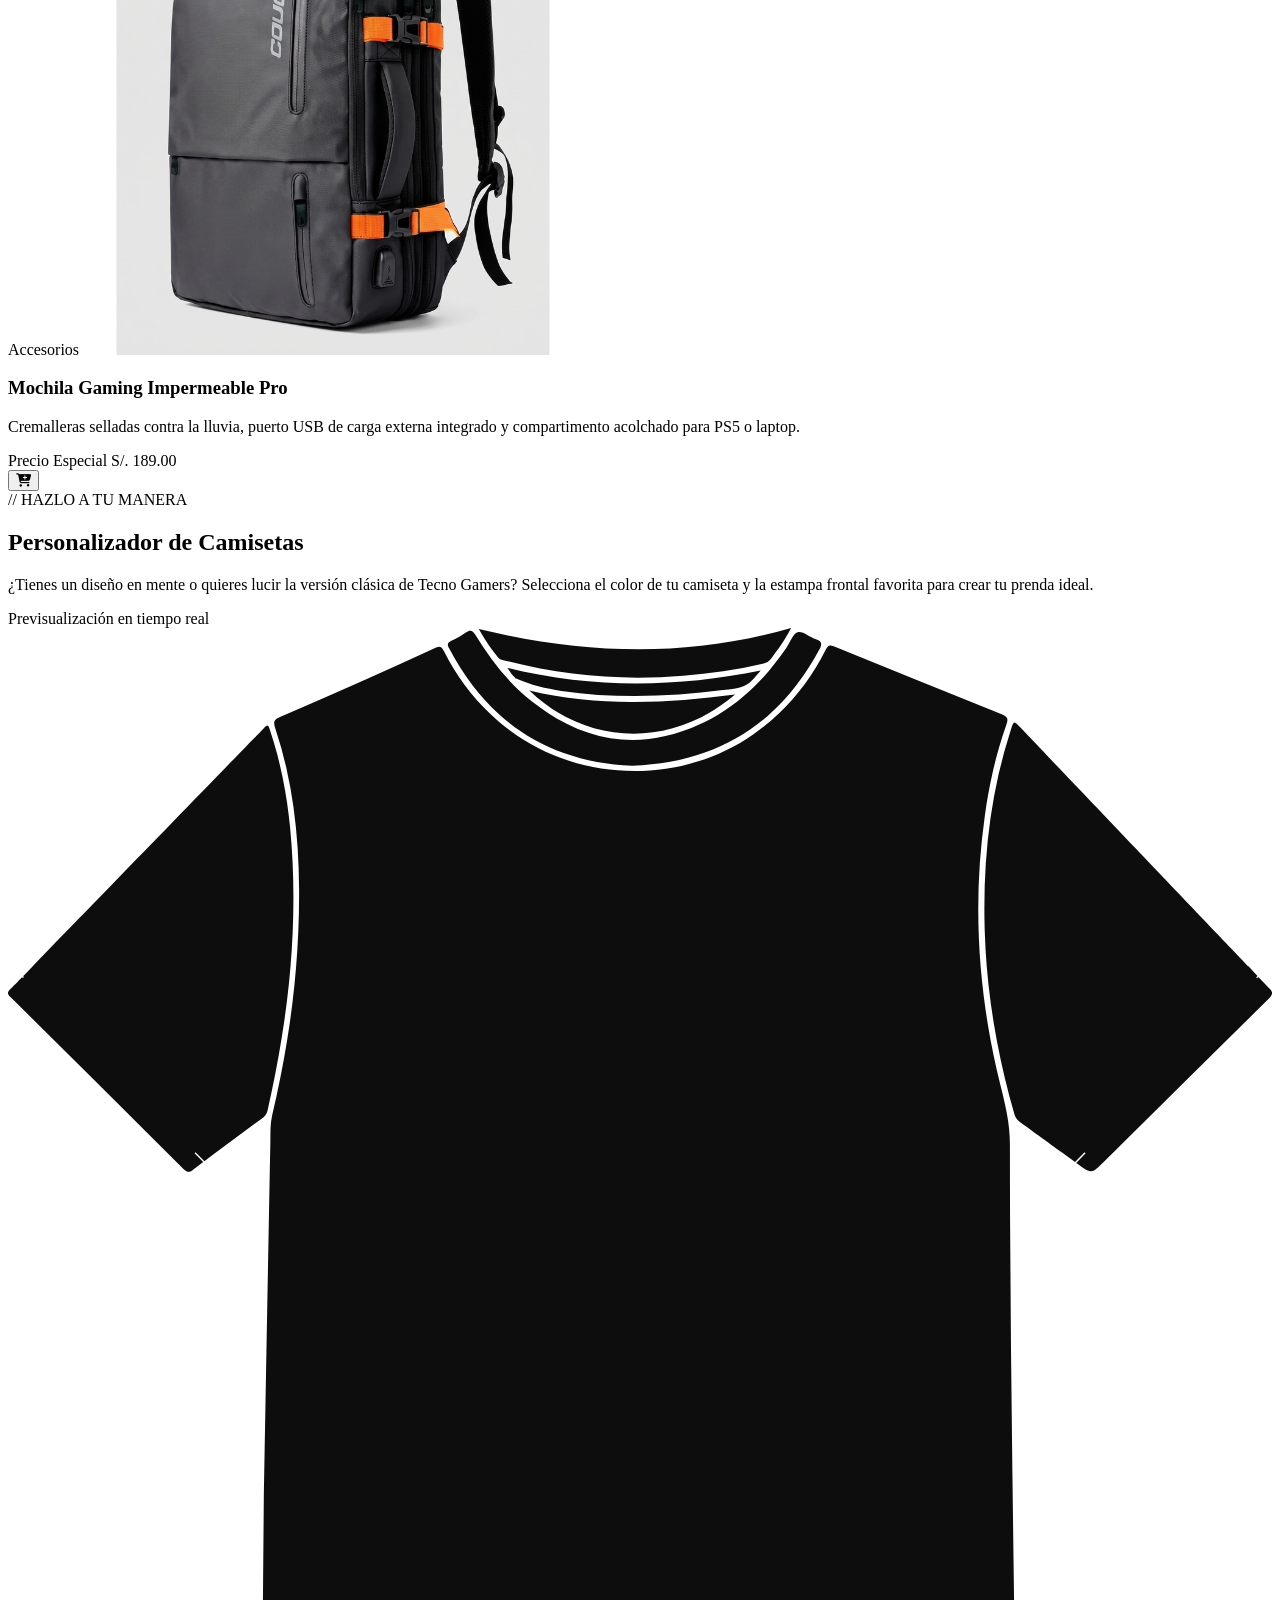
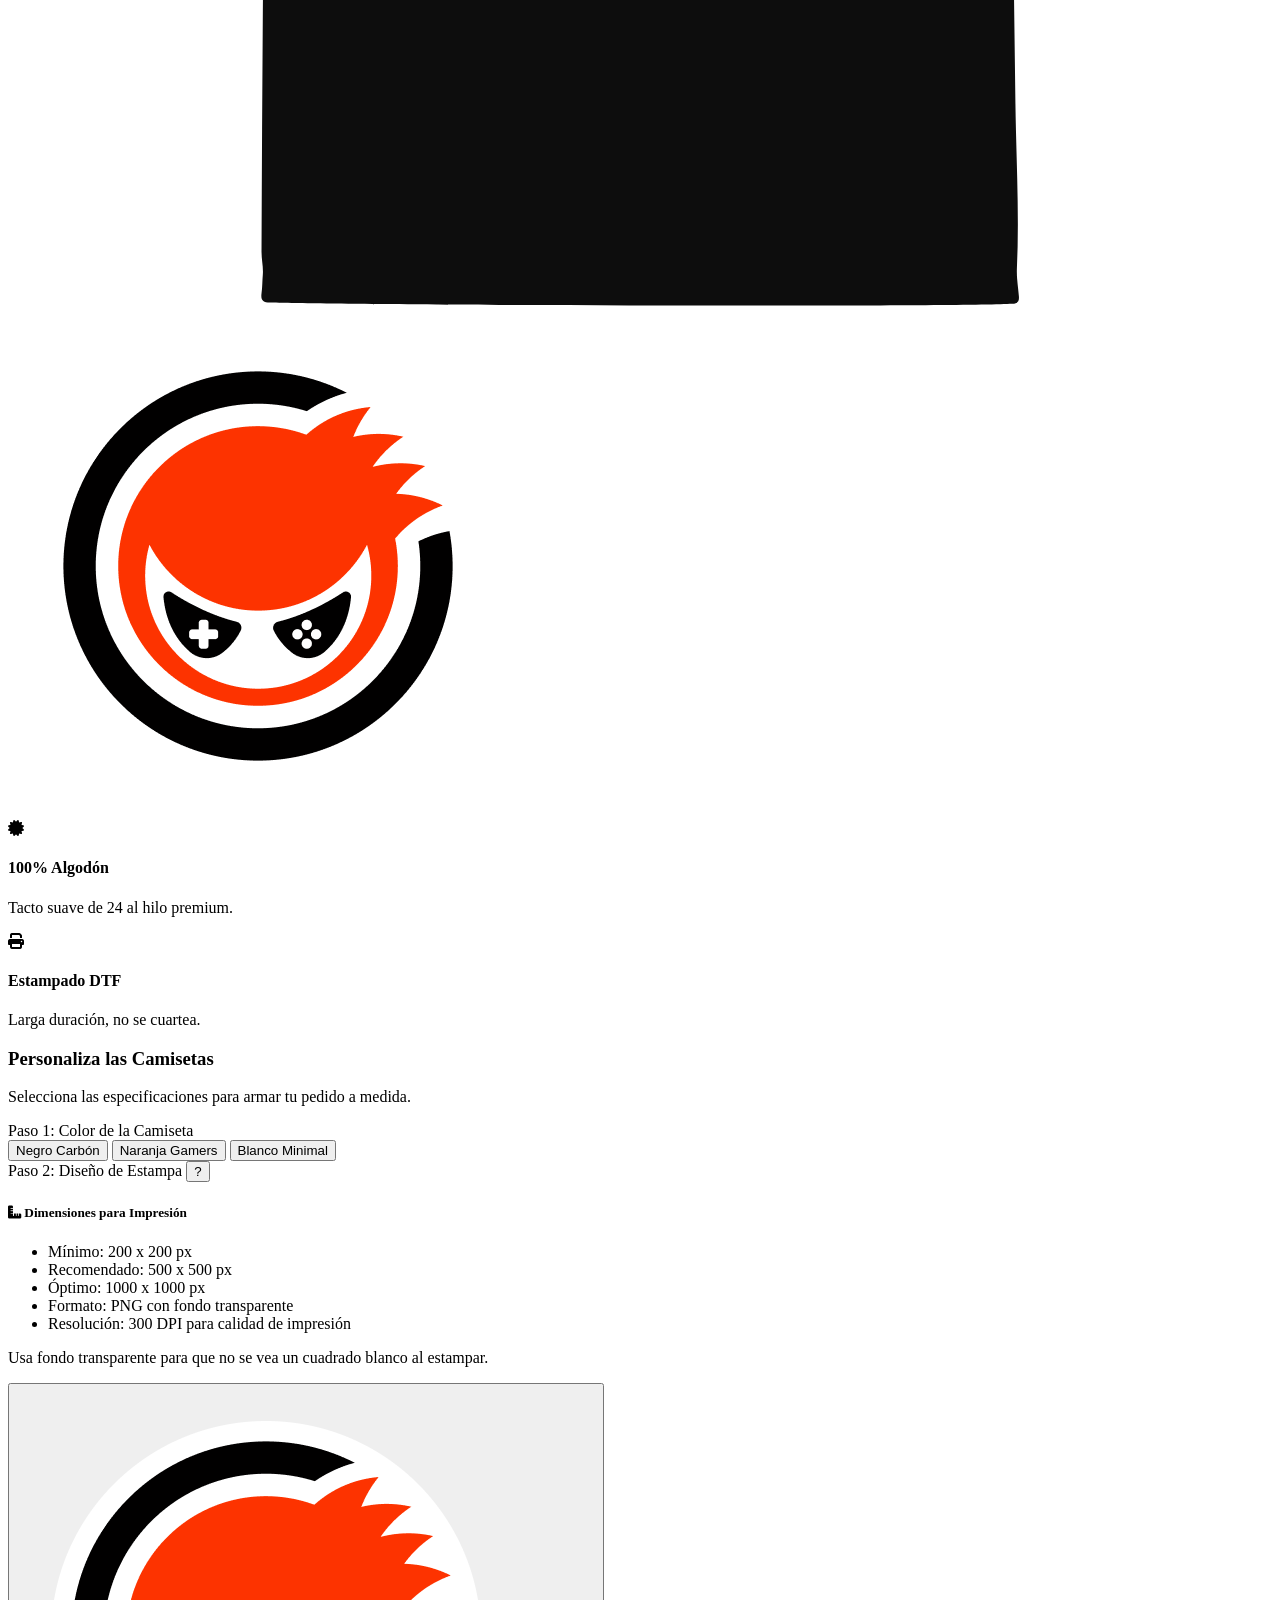
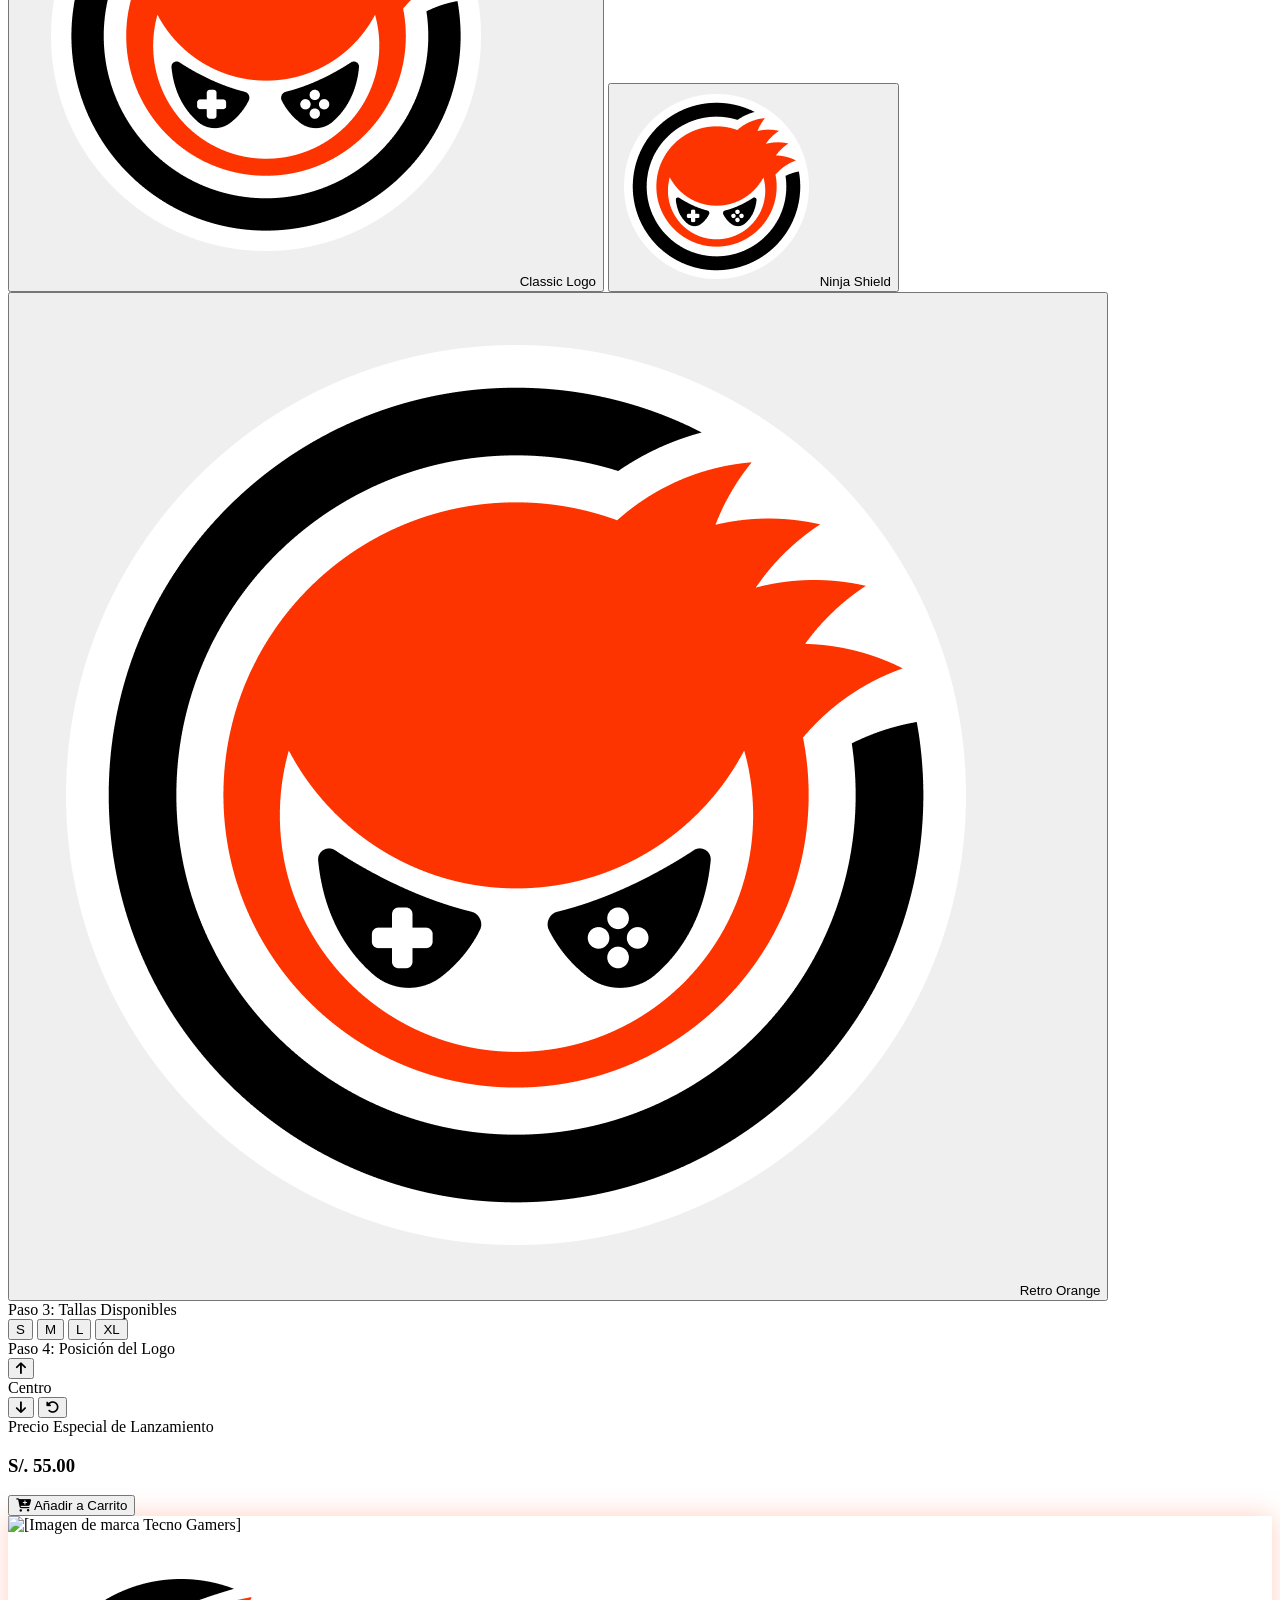
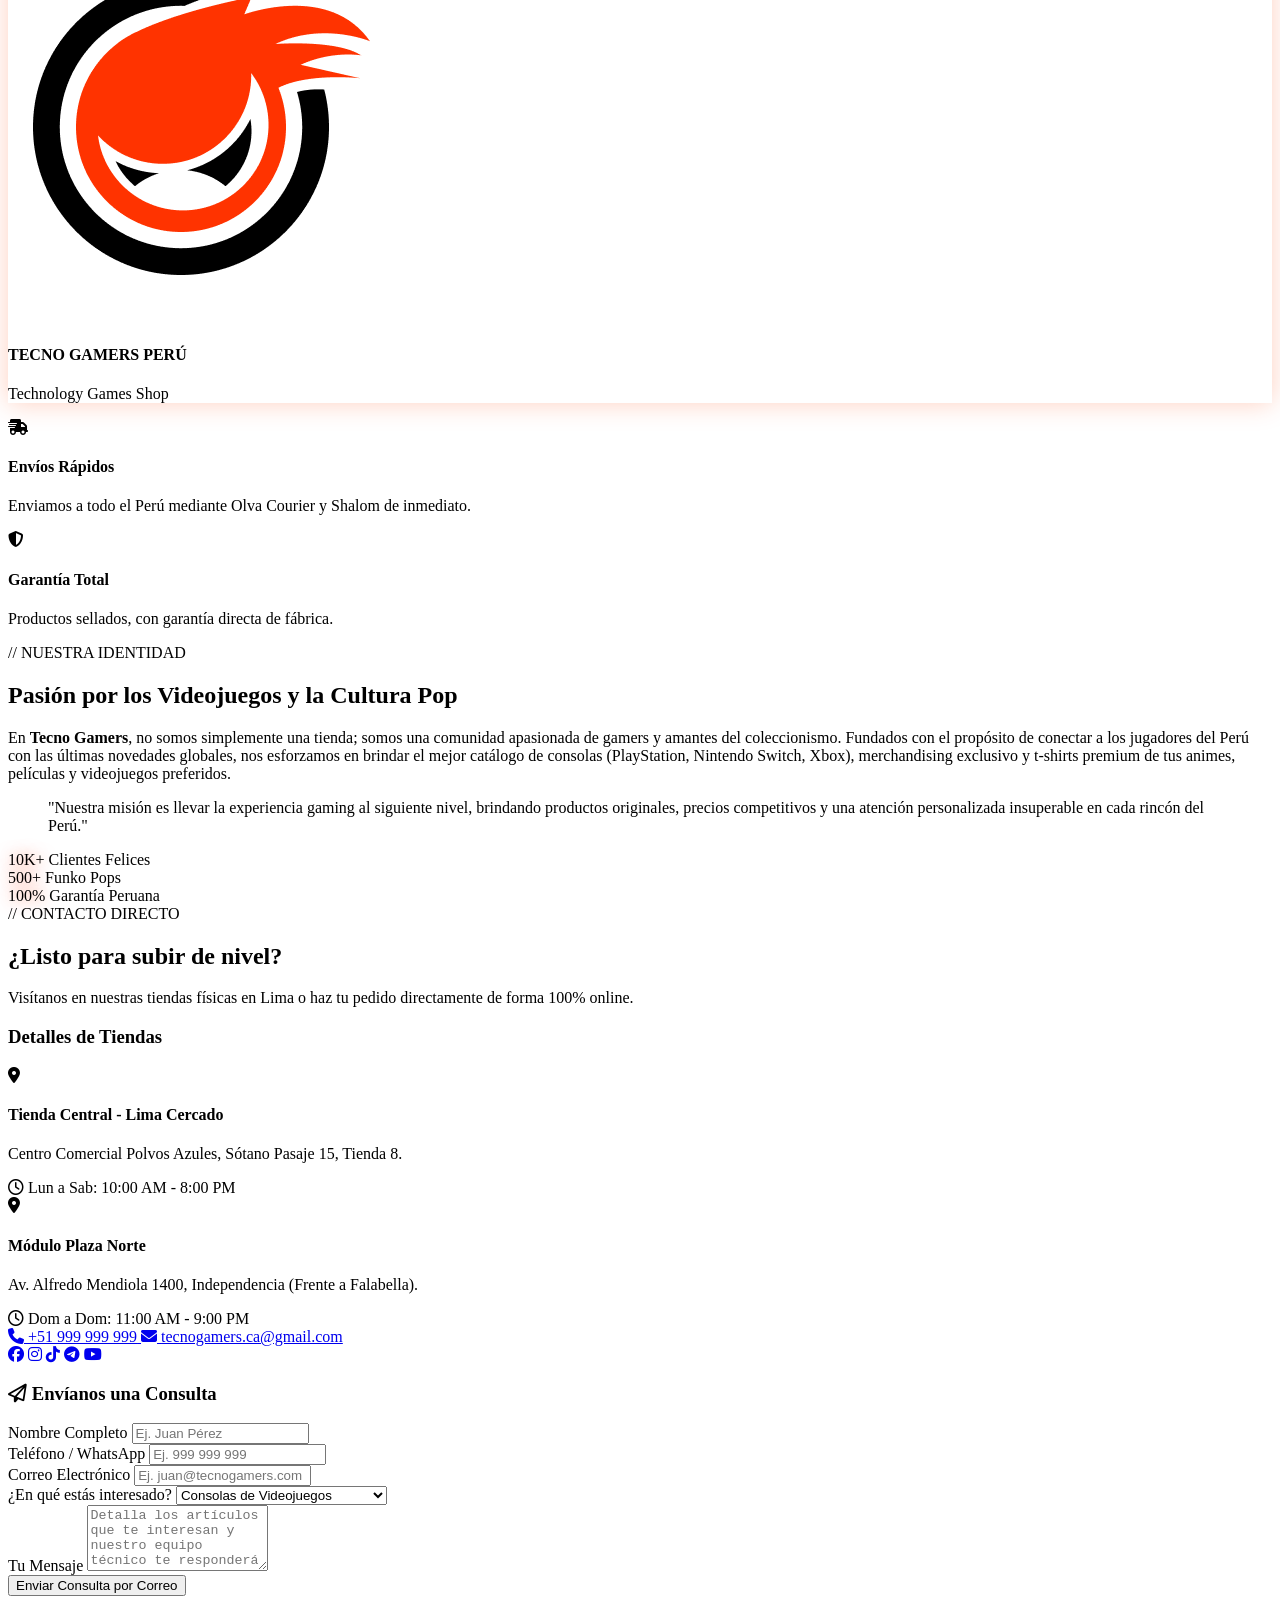
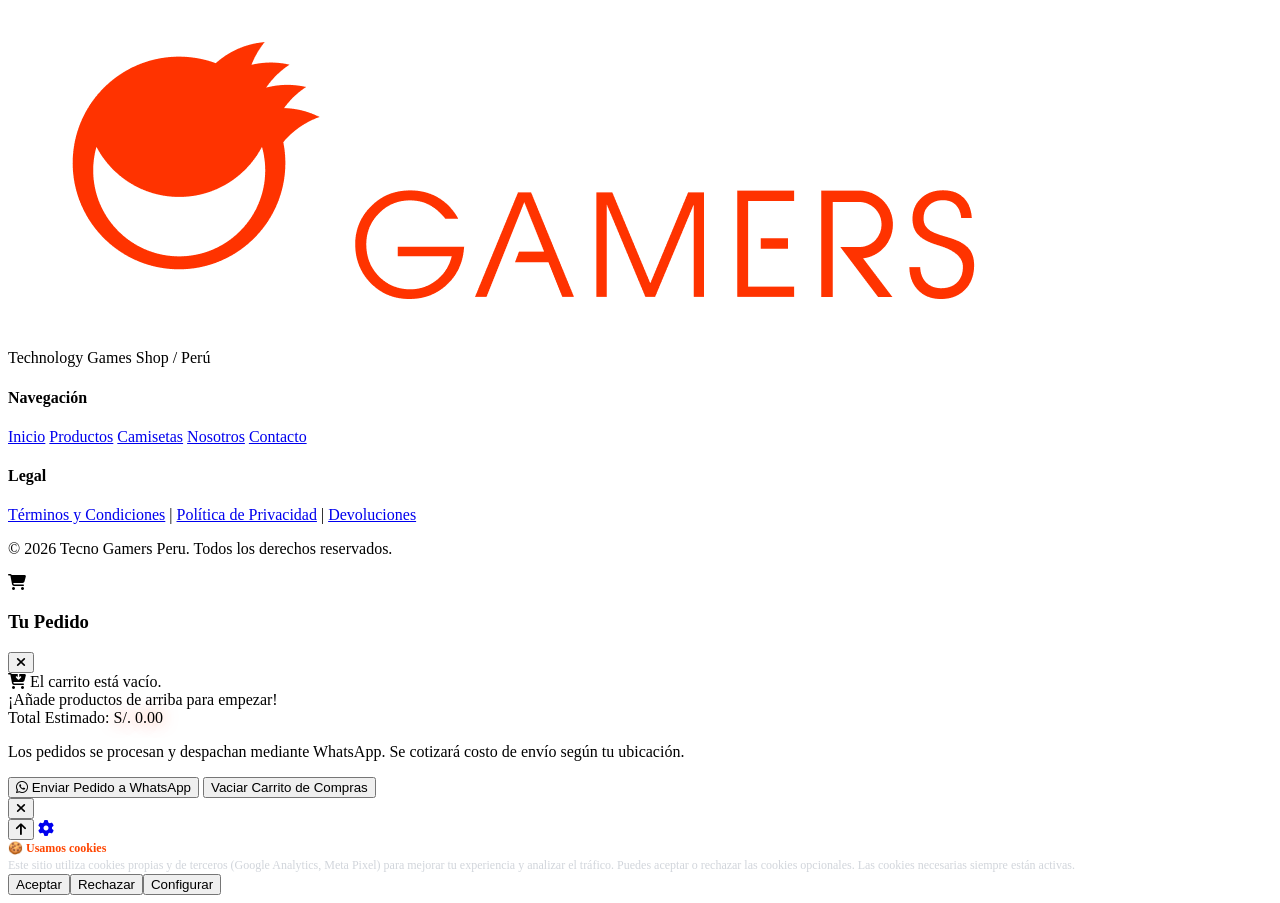
==== commit 4abceb3e: "Add files via upload" ====
--- a/index.html
+++ b/index.html
@@ -3,6 +3,9 @@
 <head>
     <meta charset="UTF-8">
     <meta name="viewport" content="width=device-width, initial-scale=1.0">
+    <meta http-equiv="Cache-Control" content="no-cache, no-store, must-revalidate">
+    <meta http-equiv="Pragma" content="no-cache">
+    <meta http-equiv="Expires" content="0">
     <title>Tecno Gamers - Technology Games Shop Peru</title>
 
     <!-- =============================================
@@ -200,7 +203,7 @@
                 <div class="relative bg-brand-darkCard/90 border border-brand-orange/30 p-4 sm:p-6 rounded-3xl box-glow max-w-md w-full overflow-hidden">
                     
                     <div class="relative w-full aspect-square rounded-2xl overflow-hidden mb-5">
-                        <img src="LOGO_TECNOGAMERS-PERU_2.jpg" alt="[Imagen de Portada de Tecno Gamers en Perú]" class="w-full h-full object-cover rounded-2xl hover:scale-105 transition-transform duration-500" onerror="this.onerror=null; this.src='https://images.unsplash.com/photo-1550745165-9bc0b252726f?auto=format&fit=crop&w=500&q=80';">
+                        <img src="images/photo-1550745165-9bc0b252726f.jpg" alt="[Imagen de Portada de Tecno Gamers en Perú]" class="w-full h-full object-cover rounded-2xl hover:scale-105 transition-transform duration-500" onerror="this.onerror=null; this.src='https://images.unsplash.com/photo-1550745165-9bc0b252726f?auto=format&fit=crop&w=500&q=80';">
                     </div>
 
                     <!-- Store Highlights Tags -->
@@ -218,7 +221,7 @@
 
                     <div class="mt-4 pt-4 border-t border-brand-accentGray flex items-center justify-between">
                         <div class="flex items-center gap-2">
-                            <img src="logo-tecnogamers_FB.jpg" alt="[Imagen de Logo Facebook Tecno Gamers]" class="w-8 h-8 rounded-full border border-brand-accentGray" onerror="this.onerror=null; this.src='https://images.unsplash.com/photo-1542751371-adc38448a05e?auto=format&fit=crop&w=50&q=80';">
+                            <img src="images/icon_tecnogamers.png" alt="[Imagen de Logo Facebook Tecno Gamers]" class="w-8 h-8 rounded-full border border-brand-accentGray" onerror="this.onerror=null; this.src='https://images.unsplash.com/photo-1542751371-adc38448a05e?auto=format&fit=crop&w=50&q=80';">
                             <span class="text-xs font-semibold text-gray-300">@TecnogamersPeru</span>
                         </div>
                         <span class="text-xs text-gray-500">TecnoGamers Shop</span>
@@ -468,15 +471,15 @@
                 <div class="lg:col-span-5 space-y-6 relative">
                     <!-- Banner principal de marca con overlay gradiente -->
                     <div class="relative rounded-3xl overflow-hidden border border-brand-orange/40 box-glow">
-                        <img src="LOGO TECNOGAMERS-PERU_1HZ.jpg" alt="[Imagen de Machu Picchu con estética gamer]" class="w-full h-80 object-cover" onerror="this.onerror=null; this.src='https://images.unsplash.com/photo-1587573089734-09cb69c0f2b4?auto=format&fit=crop&w=600&q=80';">
+                        <img id="nos-banner-img" src="images/photo-1587573089734-09cb69c0f2b4.jpg" alt="[Imagen de marca Tecno Gamers]" class="w-full h-80 object-cover" onerror="this.onerror=null; this.src='https://images.unsplash.com/photo-1587573089734-09cb69c0f2b4?auto=format&fit=crop&w=600&q=80';">
                         <div class="absolute inset-0 bg-gradient-to-t from-brand-darkBg via-brand-darkBg/20 to-transparent"></div>
                         <div class="absolute bottom-6 left-6 flex items-center gap-3">
                             <div class="w-12 h-12 rounded-2xl bg-brand-orange p-1 flex items-center justify-center">
-                                <img src="logo tecnogamers.jpg" alt="[Imagen de Isotipo Tecno Gamers]" class="w-full h-full object-contain rounded-xl" onerror="this.onerror=null; this.src='https://images.unsplash.com/photo-1538481199705-c710c4e965fc?auto=format&fit=crop&w=100&q=80';">
+                                <img id="nos-logo-img" src="images/icon_tecnogamers.png" alt="[Logo Tecno Gamers]" class="w-full h-full object-contain rounded-xl" onerror="this.onerror=null; this.src='https://images.unsplash.com/photo-1538481199705-c710c4e965fc?auto=format&fit=crop&w=100&q=80';">
                             </div>
                             <div>
-                                <h4 class="font-orbitron font-bold text-white text-base">TECNO GAMERS PERÚ</h4>
-                                <p class="text-xs text-brand-orange">Technology Games Shop</p>
+                                <h4 id="nos-brand-name" class="font-orbitron font-bold text-white text-base">TECNO GAMERS PERÚ</h4>
+                                <p id="nos-brand-tagline" class="text-xs text-brand-orange">Technology Games Shop</p>
                             </div>
                         </div>
                     </div>
@@ -484,44 +487,44 @@
                     <!-- Side by side images of brand values -->
                     <div class="grid grid-cols-2 gap-4">
                         <div class="bg-brand-darkCard p-4 rounded-2xl border border-brand-accentGray">
-                            <i class="fa-solid fa-truck-fast text-brand-orange text-2xl mb-2"></i>
-                            <h4 class="font-orbitron font-bold text-white text-sm uppercase mb-1">Envíos Rápidos</h4>
-                            <p class="text-xs text-gray-400">Enviamos a todo el Perú mediante Olva Courier y Shalom de inmediato.</p>
+                            <i id="nos-card1-icon" class="fa-solid fa-truck-fast text-brand-orange text-2xl mb-2"></i>
+                            <h4 id="nos-card1-title" class="font-orbitron font-bold text-white text-sm uppercase mb-1">Envíos Rápidos</h4>
+                            <p id="nos-card1-desc" class="text-xs text-gray-400">Enviamos a todo el Perú mediante Olva Courier y Shalom de inmediato.</p>
                         </div>
                         <div class="bg-brand-darkCard p-4 rounded-2xl border border-brand-accentGray">
-                            <i class="fa-solid fa-shield-halved text-brand-orange text-2xl mb-2"></i>
-                            <h4 class="font-orbitron font-bold text-white text-sm uppercase mb-1">Garantía Total</h4>
-                            <p class="text-xs text-gray-400">Productos sellados, con garantía directa de fábrica.</p>
+                            <i id="nos-card2-icon" class="fa-solid fa-shield-halved text-brand-orange text-2xl mb-2"></i>
+                            <h4 id="nos-card2-title" class="font-orbitron font-bold text-white text-sm uppercase mb-1">Garantía Total</h4>
+                            <p id="nos-card2-desc" class="text-xs text-gray-400">Productos sellados, con garantía directa de fábrica.</p>
                         </div>
                     </div>
                 </div>
 
                 <!-- Panel derecho: Narrativa de marca, misión y estadísticas -->
                 <div class="lg:col-span-7 space-y-6">
-                    <span class="text-brand-orange font-tech uppercase tracking-widest text-lg font-bold block">// NUESTRA IDENTIDAD</span>
-                    <h2 class="font-orbitron text-3xl sm:text-4xl font-extrabold text-white uppercase tracking-tight">Pasión por los Videojuegos y la Cultura Pop</h2>
+                    <span id="nos-subtitle" class="text-brand-orange font-tech uppercase tracking-widest text-lg font-bold block">// NUESTRA IDENTIDAD</span>
+                    <h2 id="nos-title" class="font-orbitron text-3xl sm:text-4xl font-extrabold text-white uppercase tracking-tight">Pasión por los Videojuegos y la Cultura Pop</h2>
                     
-                    <p class="text-gray-300 leading-relaxed font-light">
+                    <p id="nos-desc" class="text-gray-300 leading-relaxed font-light">
                         En <strong class="text-white">Tecno Gamers</strong>, no somos simplemente una tienda; somos una comunidad apasionada de gamers y amantes del coleccionismo. Fundados con el propósito de conectar a los jugadores del Perú con las últimas novedades globales, nos esforzamos en brindar el mejor catálogo de consolas (PlayStation, Nintendo Switch, Xbox), merchandising exclusivo y t-shirts premium de tus animes, películas y videojuegos preferidos.
                     </p>
 
                     <blockquote class="border-l-4 border-brand-orange pl-4 py-2 bg-brand-darkCard/50 rounded-r-xl">
-                        <p class="text-sm italic text-gray-400">"Nuestra misión es llevar la experiencia gaming al siguiente nivel, brindando productos originales, precios competitivos y una atención personalizada insuperable en cada rincón del Perú."</p>
+                        <p id="nos-mission" class="text-sm italic text-gray-400">"Nuestra misión es llevar la experiencia gaming al siguiente nivel, brindando productos originales, precios competitivos y una atención personalizada insuperable en cada rincón del Perú."</p>
                     </blockquote>
 
                     <!-- Contadores de métricas: Clientes Felices, Funko Pops, Garantía -->
                     <div class="grid grid-cols-2 sm:grid-cols-3 gap-4 pt-4">
                         <div class="text-center p-4 bg-brand-darkCard/60 border border-brand-accentGray rounded-2xl">
-                            <span class="font-orbitron font-black text-2xl sm:text-3xl text-brand-orange text-glow block">10K+</span>
-                            <span class="text-[10px] sm:text-xs text-gray-400 uppercase tracking-widest font-semibold block mt-1">Clientes Felices</span>
+                            <span id="nos-stat1-val" class="font-orbitron font-black text-2xl sm:text-3xl text-brand-orange text-glow block">10K+</span>
+                            <span id="nos-stat1-label" class="text-[10px] sm:text-xs text-gray-400 uppercase tracking-widest font-semibold block mt-1">Clientes Felices</span>
                         </div>
                         <div class="text-center p-4 bg-brand-darkCard/60 border border-brand-accentGray rounded-2xl">
-                            <span class="font-orbitron font-black text-2xl sm:text-3xl text-brand-orange text-glow block">500+</span>
-                            <span class="text-[10px] sm:text-xs text-gray-400 uppercase tracking-widest font-semibold block mt-1">Funko Pops</span>
+                            <span id="nos-stat2-val" class="font-orbitron font-black text-2xl sm:text-3xl text-brand-orange text-glow block">500+</span>
+                            <span id="nos-stat2-label" class="text-[10px] sm:text-xs text-gray-400 uppercase tracking-widest font-semibold block mt-1">Funko Pops</span>
                         </div>
                         <div class="text-center p-4 bg-brand-darkCard/60 border border-brand-accentGray rounded-2xl">
-                            <span class="font-orbitron font-black text-2xl sm:text-3xl text-brand-orange text-glow block">100%</span>
-                            <span class="text-[10px] sm:text-xs text-gray-400 uppercase tracking-widest font-semibold block mt-1">Garantía Peruana</span>
+                            <span id="nos-stat3-val" class="font-orbitron font-black text-2xl sm:text-3xl text-brand-orange text-glow block">100%</span>
+                            <span id="nos-stat3-label" class="text-[10px] sm:text-xs text-gray-400 uppercase tracking-widest font-semibold block mt-1">Garantía Peruana</span>
                         </div>
                     </div>
 
@@ -543,9 +546,9 @@
         <div class="max-w-7xl mx-auto px-4 lg:px-8">
             
             <div class="text-center max-w-3xl mx-auto mb-16">
-                <span class="text-brand-orange font-tech uppercase tracking-widest text-lg font-bold block mb-2">// CONTACTO DIRECTO</span>
-                <h2 class="font-orbitron text-3xl sm:text-4xl font-extrabold text-white uppercase tracking-tight mb-4">¿Listo para subir de nivel?</h2>
-                <p class="text-gray-400">Visítanos en nuestras tiendas físicas en Lima o haz tu pedido directamente de forma 100% online.</p>
+                <span id="ubi-section-subtitle" class="text-brand-orange font-tech uppercase tracking-widest text-lg font-bold block mb-2">// CONTACTO DIRECTO</span>
+                <h2 id="ubi-section-title" class="font-orbitron text-3xl sm:text-4xl font-extrabold text-white uppercase tracking-tight mb-4">¿Listo para subir de nivel?</h2>
+                <p id="ubi-section-desc" class="text-gray-400">Visítanos en nuestras tiendas físicas en Lima o haz tu pedido directamente de forma 100% online.</p>
             </div>
 
             <div class="grid grid-cols-1 lg:grid-cols-12 gap-12">
@@ -584,13 +587,13 @@
 
                         <!-- General contacts links -->
                         <div class="pt-6 border-t border-brand-accentGray/60 space-y-3">
-                            <a href="tel:+51999999999" class="flex items-center gap-3 text-sm text-gray-300 hover:text-brand-orange transition-colors">
+                            <a href="tel:+51999999999" id="contact-phone" class="flex items-center gap-3 text-sm text-gray-300 hover:text-brand-orange transition-colors">
                                 <i class="fa-solid fa-phone text-brand-orange"></i>
-                                +51 999 999 999
+                                <span id="contact-phone-text">+51 999 999 999</span>
                             </a>
-                            <a href="mailto:tecnogamers.ca@gmail.com" class="flex items-center gap-3 text-sm text-gray-300 hover:text-brand-orange transition-colors">
+                            <a href="mailto:tecnogamers.ca@gmail.com" id="contact-email" class="flex items-center gap-3 text-sm text-gray-300 hover:text-brand-orange transition-colors">
                                 <i class="fa-solid fa-envelope text-brand-orange"></i>
-                                tecnogamers.ca@gmail.com
+                                <span id="contact-email-text">tecnogamers.ca@gmail.com</span>
                             </a>
                             <div class="flex items-center gap-4 pt-3">
                                 <a href="#" class="w-10 h-10 rounded-lg bg-brand-darkCard border border-brand-accentGray hover:border-brand-orange hover:text-brand-orange text-white flex items-center justify-center transition-colors"><i class="fa-brands fa-facebook"></i></a>
@@ -1601,7 +1604,7 @@
                 // Cargar redes sociales desde Firestore
                 const appId = typeof __app_id !== 'undefined' ? __app_id : 'tecnogamers-store';
                 db.collection('artifacts').doc(appId).collection('public').doc('data').collection('settings').doc('social').onSnapshot((snap) => {
-                    if (!snap.exists()) return;
+                    if (!snap.exists) return;
                     const s = snap.data();
                     
                     if (s.whatsapp) {
@@ -1640,158 +1643,292 @@
                     }
                 });
 
-                // Cargar Analytics & SEO desde Firestore
-                db.collection('artifacts').doc(appId).collection('public').doc('data').collection('settings').doc('analytics').onSnapshot((snap) => {
-                    if (!snap.exists()) return;
-                    const a = snap.data();
-
-                    // Google Search Console meta tag
-                    if (a.gscTag) {
-                        let meta = document.querySelector('meta[name="google-site-verification"]');
-                        if (!meta) {
-                            meta = document.createElement('meta');
-                            meta.name = 'google-site-verification';
-                            document.head.appendChild(meta);
-                        }
-                        meta.content = a.gscTag;
-                    }
-
-                    // Google Analytics (prioriza código completo sobre ID)
-                    if (a.gaCode) {
-                        if (!document.getElementById('custom-ga-script')) {
-                            const range = document.createRange();
-                            range.selectNode(document.head);
-                            const frag = range.createContextualFragment(a.gaCode);
-                            const s = document.createElement('script');
-                            s.id = 'custom-ga-script';
-                            s.text = a.gaCode;
-                            document.head.appendChild(s);
-                        }
-                    } else if (a.gaId) {
-                        if (!document.getElementById('ga-loader')) {
-                            const s1 = document.createElement('script');
-                            s1.id = 'ga-loader';
-                            s1.async = true;
-                            s1.src = 'https://www.googletagmanager.com/gtag/js?id=' + a.gaId;
-                            document.head.appendChild(s1);
-
-                            const s2 = document.createElement('script');
-                            s2.id = 'ga-init';
-                            s2.text = 'window.dataLayer = window.dataLayer || [];function gtag(){dataLayer.push(arguments);}gtag("js", new Date());gtag("config", "' + a.gaId + '");';
-                            document.head.appendChild(s2);
-                        }
-                    }
-
-                    // Meta Pixel
-                    if (a.fbPixel) {
-                        if (!document.getElementById('fb-pixel-script')) {
-                            const s = document.createElement('script');
-                            s.id = 'fb-pixel-script';
-                            s.text = '!function(f,b,e,v,n,t,s){if(f.fbq)return;n=f.fbq=function(){n.callMethod?n.callMethod.apply(n,arguments):n.queue.push(arguments)};if(!f._fbq)f._fbq=n;n.push=n;n.loaded=!0;n.version="2.0";n.queue=[];t=b.createElement(e);t.async=!0;t.src=v;s=b.getElementsByTagName(e)[0];s.parentNode.insertBefore(t,s)}(window,document,"script","https://connect.facebook.net/en_US/fbevents.js");fbq("init","' + a.fbPixel + '");fbq("track","PageView");';
-                            document.head.appendChild(s);
-
-                            const noscript = document.createElement('noscript');
-                            noscript.innerHTML = '<img height="1" width="1" alt="" src="https://www.facebook.com/tr?id=' + a.fbPixel + '&ev=PageView&noscript=1"/>';
-                            document.body.appendChild(noscript);
-                        }
-                    }
-                });
+                // Cargar Analytics & SEO desde Firestore (solo si hay consentimiento)
+                function loadAnalyticsFromFirestore() {
+                    db.collection('artifacts').doc(appId).collection('public').doc('data').collection('settings').doc('analytics').onSnapshot((snap) => {
+                        if (!snap.exists) return;
+                        const a = snap.data();
+
+                        // Google Search Console meta tag
+                        if (a.gscTag) {
+                            let meta = document.querySelector('meta[name="google-site-verification"]');
+                            if (!meta) {
+                                meta = document.createElement('meta');
+                                meta.name = 'google-site-verification';
+                                document.head.appendChild(meta);
+                            }
+                            meta.content = a.gscTag;
+                        }
+
+                        // Google Analytics (prioriza código completo sobre ID)
+                        if (a.gaCode) {
+                            if (!document.getElementById('custom-ga-script')) {
+                                const s = document.createElement('script');
+                                s.id = 'custom-ga-script';
+                                s.text = a.gaCode;
+                                document.head.appendChild(s);
+                            }
+                        } else if (a.gaId) {
+                            if (!document.getElementById('ga-loader')) {
+                                const s1 = document.createElement('script');
+                                s1.id = 'ga-loader';
+                                s1.async = true;
+                                s1.src = 'https://www.googletagmanager.com/gtag/js?id=' + a.gaId;
+                                document.head.appendChild(s1);
+
+                                const s2 = document.createElement('script');
+                                s2.id = 'ga-init';
+                                s2.text = 'window.dataLayer = window.dataLayer || [];function gtag(){dataLayer.push(arguments);}gtag("js", new Date());gtag("config", "' + a.gaId + '");';
+                                document.head.appendChild(s2);
+                            }
+                        }
+
+                        // Meta Pixel
+                        if (a.fbPixel) {
+                            if (!document.getElementById('fb-pixel-script')) {
+                                const s = document.createElement('script');
+                                s.id = 'fb-pixel-script';
+                                s.text = '!function(f,b,e,v,n,t,s){if(f.fbq)return;n=f.fbq=function(){n.callMethod?n.callMethod.apply(n,arguments):n.queue.push(arguments)};if(!f._fbq)f._fbq=n;n.push=n;n.loaded=!0;n.version="2.0";n.queue=[];t=b.createElement(e);t.async=!0;t.src=v;s=b.getElementsByTagName(e)[0];s.parentNode.insertBefore(t,s)}(window,document,"script","https://connect.facebook.net/en_US/fbevents.js");fbq("init","' + a.fbPixel + '");fbq("track","PageView");';
+                                document.head.appendChild(s);
+
+                                const noscript = document.createElement('noscript');
+                                noscript.innerHTML = '<img height="1" width="1" alt="" src="https://www.facebook.com/tr?id=' + a.fbPixel + '&ev=PageView&noscript=1"/>';
+                                document.body.appendChild(noscript);
+                            }
+                        }
+                    });
+                }
+
+                // Solo cargar analytics si hay consentimiento
+                var consent = localStorage.getItem('tg_cookie_consent');
+                if (consent) {
+                    try { if (JSON.parse(consent).accepted) loadAnalyticsFromFirestore(); } catch(e) {}
+                }
+
+                // Escuchar el evento de consentimiento
+                window.addEventListener('cookie-consent-granted', loadAnalyticsFromFirestore);
 
                 // Cargar contenido de páginas (Nosotros, Ubicación)
                 db.collection('artifacts').doc(appId).collection('public').doc('data').collection('settings').doc('content').onSnapshot(function(snap) {
-                    if (!snap.exists()) return;
+                    if (!snap.exists) return;
                     var data = snap.data();
                     
                     if (data.nosotros) {
                         var n = data.nosotros;
-                        var el = document.getElementById('nosotros-content');
-                        if (el) {
-                            el.innerHTML = '\
-                                <div class="grid grid-cols-1 lg:grid-cols-12 gap-12 items-center">\
-                                    <div class="lg:col-span-5 space-y-6 relative">\
-                                        <div class="relative rounded-3xl overflow-hidden border border-brand-orange/40 box-glow">\
-                                            <img src="' + (n.banner || 'LOGO TECNOGAMERS-PERU_1HZ.jpg') + '" alt="[Imagen Tecno Gamers]" class="w-full h-80 object-cover" onerror="this.onerror=null; this.src=\'https://images.unsplash.com/photo-1587573089734-09cb69c0f2b4?auto=format&fit=crop&w=600&q=80\';">\
-                                            <div class="absolute inset-0 bg-gradient-to-t from-brand-darkBg via-brand-darkBg/20 to-transparent"></div>\
-                                            <div class="absolute bottom-6 left-6 flex items-center gap-3">\
-                                                <div class="w-12 h-12 rounded-2xl bg-brand-orange p-1 flex items-center justify-center">\
-                                                    <img src="' + (n.logo || 'logo tecnogamers.jpg') + '" alt="[Logo Tecno Gamers]" class="w-full h-full object-contain rounded-xl" onerror="this.onerror=null; this.src=\'https://images.unsplash.com/photo-1538481199705-c710c4e965fc?auto=format&fit=crop&w=100&q=80\';">\
-                                                </div>\
-                                                <div>\
-                                                    <h4 class="font-orbitron font-bold text-white text-base">TECNO GAMERS PERÚ</h4>\
-                                                    <p class="text-xs text-brand-orange">Technology Games Shop</p>\
-                                                </div>\
-                                            </div>\
-                                        </div>\
-                                        <div class="grid grid-cols-2 gap-4">\
-                                            <div class="bg-brand-darkCard p-4 rounded-2xl border border-brand-accentGray">\
-                                                <i class="' + (n['card1-icon'] || 'fa-solid fa-truck-fast') + ' text-brand-orange text-2xl mb-2"></i>\
-                                                <h4 class="font-orbitron font-bold text-white text-sm uppercase mb-1">' + (n['card1-title'] || 'Envíos Rápidos') + '</h4>\
-                                                <p class="text-xs text-gray-400">' + (n['card1-desc'] || 'Enviamos a todo el Perú mediante Olva Courier y Shalom de inmediato.') + '</p>\
-                                            </div>\
-                                            <div class="bg-brand-darkCard p-4 rounded-2xl border border-brand-accentGray">\
-                                                <i class="' + (n['card2-icon'] || 'fa-solid fa-shield-halved') + ' text-brand-orange text-2xl mb-2"></i>\
-                                                <h4 class="font-orbitron font-bold text-white text-sm uppercase mb-1">' + (n['card2-title'] || 'Garantía Total') + '</h4>\
-                                                <p class="text-xs text-gray-400">' + (n['card2-desc'] || 'Productos sellados, con garantía directa de fábrica.') + '</p>\
-                                            </div>\
-                                        </div>\
-                                    </div>\
-                                    <div class="lg:col-span-7 space-y-6">\
-                                        <span class="text-brand-orange font-tech uppercase tracking-widest text-lg font-bold block">' + (n.subtitle || '// NUESTRA IDENTIDAD') + '</span>\
-                                        <h2 class="font-orbitron text-3xl sm:text-4xl font-extrabold text-white uppercase tracking-tight">' + (n.title || 'Pasión por los Videojuegos y la Cultura Pop') + '</h2>\
-                                        <p class="text-gray-300 leading-relaxed font-light">' + (n.desc || 'En Tecno Gamers, no somos simplemente una tienda; somos una comunidad apasionada.') + '</p>\
-                                        <blockquote class="border-l-4 border-brand-orange pl-4 py-2 bg-brand-darkCard/50 rounded-r-xl">\
-                                            <p class="text-sm italic text-gray-400">"' + (n.mission || 'Nuestra misión es llevar la experiencia gaming al siguiente nivel.') + '"</p>\
-                                        </blockquote>\
-                                        <div class="grid grid-cols-2 sm:grid-cols-3 gap-4 pt-4">\
-                                            <div class="text-center p-4 bg-brand-darkCard/60 border border-brand-accentGray rounded-2xl">\
-                                                <span class="font-orbitron font-black text-2xl sm:text-3xl text-brand-orange text-glow block">' + (n['stat1-val'] || '10K+') + '</span>\
-                                                <span class="text-[10px] sm:text-xs text-gray-400 uppercase tracking-widest font-semibold block mt-1">' + (n['stat1-label'] || 'Clientes Felices') + '</span>\
-                                            </div>\
-                                            <div class="text-center p-4 bg-brand-darkCard/60 border border-brand-accentGray rounded-2xl">\
-                                                <span class="font-orbitron font-black text-2xl sm:text-3xl text-brand-orange text-glow block">' + (n['stat2-val'] || '500+') + '</span>\
-                                                <span class="text-[10px] sm:text-xs text-gray-400 uppercase tracking-widest font-semibold block mt-1">' + (n['stat2-label'] || 'Funko Pops') + '</span>\
-                                            </div>\
-                                            <div class="text-center p-4 bg-brand-darkCard/60 border border-brand-accentGray rounded-2xl">\
-                                                <span class="font-orbitron font-black text-2xl sm:text-3xl text-brand-orange text-glow block">' + (n['stat3-val'] || '100%') + '</span>\
-                                                <span class="text-[10px] sm:text-xs text-gray-400 uppercase tracking-widest font-semibold block mt-1">' + (n['stat3-label'] || 'Garantía Peruana') + '</span>\
-                                            </div>\
-                                        </div>\
-                                    </div>\
-                                </div>';
+
+                        // Banner
+                        if (n.banner) {
+                            var bImg = document.getElementById('nos-banner-img');
+                            if (bImg) bImg.src = n.banner;
+                        }
+                        // Logo
+                        if (n.logo) {
+                            var lImg = document.getElementById('nos-logo-img');
+                            if (lImg) lImg.src = n.logo;
+                        }
+                        // Text fields
+                        if (n.subtitle) {
+                            var sEl = document.getElementById('nos-subtitle');
+                            if (sEl) sEl.textContent = n.subtitle;
+                        }
+                        if (n.title) {
+                            var tEl = document.getElementById('nos-title');
+                            if (tEl) tEl.textContent = n.title;
+                        }
+                        if (n.desc) {
+                            var dEl = document.getElementById('nos-desc');
+                            if (dEl) dEl.innerHTML = n.desc;
+                        }
+                        if (n.mission) {
+                            var mEl = document.getElementById('nos-mission');
+                            if (mEl) mEl.textContent = '"' + n.mission + '"';
+                        }
+                        // Cards
+                        if (n['card1-title']) {
+                            var c1t = document.getElementById('nos-card1-title');
+                            if (c1t) c1t.textContent = n['card1-title'];
+                        }
+                        if (n['card1-desc']) {
+                            var c1d = document.getElementById('nos-card1-desc');
+                            if (c1d) c1d.textContent = n['card1-desc'];
+                        }
+                        if (n['card1-icon']) {
+                            var c1i = document.getElementById('nos-card1-icon');
+                            if (c1i) c1i.className = n['card1-icon'] + ' text-brand-orange text-2xl mb-2';
+                        }
+                        if (n['card2-title']) {
+                            var c2t = document.getElementById('nos-card2-title');
+                            if (c2t) c2t.textContent = n['card2-title'];
+                        }
+                        if (n['card2-desc']) {
+                            var c2d = document.getElementById('nos-card2-desc');
+                            if (c2d) c2d.textContent = n['card2-desc'];
+                        }
+                        if (n['card2-icon']) {
+                            var c2i = document.getElementById('nos-card2-icon');
+                            if (c2i) c2i.className = n['card2-icon'] + ' text-brand-orange text-2xl mb-2';
+                        }
+                        // Stats
+                        if (n['stat1-val']) {
+                            var s1v = document.getElementById('nos-stat1-val');
+                            if (s1v) s1v.textContent = n['stat1-val'];
+                        }
+                        if (n['stat1-label']) {
+                            var s1l = document.getElementById('nos-stat1-label');
+                            if (s1l) s1l.textContent = n['stat1-label'];
+                        }
+                        if (n['stat2-val']) {
+                            var s2v = document.getElementById('nos-stat2-val');
+                            if (s2v) s2v.textContent = n['stat2-val'];
+                        }
+                        if (n['stat2-label']) {
+                            var s2l = document.getElementById('nos-stat2-label');
+                            if (s2l) s2l.textContent = n['stat2-label'];
+                        }
+                        if (n['stat3-val']) {
+                            var s3v = document.getElementById('nos-stat3-val');
+                            if (s3v) s3v.textContent = n['stat3-val'];
+                        }
+                        if (n['stat3-label']) {
+                            var s3l = document.getElementById('nos-stat3-label');
+                            if (s3l) s3l.textContent = n['stat3-label'];
                         }
                     }
 
                     if (data.ubicacion) {
                         var u = data.ubicacion;
+
+                        // Section header
+                        if (u.subtitle) {
+                            var subEl = document.getElementById('ubi-section-subtitle');
+                            if (subEl) subEl.textContent = u.subtitle;
+                        }
+                        if (u.title) {
+                            var titleEl = document.getElementById('ubi-section-title');
+                            if (titleEl) titleEl.textContent = u.title;
+                        }
+                        if (u.desc) {
+                            var descEl = document.getElementById('ubi-section-desc');
+                            if (descEl) descEl.textContent = u.desc;
+                        }
+
+                        // Contact info
+                        if (u.phone) {
+                            var phoneEl = document.getElementById('contact-phone');
+                            var phoneText = document.getElementById('contact-phone-text');
+                            if (phoneEl) {
+                                var cleanPhone = u.phone.replace(/[^0-9+]/g, '');
+                                phoneEl.href = 'tel:' + cleanPhone;
+                            }
+                            if (phoneText) phoneText.textContent = u.phone;
+                        }
+                        if (u.email) {
+                            var emailEl = document.getElementById('contact-email');
+                            var emailText = document.getElementById('contact-email-text');
+                            if (emailEl) emailEl.href = 'mailto:' + u.email;
+                            if (emailText) emailText.textContent = u.email;
+                        }
+
+                        // Stores
                         var el2 = document.getElementById('ubicacion-content');
                         if (el2) {
-                            el2.innerHTML = '\
-                                <div class="flex items-start gap-4">\
-                                    <div class="w-10 h-10 rounded-xl bg-brand-orange/15 border border-brand-orange/40 flex items-center justify-center text-brand-orange shrink-0">\
-                                        <i class="fa-solid fa-location-dot"></i>\
-                                    </div>\
-                                    <div>\
-                                        <h4 class="font-bold text-white text-base">' + (u['store1-name'] || 'Tienda Central - Lima Cercado') + '</h4>\
-                                        <p class="text-xs text-gray-400">' + (u['store1-addr'] || 'Centro Comercial Polvos Azules, Sótano Pasaje 15, Tienda 8.') + '</p>\
-                                        <span class="text-[11px] text-brand-orange font-semibold block mt-1"><i class="fa-regular fa-clock"></i> ' + (u['store1-hours'] || 'Lun a Sab: 10:00 AM - 8:00 PM') + '</span>\
-                                    </div>\
-                                </div>\
-                                <div class="flex items-start gap-4">\
-                                    <div class="w-10 h-10 rounded-xl bg-brand-orange/15 border border-brand-orange/40 flex items-center justify-center text-brand-orange shrink-0">\
-                                        <i class="fa-solid fa-location-dot"></i>\
-                                    </div>\
-                                    <div>\
-                                        <h4 class="font-bold text-white text-base">' + (u['store2-name'] || 'Módulo Plaza Norte') + '</h4>\
-                                        <p class="text-xs text-gray-400">' + (u['store2-addr'] || 'Av. Alfredo Mendiola 1400, Independencia (Frente a Falabella).') + '</p>\
-                                        <span class="text-[11px] text-brand-orange font-semibold block mt-1"><i class="fa-regular fa-clock"></i> ' + (u['store2-hours'] || 'Dom a Dom: 11:00 AM - 9:00 PM') + '</span>\
-                                    </div>\
-                                </div>';
+                            var storesHtml = '';
+                            if (Array.isArray(u.stores) && u.stores.length > 0) {
+                                u.stores.forEach(function(s) {
+                                    if (s.active === false) return;
+                                    storesHtml += '<div class="flex items-start gap-4">' +
+                                        '<div class="w-10 h-10 rounded-xl bg-brand-orange/15 border border-brand-orange/40 flex items-center justify-center text-brand-orange shrink-0">' +
+                                        '<i class="fa-solid fa-location-dot"></i></div>' +
+                                        '<div>' +
+                                        '<h4 class="font-bold text-white text-base">' + (s.name || '') + '</h4>' +
+                                        '<p class="text-xs text-gray-400">' + (s.address || '') + '</p>' +
+                                        (s.hours ? '<span class="text-[11px] text-brand-orange font-semibold block mt-1"><i class="fa-regular fa-clock"></i> ' + s.hours + '</span>' : '') +
+                                        '</div></div>';
+                                });
+                            } else {
+                                // Fallback: legacy fields
+                                storesHtml = '<div class="flex items-start gap-4">' +
+                                    '<div class="w-10 h-10 rounded-xl bg-brand-orange/15 border border-brand-orange/40 flex items-center justify-center text-brand-orange shrink-0">' +
+                                    '<i class="fa-solid fa-location-dot"></i></div>' +
+                                    '<div>' +
+                                    '<h4 class="font-bold text-white text-base">' + (u['store1-name'] || 'Tienda Central - Lima Cercado') + '</h4>' +
+                                    '<p class="text-xs text-gray-400">' + (u['store1-addr'] || 'Centro Comercial Polvos Azules, Sótano Pasaje 15, Tienda 8.') + '</p>' +
+                                    '<span class="text-[11px] text-brand-orange font-semibold block mt-1"><i class="fa-regular fa-clock"></i> ' + (u['store1-hours'] || 'Lun a Sab: 10:00 AM - 8:00 PM') + '</span>' +
+                                    '</div></div>' +
+                                    '<div class="flex items-start gap-4">' +
+                                    '<div class="w-10 h-10 rounded-xl bg-brand-orange/15 border border-brand-orange/40 flex items-center justify-center text-brand-orange shrink-0">' +
+                                    '<i class="fa-solid fa-location-dot"></i></div>' +
+                                    '<div>' +
+                                    '<h4 class="font-bold text-white text-base">' + (u['store2-name'] || 'Módulo Plaza Norte') + '</h4>' +
+                                    '<p class="text-xs text-gray-400">' + (u['store2-addr'] || 'Av. Alfredo Mendiola 1400, Independencia (Frente a Falabella).') + '</p>' +
+                                    '<span class="text-[11px] text-brand-orange font-semibold block mt-1"><i class="fa-regular fa-clock"></i> ' + (u['store2-hours'] || 'Dom a Dom: 11:00 AM - 9:00 PM') + '</span>' +
+                                    '</div></div>';
+                            }
+                            el2.innerHTML = storesHtml;
                         }
                     }
 
                 });
             } catch (e) {
                 console.log('Firebase no configurado:', e.message);
+            }
+        })();
+
+        // ===================== COOKIE CONSENT =====================
+        (function() {
+            var CONSENT_KEY = 'tg_cookie_consent';
+            var consent = localStorage.getItem(CONSENT_KEY);
+
+            function injectAnalytics() {
+                // Trigger analytics loading by dispatching an event
+                if (window.firebase && window.firebase.firestore) {
+                    var event = new Event('cookie-consent-granted');
+                    window.dispatchEvent(event);
+                }
+            }
+
+            function hideBanner() {
+                var b = document.getElementById('cookie-banner');
+                if (b) b.classList.add('hidden');
+            }
+
+            function showBanner() {
+                var b = document.getElementById('cookie-banner');
+                if (b) b.classList.remove('hidden');
+            }
+
+            function setConsent(value) {
+                localStorage.setItem(CONSENT_KEY, JSON.stringify({ accepted: value, timestamp: Date.now() }));
+                hideBanner();
+                if (value) injectAnalytics();
+            }
+
+            window.acceptCookies = function() { setConsent(true); };
+            window.rejectCookies = function() { setConsent(false); };
+            window.openCookieSettings = function() { showBanner(); };
+
+            // Create banner
+            var banner = document.createElement('div');
+            banner.id = 'cookie-banner';
+            banner.className = 'hidden';
+            banner.innerHTML = '<div class="cookie-content">' +
+                '<div class="cookie-text">' +
+                '<p style="font-size:0.75rem;color:#d1d5db;line-height:1.4;margin:0;">' +
+                '<strong style="color:#FF4500;font-weight:800;">🍪 Usamos cookies</strong><br>' +
+                'Este sitio utiliza cookies propias y de terceros (Google Analytics, Meta Pixel) para mejorar tu experiencia y analizar el tráfico. Puedes aceptar o rechazar las cookies opcionales. Las cookies necesarias siempre están activas.' +
+                '</p></div>' +
+                '<div class="cookie-buttons">' +
+                '<button class="cookie-btn cookie-btn-accept" onclick="acceptCookies()">Aceptar</button>' +
+                '<button class="cookie-btn cookie-btn-reject" onclick="rejectCookies()">Rechazar</button>' +
+                '<button class="cookie-btn cookie-btn-settings" onclick="openCookieSettings()">Configurar</button>' +
+                '</div></div>';
+            document.body.appendChild(banner);
+
+            if (!consent) {
+                setTimeout(showBanner, 1500);
+            } else {
+                var parsed = JSON.parse(consent);
+                if (parsed.accepted) injectAnalytics();
             }
         })();
     </script>
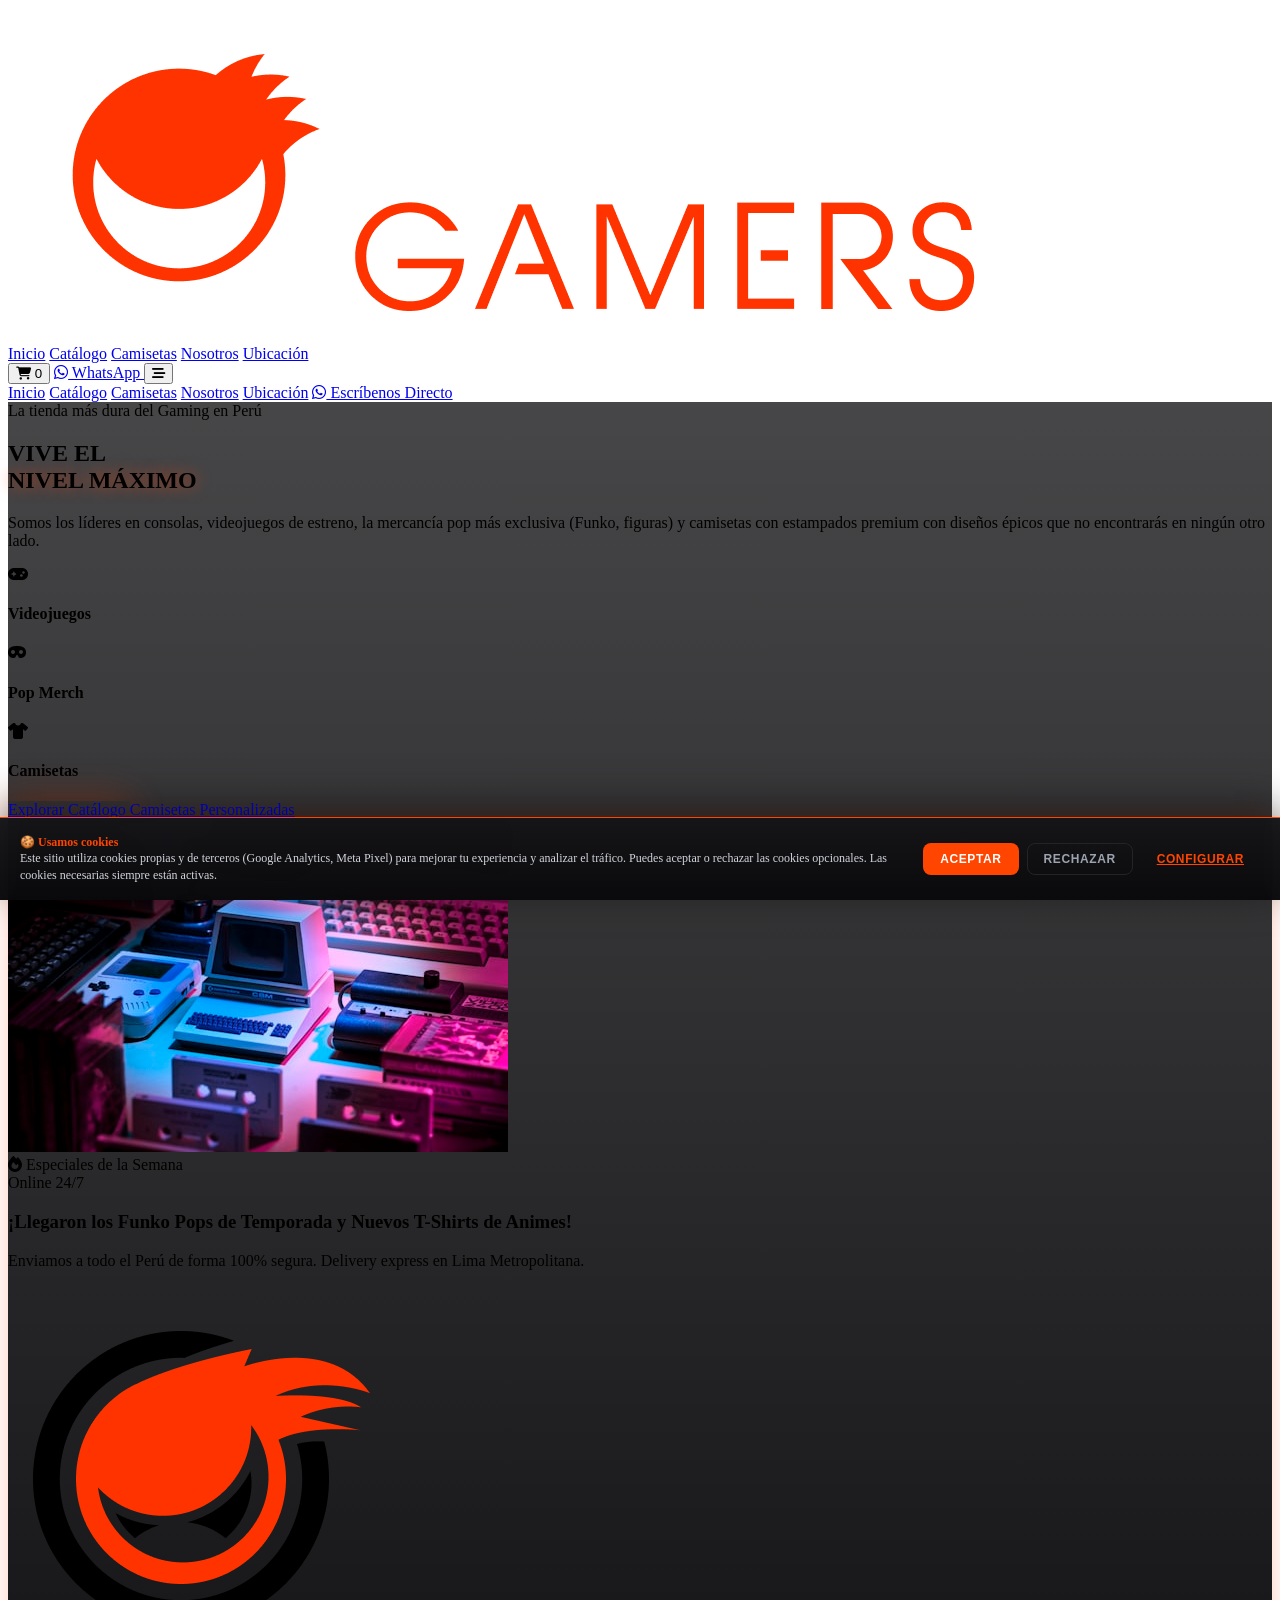
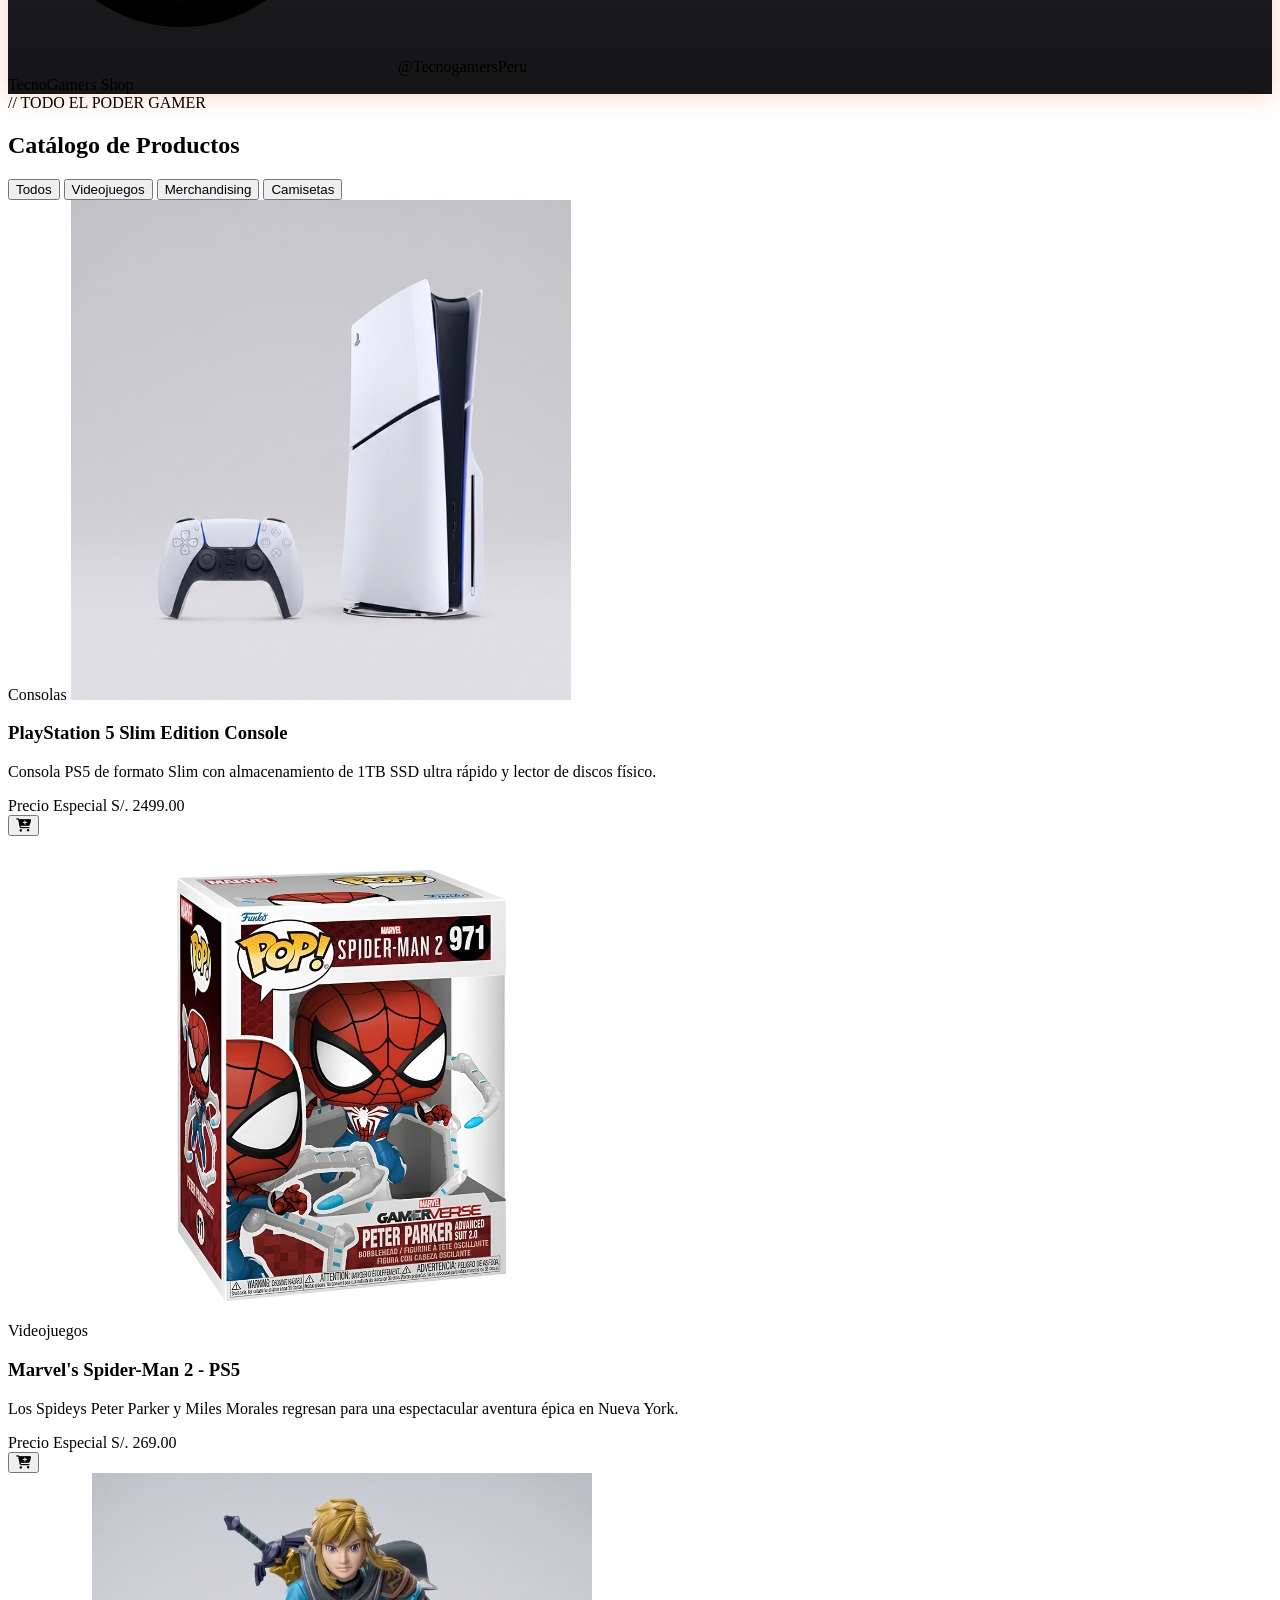
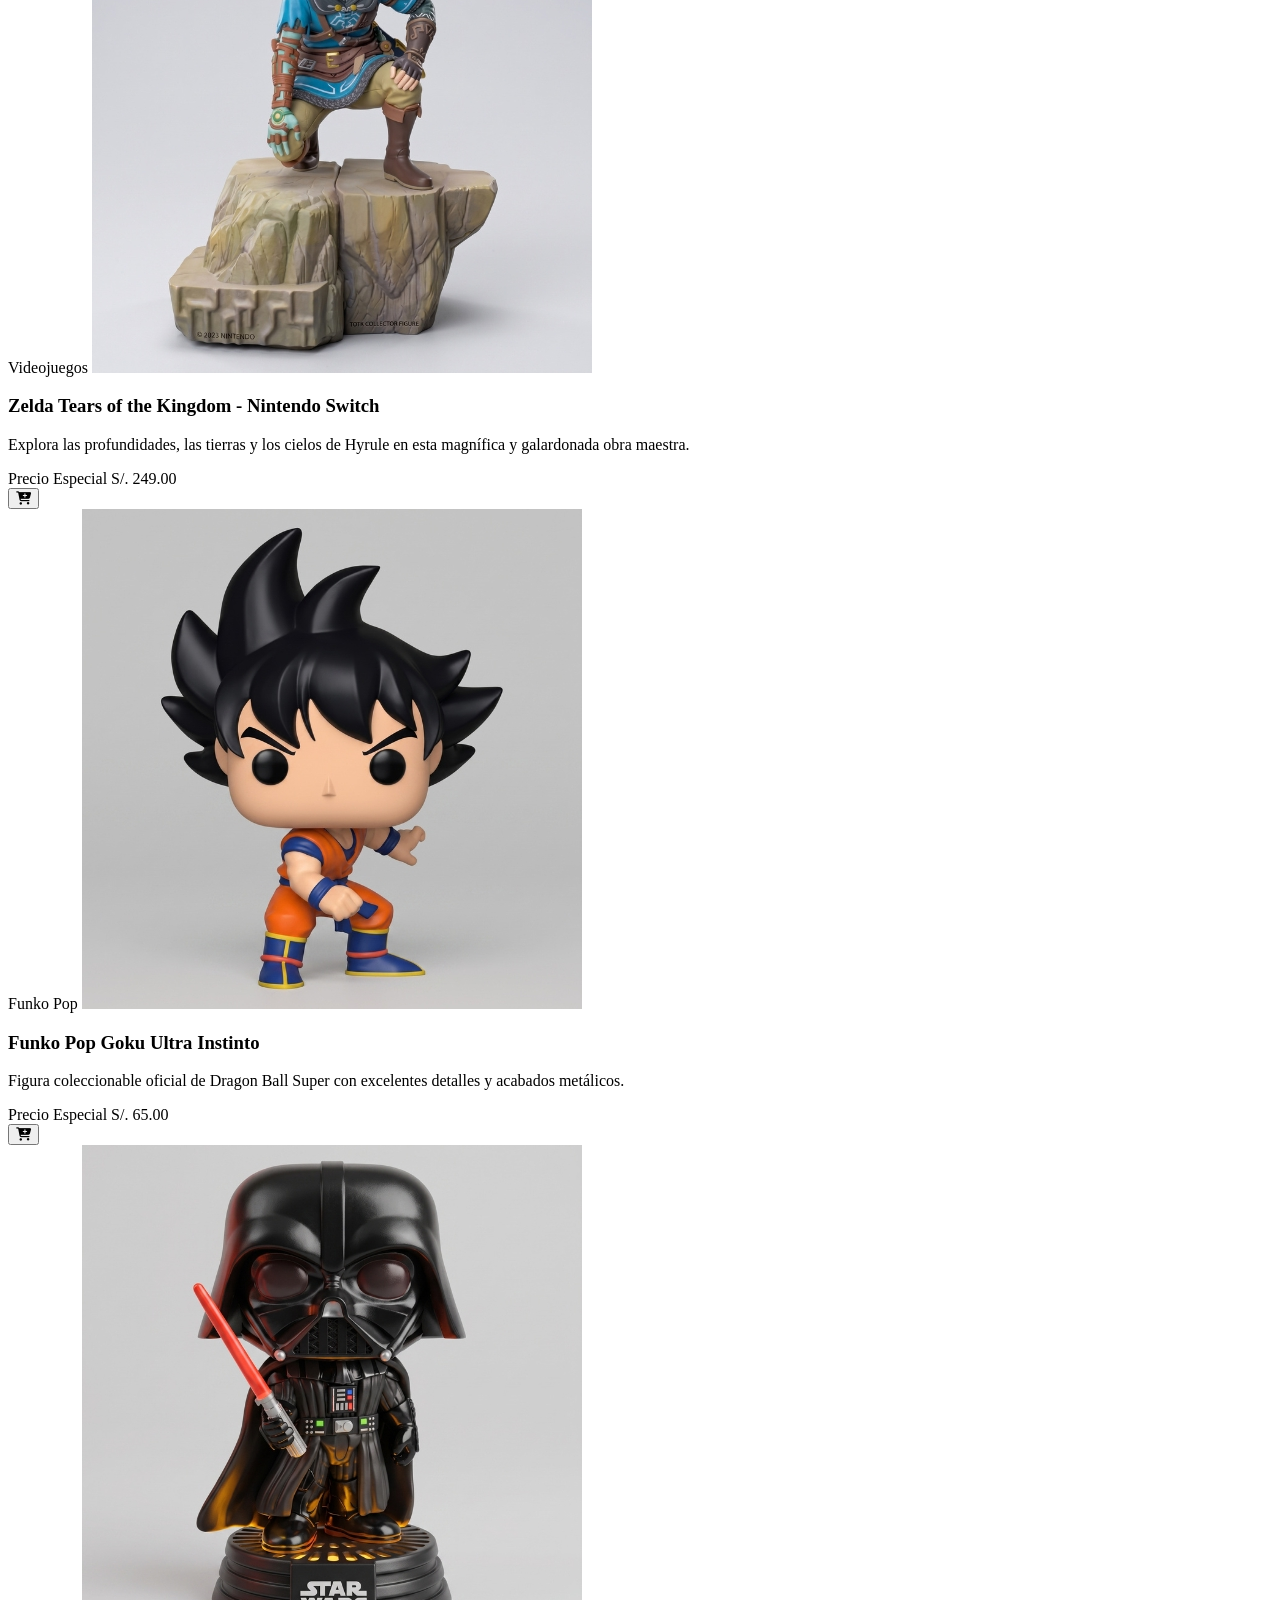
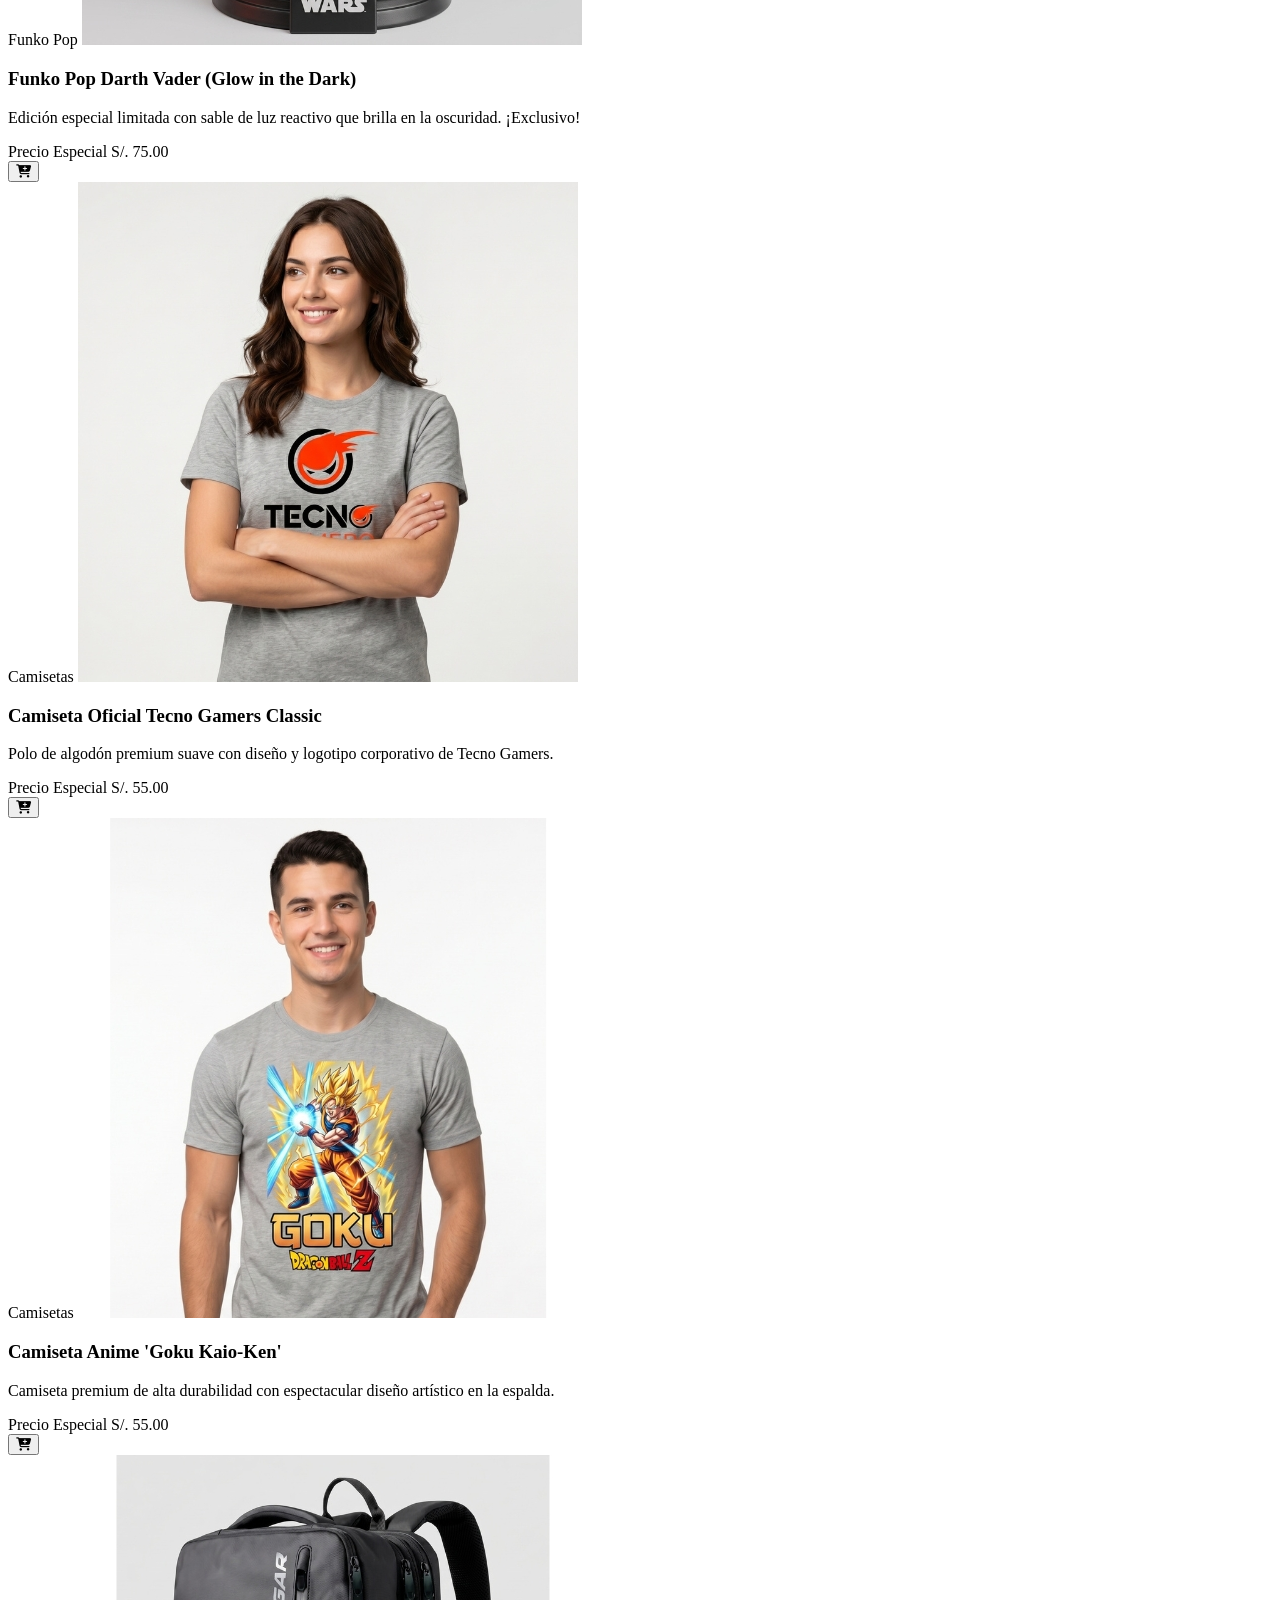
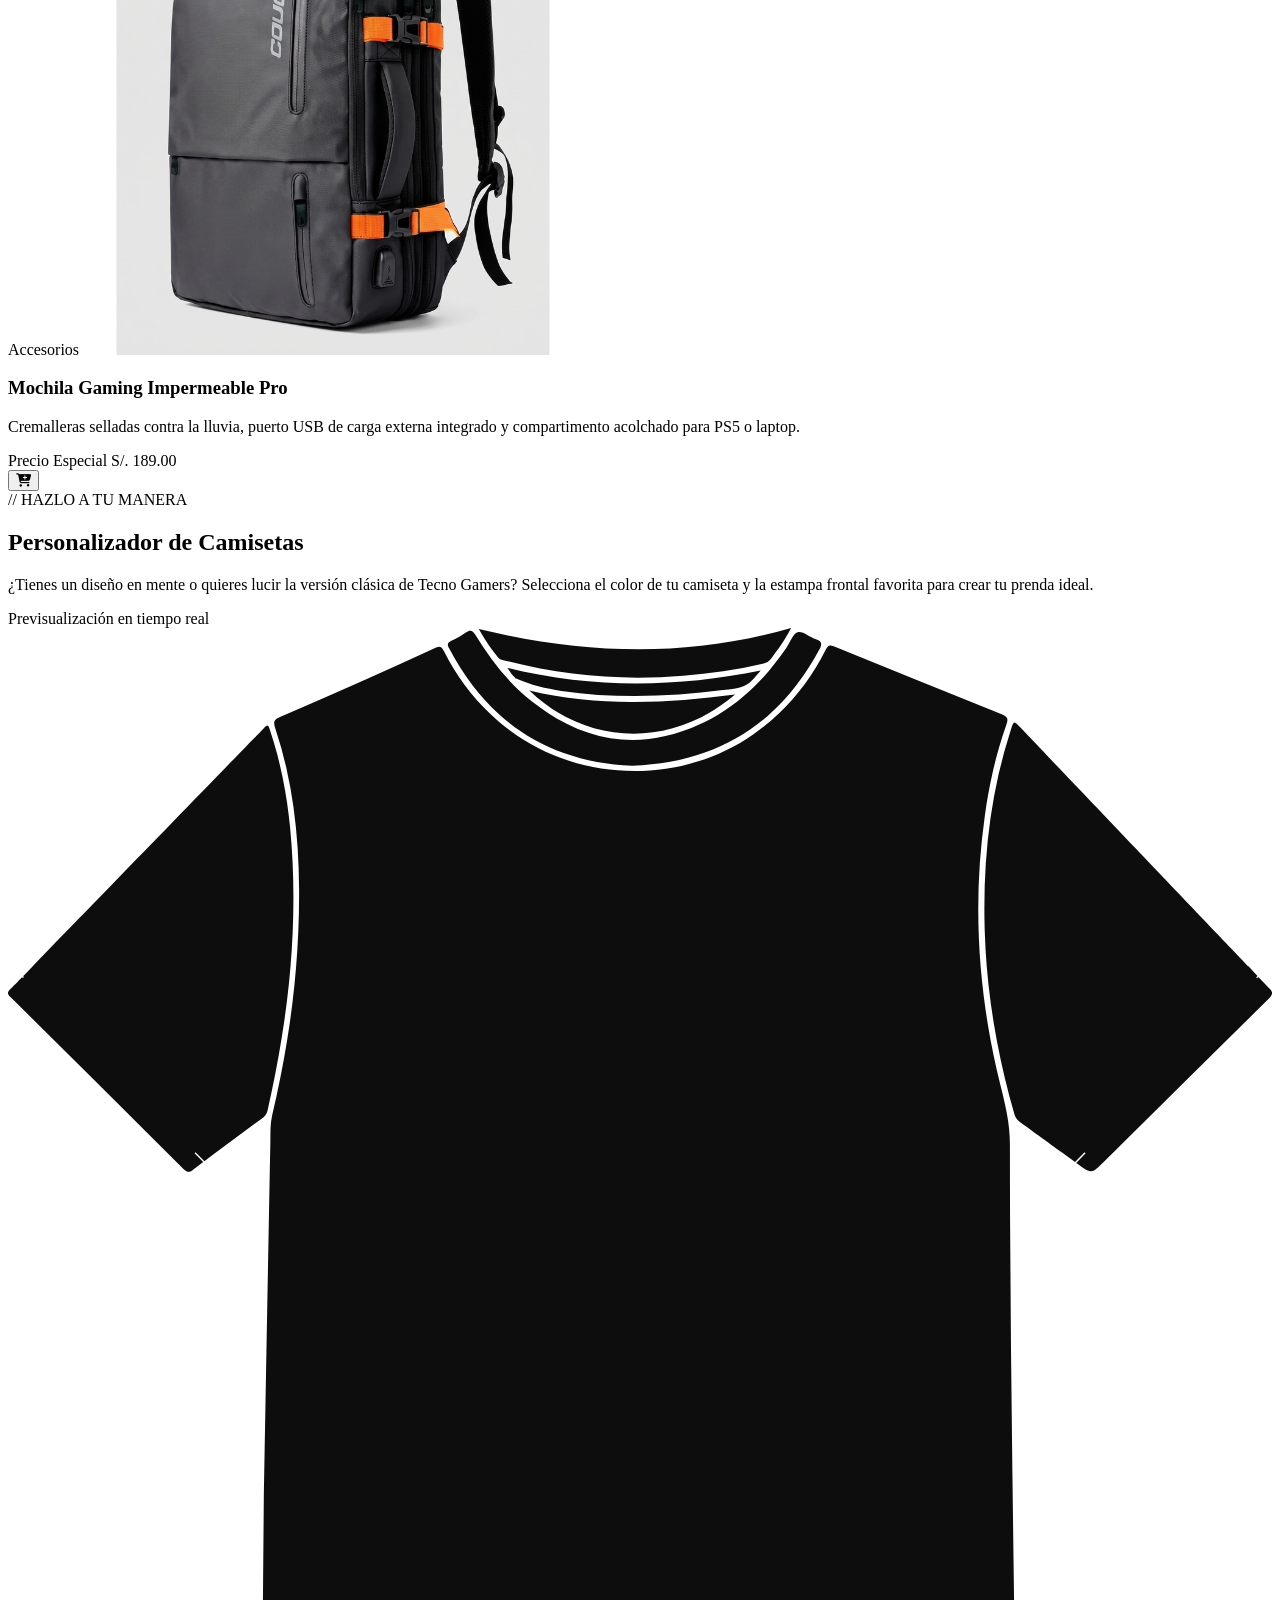
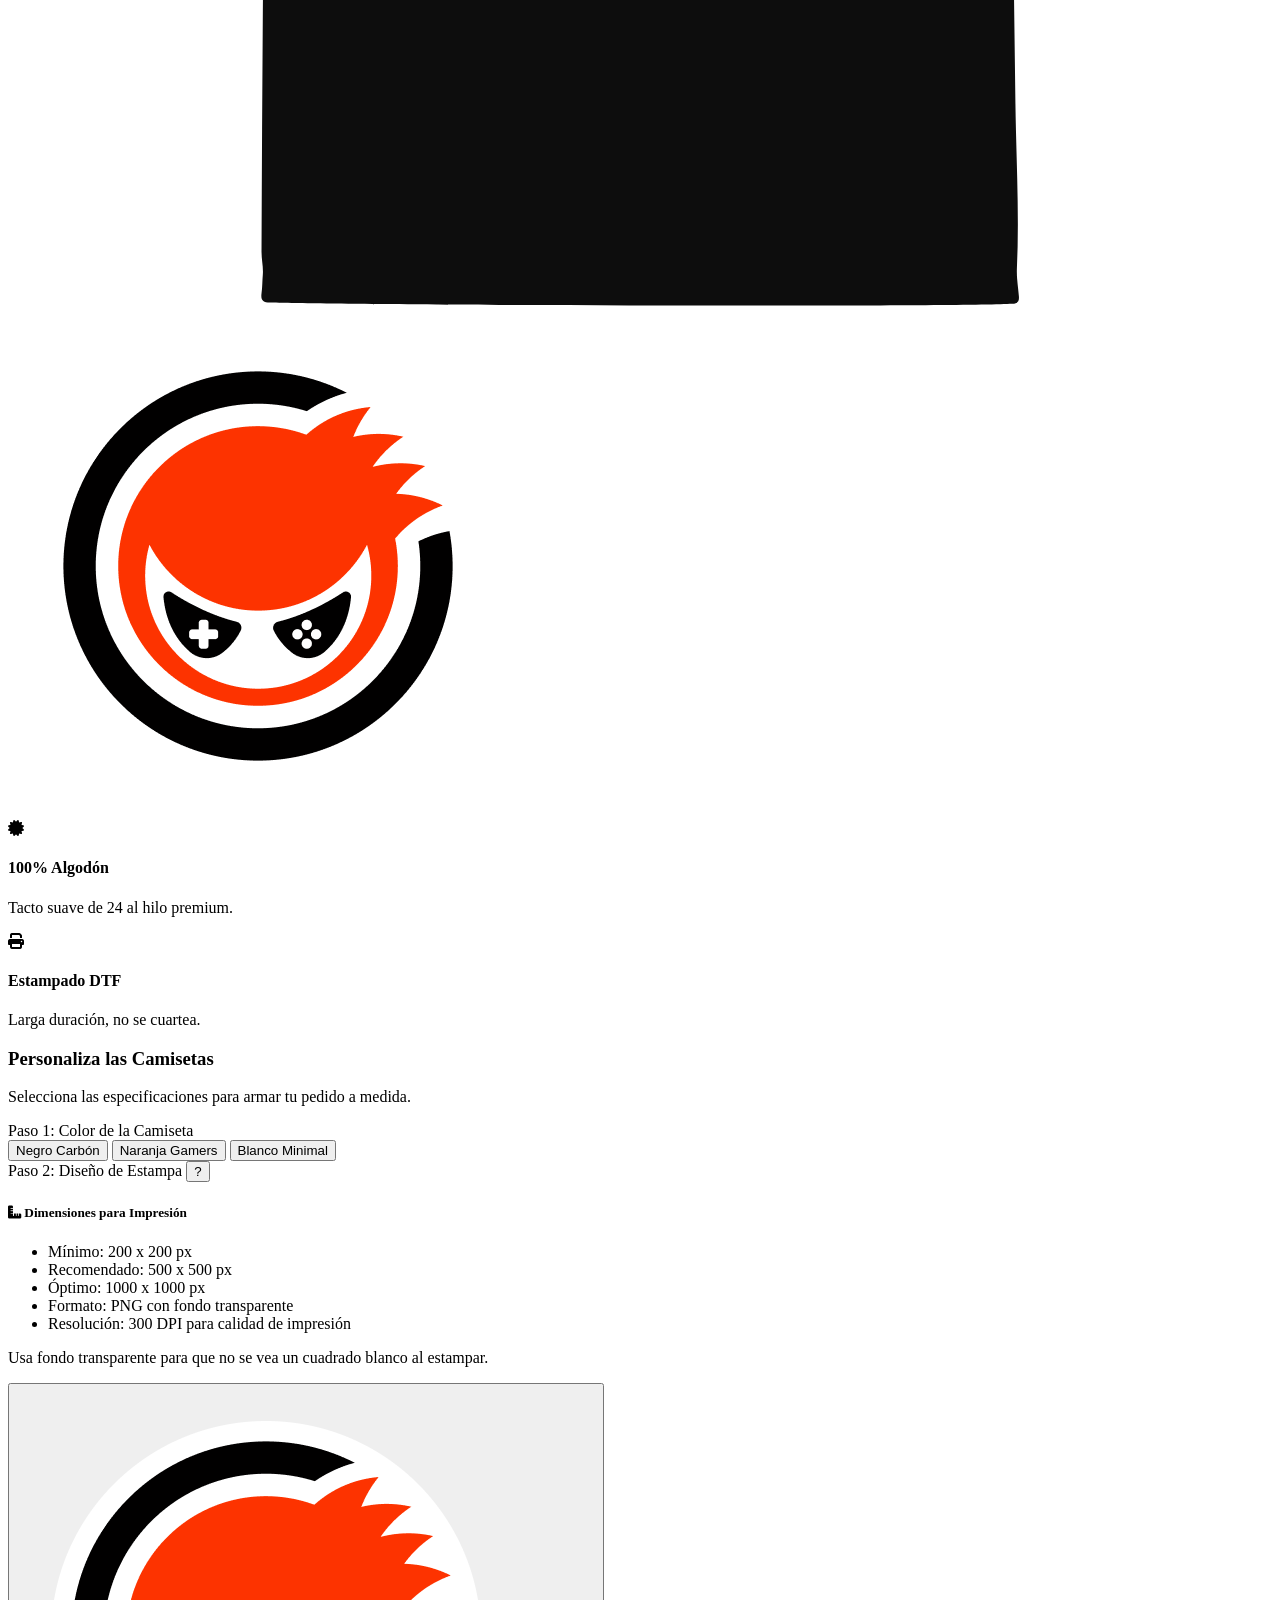
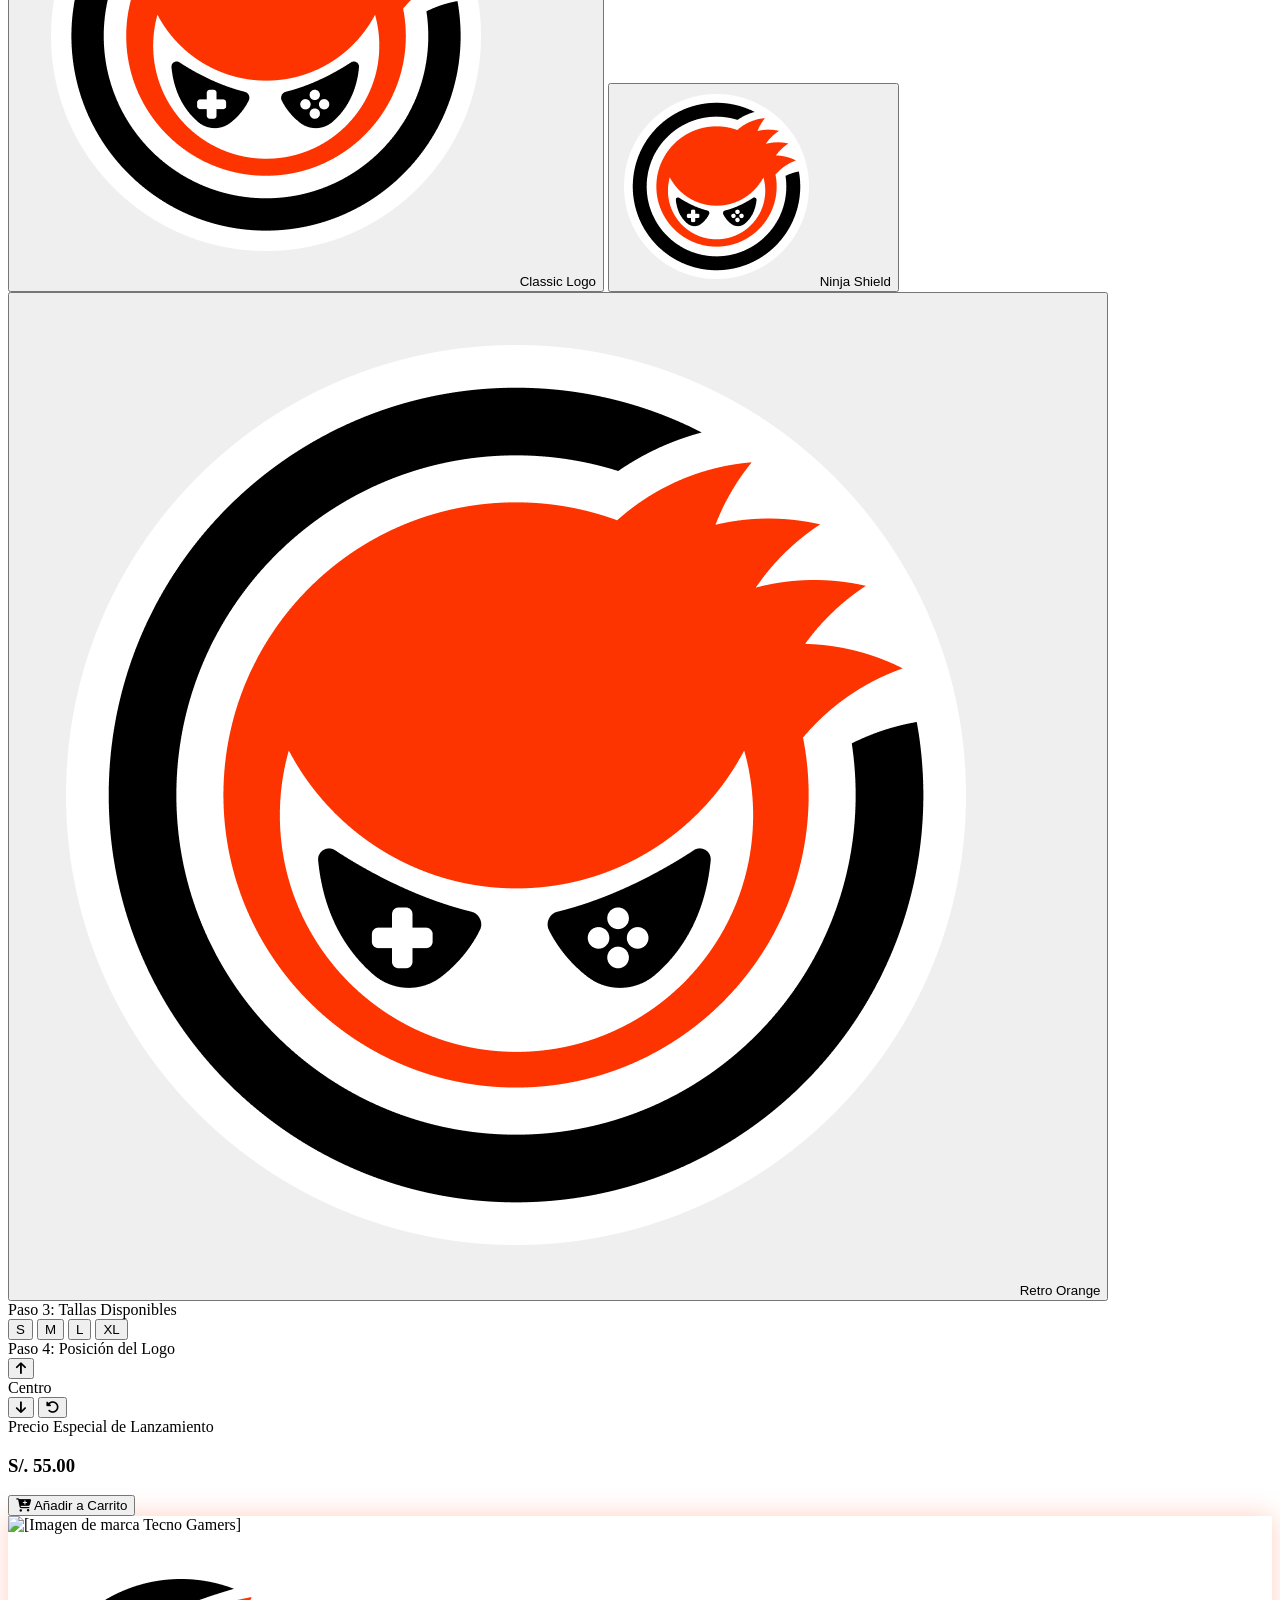
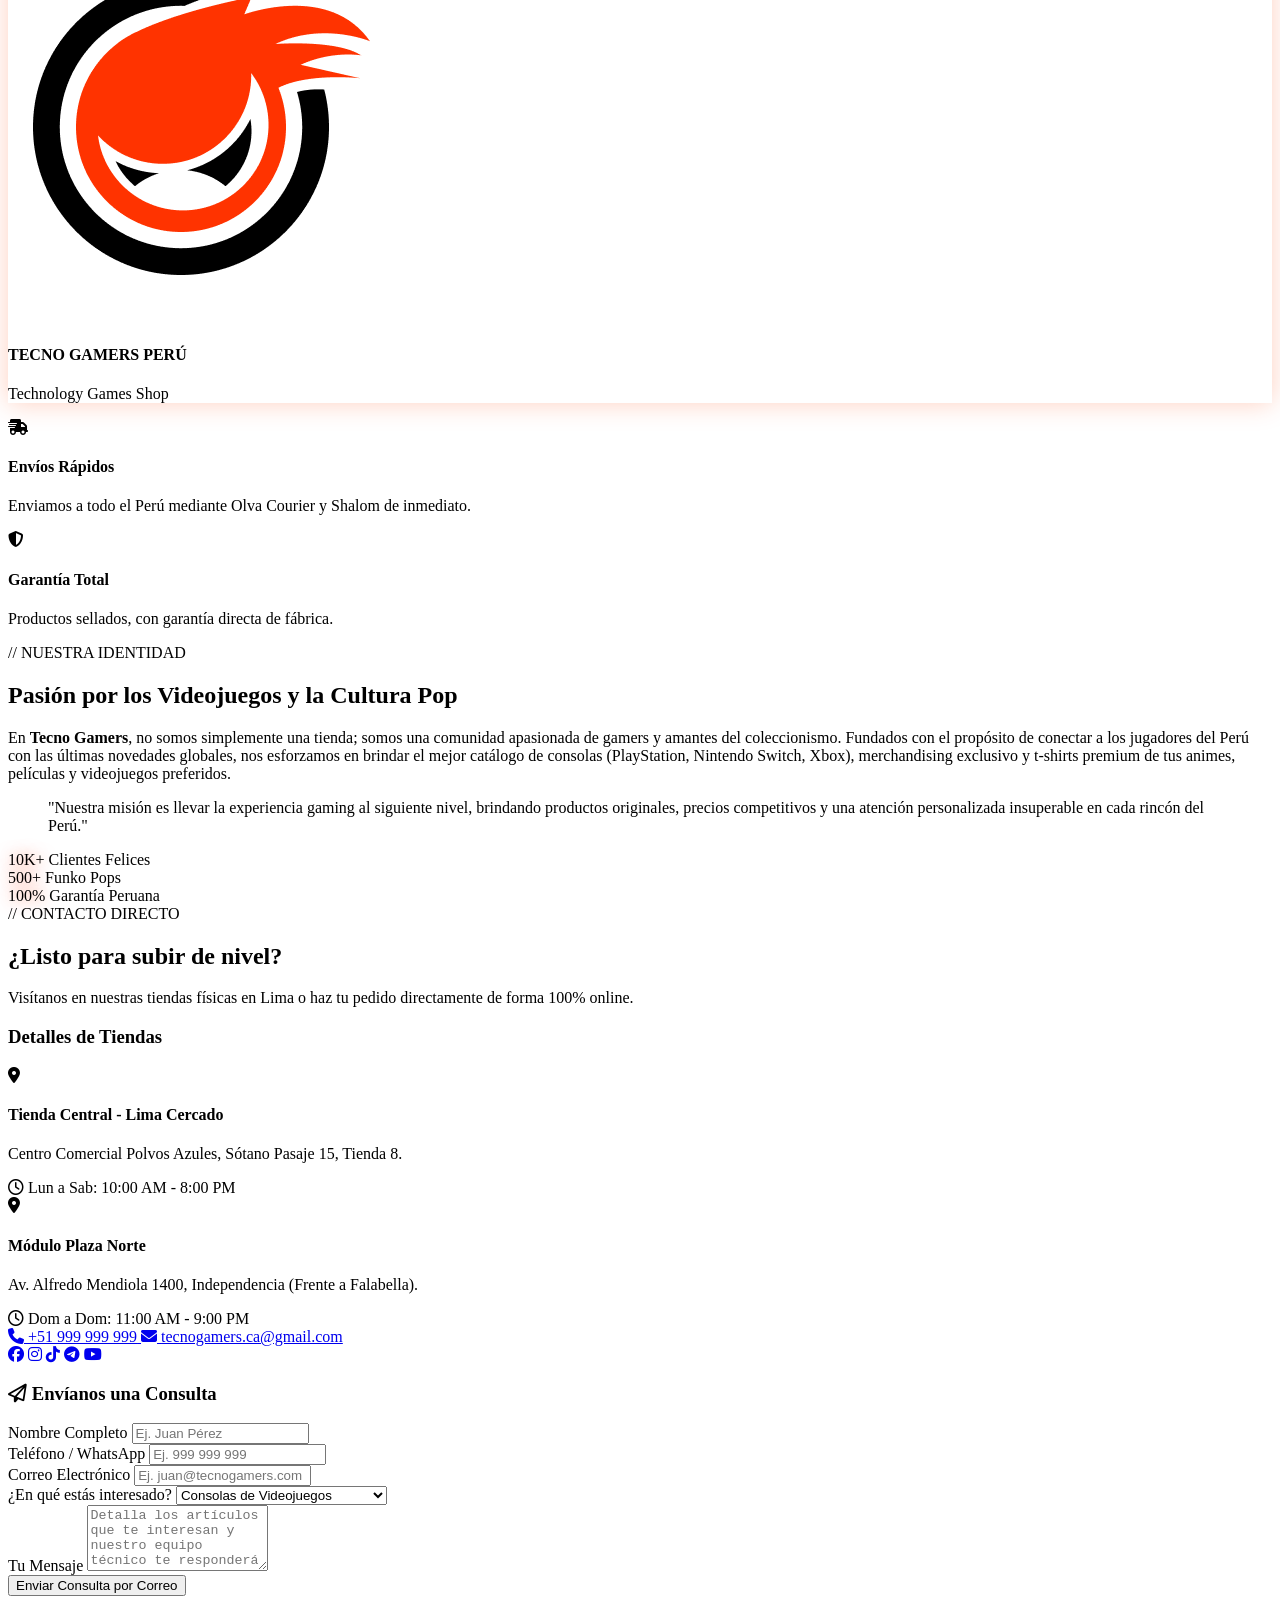
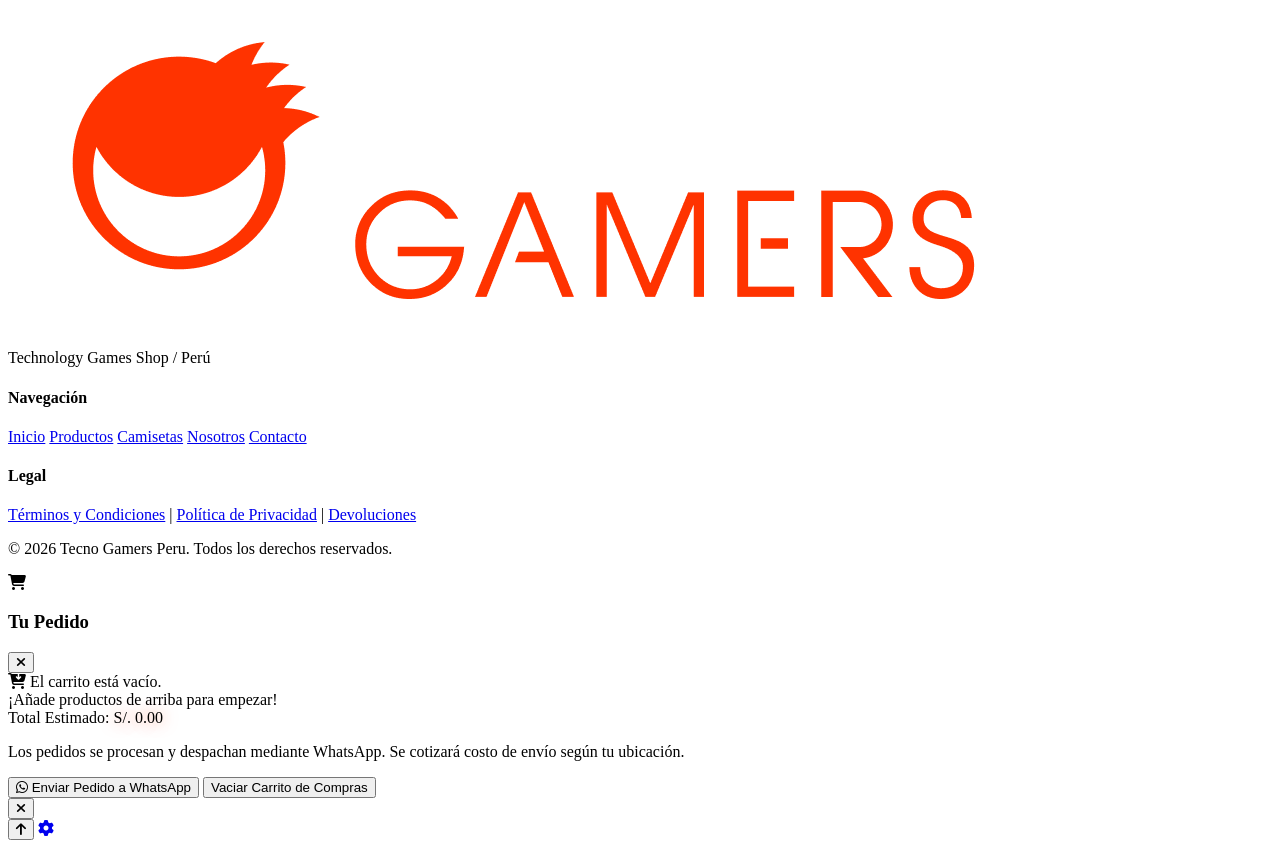
==== commit cd76d86e: "Add files via upload" ====
--- a/index.html
+++ b/index.html
@@ -610,30 +610,30 @@
                 <!-- Panel derecho: Formulario de contacto -->
                 <div class="lg:col-span-7 bg-brand-darkBg/90 border border-brand-accentGray rounded-3xl p-6 sm:p-8">
                     
-                    <h3 class="font-orbitron text-xl font-bold text-white uppercase mb-6"><i class="fa-regular fa-paper-plane text-brand-orange mr-2"></i> Envíanos una Consulta</h3>
+                    <h3 id="cf-form-title" class="font-orbitron text-xl font-bold text-white uppercase mb-6"><i class="fa-regular fa-paper-plane text-brand-orange mr-2"></i> Envíanos una Consulta</h3>
                     
                     <!-- Contact Form -->
                     <form id="contact-form" onsubmit="handleFormSubmit(event)" class="space-y-4">
                         
                         <div class="grid grid-cols-1 sm:grid-cols-2 gap-4">
                             <div>
-                                <label class="text-xs font-bold text-gray-400 uppercase font-orbitron block mb-2">Nombre Completo</label>
+                                <label id="cf-label-name" class="text-xs font-bold text-gray-400 uppercase font-orbitron block mb-2">Nombre Completo</label>
                                 <input type="text" required placeholder="Ej. Juan Pérez" class="w-full bg-brand-darkCard border border-brand-accentGray focus:border-brand-orange focus:ring-1 focus:ring-brand-orange rounded-xl py-3 px-4 text-white outline-none transition-all">
                             </div>
                             <div>
-                                <label class="text-xs font-bold text-gray-400 uppercase font-orbitron block mb-2">Teléfono / WhatsApp</label>
+                                <label id="cf-label-phone" class="text-xs font-bold text-gray-400 uppercase font-orbitron block mb-2">Teléfono / WhatsApp</label>
                                 <input type="tel" required placeholder="Ej. 999 999 999" class="w-full bg-brand-darkCard border border-brand-accentGray focus:border-brand-orange focus:ring-1 focus:ring-brand-orange rounded-xl py-3 px-4 text-white outline-none transition-all">
                             </div>
                         </div>
 
                         <div>
-                            <label class="text-xs font-bold text-gray-400 uppercase font-orbitron block mb-2">Correo Electrónico</label>
+                            <label id="cf-label-email" class="text-xs font-bold text-gray-400 uppercase font-orbitron block mb-2">Correo Electrónico</label>
                             <input type="email" required placeholder="Ej. juan@tecnogamers.com" class="w-full bg-brand-darkCard border border-brand-accentGray focus:border-brand-orange focus:ring-1 focus:ring-brand-orange rounded-xl py-3 px-4 text-white outline-none transition-all">
                         </div>
 
                         <div>
-                            <label class="text-xs font-bold text-gray-400 uppercase font-orbitron block mb-2">¿En qué estás interesado?</label>
-                            <select class="w-full bg-brand-darkCard border border-brand-accentGray focus:border-brand-orange focus:ring-1 focus:ring-brand-orange rounded-xl py-3 px-4 text-white outline-none transition-all">
+                            <label id="cf-label-topic" class="text-xs font-bold text-gray-400 uppercase font-orbitron block mb-2">¿En qué estás interesado?</label>
+                            <select id="cf-select-topic" class="w-full bg-brand-darkCard border border-brand-accentGray focus:border-brand-orange focus:ring-1 focus:ring-brand-orange rounded-xl py-3 px-4 text-white outline-none transition-all">
                                 <option>Consolas de Videojuegos</option>
                                 <option>Últimos Títulos y Videojuegos</option>
                                 <option>Merchandising (Funko, Figuras)</option>
@@ -643,12 +643,12 @@
                         </div>
 
                         <div>
-                            <label class="text-xs font-bold text-gray-400 uppercase font-orbitron block mb-2">Tu Mensaje</label>
+                            <label id="cf-label-message" class="text-xs font-bold text-gray-400 uppercase font-orbitron block mb-2">Tu Mensaje</label>
                             <textarea rows="4" required placeholder="Detalla los artículos que te interesan y nuestro equipo técnico te responderá con cotización al instante..." class="w-full bg-brand-darkCard border border-brand-accentGray focus:border-brand-orange focus:ring-1 focus:ring-brand-orange rounded-xl py-3 px-4 text-white outline-none transition-all resize-none"></textarea>
                         </div>
 
                         <!-- Submit with modern animation -->
-                        <button type="submit" class="w-full bg-brand-orange hover:bg-brand-orangeHover text-white font-tech font-bold text-lg uppercase tracking-widest py-3.5 px-6 rounded-xl transition-all duration-300 transform active:scale-95">
+                        <button id="cf-submit-btn" type="submit" class="w-full bg-brand-orange hover:bg-brand-orangeHover text-white font-tech font-bold text-lg uppercase tracking-widest py-3.5 px-6 rounded-xl transition-all duration-300 transform active:scale-95">
                             Enviar Consulta por Correo
                         </button>
 
@@ -1485,6 +1485,7 @@
             event.preventDefault();
             const form = document.getElementById('contact-form');
             const btn = form.querySelector('button[type="submit"]');
+            const originalBtn = btn.innerHTML;
             btn.disabled = true;
             btn.innerHTML = '<i class="fa-solid fa-spinner fa-spin"></i> Enviando...';
 
@@ -1496,7 +1497,19 @@
                 message: form.querySelector('textarea').value,
             };
 
-            emailjs.send("service_cabvc0u", "template_k8lcl7f", templateParams)
+            // Leer credenciales EmailJS desde localStorage (configuradas en admin)
+            let service = 'service_cabvc0u';
+            let template = 'template_k8lcl7f';
+            try {
+                const raw = localStorage.getItem('tg_emailjs_config');
+                if (raw) {
+                    const cfg = JSON.parse(raw);
+                    if (cfg.service) service = cfg.service;
+                    if (cfg.template) template = cfg.template;
+                }
+            } catch(e) {}
+
+            emailjs.send(service, template, templateParams)
                 .then((response) => {
                     console.log("EmailJS OK:", response);
                     form.reset();
@@ -1508,7 +1521,7 @@
                 })
                 .finally(() => {
                     btn.disabled = false;
-                    btn.innerHTML = 'Enviar Consulta por Correo';
+                    btn.innerHTML = originalBtn;
                 });
         }
 
@@ -1868,6 +1881,51 @@
                         }
                     }
 
+                    // Cargar configuración del formulario de contacto
+                    db.collection('artifacts').doc(appId).collection('public').doc('data').collection('settings').doc('contactForm').onSnapshot(function(snap) {
+                        if (!snap.exists) return;
+                        var cf = snap.data();
+                        if (cf.title) {
+                            var titleEl = document.getElementById('cf-form-title');
+                            if (titleEl) titleEl.innerHTML = '<i class="fa-regular fa-paper-plane text-brand-orange mr-2"></i> ' + cf.title;
+                        }
+                        if (cf.buttonText) {
+                            var btnEl = document.getElementById('cf-submit-btn');
+                            if (btnEl) btnEl.textContent = cf.buttonText;
+                        }
+                        if (cf.labelName) {
+                            var l1 = document.getElementById('cf-label-name');
+                            if (l1) l1.textContent = cf.labelName;
+                        }
+                        if (cf.labelPhone) {
+                            var l2 = document.getElementById('cf-label-phone');
+                            if (l2) l2.textContent = cf.labelPhone;
+                        }
+                        if (cf.labelEmail) {
+                            var l3 = document.getElementById('cf-label-email');
+                            if (l3) l3.textContent = cf.labelEmail;
+                        }
+                        if (cf.labelTopic) {
+                            var l4 = document.getElementById('cf-label-topic');
+                            if (l4) l4.textContent = cf.labelTopic;
+                        }
+                        if (cf.labelMessage) {
+                            var l5 = document.getElementById('cf-label-message');
+                            if (l5) l5.textContent = cf.labelMessage;
+                        }
+                        if (Array.isArray(cf.options) && cf.options.length > 0) {
+                            var sel = document.getElementById('cf-select-topic');
+                            if (sel) {
+                                sel.innerHTML = '';
+                                cf.options.forEach(function(opt) {
+                                    var o = document.createElement('option');
+                                    o.textContent = opt;
+                                    sel.appendChild(o);
+                                });
+                            }
+                        }
+                    });
+
                 });
             } catch (e) {
                 console.log('Firebase no configurado:', e.message);
--- a/css/styles.css
+++ b/css/styles.css
@@ -65,3 +65,72 @@
 .quill-content a { color: #FF4500; text-decoration: underline; }
 .quill-content a:hover { color: #FF6A33; }
 .quill-content blockquote { border-left: 3px solid #FF4500; padding-left: 1rem; margin: 0.75rem 0; color: #9ca3af; font-style: italic; }
+
+/* --- Cookie Consent Banner --- */
+#cookie-banner {
+    position: fixed;
+    bottom: 0;
+    left: 0;
+    right: 0;
+    z-index: 9999;
+    background: linear-gradient(180deg, rgba(21,21,24,0.98) 0%, rgba(9,9,11,0.98) 100%);
+    border-top: 1px solid #FF4500;
+    backdrop-filter: blur(10px);
+    padding: 1rem 1.25rem;
+    box-shadow: 0 -10px 40px rgba(0,0,0,0.5);
+    animation: slideUp 0.4s ease-out;
+}
+#cookie-banner.hidden { display: none; }
+#cookie-banner .cookie-content {
+    max-width: 1280px;
+    margin: 0 auto;
+    display: flex;
+    align-items: center;
+    gap: 1rem;
+    flex-wrap: wrap;
+}
+#cookie-banner .cookie-text {
+    flex: 1;
+    min-width: 250px;
+}
+#cookie-banner .cookie-buttons {
+    display: flex;
+    gap: 0.5rem;
+    flex-wrap: wrap;
+}
+#cookie-banner .cookie-btn {
+    padding: 0.5rem 1rem;
+    border-radius: 0.5rem;
+    font-size: 0.75rem;
+    font-weight: 700;
+    text-transform: uppercase;
+    letter-spacing: 0.05em;
+    cursor: pointer;
+    transition: all 0.2s;
+    border: 1px solid transparent;
+}
+#cookie-banner .cookie-btn-accept {
+    background: #FF4500;
+    color: #fff;
+}
+#cookie-banner .cookie-btn-accept:hover { background: #E03A00; }
+#cookie-banner .cookie-btn-reject {
+    background: transparent;
+    color: #9ca3af;
+    border-color: #242428;
+}
+#cookie-banner .cookie-btn-reject:hover { color: #fff; border-color: #6b7280; }
+#cookie-banner .cookie-btn-settings {
+    background: transparent;
+    color: #FF4500;
+    border: none;
+    text-decoration: underline;
+    font-weight: 600;
+}
+@keyframes slideUp {
+    from { transform: translateY(100%); opacity: 0; }
+    to { transform: translateY(0); opacity: 1; }
+}
+@supports (bottom: env(safe-area-inset-bottom)) {
+    #cookie-banner { bottom: env(safe-area-inset-bottom); }
+}
